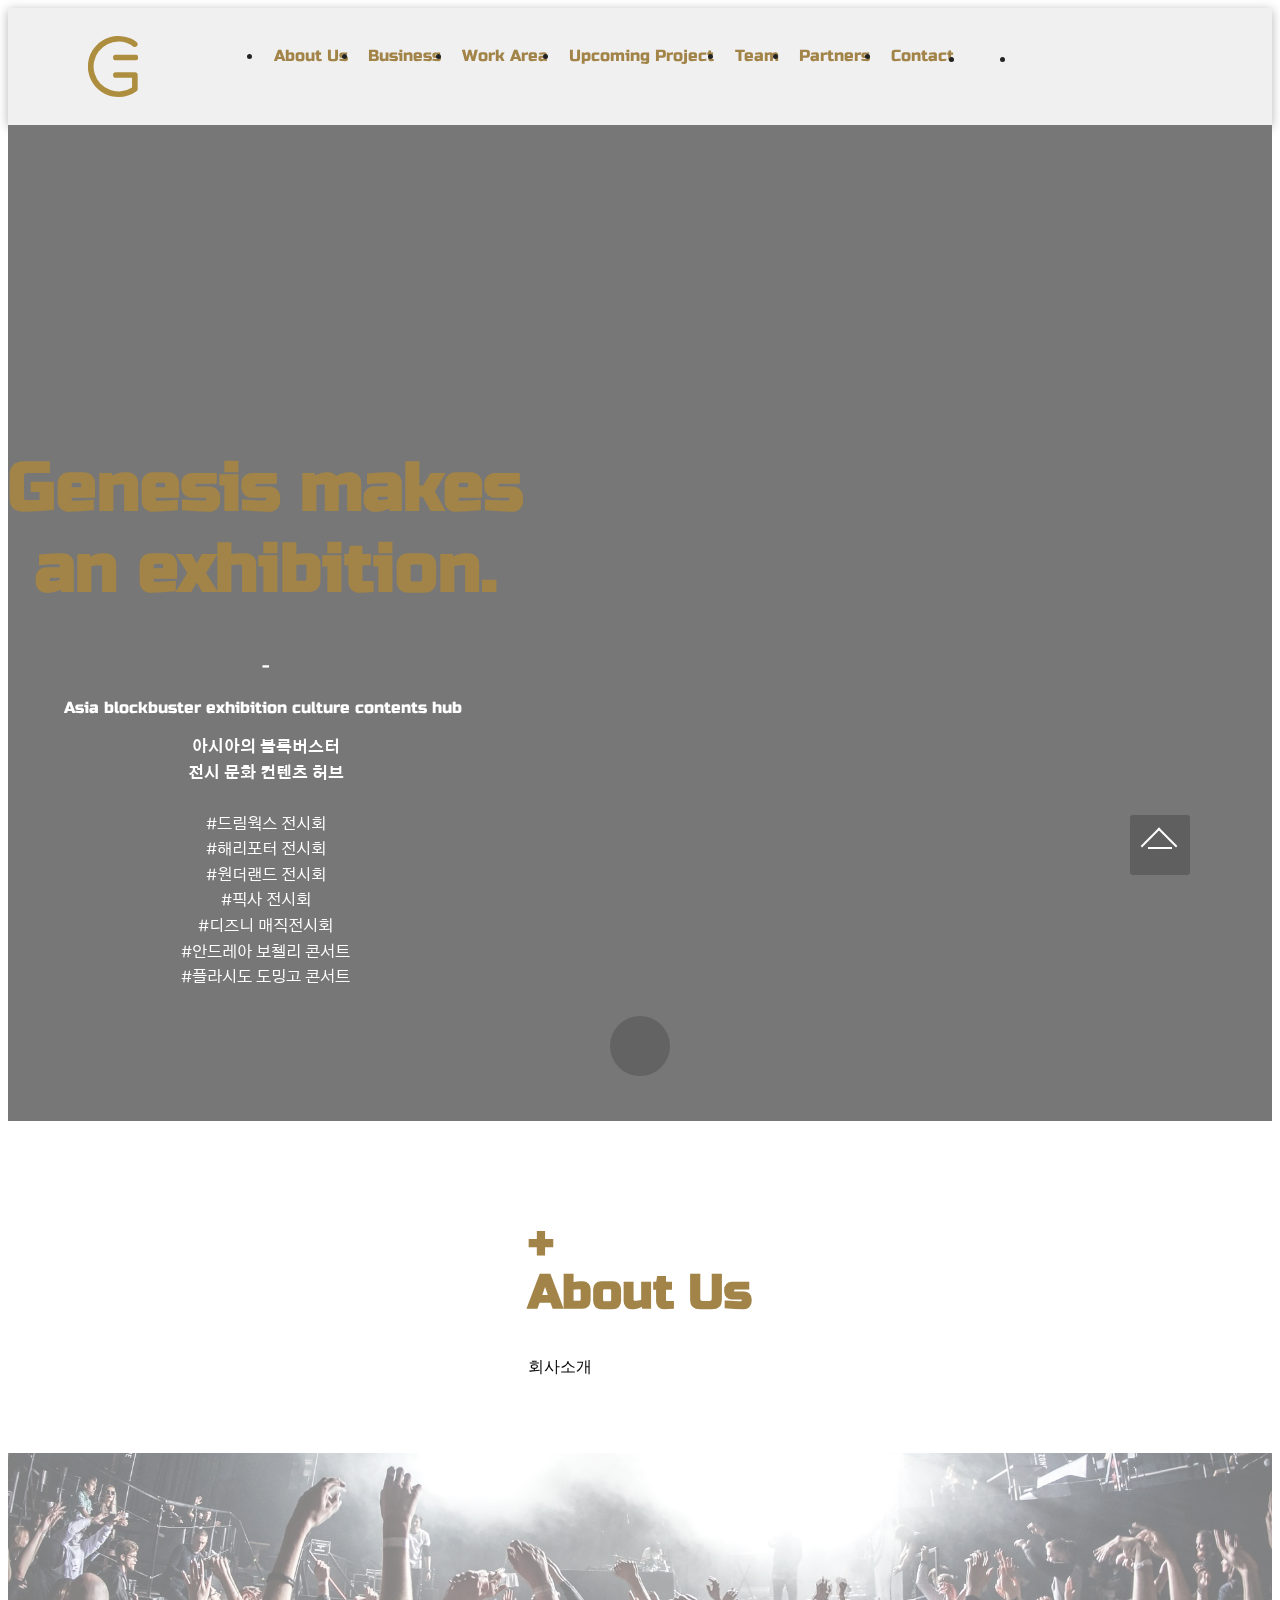
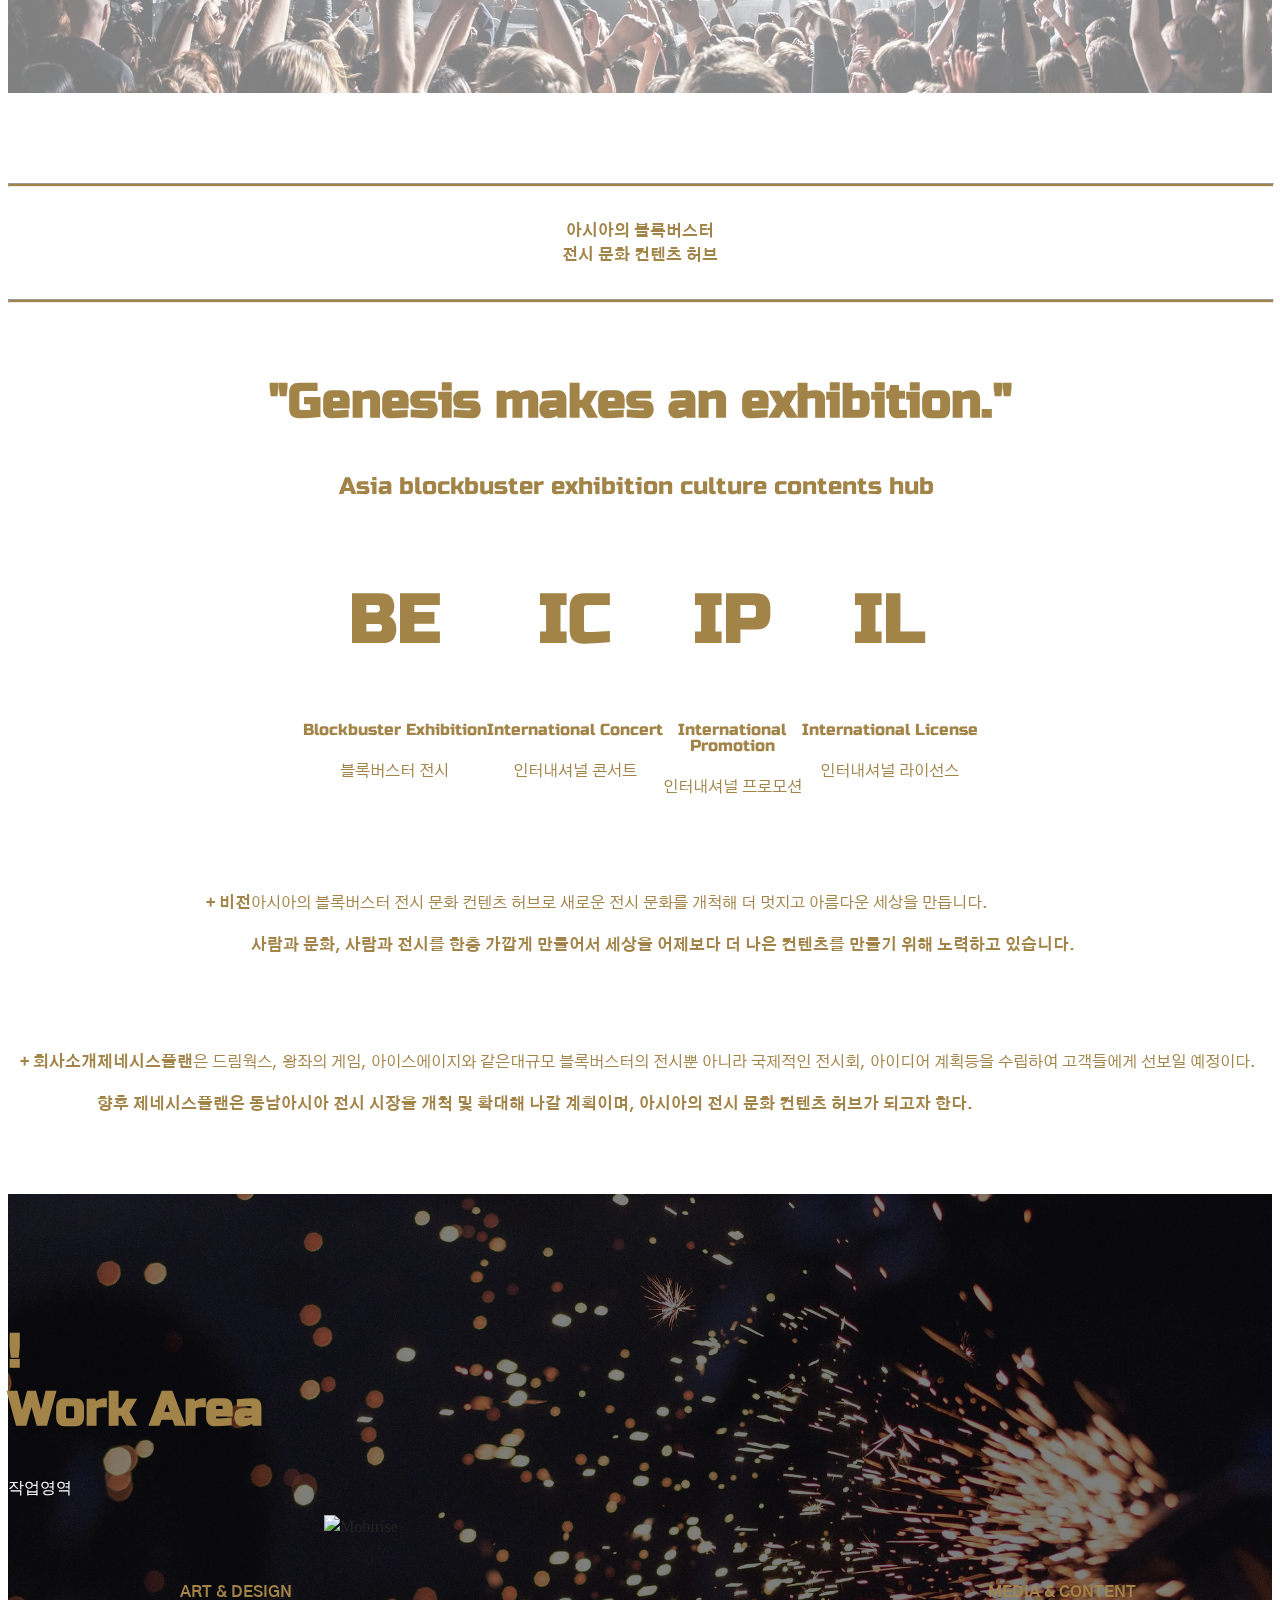
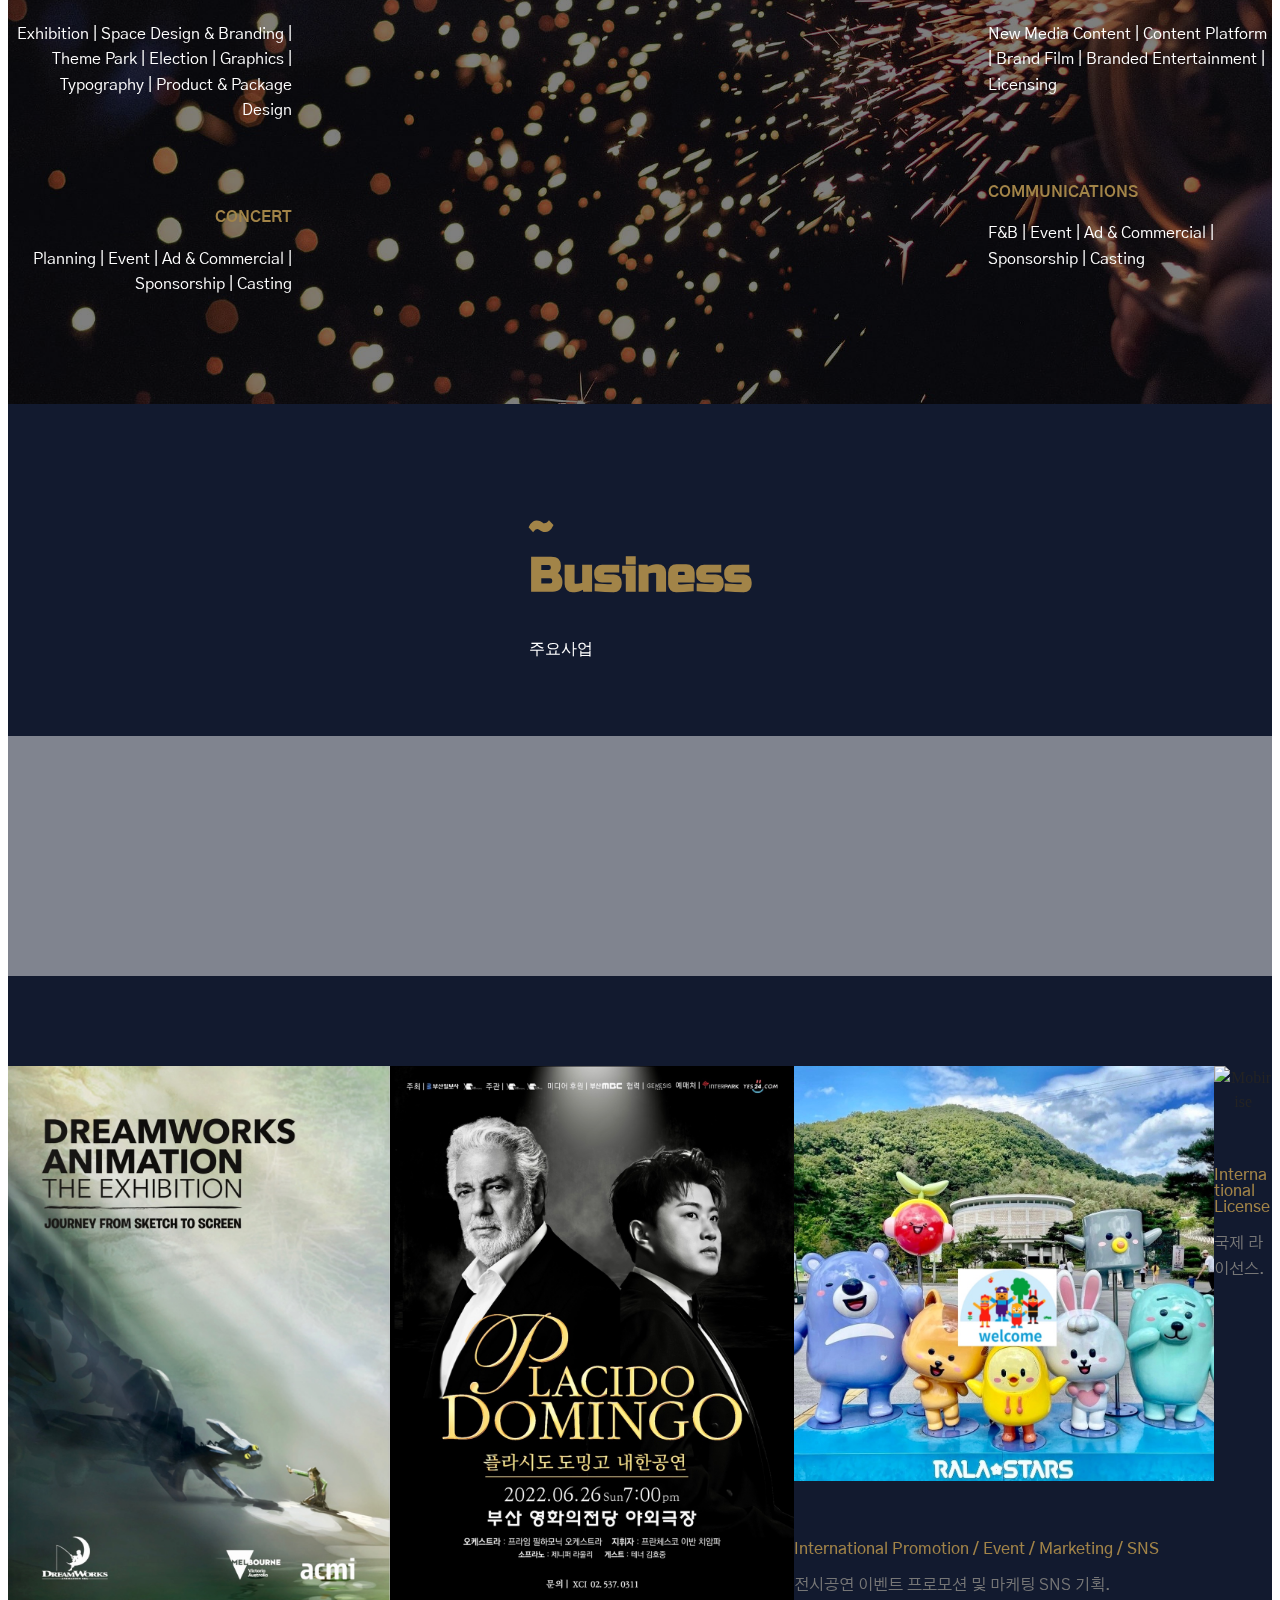
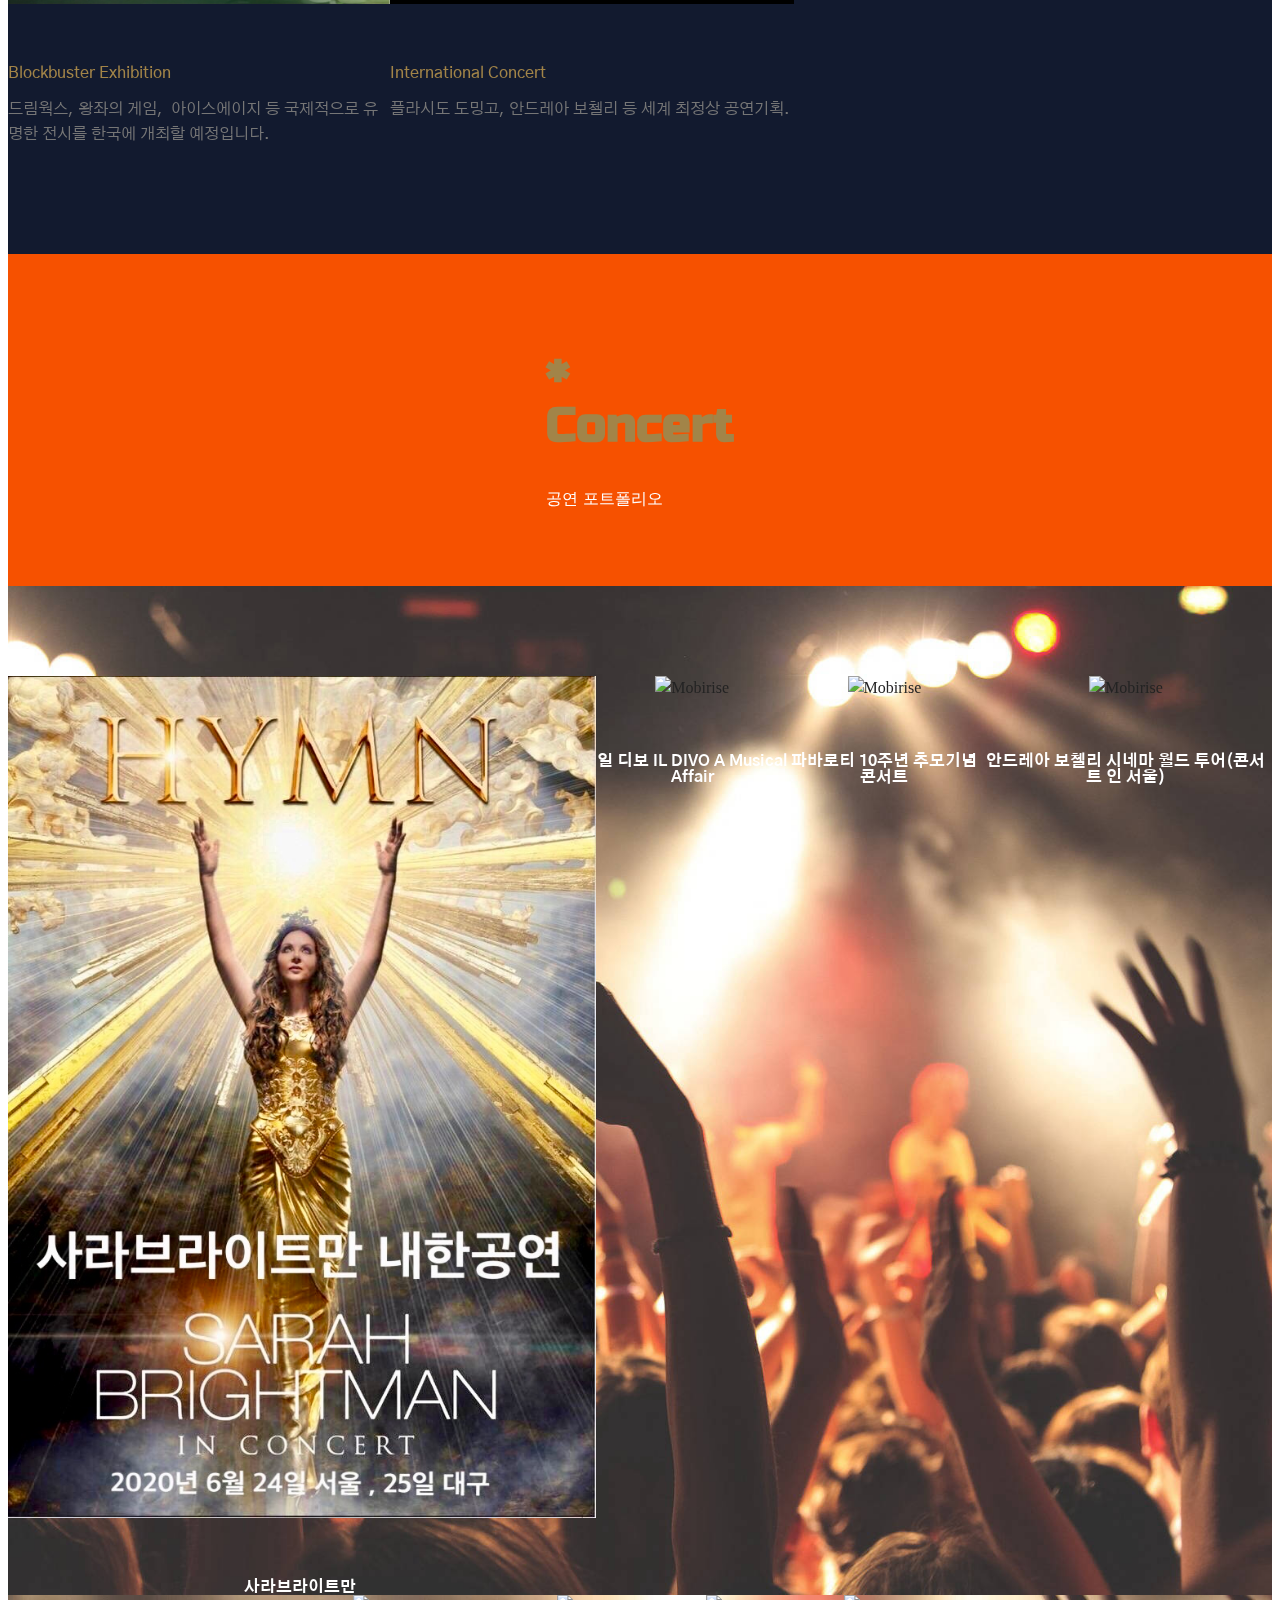
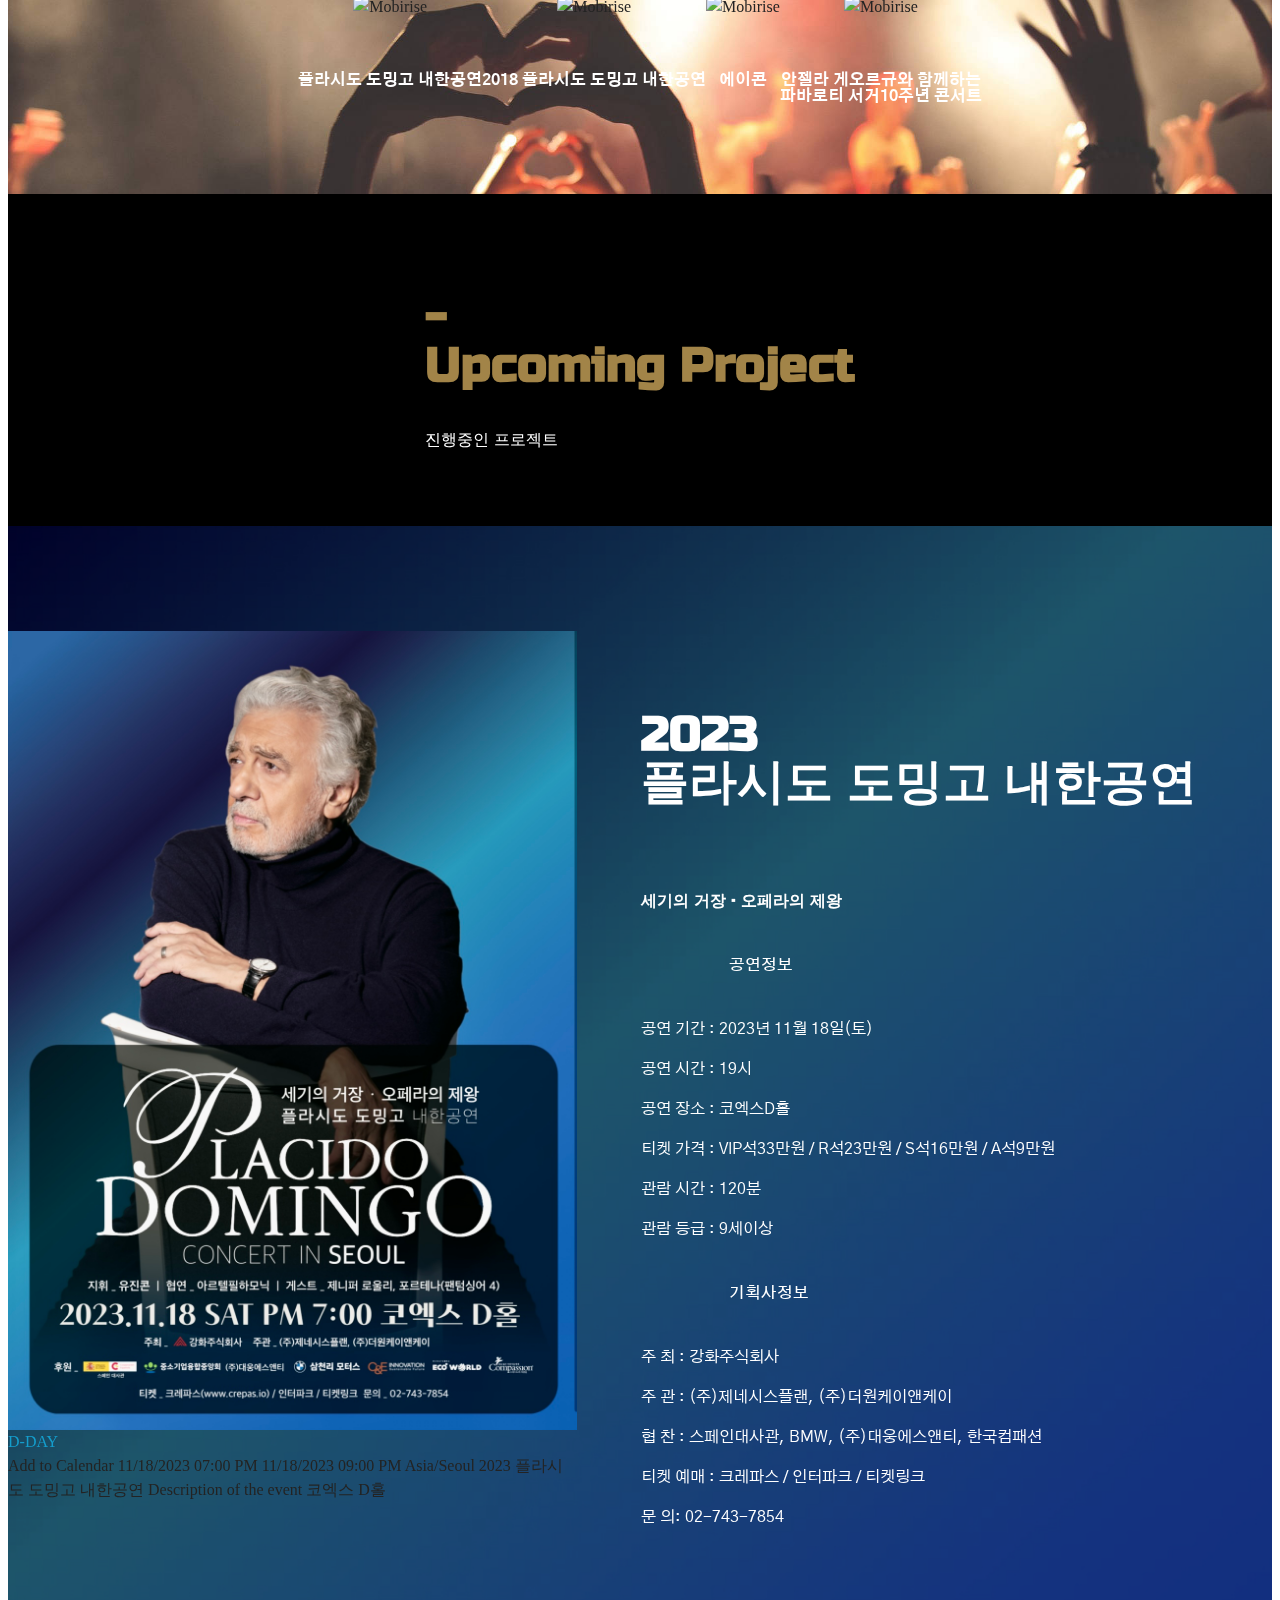
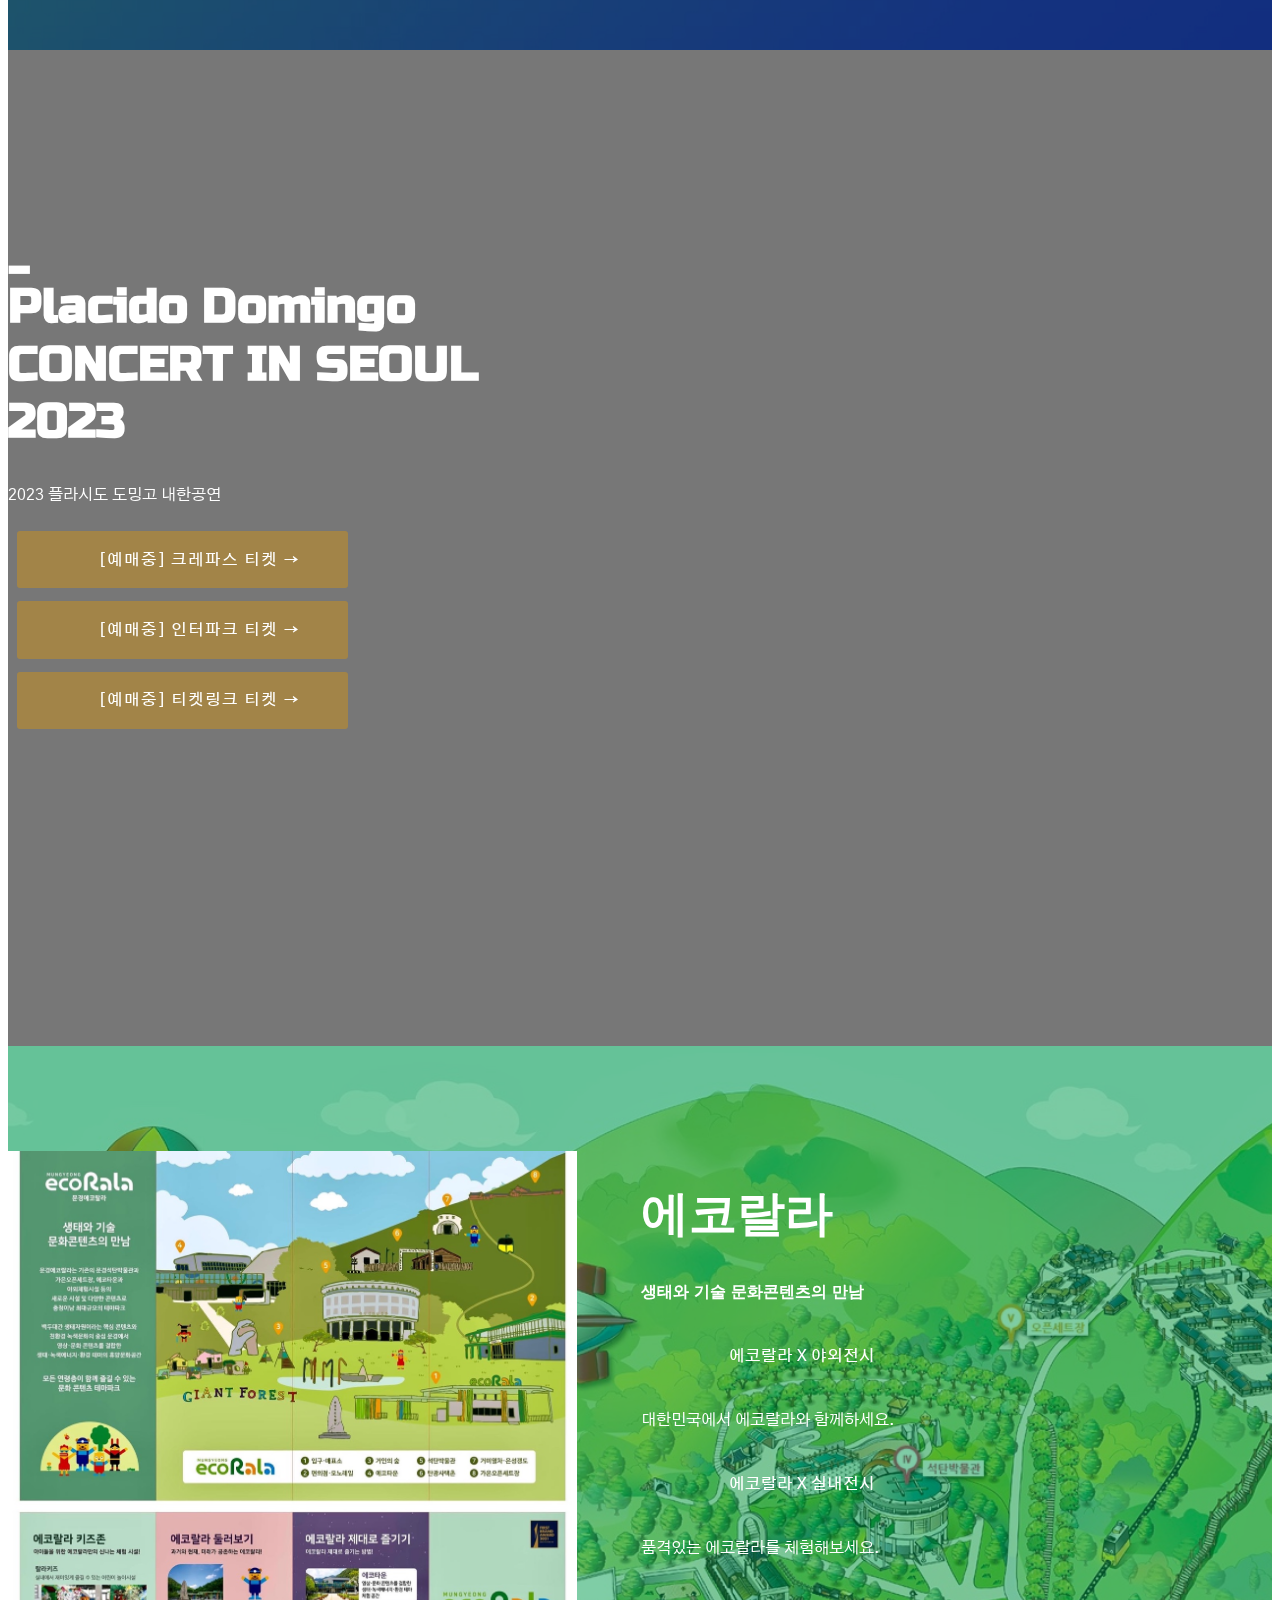
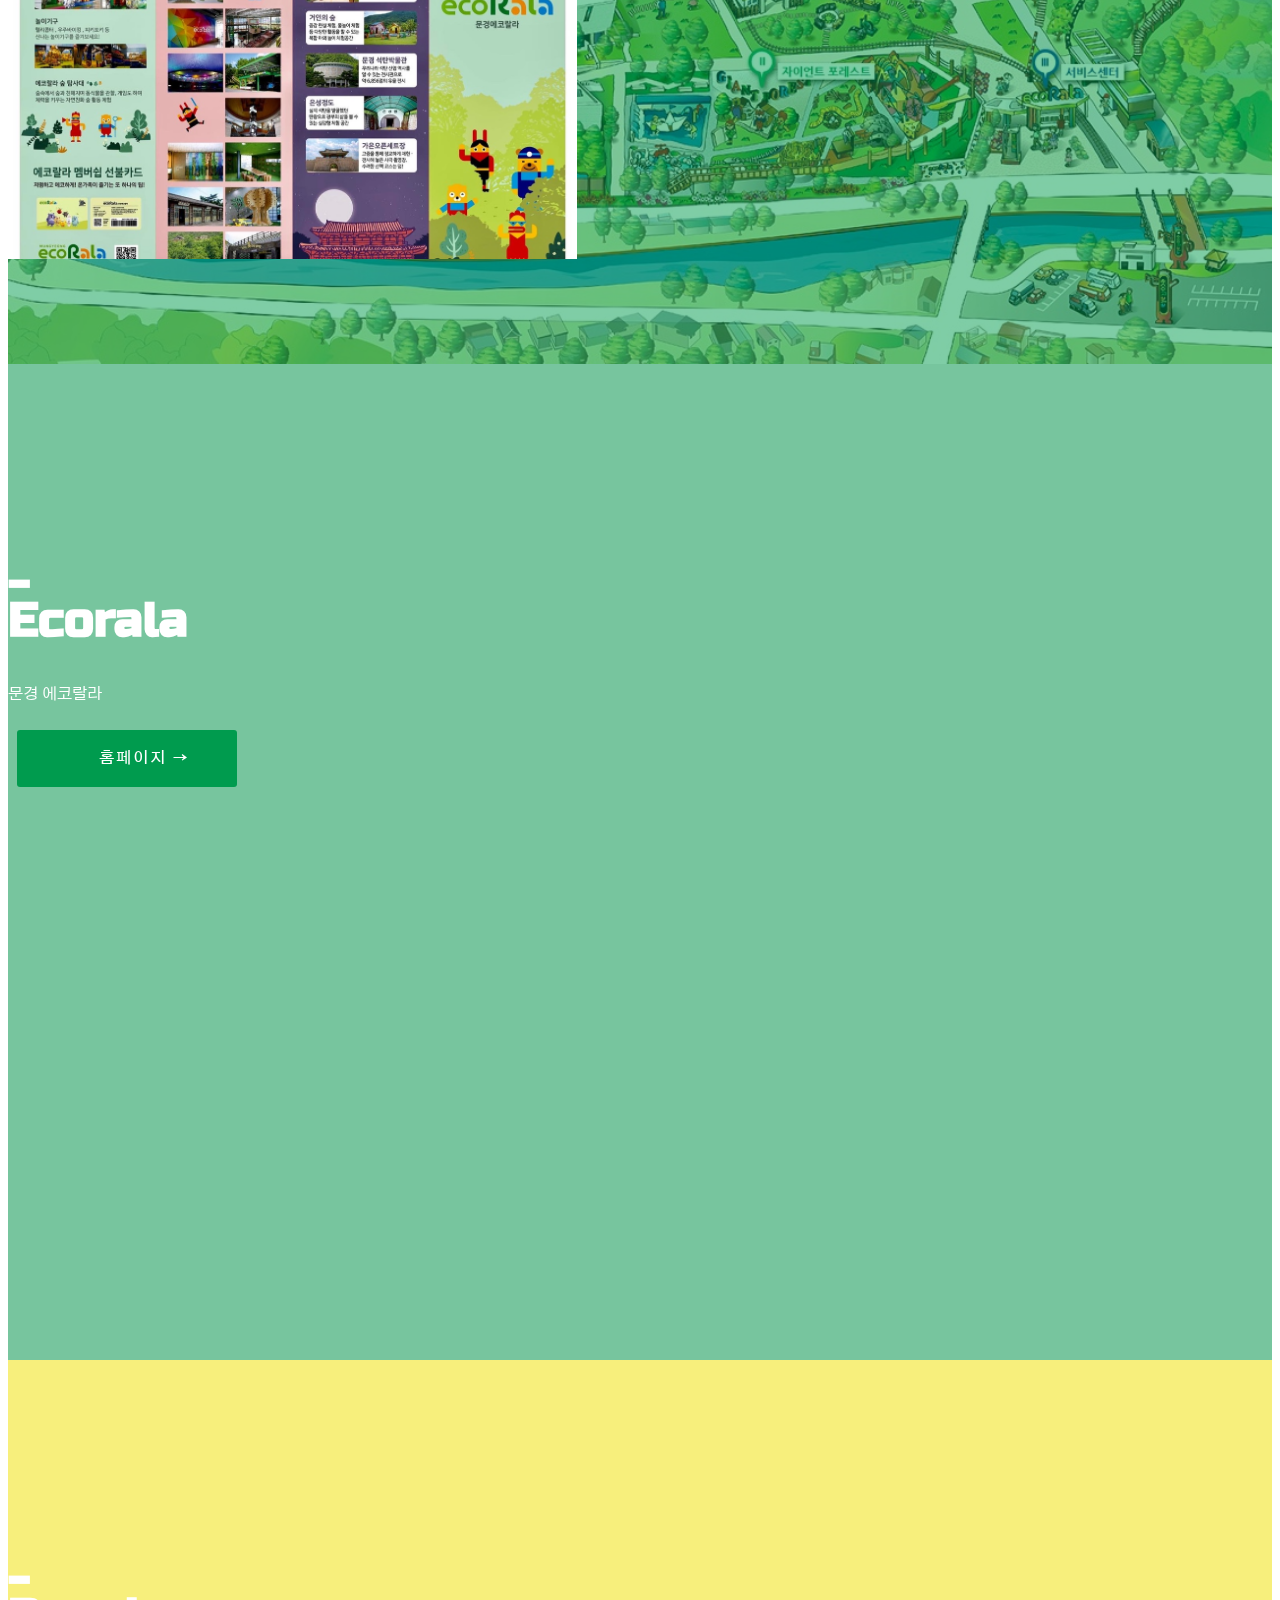
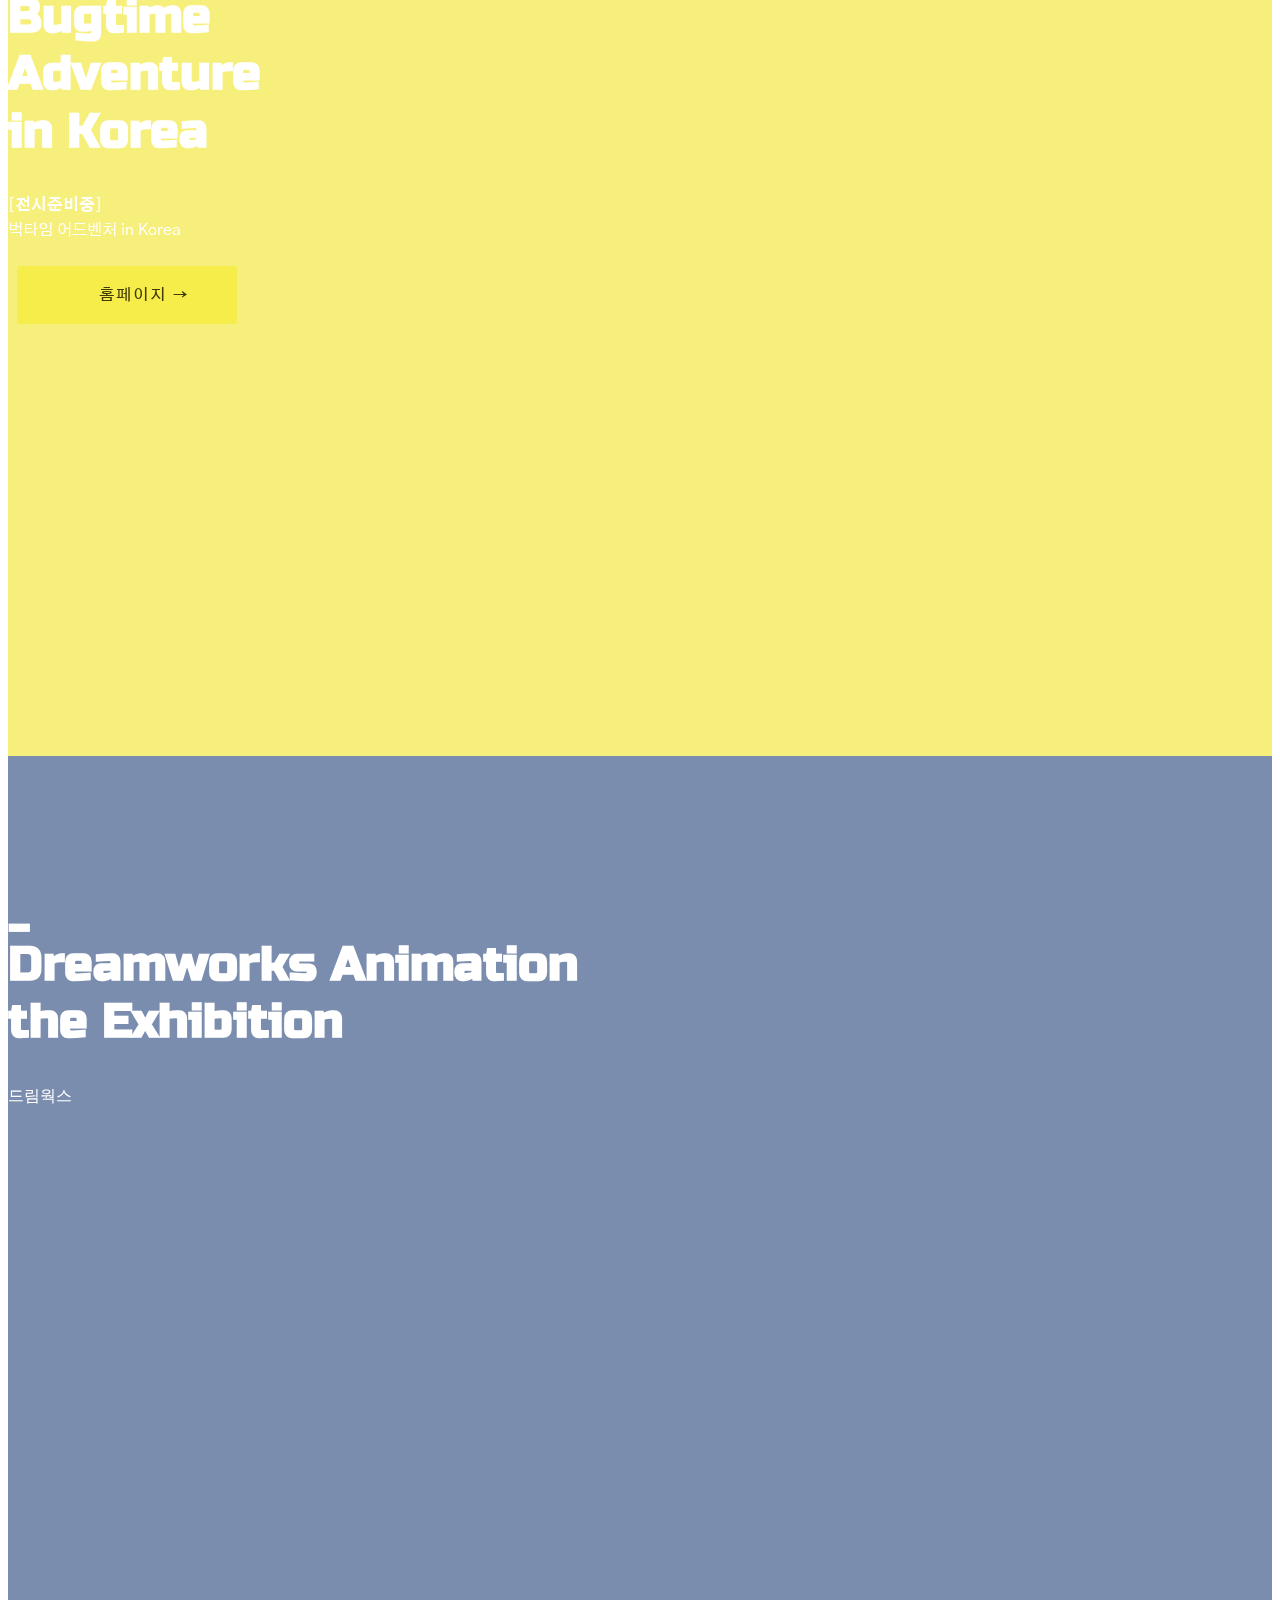
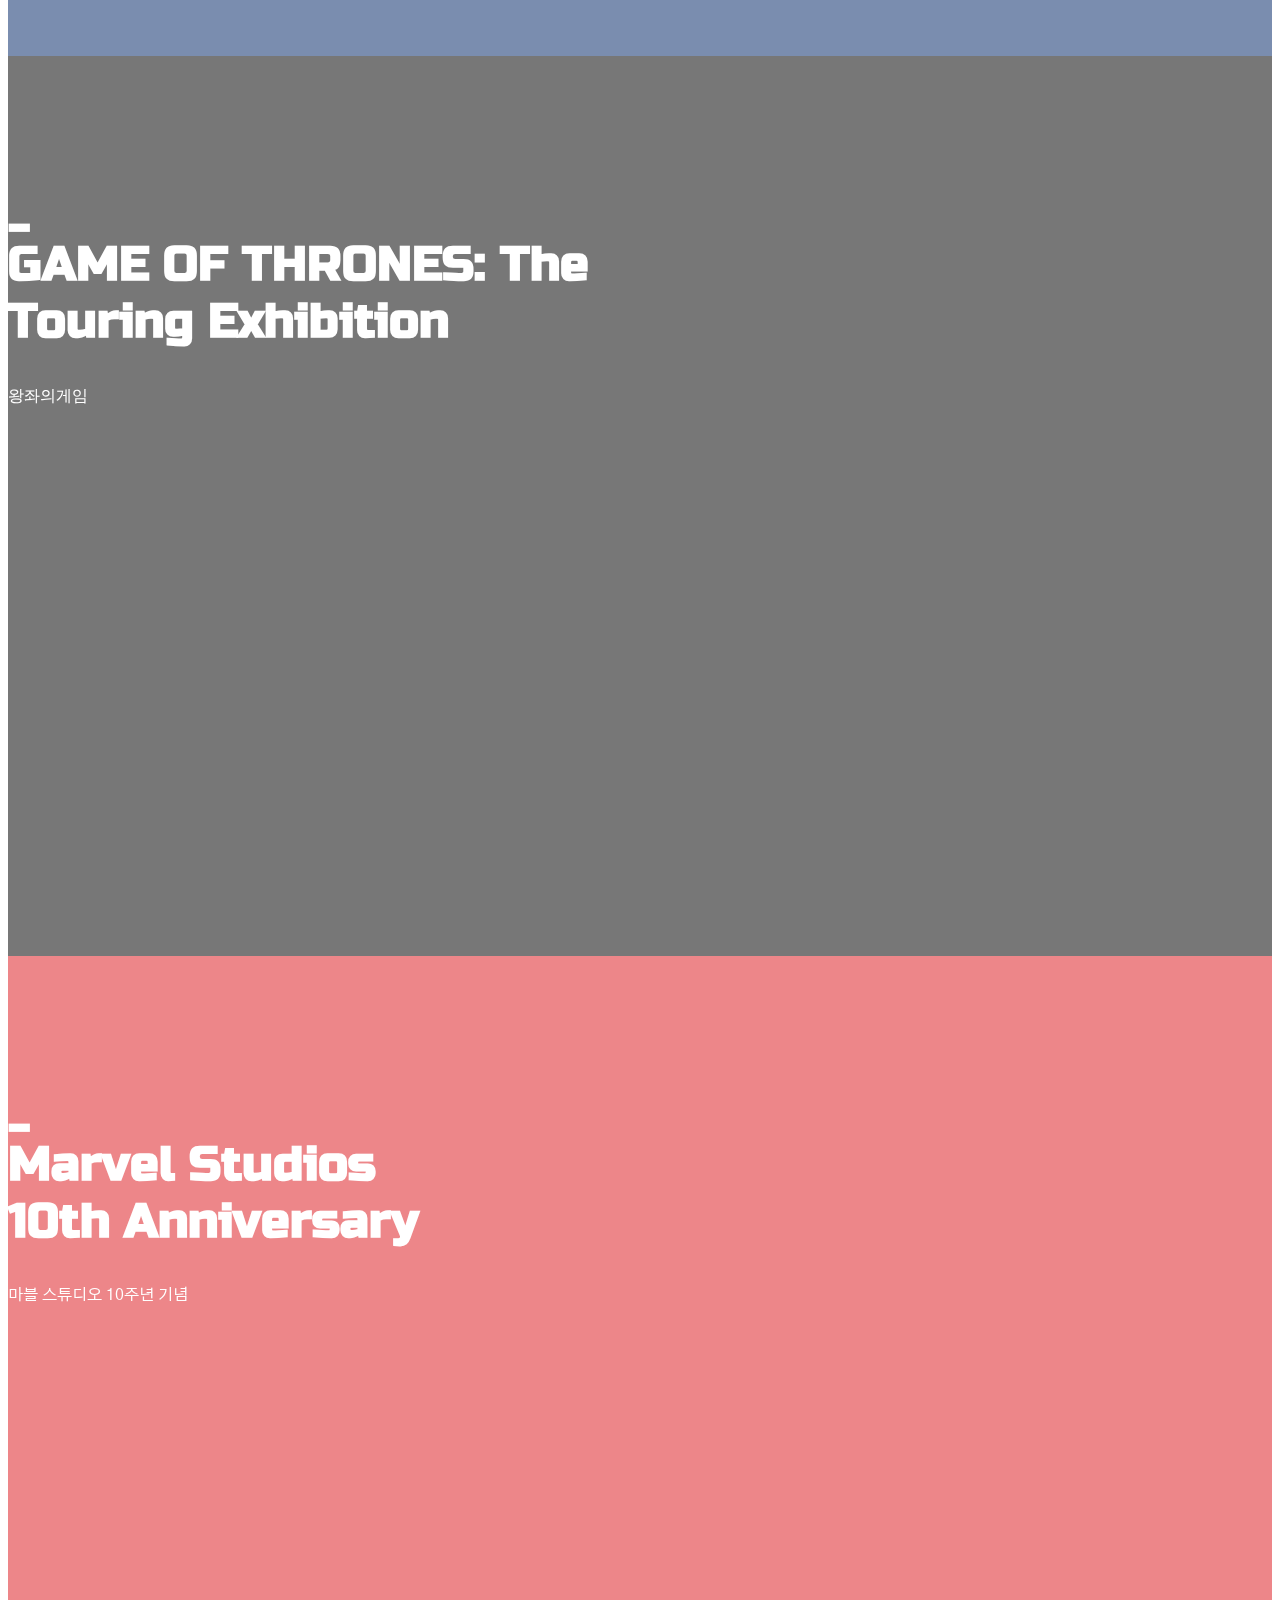
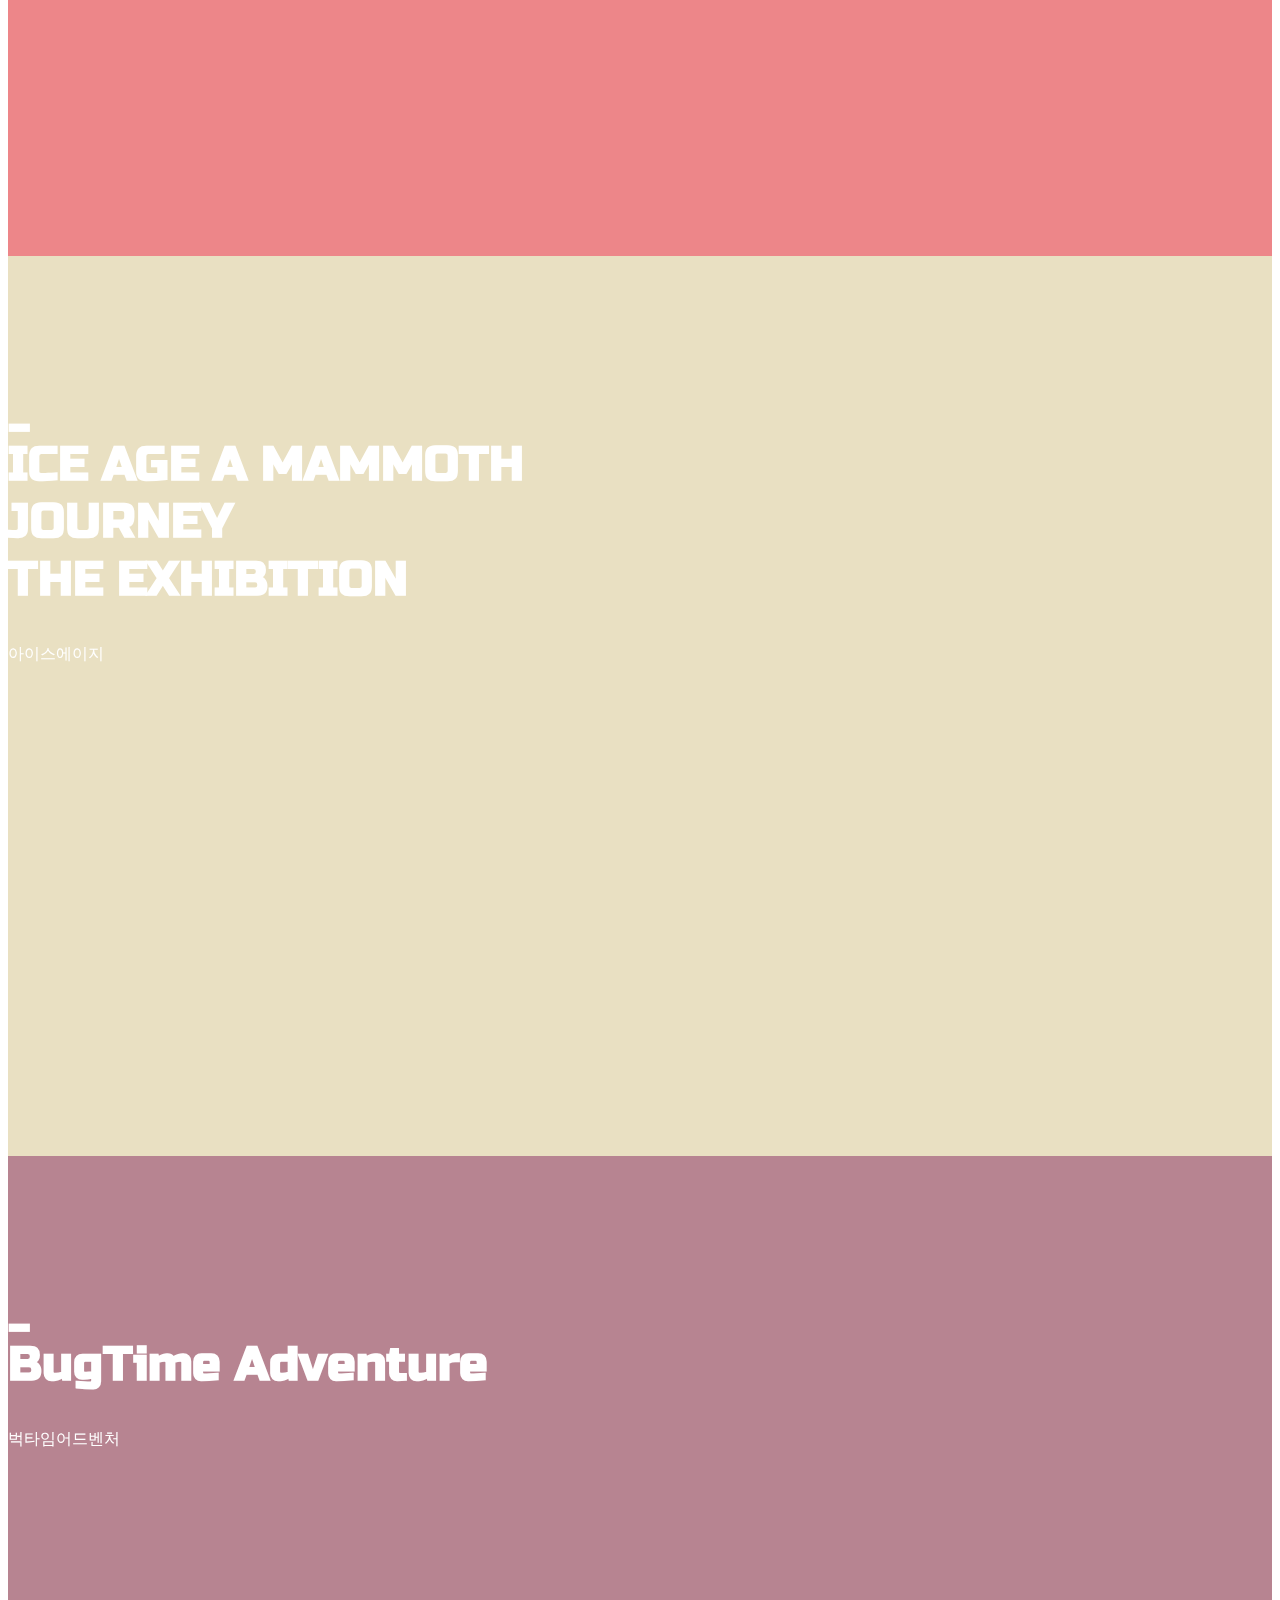
==== index.html @ a164cbe6 "Update index.html" ====
<!DOCTYPE html>
<html>
<head>

  <meta charset="UTF-8">
  <meta http-equiv="X-UA-Compatible" content="IE=edge">  
  <meta name="twitter:card" content="summary_large_image"/>
<meta name="twitter:image:src" content="assets/images/index_meta.jpg"/>
<meta property="og:type" content="website"> 
<meta property="og:title" content="제네시스플랜 GENESIS PLAN">
<meta property="og:description" content="Asia Blockbuster exhibition culture contents hub">  
<meta property="og:image" content="assets/images/index_meta.jpg"/>
<meta property="og:url" content="https://genesisplan.co.kr">  
<meta name="twitter:title" content="제네시스플랜 GENESIS PLAN"/>
<meta name="twitter:description" content="Asia Blockbuster exhibition culture contents hub">
<meta name="viewport" content="width=device-width, initial-scale=1, minimum-scale=1">
  <link rel="shortcut icon" href="assets/images/genesisplan_ci.svg" type="image/x-icon">
  <link rel="canonical" href="https://gensisplan.co.kr">
  <meta name="description" content="Genesis Plan makes an exhibition.
"Asia blockbuster exhibition culture contents hub"">
  
  <title>제네시스플랜</title>
  <link rel="stylesheet" href="assets/web/assets/mobirise-icons/mobirise-icons.css">
  <link rel="stylesheet" href="assets/bootstrap/css/bootstrap.min.css">
  <link rel="stylesheet" href="assets/bootstrap/css/bootstrap-grid.min.css">
  <link rel="stylesheet" href="assets/bootstrap/css/bootstrap-reboot.min.css">
  <link rel="stylesheet" href="assets/dropdown/css/style.css">
  <link rel="stylesheet" href="assets/animatecss/animate.min.css">
  <link rel="stylesheet" href="assets/socicon/css/styles.css">
  <link rel="stylesheet" href="assets/tether/tether.min.css">
  <link rel="stylesheet" href="assets/style.css">
  <link rel="stylesheet" href="assets/slick.css">
  <link rel="stylesheet" href="assets/theme/css/style.css">
  <link rel="stylesheet" href="assets/gallery/style.css">
  <link rel="preload" as="style" href="assets/mobirise/css/mbr-additional.css"><link rel="stylesheet" href="assets/mobirise/css/mbr-additional.css" type="text/css">
  <link rel="stylesheet" href="https://cdn.addevent.com/libs/atc/themes/fff-theme-1/theme.css" type="text/css" media="all" />
  <script data-ad-client="ca-pub-6537751031876429" async src="https://pagead2.googlesyndication.com/pagead/js/adsbygoogle.js"></script>  
  
  
</head>
<body oncontextmenu='return false' ondragstart='return false' onselectstart='return false' >  
<body>

<!-- Analytics -->
<!-- Global site tag (gtag.js) - Google Analytics -->
<script async src="https://www.googletagmanager.com/gtag/js?id=UA-31388158-3"></script>
<script>
  window.dataLayer = window.dataLayer || [];
  function gtag(){dataLayer.push(arguments);}
  gtag('js', new Date());

  gtag('config', 'UA-31388158-3');
</script>
<!-- /Analytics -->


  <section class="menu cid-rniXOTrcAy" once="menu" id="menu1-0">

    

    <nav class="navbar navbar-expand beta-menu navbar-dropdown align-items-center navbar-fixed-top navbar-toggleable-sm bg-color transparent">
        <button class="navbar-toggler navbar-toggler-right" type="button" data-toggle="collapse" data-target="#navbarSupportedContent" aria-controls="navbarSupportedContent" aria-expanded="false" aria-label="Toggle navigation">
            <div class="hamburger">
                <span></span>
                <span></span>
                <span></span>                
            </div>
        </button>
        <div class="menu-logo">
            <div class="navbar-brand">
                <span class="navbar-logo">
                    <a href="http://genesisplan.co.kr">
                         <img src="assets/images/genesisplan_ci.svg" alt="Genesis PLAN" title="" style="height: 3.8rem;">
                    </a>
                </span>
                
            </div>
        </div>
        <div class="collapse navbar-collapse" id="navbarSupportedContent">
            <ul class="navbar-nav nav-dropdown nav-right" data-app-modern-menu="true"><li class="nav-item">
                    <a class="nav-link link text-danger display-4" href="index.html#content4-o">
                        
                        About Us</a>
                </li>
                <li class="nav-item">
                    <a class="nav-link link text-danger display-4" href="index.html#content4-l">
                        
                        Business</a>
                </li><li class="nav-item"><a class="nav-link link text-danger display-4" href="index.html#features12-2b">Work Area</a></li><li class="nav-item"><a class="nav-link link text-danger display-4" href="index.html#content4-u">Upcoming Project</a></li><li class="nav-item"><a class="nav-link link text-danger display-4" href="index.html#testimonials1-33">Team</a></li><li class="nav-item"><a class="nav-link link text-danger display-4" href="index.html#content4-1m">
                        
                        Partners</a></li><li class="nav-item"><a class="nav-link link text-danger display-4" href="index.html#footer1-h">Contact</a></li><li class="nav-item"><a class="nav-link link text-danger display-4" href="https://www.instagram.com/genesis_plan_co/"><span class="socicon socicon-instagram mbr-iconfont mbr-iconfont-btn" style="color: rgb(195, 42, 163);"></span></a></li><li class="nav-item"><a class="nav-link link text-danger display-4" href="index.html#content4-2x"><span class="socicon socicon-youtube mbr-iconfont mbr-iconfont-btn" style="color: rgb(236, 29, 36);"></span></a></li></ul>
            
        </div>
    </nav>
</section>

<section class="cid-rnU60sekxy mbr-fullscreen" data-bg-video="https://www.youtube.com/watch?v=cbiyEJZT6-A?autoplay=1&rel=0" id="header2-t">

    

    <div class="mbr-overlay" style="opacity: 0.5; background-color: rgb(0, 0, 0);"></div>

    <div class="container align-center">
        <div class="row justify-content-md-center">
            <div class="mbr-white col-md-10">
                <h1 class="mbr-section-title mbr-bold pb-3 mbr-fonts-style display-1"><span style="font-weight: normal;"><br></span><br>Genesis makes<br>an exhibition.</h1>
                <h3 class="mbr-section-subtitle align-center mbr-light pb-3 mbr-fonts-style display-5">-<br><br>Asia blockbuster exhibition culture contents hub&nbsp;</h3>
                <p class="mbr-text pb-3 mbr-fonts-style display-7"><strong>아시아의 블록버스터</strong><br><strong>전시 문화 컨텐츠 허브<br></strong><br>#드림웍스 전시회<br>#해리포터 전시회<br>#원더랜드 전시회<br>#픽사 전시회 <br>#디즈니 매직전시회<br>#안드레아 보첼리 콘서트<br>#플라시도 도밍고 콘서트<br></p>
                
            </div>
        </div>
    </div>
    <div class="mbr-arrow hidden-sm-down" aria-hidden="true">
        <a href="#next">
            <i class="mbri-down mbr-iconfont"></i>
        </a>
    </div>
</section>

<section class="mbr-section content4 cid-rnSzmH5vXJ" id="content4-o">

    

    <div class="container">
        <div class="media-container-row">
            <div class="title col-12 col-md-8">
                <h2 class="align-center pb-3 mbr-fonts-style display-2"><strong>+<br>About Us</strong></h2>
                <h3 class="mbr-section-subtitle align-center mbr-light mbr-fonts-style display-5">회사소개</h3>
                
            </div>
        </div>
    </div>
</section>

<section class="mbr-section content5 cid-rBWukeUCNR mbr-parallax-background" id="content5-1z">

    

    <div class="mbr-overlay" style="opacity: 0.5; background-color: rgb(255, 255, 255);">
    </div>

    <div class="container">
        <div class="media-container-row">
            <div class="title col-12 col-md-8">
                
                
                
                
            </div>
        </div>
    </div>
</section>

<section class="mbr-section article content9 cid-rpaSAIxZdH" id="content9-1j">
    
     

    <div class="container">
        <div class="inner-container" style="width: 100%;">
            <hr class="line" style="width: 100%;">
            <div class="section-text align-center mbr-fonts-style display-7"><strong>아시아의 블록버스터</strong><br><strong>전시 문화 컨텐츠 허브</strong></div>
            <hr class="line" style="width: 100%;">
        </div>
        </div>
</section>

<section class="counters6 counters cid-rBWPKprpNX" id="counters6-23">

    

    

    <div class="container pt-4 mt-2">
        <h2 class="mbr-section-title pb-3 align-center mbr-fonts-style display-2"><strong>"Genesis makes
 an exhibition."</strong></h2>
        <h3 class="mbr-section-subtitle pb-5 align-center mbr-fonts-style display-5"><span style="font-size: 1.5rem;">Asia blockbuster exhibition culture contents hub&nbsp;</span></h3>
        <div>
                <div class="cards-container">
                    <div class="card col-12 col-md-6 col-lg-3 pb-md-4">
                        <div class="panel-item align-center">
                            <div class="card-img pb-3">
                                <h3 class="img-text mbr-fonts-style display-1"><strong>BE</strong></h3>
                            </div>
                            <div class="card-text">
                                <h4 class="mbr-content-title mbr-bold mbr-fonts-style display-5"><span style="font-weight: normal;">Blockbuster Exhibition</span></h4>
                                <p class="mbr-content-text mbr-fonts-style display-7">블록버스터 전시</p>
                            </div>
                        </div>
                    </div>
                    <div class="card col-12 col-md-6 col-lg-3 pb-md-4">
                        <div class="panel-item align-center">
                            <div class="card-img pb-3">
                                <h3 class="img-text mbr-fonts-style display-1"><strong>IC</strong></h3>
                            </div>
                            <div class="card-text">
                                <h4 class="mbr-content-title mbr-bold mbr-fonts-style display-5"><span style="font-weight: normal;">International Concert</span></h4>
                                <p class="mbr-content-text mbr-fonts-style display-7">인터내셔널 콘서트</p>
                            </div>
                        </div>
                    </div>
                    <div class="card col-12 col-md-6 col-lg-3">
                        <div class="panel-item align-center">
                            <div class="card-img pb-3">
                                <h3 class="img-text mbr-fonts-style display-1"><strong>IP</strong></h3>
                            </div>
                            <div class="card-text">
                                <h4 class="mbr-content-title mbr-bold mbr-fonts-style display-5"><span style="font-weight: normal;">International<br>Promotion</span></h4>
                                <p class="mbr-content-text mbr-fonts-style display-7">
                                        인터내셔널 프로모션</p>
                            </div>
                        </div>
                    </div>
                    <div class="card col-12 col-md-6 col-lg-3 last-child">
                        <div class="panel-item align-center">
                            <div class="card-img pb-3">
                                <h3 class="img-text mbr-fonts-style display-1"><strong>IL</strong></h3>
                            </div>
                            <div class="card-texts">
                                <h4 class="mbr-content-title mbr-bold mbr-fonts-style display-5"><span style="font-weight: normal;">International License</span></h4>
                                <p class="mbr-content-text mbr-fonts-style display-7">인터내셔널 라이선스</p>
                            </div>
                        </div>
                    </div>
                </div>
            </div>
    </div>
</section>

<section class="mbr-section article content3 cid-rBWB0csbCS" id="content3-20">
      
     

    <div class="container">
        <div class="media-container-row">
            <div class="row col-12 col-md-12">
                <div class="col-12 mbr-text mbr-fonts-style col-md-6 display-7">
                     <p><strong>+ 비전</strong></p>
                </div>
                <div class="col-12 mbr-text mbr-fonts-style display-7 col-md-6">
                     <p><span style="font-size: 1rem;">아시아의 블록버스터 전시 문화 컨텐츠 허브로 새로운 전시 문화를 개척해 더 멋지고 아름다운 세상을 만듭니다.</span><br></p><p><strong>사람과 문화, 사람과 전시를 한층 가깝게 만들어서 세상을 어제보다 더 나은 컨텐츠를 만들기 위해 노력하고 있습니다.</strong></p>
                </div>
                
            </div>
        </div>
    </div>
</section>

<section class="mbr-section article content3 cid-rnSzvTpwyz" id="content3-p">
      
     

    <div class="container">
        <div class="media-container-row">
            <div class="row col-12 col-md-12">
                <div class="col-12 mbr-text mbr-fonts-style col-md-6 display-7">
                     <p><span style="font-size: 1rem;"><strong>+ 회사소개</strong></span><br></p>
                </div>
                <div class="col-12 mbr-text mbr-fonts-style display-7 col-md-6">
                     <p><strong>제네시스플랜</strong>은 드림웍스, 왕좌의 게임, 아이스에이지와 같은대규모 블록버스터의&nbsp;<span style="font-size: 1rem;">전시뿐 아니라 국제적인 전시회, 아이디어 계획등을 수립하여 고객들에게 선보일 예정이다.&nbsp;</span></p><p><span style="font-size: 1rem;"><strong>향후 제네시스플랜은 동남아시아 전시 시장을 개척 및 확대해 나갈 계획이며, 아시아의 전시 문화 컨텐츠 허브가 되고자 한다.</strong></span></p>
                </div>
                
            </div>
        </div>
    </div>
</section>

<section class="features12 cid-rBXq4XMca4 mbr-parallax-background" id="features12-2b">
    
    

    <div class="mbr-overlay" style="opacity: 0.5; background-color: rgb(0, 0, 0);">
    </div>

    <div class="container">
        <h2 class="mbr-section-title pb-2 mbr-fonts-style display-2"><strong>!<br>Work Area</strong></h2>
        <h3 class="mbr-section-subtitle pb-3 mbr-fonts-style display-5">
            작업영역</h3>

        <div class="media-container-row pt-5">
            <div class="block-content align-right">
                <div class="card pl-3 pr-3 pb-5">
                    <div class="mbr-card-img-title">
                        <div class="card-img pb-3">
                             <span class="mbr-iconfont mbri-change-style" style="color: rgb(255, 255, 255); fill: rgb(255, 255, 255);"></span>
                        </div>
                        <div class="mbr-crt-title">
                            <h4 class="card-title py-2 mbr-crt-title mbr-fonts-style display-7"><strong>ART &amp; DESIGN</strong></h4>
                        </div>
                    </div>                

                    <div class="card-box">
                        <p class="mbr-text mbr-section-text mbr-fonts-style display-7">
                            Exhibition | Space Design &amp; Branding | Theme Park  | Election | Graphics | Typography | Product &amp; Package Design
                        </p>
                    </div>
                </div>

                <div class="card pl-3 pr-3">
                    <div class="mbr-card-img-title">
                        <div class="card-img pb-3">
                            <span class="mbr-iconfont mbri-magic-stick" style="color: rgb(255, 255, 255); fill: rgb(255, 255, 255);"></span>
                        </div>
                        <div class="mbr-crt-title">
                            <h4 class="card-title py-2 mbr-crt-title mbr-fonts-style display-7"><strong>
                                CONCERT
                            </strong></h4>
                        </div>
                    </div>
                    <div class="card-box">
                        <p class="mbr-text mbr-section-text mbr-fonts-style display-7">Planning | Event | Ad &amp; Commercial | Sponsorship | Casting
                        </p>
                    </div>
                </div>
            </div>

            <div class="mbr-figure m-auto" style="width: 50%;">
                <img src="assets/images/background6.jpg" alt="Mobirise" title="">
            </div>

            <div class="block-content align-left">
                <div class="card pl-3 pr-3 pb-5">
                    <div class="mbr-card-img-title">
                        <div class="card-img pb-3">
                             <span class="mbr-iconfont mbri-features" style="color: rgb(255, 255, 255); fill: rgb(255, 255, 255);"></span>
                        </div>
                        <div class="mbr-crt-title">
                            <h4 class="card-title py-2 mbr-crt-title mbr-fonts-style display-7"><strong>MEDIA &amp; CONTENT</strong></h4>
                        </div>
                    </div>                

                    <div class="card-box">
                        <p class="mbr-text mbr-section-text mbr-fonts-style display-7">
                            New Media Content | Content Platform | Brand Film | Branded Entertainment | Licensing</p>
                    </div>
                </div>

                <div class="card pl-3 pr-3">
                    <div class="mbr-card-img-title">
                        <div class="card-img pb-3">
                            <span class="mbr-iconfont mbri-globe-2" style="color: rgb(255, 255, 255); fill: rgb(255, 255, 255);"></span>
                        </div>
                        <div class="mbr-crt-title">
                            <h4 class="card-title py-2 mbr-crt-title mbr-fonts-style display-7"><strong>
                                COMMUNICATIONS
                            </strong></h4>
                        </div>
                    </div>
                    <div class="card-box">
                        <p class="mbr-text mbr-section-text mbr-fonts-style display-7">F&amp;B | Event | Ad &amp; Commercial | Sponsorship | Casting
                        </p>
                    </div>
                </div>
            </div>
        </div>
    </div>
</section>

<section class="mbr-section content4 cid-rnSpciDmnf" id="content4-l">

    

    <div class="container">
        <div class="media-container-row">
            <div class="title col-12 col-md-8">
                <h2 class="align-center pb-3 mbr-fonts-style display-2"><strong>~<br>Business</strong></h2>
                <h3 class="mbr-section-subtitle align-center mbr-light mbr-fonts-style display-5">주요사업</h3>
                
            </div>
        </div>
    </div>
</section>

<section class="mbr-section content5 cid-rBWtyerrNN mbr-parallax-background" id="content5-1x">

    

    <div class="mbr-overlay" style="opacity: 0.5; background-color: rgb(18, 26, 47);">
    </div>

    <div class="container">
        <div class="media-container-row">
            <div class="title col-12 col-md-8">
                
                
                
                
            </div>
        </div>
    </div>
</section>

<section class="features2 cid-rnSnoaBQYi" id="features2-k">

    

    
    
    <div class="container">
        <div class="media-container-row">
            <div class="card p-3 col-12 col-md-6 col-lg-3">
                <div class="card-wrapper">
                    <div class="card-img">
                        <img src="assets/images/dreamworks_ex.jpg" alt="Mobirise" title="">
                    </div>
                    <div class="card-box">
                        <h4 class="card-title pb-3 mbr-fonts-style display-7">Blockbuster Exhibition</h4>
                        <p class="mbr-text mbr-fonts-style display-7">
                            드림웍스, 왕좌의 게임, &nbsp;아이스에이지 등 국제적으로 유명한 전시를 한국에 개최할 예정입니다.<br></p>
                    </div>
                </div>
            </div>

            <div class="card p-3 col-12 col-md-6 col-lg-3">
                <div class="card-wrapper">
                    <div class="card-img">
                        <img src="assets/images/placidodomingo_busan.jpg" alt="Mobirise" title="placidodomingo_busan">
                    </div>
                    <div class="card-box ">
                        <h4 class="card-title pb-3 mbr-fonts-style display-7">International Concert</h4>
                        <p class="mbr-text mbr-fonts-style display-7">
                            플라시도 도밍고, 안드레아 보첼리 등 세계 최정상 공연기획.<br></p>
                    </div>
                </div>
            </div>

            <div class="card p-3 col-12 col-md-6 col-lg-3">
                <div class="card-wrapper">
                    <div class="card-img">
                        <img src="assets/images/ecorala_ralastars.jpg" alt="Mobirise" title="">
                    </div>
                    <div class="card-box">
                        <h4 class="card-title pb-3 mbr-fonts-style display-7">International Promotion / Event / Marketing / SNS</h4>
                        <p class="mbr-text mbr-fonts-style display-7">전시공연 이벤트 프로모션 및 마케팅 SNS 기획.</p>
                    </div>
                </div>
            </div>

            <div class="card p-3 col-12 col-md-6 col-lg-3">
                <div class="card-wrapper">
                    <div class="card-img">
                        <img src="assets/images/background4.jpg" alt="Mobirise">
                    </div>
                    <div class="card-box">
                        <h4 class="card-title pb-3 mbr-fonts-style display-7">International License</h4>
                        <p class="mbr-text mbr-fonts-style display-7">
                            국제 라이선스.<br></p>
                    </div>
                </div>
            </div>
        </div>
    </div>
</section>

<section class="mbr-section content4 cid-rCl2MZM4Ng" id="content4-2k">

    

    <div class="container">
        <div class="media-container-row">
            <div class="title col-12 col-md-8">
                <h2 class="align-center pb-3 mbr-fonts-style display-2"><strong>*<br>Concert</strong></h2>
                <h3 class="mbr-section-subtitle align-center mbr-light mbr-fonts-style display-5">공연 포트폴리오</h3>
                
            </div>
        </div>
    </div>
</section>

<section class="features2 cid-rCkZbu0Jrn mbr-parallax-background" id="features2-2i">

    

    
    
    <div class="container">
        <div class="media-container-row">
            <div class="card p-3 col-12 col-md-6 col-lg-3">
                <div class="card-wrapper">
                    <div class="card-img">
                        <img src="assets/images/sarahbrightman.jpg" alt="Mobirise" title="">
                    </div>
                    <div class="card-box">
                        <h4 class="card-title pb-3 mbr-fonts-style display-7"><strong>사라브라이트만&nbsp;</strong></h4>
                        
                    </div>
                </div>
            </div>

            <div class="card p-3 col-12 col-md-6 col-lg-3">
                <div class="card-wrapper">
                    <div class="card-img">
                        <img src="assets/images/13013119-p.gif" alt="Mobirise" title="">
                    </div>
                    <div class="card-box ">
                        <h4 class="card-title pb-3 mbr-fonts-style display-7">
                            
                        <div><strong>일 디보 IL DIVO A Musical Affair</strong><br></div></h4>
                        
                    </div>
                </div>
            </div>

            <div class="card p-3 col-12 col-md-6 col-lg-3">
                <div class="card-wrapper">
                    <div class="card-img">
                        <img src="assets/images/17010834-p.gif" alt="Mobirise" title="">
                    </div>
                    <div class="card-box">
                        <h4 class="card-title pb-3 mbr-fonts-style display-7"><strong>파바로티 10주년 추모기념콘서트</strong></h4>
                        
                    </div>
                </div>
            </div>

            <div class="card p-3 col-12 col-md-6 col-lg-3">
                <div class="card-wrapper">
                    <div class="card-img">
                        <img src="assets/images/16001684-p.gif" alt="Mobirise" title="">
                    </div>
                    <div class="card-box">
                        <h4 class="card-title pb-3 mbr-fonts-style display-7"><strong>안드레아 보첼리 시네마 월드 투어(콘서트 인 서울)</strong></h4>
                        
                    </div>
                </div>
            </div>
        </div>
    </div>
</section>

<section class="features2 cid-rCl1QdrWNe mbr-parallax-background" id="features2-2j">

    

    
    
    <div class="container">
        <div class="media-container-row">
            <div class="card p-3 col-12 col-md-6 col-lg-3">
                <div class="card-wrapper">
                    <div class="card-img">
                        <img src="assets/images/16008779-p.gif" alt="Mobirise" title="">
                    </div>
                    <div class="card-box">
                        <h4 class="card-title pb-3 mbr-fonts-style display-7"><strong>플라시도 도밍고 내한공연</strong></h4>
                        
                    </div>
                </div>
            </div>

            <div class="card p-3 col-12 col-md-6 col-lg-3">
                <div class="card-wrapper">
                    <div class="card-img">
                        <img src="assets/images/18010527-p.gif" alt="Mobirise" title="">
                    </div>
                    <div class="card-box ">
                        <h4 class="card-title pb-3 mbr-fonts-style display-7"><strong>2018 플라시도 도밍고 내한공연</strong></h4>
                        
                    </div>
                </div>
            </div>

            <div class="card p-3 col-12 col-md-6 col-lg-3">
                <div class="card-wrapper">
                    <div class="card-img">
                        <img src="assets/images/14010532-p.gif" alt="Mobirise" title="">
                    </div>
                    <div class="card-box">
                        <h4 class="card-title pb-3 mbr-fonts-style display-7"><strong>
                            에이콘</strong></h4>
                        
                    </div>
                </div>
            </div>

            <div class="card p-3 col-12 col-md-6 col-lg-3">
                <div class="card-wrapper">
                    <div class="card-img">
                        <img src="assets/images/17009388-p.gif" alt="Mobirise" title="">
                    </div>
                    <div class="card-box">
                        <h4 class="card-title pb-3 mbr-fonts-style display-7"><strong>안젤라 게오르규와 함께하는</strong><br><strong>파바로티 서거10주년 콘서트</strong></h4>
                        
                    </div>
                </div>
            </div>
        </div>
    </div>
</section>

<section class="mbr-section content4 cid-rnWCHYtNVD" id="content4-u">

    

    <div class="container">
        <div class="media-container-row">
            <div class="title col-12 col-md-8">
                <h2 class="align-center pb-3 mbr-fonts-style display-2"><strong>-<br>Upcoming Project</strong></h2>
                <h3 class="mbr-section-subtitle align-center mbr-light mbr-fonts-style display-5">진행중인 프로젝트</h3>
                
            </div>
        </div>
    </div>
</section>

<section class="features11 cid-rqZLmn53WZ1 mbr-parallax-background" id="features11-1k">

    

    <div class="mbr-overlay" style="opacity: 0.5; background-color: rgb(0, 0, 0);">
    </div>

    <div class="container">   
        <div class="col-md-12">
            <div class="media-container-row">
                <div class="mbr-figure m-auto" style="width: 45%;">
                    <img src="assets/images/2023_placidodominggo_poster.jpg" alt="ecorala" title="">
                  <a href="https://logwork.com/countdown-1nff" class="countdown-timer" data-timezone="Asia/Seoul" data-language="ko" data-date="2023-11-18 19:00">D-DAY</a>
                  <div title="Add to Calendar" class="addeventatc" data-styling="none">
    Add to Calendar
    <span class="addeventatc_icon"></span>
    <span class="start">11/18/2023 07:00 PM</span>
    <span class="end">11/18/2023 09:00 PM</span>
    <span class="timezone">Asia/Seoul</span>
    <span class="title">2023 플라시도 도밍고 내한공연</span>
    <span class="description">Description of the event</span>
    <span class="location">코엑스 D홀</span>
</div>
                </div>
              
                <div class=" align-left aside-content">
                    <h5 class="mbr-title pt-2 mbr-fonts-style display-2"><font color="#ffffff"><strong>2023<br>플라시도 도밍고 내한공연</strong></h5>
                    <div class="mbr-section-text">
                        <p class="mbr-text mb-5 pt-3 mbr-light mbr-fonts-style display-5"><font color="#ffffff"><strong>세기의 거장 · 오페라의 제왕</strong></font></p>
                    </div>

                    <div class="block-content">
                        <div class="card p-3 pr-3">
                            <div class="media">
                                <div class=" align-self-center card-img pb-3">
                                    <span class="mbr-iconfont mbri-calendar" style="color: rgb(255, 255, 255); fill: rgb(255, 255, 255);"></span>
                                </div>     
                                <div class="media-body">
                                    <h4 class="card-title mbr-fonts-style display-7"><font color="#ffffff">공연정보</h4>
                                </div>
                            </div>                

                            <div class="card-box">
                                <p class="block-text mbr-fonts-style display-7">공연 기간 : 2023년 11월 18일(토)</p>
                                <p class="block-text mbr-fonts-style display-7">공연 시간 : 19시</p>
                                <p class="block-text mbr-fonts-style display-7">공연 장소 : 코엑스D홀</p>
                                <p class="block-text mbr-fonts-style display-7">티켓 가격 : VIP석33만원 / R석23만원 / S석16만원 / A석9만원</p>
                                <p class="block-text mbr-fonts-style display-7">관람 시간 : 120분</p>
                                <p class="block-text mbr-fonts-style display-7">관람 등급 : 9세이상</p>                             
                            </div>
                        </div>

                        <div class="card p-3 pr-3">
                            <div class="media">
                                <div class="align-self-center card-img pb-3">
                                    <span class="mbr-iconfont mbri-sites" style="color: rgb(255, 255, 255); fill: rgb(255, 255, 255);"></span>
                                </div>     
                                <div class="media-body">
                                    <h4 class="card-title mbr-fonts-style display-7"><font color="#ffffff">기획사정보</h4>
                                </div>
                            </div>           

                            <div class="card-box">
                                <p class="block-text mbr-fonts-style display-7">주     최 : 강화주식회사</p>
                                <p class="block-text mbr-fonts-style display-7">주     관 : (주)제네시스플랜, (주)더원케이앤케이 </p>
                                <p class="block-text mbr-fonts-style display-7">협     찬 : 스페인대사관, BMW, (주)대웅에스앤티, 한국컴패션</p>
                                <p class="block-text mbr-fonts-style display-7">티켓 예매 : 크레파스 / 인터파크 / 티켓링크</p>
                                <p class="block-text mbr-fonts-style display-7">문     의: 02-743-7854</p>
                            </div>
                          
                        </div>
                    </div>
                </div>
            </div>
        </div> 
    </div>          
</section>  
  
<section class="header7 cid-rnXXp5BbO7 mbr-fullscreen" data-bg-video="https://www.youtube.com/watch?v=rWO3oj-Mh1w" id="header7-16">

    

    <div class="mbr-overlay" style="opacity: 0.5; background-color: rgb(0, 0, 0);">
    </div>

    <div class="container">
        <div class="media-container-row">

            <div class="media-content align-right">
                <h1 class="mbr-section-title mbr-white pb-3 mbr-fonts-style display-2"><strong>_<br>Placido Domingo CONCERT IN SEOUL 2023</strong></h1>
                <div class="mbr-section-text mbr-white pb-3">
                    <p class="mbr-text mbr-fonts-style display-7">2023 플라시도 도밍고 내한공연</p>
                </div>
                <div class="mbr-section-btn"><a class="btn btn-md btn-danger display-7" href="https://crepas.io/newticket/concertdetail/?tid=1"><span class="mbri-sites mbr-iconfont mbr-iconfont-btn"></span>[예매중] 크레파스 티켓 →</a>
                        </div>
                <div class="mbr-section-btn"><a class="btn btn-md btn-danger display-7" href="https://tickets.interpark.com/goods/23012926"><span class="mbri-sites mbr-iconfont mbr-iconfont-btn"></span>[예매중] 인터파크 티켓 →</a>
                        </div>
                <div class="mbr-section-btn"><a class="btn btn-md btn-danger display-7" href="https://www.ticketlink.co.kr/product/45945"><span class="mbri-sites mbr-iconfont mbr-iconfont-btn"></span>[예매중] 티켓링크 티켓 →</a>
                        </div>
            </div>

            <div class="mbr-figure" style="width: 100%;"><iframe class="mbr-embedded-video" src="https://www.youtube.com/embed/rWO3oj-Mh1w?rel=0&amp;amp;showinfo=0&amp;autoplay=0&amp;loop=0" width="1280" height="720" frameborder="0" allowfullscreen></iframe></div>

        </div>
    </div>
</section>  
  
<section class="features11 cid-rqZLmn53WZ mbr-parallax-background" id="features11-1k">

    

    <div class="mbr-overlay" style="opacity: 0.5; background-color: rgb(0, 155, 78);">
    </div>

    <div class="container">   
        <div class="col-md-12">
            <div class="media-container-row">
                <div class="mbr-figure m-auto" style="width: 45%;">
                    <img src="assets/images/ecorala.jpg" alt="ecorala" title="">
                </div>
                <div class=" align-left aside-content">
                    <h2 class="mbr-title pt-2 mbr-fonts-style display-2"><font color="#ffffff"><strong>에코랄라</strong></h2>
                    <div class="mbr-section-text">
                        <p class="mbr-text mb-5 pt-3 mbr-light mbr-fonts-style display-5"><font color="#ffffff"><strong>생태와 기술 문화콘텐츠의 만남</strong></font></p>
                    </div>

                    <div class="block-content">
                        <div class="card p-3 pr-3">
                            <div class="media">
                                <div class=" align-self-center card-img pb-3">
                                    <span class="mbr-iconfont mbri-photo" style="color: rgb(255, 255, 255); fill: rgb(255, 255, 255);"></span>
                                </div>     
                                <div class="media-body">
                                    <h4 class="card-title mbr-fonts-style display-7"><font color="#ffffff">에코랄라 X 야외전시</h4>
                                </div>
                            </div>                

                            <div class="card-box">
                                <p class="block-text mbr-fonts-style display-7">대한민국에서 에코랄라와 함께하세요.</p>
                            </div>
                        </div>

                        <div class="card p-3 pr-3">
                            <div class="media">
                                <div class="align-self-center card-img pb-3">
                                    <span class="mbr-iconfont mbri-home" style="color: rgb(255, 255, 255); fill: rgb(255, 255, 255);"></span>
                                </div>     
                                <div class="media-body">
                                    <h4 class="card-title mbr-fonts-style display-7"><font color="#ffffff">에코랄라 X 실내전시</h4>
                                </div>
                            </div>                

                            <div class="card-box">
                                <p class="block-text mbr-fonts-style display-7">품격있는 에코랄라를 체험해보세요.</p>
                            </div>
                        </div>
                    </div>
                </div>
            </div>
        </div> 
    </div>          
</section>

<section class="header7 cid-rnXXp5BbO7 mbr-fullscreen" data-bg-video="https://www.youtube.com/watch?v=hhyM8n_QfpI" id="header7-16">

    

    <div class="mbr-overlay" style="opacity: 0.5; background-color: rgb(0, 155, 78);">
    </div>

    <div class="container">
        <div class="media-container-row">

            <div class="media-content align-right">
                <h1 class="mbr-section-title mbr-white pb-3 mbr-fonts-style display-2"><strong>_<br>Ecorala</strong></h1>
                <div class="mbr-section-text mbr-white pb-3">
                    <p class="mbr-text mbr-fonts-style display-7">문경 에코랄라</p>
                </div>
                <div class="mbr-section-btn"><a class="btn btn-md btn-primary display-7" href="http://www.ecorala.com"><span class="mbri-sites mbr-iconfont mbr-iconfont-btn"></span>홈페이지 →</a>
                        </div>
            </div>

            <div class="mbr-figure" style="width: 100%;"><iframe class="mbr-embedded-video" src="https://www.youtube.com/embed/hhyM8n_QfpI?rel=0&amp;amp;showinfo=0&amp;autoplay=0&amp;loop=0" width="1280" height="720" frameborder="0" allowfullscreen></iframe></div>

        </div>
    </div>
</section>
  
 <section class="header7 cid-rnXXp5BbO7 mbr-fullscreen" data-bg-video="https://www.youtube.com/watch?v=RmRwzK6_0gA" id="header7-17">

    

    <div class="mbr-overlay" style="opacity: 0.5; background-color: rgb(255, 239, 9);">
    </div>

    <div class="container">
        <div class="media-container-row">

            <div class="media-content align-right">
                <h1 class="mbr-section-title mbr-white pb-3 mbr-fonts-style display-2"><strong>_<br>Bugtime Adventure<br>in Korea</strong></h1>
                <div class="mbr-section-text mbr-white pb-3">
                    <p class="mbr-text mbr-fonts-style display-7">[<strong>전시준비중</strong>] &nbsp;<br>벅타임 어드벤처 in Korea</p>
                </div>
                <div class="mbr-section-btn"><a class="btn btn-md btn-success display-7" href="http://bugtimekorea.com"><span class="mbri-sites mbr-iconfont mbr-iconfont-btn"></span>홈페이지 →</a>
                        </div>
            </div>

            <div class="mbr-figure" style="width: 100%;"><iframe class="mbr-embedded-video" src="https://www.youtube.com/embed/RmRwzK6_0gA?rel=0&amp;amp;showinfo=0&amp;autoplay=0&amp;loop=0" width="1280" height="720" frameborder="0" allowfullscreen></iframe></div>

        </div>
    </div>
</section> 
<!--
<section class="header7 cid-rnYi5ohfPD" data-bg-video="https://www.youtube.com/watch?v=WXXUNhvec6k" id="header7-1f">

    

    <div class="mbr-overlay" style="opacity: 0.5; background-color: rgb(7, 59, 76);">
    </div>

    <div class="container">
        <div class="media-container-row">

            <div class="media-content align-right">
                <h1 class="mbr-section-title mbr-white pb-3 mbr-fonts-style display-2"><strong>_<br>AVATAR: <br>Discover Pandora</strong></h1>
                <div class="mbr-section-text mbr-white pb-3">
                    <p class="mbr-text mbr-fonts-style display-5">
                        아바타</p>
                </div>
                
            </div>

            <div class="mbr-figure" style="width: 100%;"><iframe class="mbr-embedded-video" src="https://www.youtube.com/embed/WXXUNhvec6k?rel=0&amp;amp;showinfo=0&amp;autoplay=0&amp;loop=0" width="1280" height="720" frameborder="0" allowfullscreen></iframe></div>

        </div>
    </div>
</section>
-->
<section class="header7 cid-rnXXDpjDON" data-bg-video="https://www.youtube.com/watch?v=pjM5o8NFpvY" id="header7-18">

    

    <div class="mbr-overlay" style="opacity: 0.5; background-color: rgb(5, 44, 111);">
    </div>

    <div class="container">
        <div class="media-container-row">

            <div class="media-content align-right">
                <h1 class="mbr-section-title mbr-white pb-3 mbr-fonts-style display-2"><strong>_<br>Dreamworks Animation the Exhibition</strong></h1>
                <div class="mbr-section-text mbr-white pb-3">
                    <p class="mbr-text mbr-fonts-style display-5">
                        드림웍스</p>
                </div>
                
            </div>

            <div class="mbr-figure" style="width: 100%;"><iframe class="mbr-embedded-video" src="https://www.youtube.com/embed/pjM5o8NFpvY?rel=0&amp;amp;showinfo=0&amp;autoplay=0&amp;loop=0" width="1280" height="720" frameborder="0" allowfullscreen></iframe></div>

        </div>
    </div>
</section>
          
<section class="header7 cid-rnXXDpjDON" data-bg-video="https://www.youtube.com/watch?v=d1biS7SjZuQ" id="header7-18">

    

    <div class="mbr-overlay" style="opacity: 0.5; background-color: rgb(0, 0, 0);">
    </div>

    <div class="container">
        <div class="media-container-row">

            <div class="media-content align-right">
                <h1 class="mbr-section-title mbr-white pb-3 mbr-fonts-style display-2"><strong>_<br>GAME OF THRONES: The Touring Exhibition</strong></h1>
                <div class="mbr-section-text mbr-white pb-3">
                    <p class="mbr-text mbr-fonts-style display-5">
                        왕좌의게임</p>
                </div>
                
            </div>

            <div class="mbr-figure" style="width: 100%;"><iframe class="mbr-embedded-video" src="https://www.youtube.com/embed/d1biS7SjZuQ?rel=0&amp;amp;showinfo=0&amp;autoplay=0&amp;loop=0" width="1280" height="720" frameborder="0" allowfullscreen></iframe></div>

        </div>
    </div>
</section>          

<section class="header7 cid-rBLXRWdhz0" data-bg-video="https://www.youtube.com/watch?v=GjwjzIFcX7U" id="header7-1r">

    

    <div class="mbr-overlay" style="opacity: 0.5; background-color: rgb(236, 29, 36);">
    </div>

    <div class="container">
        <div class="media-container-row">

            <div class="media-content align-right">
                <h1 class="mbr-section-title mbr-white pb-3 mbr-fonts-style display-2"><strong>_<br>Marvel Studios</strong><br><strong>10th Anniversary</strong></h1>
                <div class="mbr-section-text mbr-white pb-3">
                    <p class="mbr-text mbr-fonts-style display-7">
                        마블 스튜디오 10주년 기념
                    </p>
                </div>
                
            </div>

            <div class="mbr-figure" style="width: 100%;"><iframe class="mbr-embedded-video" src="https://www.youtube.com/embed/GjwjzIFcX7U?rel=0&amp;amp;showinfo=0&amp;autoplay=0&amp;loop=0" width="1280" height="720" frameborder="0" allowfullscreen></iframe></div>

        </div>
    </div>
</section>

<section class="header7 cid-rnXXEIIirt" data-bg-video="https://www.youtube.com/watch?v=uMuJxd2Gpxo" id="header7-1a">

    

    <div class="mbr-overlay" style="opacity: 0.5; background-color: rgb(228, 210, 149);">
    </div>

    <div class="container">
        <div class="media-container-row">

            <div class="media-content align-right">
                <h1 class="mbr-section-title mbr-white pb-3 mbr-fonts-style display-2"><strong>_<br>ICE AGE A MAMMOTH JOURNEY<br>THE EXHIBITION</strong></h1>
                <div class="mbr-section-text mbr-white pb-3">
                    <p class="mbr-text mbr-fonts-style display-5">
                        아이스에이지</p>
                </div>
                
            </div>

            <div class="mbr-figure" style="width: 100%;"><iframe class="mbr-embedded-video" src="https://www.youtube.com/embed/uMuJxd2Gpxo?rel=0&amp;amp;showinfo=0&amp;autoplay=0&amp;loop=0" width="1280" height="720" frameborder="0" allowfullscreen></iframe></div>

        </div>
    </div>
</section>

<section class="header7 cid-rnXXFkU1WZ" data-bg-video="https://www.youtube.com/watch?v=5H8leQsoRKk" id="header7-1b">

    

    <div class="mbr-overlay" style="opacity: 0.5; background-color: rgb(127, 25, 51);">
    </div>

    <div class="container">
        <div class="media-container-row">

            <div class="media-content align-right">
                <h1 class="mbr-section-title mbr-white pb-3 mbr-fonts-style display-2"><strong>_<br>BugTime Adventure</strong></h1>
                <div class="mbr-section-text mbr-white pb-3">
                    <p class="mbr-text mbr-fonts-style display-5">벅타임어드벤처</p>
                </div>
                
            </div>

            <div class="mbr-figure" style="width: 100%;"><iframe class="mbr-embedded-video" src="https://www.youtube.com/embed/5H8leQsoRKk?rel=0&amp;amp;showinfo=0&amp;autoplay=0&amp;loop=0" width="1280" height="720" frameborder="0" allowfullscreen></iframe></div>

        </div>
    </div>
</section>

<!--<section class="header7 cid-rnXYfddKy8" data-bg-video="https://www.youtube.com/watch?v=EXWEyB85Ids" id="header7-1c">

    

    <div class="mbr-overlay" style="opacity: 0.5; background-color: rgb(177, 163, 116);">
    </div>

    <div class="container">
        <div class="media-container-row">

            <div class="media-content align-right">
                <h1 class="mbr-section-title mbr-white pb-3 mbr-fonts-style display-2"><strong>_<br>WELCOME TO HARRY POTTER<br> THE EXHIBITION</strong></h1>
                <div class="mbr-section-text mbr-white pb-3">
                    <p class="mbr-text mbr-fonts-style display-5">해리포터</p>
                </div>
                
            </div>

            <div class="mbr-figure" style="width: 100%;"><iframe class="mbr-embedded-video" src="https://www.youtube.com/embed/EXWEyB85Ids?rel=0&amp;amp;showinfo=0&amp;autoplay=0&amp;loop=0" width="1280" height="720" frameborder="0" allowfullscreen></iframe></div>

        </div>
    </div>
</section> -->

<section class="header7 cid-rnYgtscuYi" data-bg-video="https://www.youtube.com/watch?v=S51Ogqu3RhA" id="header7-1e">

    

    <div class="mbr-overlay" style="opacity: 0.5; background-color: rgb(246, 81, 0);">
    </div>

    <div class="container">
        <div class="media-container-row">

            <div class="media-content align-right">
                <h1 class="mbr-section-title mbr-white pb-3 mbr-fonts-style display-2"><strong>_<br>Odysseum Das Abenteuermuseum</strong></h1>
                <div class="mbr-section-text mbr-white pb-3">
                    <p class="mbr-text mbr-fonts-style display-5">
                        오디세움</p>
                </div>
                
            </div>

            <div class="mbr-figure" style="width: 100%;"><iframe class="mbr-embedded-video" src="https://www.youtube.com/embed/S51Ogqu3RhA?rel=0&amp;amp;showinfo=0&amp;autoplay=0&amp;loop=0" width="1280" height="720" frameborder="0" allowfullscreen></iframe></div>

        </div>
    </div>
</section>

<section class="header7 cid-rnYgtscuYi" data-bg-video="https://www.youtube.com/watch?v=CFqOOrSB9rM" id="header7-1e">

    

    <div class="mbr-overlay" style="opacity: 0.5; background-color: rgb(254, 20, 12);">
    </div>

    <div class="container">
        <div class="media-container-row">

            <div class="media-content align-right">
                <h1 class="mbr-section-title mbr-white pb-3 mbr-fonts-style display-2"><strong>_<br>MARVEL: UNIVERSE OF SUPER HEROES</strong></h1>
                <div class="mbr-section-text mbr-white pb-3">
                    <p class="mbr-text mbr-fonts-style display-5">
                        마블히어로즈</p>
                </div>
                
            </div>

            <div class="mbr-figure" style="width: 100%;"><iframe class="mbr-embedded-video" src="https://www.youtube.com/embed/CFqOOrSB9rM?rel=0&amp;amp;showinfo=0&amp;autoplay=0&amp;loop=0" width="1280" height="720" frameborder="0" allowfullscreen></iframe></div>

        </div>
    </div>
</section>

<!--
<section class="features11 cid-rDJXDPd1bS" id="features11-32">

    

    

    <div class="container">   
        <div class="col-md-12">
            <div class="media-container-row">
                <div class="mbr-figure m-auto" style="width: 50%;">
                    <img src="assets/images/jurassicpark-860x1171.jpg" alt="Mobirise" title="">
                </div>
                <div class=" align-left aside-content">
                    <h2 class="mbr-title pt-2 mbr-fonts-style display-2"><strong>쥬라기 월드 특별전&nbsp;</strong></h2>
                    <div class="mbr-section-text">
                        <p class="mbr-text mb-5 pt-3 mbr-light mbr-fonts-style display-5">
                        Jurassic World : The Exhibition
                        </p>
                    </div>

                    <div class="block-content">
                        <div class="card p-3 pr-3">
                            <div class="media">
                                <div class=" align-self-center card-img pb-3">
                                    <span class="mbr-iconfont mbri-calendar"></span>
                                </div>     
                                <div class="media-body">
                                    <h4 class="card-title mbr-fonts-style display-7">2019.06.28 ~ 2020.06.28</h4>
                                </div>
                            </div>                

                            <div class="card-box">
                                
                            </div>
                        </div>

                        <div class="card p-3 pr-3">
                            <div class="media">
                                <div class="align-self-center card-img pb-3">
                                    <span class="mbr-iconfont mbri-map-pin"></span>
                                </div>     
                                <div class="media-body">
                                    <h4 class="card-title mbr-fonts-style display-7">롯데백화점&nbsp;김포공항점<br>1층 특별전시장</h4>
                                </div>
                            </div>                

                            <div class="card-box">
                                
                            </div>
                        </div>
                    </div>
                </div>
            </div>
        </div> 
    </div>          
</section>

<section class="header7 cid-rBLTyUtrBF" data-bg-video="https://www.youtube.com/watch?v=jQQjuAzj42k" id="header7-1q">

    

    <div class="mbr-overlay" style="opacity: 0.2; background-color: rgb(0, 0, 0);">
    </div>

    <div class="container">
        <div class="media-container-row">

            <div class="media-content align-right">
                <h1 class="mbr-section-title mbr-white pb-3 mbr-fonts-style display-2"><strong>_<br>Jurassic World<br>The Exhibition
                </strong></h1>
                <div class="mbr-section-text mbr-white pb-3">
                    <p class="mbr-text mbr-fonts-style display-7">[전시중]<br>쥬라기 월드 특별전</p>
                </div>
                <div class="mbr-section-btn"><a class="btn btn-md btn-black display-7" href="http://www.jurassicworldexhibition.kr"><span class="mbri-sites mbr-iconfont mbr-iconfont-btn"></span>홈페이지 →</a> <a class="btn btn-md btn-white-outline display-7" href="http://ticket.11st.co.kr/Product/Detail/262374"><span class="mbri-credit-card mbr-iconfont mbr-iconfont-btn"></span>11번가 티켓구매 →</a> <a class="btn btn-md btn-white-outline display-7" href="https://booking.naver.com/booking/11/bizes/244362?area=bni"><span class="mbri-credit-card mbr-iconfont mbr-iconfont-btn"></span>네이버 예매→</a></div>
            </div>

            <div class="mbr-figure" style="width: 100%;"><iframe class="mbr-embedded-video" src="https://www.youtube.com/embed/jQQjuAzj42k?rel=0&amp;amp;showinfo=0&amp;autoplay=0&amp;loop=0" width="1280" height="720" frameborder="0" allowfullscreen></iframe></div>

        </div>
    </div>
</section>
-->
<section class="testimonials1 cid-rDOwVeTNpI" id="testimonials1-33">

    

    
    <div class="container">
        <div class="media-container-row">
            <div class="title col-12 align-center">
                <h2 class="pb-3 mbr-fonts-style display-2"><strong>*<br>Team</strong></h2>
                <h3 class="mbr-section-subtitle mbr-light pb-3 mbr-fonts-style display-5">팀</h3>
            </div>
        </div>
    </div>

    <div class="container pt-3 mt-2">
        <div class="media-container-row">
            <div class="mbr-testimonial p-3 align-center col-12 col-md-6 col-lg-4">
                <div class="panel-item p-3">
                    <div class="card-block">
                        
                        <p class="mbr-text mbr-fonts-style display-7">Samsung Corning Co., Ltd
<br>Graduated from Manchester College
<br>CEO. Bugtime Korea Co., Ltd<br>CEO, Genesis Holdings Co., Ltd</p>
                    </div>
                    <div class="card-footer">
                        <div class="mbr-author-name mbr-bold mbr-fonts-style display-4">Jay Park</div>
                        <small class="mbr-author-desc mbr-italic mbr-light mbr-fonts-style display-7">
                               Founder - CEO 
                        </small>
                    </div>
                </div>
            </div>

            <div class="mbr-testimonial p-3 align-center col-12 col-md-6 col-lg-4">
                <div class="panel-item p-3">
                    <div class="card-block">
                        
                        <p class="mbr-text mbr-fonts-style display-7">CSO, Vice President at Pax Datatech
<br>B.S degree in Industrial Management AT KAIST
<br>CEO postion in Korea Enterprise Investment Co.,
<br>CEO Korea M&amp;A Co.,
<br>CEO KTB Entertainment CO.,</p>
                    </div>
                    <div class="card-footer">
                        <div class="mbr-author-name mbr-bold mbr-fonts-style display-4">Jae ryun Kwon</div>
                        <small class="mbr-author-desc mbr-italic mbr-light mbr-fonts-style display-7">
                               Advisor
                        </small>
                    </div>
                </div>
            </div>

            <div class="mbr-testimonial p-3 align-center col-12 col-md-6 col-lg-4">
                <div class="panel-item p-3">
                    <div class="card-block">
                        
                        <p class="mbr-text mbr-fonts-style display-7">Waseda University(MBA), Japan
<br>Overseas Marketing Specialist</p>
                    </div>
                    <div class="card-footer">
                        <div class="mbr-author-name mbr-bold mbr-fonts-style display-4">An Seong Min</div>
                        <small class="mbr-author-desc mbr-italic mbr-light mbr-fonts-style display-7">
                               Advisor
                        </small>
                    </div>
                </div>
            </div>

            <div class="mbr-testimonial p-3 align-center col-12 col-md-6 col-lg-4">
                <div class="panel-item p-3">
                    <div class="card-block">
                        
                        <p class="mbr-text mbr-fonts-style display-7">Wien Franz Schubert Conservatory Diplom
<br>Raas Art Entertainment C.E.O
<br>All That Park INC. C.E.O
<br>Mungyeong Coal Museum 
<br>Director
<br>Ecorala Theme Park C.E.O</p>
                    </div>
                    <div class="card-footer">
                        <div class="mbr-author-name mbr-bold mbr-fonts-style display-4">Danny. Yoon</div>
                        <small class="mbr-author-desc mbr-italic mbr-light mbr-fonts-style display-7">
                               Advisor
                        </small>
                    </div>
                </div>
            </div>

            
        </div>
    </div>   
</section>

<section class="mbr-section content4 cid-rrizpWKZIe" id="content4-1m">

    

    <div class="container">
        <div class="media-container-row">
            <div class="title col-12 col-md-8">
                <h2 class="align-center pb-3 mbr-fonts-style display-2"><strong>×<br>Partners</strong></h2>
                <h3 class="mbr-section-subtitle align-center mbr-light mbr-fonts-style display-5">파트너사</h3>
                
            </div>
        </div>
    </div>
</section>

<section class="clients cid-rnYBAt9XMZ" data-interval="false" id="clients-1h">
      

    
        

    <div class="container">
        <div class="carousel slide" role="listbox" data-pause="true" data-keyboard="false" data-ride="carousel" data-interval="5000">
            <div class="carousel-inner" data-visible="6">
                
                
                
                
                
            <div class="carousel-item ">
                    <div class="media-container-row">
                        <div class="col-md-12">
                            <div class="wrap-img ">
                                <img src="assets/images/cecoforma-ci-240x72.jpg" class="img-responsive clients-img" alt="" title="">
                            </div>
                        </div>
                    </div>
                </div><div class="carousel-item ">
                    <div class="media-container-row">
                        <div class="col-md-12">
                            <div class="wrap-img ">
                                <img src="assets/images/logo-smurfs-en-3.svg" class="img-responsive clients-img" alt="" title="">
                            </div>
                        </div>
                    </div>
                </div><div class="carousel-item ">
                    <div class="media-container-row">
                        <div class="col-md-12">
                            <div class="wrap-img ">
                                <img src="assets/images/logo-daoust-smurfs-300x300.png" class="img-responsive clients-img" alt="" title="">
                            </div>
                        </div>
                    </div>
                </div><div class="carousel-item ">
                    <div class="media-container-row">
                        <div class="col-md-12">
                            <div class="wrap-img ">
                                <img src="assets/images/11717559-677947492305046-624170296943548520-o-1500x1125.png" class="img-responsive clients-img" alt="" title="">
                            </div>
                        </div>
                    </div>
                </div><div class="carousel-item ">
                    <div class="media-container-row">
                        <div class="col-md-12">
                            <div class="wrap-img ">
                                <img src="assets/images/uhoda-ci-600x322.png" class="img-responsive clients-img" alt="" title="">
                            </div>
                        </div>
                    </div>
                </div><div class="carousel-item ">
                    <div class="media-container-row">
                        <div class="col-md-12">
                            <div class="wrap-img ">
                                <img src="assets/images/exp-logo-300-300x102.jpg" class="img-responsive clients-img" alt="" title="">
                            </div>
                        </div>
                    </div>
                </div><div class="carousel-item ">
                    <div class="media-container-row">
                        <div class="col-md-12">
                            <div class="wrap-img ">
                                <img src="assets/images/awc-logo-1-200x200.png" class="img-responsive clients-img" alt="" title="">
                            </div>
                        </div>
                    </div>
                </div><div class="carousel-item ">
                    <div class="media-container-row">
                        <div class="col-md-12">
                            <div class="wrap-img ">
                                <img src="assets/images/bugtime-adventures-logo-1-1345x707.png" class="img-responsive clients-img" alt="" title="">
                            </div>
                        </div>
                    </div>
                </div><div class="carousel-item ">
                    <div class="media-container-row">
                        <div class="col-md-12">
                            <div class="wrap-img ">
                                <img src="assets/images/lottedpt-216x62.png" class="img-responsive clients-img" alt="" title="">
                            </div>
                        </div>
                    </div>
                </div><div class="carousel-item ">
                    <div class="media-container-row">
                        <div class="col-md-12">
                            <div class="wrap-img ">
                                <img src="assets/images/babrandarchitects-logo-v.1-398x100.png" class="img-responsive clients-img" alt="" title="">
                            </div>
                        </div>
                    </div>
                </div><!--<div class="carousel-item ">
                    <div class="media-container-row">
                        <div class="col-md-12">
                            <div class="wrap-img ">
                                <img src="assets/images/jurassicworldte-510x464.png" class="img-responsive clients-img" alt="" title="">
                            </div>
                        </div>
                    </div>-->
                </div><div class="carousel-item ">
                    <div class="media-container-row">
                        <div class="col-md-12">
                            <div class="wrap-img ">
                                <img src="assets/images/speedx-301x131.jpg" class="img-responsive clients-img" alt="" title="">
                            </div>
                        </div>
                    </div>
                </div><div class="carousel-item ">
                    <div class="media-container-row">
                        <div class="col-md-12">
                            <div class="wrap-img ">
                                <img src="assets/images/kcn-666x166.jpg" class="img-responsive clients-img" alt="" title="">
                            </div>
                        </div>
                    </div>
                </div><div class="carousel-item ">
                    <div class="media-container-row">
                        <div class="col-md-12">
                            <div class="wrap-img ">
                                <img src="assets/images/doramakorea.png" class="img-responsive clients-img" alt="" title="">
                            </div>
                        </div>
                    </div>
                </div><div class="carousel-item ">
                    <div class="media-container-row">
                        <div class="col-md-12">
                            <div class="wrap-img ">
                                <img src="assets/images/ecorala-ci.jpg" class="img-responsive clients-img" alt="" title="">
                            </div>
                        </div>
                    </div>
                </div></div>
            <div class="carousel-controls">
                <a data-app-prevent-settings="" class="carousel-control carousel-control-prev" role="button" data-slide="prev">
                    <span aria-hidden="true" class="mbri-left mbr-iconfont"></span>
                    <span class="sr-only">Previous</span>
                </a>
                <a data-app-prevent-settings="" class="carousel-control carousel-control-next" role="button" data-slide="next">
                    <span aria-hidden="true" class="mbri-right mbr-iconfont"></span>
                    <span class="sr-only">Next</span>
                </a>
            </div>
        </div>
    </div>
</section>
<!--
<section class="mbr-section content4 cid-rDouWYHqcE" id="content4-2y">

    

    <div class="container">
        <div class="media-container-row">
            <div class="title col-12 col-md-8">
                <h2 class="align-center pb-3 mbr-fonts-style display-2"><strong></strong>#<br><strong>Instagram Feed</strong></h2>
                <h3 class="mbr-section-subtitle align-center mbr-light mbr-fonts-style display-5">인스타그램 피드</h3>
                
            </div>
        </div>
    </div>
</section>

<section class="mbr-instagram-feed" data-rows="" data-per-row-slider="5" data-spacing="3" data-full-width="" data-token="6101885948.727bfe1.0930e408c221406f90fd358397c1ec90" data-per-row-grid="" id="instagram-feed-block-2d" data-rv-view="124" style="background-color: rgb(195, 42, 163); padding-top: 80px; padding-bottom: 80px;">
    
    <div class="container container_toggle">
        <div class="row">
            <div class="col">
                <div class="inst">
                    
                    <div class="inst__content"></div>
                    
                </div>
            </div>
        </div>
    </div>
</section>
-->
<section class="mbr-section content4 cid-rDosgRok33" id="content4-2x">

    

    <div class="container">
        <div class="media-container-row">
            <div class="title col-12 col-md-8">
                <h2 class="align-center pb-3 mbr-fonts-style display-2"><strong>@</strong><br><strong>Youtube Channel</strong></h2>
                <h3 class="mbr-section-subtitle align-center mbr-light mbr-fonts-style display-5">
                    유투브 채널</h3>
                
            </div>
        </div>
    </div>
<!--<center><div class="mbr-figure" style="width: 50%;"><iframe class="mbr-embedded-video" src="https://www.youtube.com/embed/nq3FBZ5VagM?rel=0&amp;amp;showinfo=0&amp;autoplay=0&amp;loop=0&list=UUsqL5MUKW9AxtMOsEzwt5RQ" width="1280" height="720" frameborder="0" allowfullscreen></iframe></div></center>-->
<div class="elfsight-app-cdd56c1a-d514-4106-88b9-bb9e647e3131"></div>
</section>

<section class="mbr-gallery mbr-slider-carousel cid-rE6UAnJZOE" id="gallery3-35">
</section>

<section class="cid-rnS0qC7WnH" id="footer1-h">

<div class="elfsight-app-6c7782e2-22c1-4bd5-9e4a-2e9eb8c1ce98"></div>       

    

    <div class="container">
        <div class="media-container-row content text-white">
            <div class="col-12 col-md-3">
                <div class="media-wrap">
                    <a href="#top">
                        <img src="assets/images/genesisplan-ci-670x278.jpg" alt="Genesis Holidngs" title="Genesis Holidngs">
                    </a>
                </div>
            </div>
            <div class="col-12 col-md-3 mbr-fonts-style display-7">
                <h5 class="pb-3">
                    Address
                </h5>
                <p class="mbr-text">서울시 서초구 강남대로 51길 10,<br>B1층 108-89호<br>(서초동,강남효성해링턴타워)&nbsp;<br></p>
            </div>
            <div class="col-12 col-md-3 mbr-fonts-style display-7">
                <h5 class="pb-3">
                    Contacts
                </h5>
                <p class="mbr-text">
                    Email: jaytogether@daum.net&nbsp;<br>Phone: +82 (10) 5177-2299<br></p>
            </div>
            <div class="col-12 col-md-3 mbr-fonts-style display-7">
                <h5 class="pb-3">
                    Links
                </h5>
                <p class="mbr-text"><strong><a href="http://bugtimekorea.com" class="text-black"># 벅타임 어드벤처</a><br><a href="https://www.superhero-exhibition.com" class="text-black"># 마블 히어로즈</a></strong><br></p>
            </div>
        </div>
        <div class="footer-lower">
            <div class="media-container-row">
                <div class="col-sm-12">
                    <hr>
                </div>
            </div>
            <div class="media-container-row mbr-white">
                <div class="col-sm-6 copyright">
                    <p class="mbr-text mbr-fonts-style display-7">
                        Copyright © 2020 Genesis Plan Co., Ltd.&nbsp; 모든 권리 보유.</p>
                </div>
                <div class="col-md-6">
                    <div class="social-list align-right">
                        <div class="soc-item">
                            
                                <a href="https://www.instagram.com/genesis_plan_co"><span class="mbr-iconfont mbr-iconfont-social socicon-instagram socicon" style="color: rgb(162, 132, 72); fill: rgb(162, 132, 72);"></span></a>
                            
                        </div>
                        <div class="soc-item">
                            
                                <a href="https://www.youtube.com/channel/UCsqL5MUKW9AxtMOsEzwt5RQ"><span class="mbr-iconfont mbr-iconfont-social socicon-youtube socicon" style="color: rgb(162, 132, 72); fill: rgb(162, 132, 72);"></span></a>
                            
                        </div>
                        
                        
                        
                        
                    </div>
                </div>
            </div>
        </div>
    </div>
</section>


  <script src="assets/web/assets/jquery/jquery.min.js"></script>
  <script src="assets/popper/popper.min.js"></script>
  <script src="assets/bootstrap/js/bootstrap.min.js"></script>
  <script src="assets/masonry/masonry.pkgd.min.js"></script>
  <script src="assets/imagesloaded/imagesloaded.pkgd.min.js"></script>
  <script src="assets/smoothscroll/smooth-scroll.js"></script>
  <script src="assets/dropdown/js/nav-dropdown.js"></script>
  <script src="assets/dropdown/js/navbar-dropdown.js"></script>
  <script src="assets/touchswipe/jquery.touch-swipe.min.js"></script>
  <script src="assets/viewportchecker/jquery.viewportchecker.js"></script>
  <script src="assets/vimeoplayer/jquery.mb.vimeo_player.js"></script>
  <script src="assets/parallax/jarallax.min.js"></script>
  <script src="assets/bootstrapcarouselswipe/bootstrap-carousel-swipe.js"></script>
  <script src="assets/mbr-clients-slider/mbr-clients-slider.js"></script>
  <script src="assets/tether/tether.min.js"></script>
  <script src="assets/ytplayer/jquery.mb.ytplayer.min.js"></script>
  <script src="assets/index.js"></script>
  <script src="assets/slick.min.js"></script>
  <script src="assets/theme/js/script.js"></script>
  <script src="assets/gallery/player.min.js"></script>
  <script src="assets/gallery/script.js"></script>
  <script src="assets/slidervideo/script.js"></script>
  <script src="https://static.elfsight.com/platform/platform.js" data-use-service-core defer></script>
  <script type="application/ld+json">
{
 "@context": "http://schema.org",
 "@type": "Exbithion",
 "name": "제네시스플랜",
 "url": "https://www.genesisplan.co.kr",
 "sameAs": [
   "https://www.youtube.com/channel/UCsqL5MUKW9AxtMOsEzwt5RQ",
   "https://www.instagram.com/genesis_plan_co",   
 ]
}
  <script data-ad-client="ca-pub-6537751031876429" async src="https://pagead2.googlesyndication.com/pagead/js/adsbygoogle.js"></script>
  <script type="text/javascript" src="//wcs.naver.net/wcslog.js"></script>
<script type="text/javascript">
if(!wcs_add) var wcs_add = {};
wcs_add["wa"] = "112365385637e70";
if(window.wcs) {
  wcs_do();
}
</script>
   <script async src="https://pagead2.googlesyndication.com/pagead/js/adsbygoogle.js?client=ca-pub-6537751031876429"
     crossorigin="anonymous"></script>

  <script src="https://cdn.logwork.com/widget/countdown.js"></script>
  <script type="text/javascript" src="https://cdn.addevent.com/libs/atc/1.6.1/atc.min.js" async defer></script>
  
 <div id="scrollToTop" class="scrollToTop mbr-arrow-up"><a style="text-align: center;"><i class="mbr-arrow-up-icon mbr-arrow-up-icon-cm cm-icon cm-icon-smallarrow-up"></i></a></div>
    <input name="animation" type="hidden">
  </body>
</html>
---- assets/web/assets/mobirise-icons/mobirise-icons.css ----
@font-face {
  font-family: 'MobiriseIcons';
  src:  url('mobirise-icons.eot?spat4u');
  src:  url('mobirise-icons.eot?spat4u#iefix') format('embedded-opentype'),
    url('mobirise-icons.ttf?spat4u') format('truetype'),
    url('mobirise-icons.woff?spat4u') format('woff'),
    url('mobirise-icons.svg?spat4u#MobiriseIcons') format('svg');
  font-weight: normal;
  font-style: normal;
  font-display: swap;
}

[class^="mbri-"], [class*=" mbri-"] {
  /* use !important to prevent issues with browser extensions that change fonts */
  font-family: MobiriseIcons !important;
  speak: none;
  font-style: normal;
  font-weight: normal;
  font-variant: normal;
  text-transform: none;
  line-height: 1;

  /* Better Font Rendering =========== */
  -webkit-font-smoothing: antialiased;
  -moz-osx-font-smoothing: grayscale;
}

.mbri-add-submenu:before {
  content: "\e900";
}
.mbri-alert:before {
  content: "\e901";
}
.mbri-align-center:before {
  content: "\e902";
}
.mbri-align-justify:before {
  content: "\e903";
}
.mbri-align-left:before {
  content: "\e904";
}
.mbri-align-right:before {
  content: "\e905";
}
.mbri-android:before {
  content: "\e906";
}
.mbri-apple:before {
  content: "\e907";
}
.mbri-arrow-down:before {
  content: "\e908";
}
.mbri-arrow-next:before {
  content: "\e909";
}
.mbri-arrow-prev:before {
  content: "\e90a";
}
.mbri-arrow-up:before {
  content: "\e90b";
}
.mbri-bold:before {
  content: "\e90c";
}
.mbri-bookmark:before {
  content: "\e90d";
}
.mbri-bootstrap:before {
  content: "\e90e";
}
.mbri-briefcase:before {
  content: "\e90f";
}
.mbri-browse:before {
  content: "\e910";
}
.mbri-bulleted-list:before {
  content: "\e911";
}
.mbri-calendar:before {
  content: "\e912";
}
.mbri-camera:before {
  content: "\e913";
}
.mbri-cart-add:before {
  content: "\e914";
}
.mbri-cart-full:before {
  content: "\e915";
}
.mbri-cash:before {
  content: "\e916";
}
.mbri-change-style:before {
  content: "\e917";
}
.mbri-chat:before {
  content: "\e918";
}
.mbri-clock:before {
  content: "\e919";
}
.mbri-close:before {
  content: "\e91a";
}
.mbri-cloud:before {
  content: "\e91b";
}
.mbri-code:before {
  content: "\e91c";
}
.mbri-contact-form:before {
  content: "\e91d";
}
.mbri-credit-card:before {
  content: "\e91e";
}
.mbri-cursor-click:before {
  content: "\e91f";
}
.mbri-cust-feedback:before {
  content: "\e920";
}
.mbri-database:before {
  content: "\e921";
}
.mbri-delivery:before {
  content: "\e922";
}
.mbri-desktop:before {
  content: "\e923";
}
.mbri-devices:before {
  content: "\e924";
}
.mbri-down:before {
  content: "\e925";
}
.mbri-download:before {
  content: "\e989";
}
.mbri-drag-n-drop:before {
  content: "\e927";
}
.mbri-drag-n-drop2:before {
  content: "\e928";
}
.mbri-edit:before {
  content: "\e929";
}
.mbri-edit2:before {
  content: "\e92a";
}
.mbri-error:before {
  content: "\e92b";
}
.mbri-extension:before {
  content: "\e92c";
}
.mbri-features:before {
  content: "\e92d";
}
.mbri-file:before {
  content: "\e92e";
}
.mbri-flag:before {
  content: "\e92f";
}
.mbri-folder:before {
  content: "\e930";
}
.mbri-gift:before {
  content: "\e931";
}
.mbri-github:before {
  content: "\e932";
}
.mbri-globe:before {
  content: "\e933";
}
.mbri-globe-2:before {
  content: "\e934";
}
.mbri-growing-chart:before {
  content: "\e935";
}
.mbri-hearth:before {
  content: "\e936";
}
.mbri-help:before {
  content: "\e937";
}
.mbri-home:before {
  content: "\e938";
}
.mbri-hot-cup:before {
  content: "\e939";
}
.mbri-idea:before {
  content: "\e93a";
}
.mbri-image-gallery:before {
  content: "\e93b";
}
.mbri-image-slider:before {
  content: "\e93c";
}
.mbri-info:before {
  content: "\e93d";
}
.mbri-italic:before {
  content: "\e93e";
}
.mbri-key:before {
  content: "\e93f";
}
.mbri-laptop:before {
  content: "\e940";
}
.mbri-layers:before {
  content: "\e941";
}
.mbri-left-right:before {
  content: "\e942";
}
.mbri-left:before {
  content: "\e943";
}
.mbri-letter:before {
  content: "\e944";
}
.mbri-like:before {
  content: "\e945";
}
.mbri-link:before {
  content: "\e946";
}
.mbri-lock:before {
  content: "\e947";
}
.mbri-login:before {
  content: "\e948";
}
.mbri-logout:before {
  content: "\e949";
}
.mbri-magic-stick:before {
  content: "\e94a";
}
.mbri-map-pin:before {
  content: "\e94b";
}
.mbri-menu:before {
  content: "\e94c";
}
.mbri-mobile:before {
  content: "\e94d";
}
.mbri-mobile2:before {
  content: "\e94e";
}
.mbri-mobirise:before {
  content: "\e94f";
}
.mbri-more-horizontal:before {
  content: "\e950";
}
.mbri-more-vertical:before {
  content: "\e951";
}
.mbri-music:before {
  content: "\e952";
}
.mbri-new-file:before {
  content: "\e953";
}
.mbri-numbered-list:before {
  content: "\e954";
}
.mbri-opened-folder:before {
  content: "\e955";
}
.mbri-pages:before {
  content: "\e956";
}
.mbri-paper-plane:before {
  content: "\e957";
}
.mbri-paperclip:before {
  content: "\e958";
}
.mbri-photo:before {
  content: "\e959";
}
.mbri-photos:before {
  content: "\e95a";
}
.mbri-pin:before {
  content: "\e95b";
}
.mbri-play:before {
  content: "\e95c";
}
.mbri-plus:before {
  content: "\e95d";
}
.mbri-preview:before {
  content: "\e95e";
}
.mbri-print:before {
  content: "\e95f";
}
.mbri-protect:before {
  content: "\e960";
}
.mbri-question:before {
  content: "\e961";
}
.mbri-quote-left:before {
  content: "\e962";
}
.mbri-quote-right:before {
  content: "\e963";
}
.mbri-refresh:before {
  content: "\e964";
}
.mbri-responsive:before {
  content: "\e965";
}
.mbri-right:before {
  content: "\e966";
}
.mbri-rocket:before {
  content: "\e967";
}
.mbri-sad-face:before {
  content: "\e968";
}
.mbri-sale:before {
  content: "\e969";
}
.mbri-save:before {
  content: "\e96a";
}
.mbri-search:before {
  content: "\e96b";
}
.mbri-setting:before {
  content: "\e96c";
}
.mbri-setting2:before {
  content: "\e96d";
}
.mbri-setting3:before {
  content: "\e96e";
}
.mbri-share:before {
  content: "\e96f";
}
.mbri-shopping-bag:before {
  content: "\e970";
}
.mbri-shopping-basket:before {
  content: "\e971";
}
.mbri-shopping-cart:before {
  content: "\e972";
}
.mbri-sites:before {
  content: "\e973";
}
.mbri-smile-face:before {
  content: "\e974";
}
.mbri-speed:before {
  content: "\e975";
}
.mbri-star:before {
  content: "\e976";
}
.mbri-success:before {
  content: "\e977";
}
.mbri-sun:before {
  content: "\e978";
}
.mbri-sun2:before {
  content: "\e979";
}
.mbri-tablet:before {
  content: "\e97a";
}
.mbri-tablet-vertical:before {
  content: "\e97b";
}
.mbri-target:before {
  content: "\e97c";
}
.mbri-timer:before {
  content: "\e97d";
}
.mbri-to-ftp:before {
  content: "\e97e";
}
.mbri-to-local-drive:before {
  content: "\e97f";
}
.mbri-touch-swipe:before {
  content: "\e980";
}
.mbri-touch:before {
  content: "\e981";
}
.mbri-trash:before {
  content: "\e982";
}
.mbri-underline:before {
  content: "\e983";
}
.mbri-unlink:before {
  content: "\e984";
}
.mbri-unlock:before {
  content: "\e985";
}
.mbri-up-down:before {
  content: "\e986";
}
.mbri-up:before {
  content: "\e987";
}
.mbri-update:before {
  content: "\e988";
}
.mbri-upload:before {
 content: "\e926"; 
}
.mbri-user:before {
  content: "\e98a";
}
.mbri-user2:before {
  content: "\e98b";
}
.mbri-users:before {
  content: "\e98c";
}
.mbri-video:before {
  content: "\e98d";
}
.mbri-video-play:before {
  content: "\e98e";
}
.mbri-watch:before {
  content: "\e98f";
}
.mbri-website-theme:before {
  content: "\e990";
}
.mbri-wifi:before {
  content: "\e991";
}
.mbri-windows:before {
  content: "\e992";
}
.mbri-zoom-out:before {
  content: "\e993";
}
.mbri-redo:before {
  content: "\e994";
}
.mbri-undo:before {
  content: "\e995";
}
---- assets/socicon/css/styles.css ----
@charset "UTF-8";

@font-face {
  font-family: "socicon";
  src:url("../fonts/socicon.eot");
  src:url("../fonts/socicon.eot?#iefix") format("embedded-opentype"),
    url("../fonts/socicon.woff") format("woff"),
    url("../fonts/socicon.ttf") format("truetype"),
    url("../fonts/socicon.svg#socicon") format("svg");
  font-weight: normal;
  font-style: normal;
  font-display:swap;
}

[data-icon]:before {
  font-family: "socicon" !important;
  content: attr(data-icon);
  font-style: normal !important;
  font-weight: normal !important;
  font-variant: normal !important;
  text-transform: none !important;
  speak: none;
  line-height: 1;
  -webkit-font-smoothing: antialiased;
  -moz-osx-font-smoothing: grayscale;
}

[class^="socicon-"]:before,
[class*=" socicon-"]:before {
  font-family: "socicon" !important;
  font-style: normal !important;
  font-weight: normal !important;
  font-variant: normal !important;
  text-transform: none !important;
  speak: none;
  line-height: 1;
  -webkit-font-smoothing: antialiased;
  -moz-osx-font-smoothing: grayscale;
}

.socicon-modelmayhem:before {
  content: "\e000";
}
.socicon-mixcloud:before {
  content: "\e001";
}
.socicon-drupal:before {
  content: "\e002";
}
.socicon-swarm:before {
  content: "\e003";
}
.socicon-istock:before {
  content: "\e004";
}
.socicon-yammer:before {
  content: "\e005";
}
.socicon-ello:before {
  content: "\e006";
}
.socicon-stackoverflow:before {
  content: "\e007";
}
.socicon-persona:before {
  content: "\e008";
}
.socicon-triplej:before {
  content: "\e009";
}
.socicon-houzz:before {
  content: "\e00a";
}
.socicon-rss:before {
  content: "\e00b";
}
.socicon-paypal:before {
  content: "\e00c";
}
.socicon-odnoklassniki:before {
  content: "\e00d";
}
.socicon-airbnb:before {
  content: "\e00e";
}
.socicon-periscope:before {
  content: "\e00f";
}
.socicon-outlook:before {
  content: "\e010";
}
.socicon-coderwall:before {
  content: "\e011";
}
.socicon-tripadvisor:before {
  content: "\e012";
}
.socicon-appnet:before {
  content: "\e013";
}
.socicon-goodreads:before {
  content: "\e014";
}
.socicon-tripit:before {
  content: "\e015";
}
.socicon-lanyrd:before {
  content: "\e016";
}
.socicon-slideshare:before {
  content: "\e017";
}
.socicon-buffer:before {
  content: "\e018";
}
.socicon-disqus:before {
  content: "\e019";
}
.socicon-vkontakte:before {
  content: "\e01a";
}
.socicon-whatsapp:before {
  content: "\e01b";
}
.socicon-patreon:before {
  content: "\e01c";
}
.socicon-storehouse:before {
  content: "\e01d";
}
.socicon-pocket:before {
  content: "\e01e";
}
.socicon-mail:before {
  content: "\e01f";
}
.socicon-blogger:before {
  content: "\e020";
}
.socicon-technorati:before {
  content: "\e021";
}
.socicon-reddit:before {
  content: "\e022";
}
.socicon-dribbble:before {
  content: "\e023";
}
.socicon-stumbleupon:before {
  content: "\e024";
}
.socicon-digg:before {
  content: "\e025";
}
.socicon-envato:before {
  content: "\e026";
}
.socicon-behance:before {
  content: "\e027";
}
.socicon-delicious:before {
  content: "\e028";
}
.socicon-deviantart:before {
  content: "\e029";
}
.socicon-forrst:before {
  content: "\e02a";
}
.socicon-play:before {
  content: "\e02b";
}
.socicon-zerply:before {
  content: "\e02c";
}
.socicon-wikipedia:before {
  content: "\e02d";
}
.socicon-apple:before {
  content: "\e02e";
}
.socicon-flattr:before {
  content: "\e02f";
}
.socicon-github:before {
  content: "\e030";
}
.socicon-renren:before {
  content: "\e031";
}
.socicon-friendfeed:before {
  content: "\e032";
}
.socicon-newsvine:before {
  content: "\e033";
}
.socicon-identica:before {
  content: "\e034";
}
.socicon-bebo:before {
  content: "\e035";
}
.socicon-zynga:before {
  content: "\e036";
}
.socicon-steam:before {
  content: "\e037";
}
.socicon-xbox:before {
  content: "\e038";
}
.socicon-windows:before {
  content: "\e039";
}
.socicon-qq:before {
  content: "\e03a";
}
.socicon-douban:before {
  content: "\e03b";
}
.socicon-meetup:before {
  content: "\e03c";
}
.socicon-playstation:before {
  content: "\e03d";
}
.socicon-android:before {
  content: "\e03e";
}
.socicon-snapchat:before {
  content: "\e03f";
}
.socicon-twitter:before {
  content: "\e040";
}
.socicon-facebook:before {
  content: "\e041";
}
.socicon-googleplus:before {
  content: "\e042";
}
.socicon-pinterest:before {
  content: "\e043";
}
.socicon-foursquare:before {
  content: "\e044";
}
.socicon-yahoo:before {
  content: "\e045";
}
.socicon-skype:before {
  content: "\e046";
}
.socicon-yelp:before {
  content: "\e047";
}
.socicon-feedburner:before {
  content: "\e048";
}
.socicon-linkedin:before {
  content: "\e049";
}
.socicon-viadeo:before {
  content: "\e04a";
}
.socicon-xing:before {
  content: "\e04b";
}
.socicon-myspace:before {
  content: "\e04c";
}
.socicon-soundcloud:before {
  content: "\e04d";
}
.socicon-spotify:before {
  content: "\e04e";
}
.socicon-grooveshark:before {
  content: "\e04f";
}
.socicon-lastfm:before {
  content: "\e050";
}
.socicon-youtube:before {
  content: "\e051";
}
.socicon-vimeo:before {
  content: "\e052";
}
.socicon-dailymotion:before {
  content: "\e053";
}
.socicon-vine:before {
  content: "\e054";
}
.socicon-flickr:before {
  content: "\e055";
}
.socicon-500px:before {
  content: "\e056";
}
.socicon-wordpress:before {
  content: "\e058";
}
.socicon-tumblr:before {
  content: "\e059";
}
.socicon-twitch:before {
  content: "\e05a";
}
.socicon-8tracks:before {
  content: "\e05b";
}
.socicon-amazon:before {
  content: "\e05c";
}
.socicon-icq:before {
  content: "\e05d";
}
.socicon-smugmug:before {
  content: "\e05e";
}
.socicon-ravelry:before {
  content: "\e05f";
}
.socicon-weibo:before {
  content: "\e060";
}
.socicon-baidu:before {
  content: "\e061";
}
.socicon-angellist:before {
  content: "\e062";
}
.socicon-ebay:before {
  content: "\e063";
}
.socicon-imdb:before {
  content: "\e064";
}
.socicon-stayfriends:before {
  content: "\e065";
}
.socicon-residentadvisor:before {
  content: "\e066";
}
.socicon-google:before {
  content: "\e067";
}
.socicon-yandex:before {
  content: "\e068";
}
.socicon-sharethis:before {
  content: "\e069";
}
.socicon-bandcamp:before {
  content: "\e06a";
}
.socicon-itunes:before {
  content: "\e06b";
}
.socicon-deezer:before {
  content: "\e06c";
}
.socicon-telegram:before {
  content: "\e06e";
}
.socicon-openid:before {
  content: "\e06f";
}
.socicon-amplement:before {
  content: "\e070";
}
.socicon-viber:before {
  content: "\e071";
}
.socicon-zomato:before {
  content: "\e072";
}
.socicon-draugiem:before {
  content: "\e074";
}
.socicon-endomodo:before {
  content: "\e075";
}
.socicon-filmweb:before {
  content: "\e076";
}
.socicon-stackexchange:before {
  content: "\e077";
}
.socicon-wykop:before {
  content: "\e078";
}
.socicon-teamspeak:before {
  content: "\e079";
}
.socicon-teamviewer:before {
  content: "\e07a";
}
.socicon-ventrilo:before {
  content: "\e07b";
}
.socicon-younow:before {
  content: "\e07c";
}
.socicon-raidcall:before {
  content: "\e07d";
}
.socicon-mumble:before {
  content: "\e07e";
}
.socicon-medium:before {
  content: "\e06d";
}
.socicon-bebee:before {
  content: "\e07f";
}
.socicon-hitbox:before {
  content: "\e080";
}
.socicon-reverbnation:before {
  content: "\e081";
}
.socicon-formulr:before {
  content: "\e082";
}
.socicon-instagram:before {
  content: "\e057";
}
.socicon-battlenet:before {
  content: "\e083";
}
.socicon-chrome:before {
  content: "\e084";
}
.socicon-discord:before {
  content: "\e086";
}
.socicon-issuu:before {
  content: "\e087";
}
.socicon-macos:before {
  content: "\e088";
}
.socicon-firefox:before {
  content: "\e089";
}
.socicon-opera:before {
  content: "\e08d";
}
.socicon-keybase:before {
  content: "\e090";
}
.socicon-alliance:before {
  content: "\e091";
}
.socicon-livejournal:before {
  content: "\e092";
}
.socicon-googlephotos:before {
  content: "\e093";
}
.socicon-horde:before {
  content: "\e094";
}
.socicon-etsy:before {
  content: "\e095";
}
.socicon-zapier:before {
  content: "\e096";
}
.socicon-google-scholar:before {
  content: "\e097";
}
.socicon-researchgate:before {
  content: "\e098";
}
.socicon-wechat:before {
  content: "\e099";
}
.socicon-strava:before {
  content: "\e09a";
}
.socicon-line:before {
  content: "\e09b";
}
.socicon-lyft:before {
  content: "\e09c";
}
.socicon-uber:before {
  content: "\e09d";
}
.socicon-songkick:before {
  content: "\e09e";
}
.socicon-viewbug:before {
  content: "\e09f";
}
.socicon-googlegroups:before {
  content: "\e0a0";
}
.socicon-quora:before {
  content: "\e073";
}
.socicon-diablo:before {
  content: "\e085";
}
.socicon-blizzard:before {
  content: "\e0a1";
}
.socicon-hearthstone:before {
  content: "\e08b";
}
.socicon-heroes:before {
  content: "\e08a";
}
.socicon-overwatch:before {
  content: "\e08c";
}
.socicon-warcraft:before {
  content: "\e08e";
}
.socicon-starcraft:before {
  content: "\e08f";
}
.socicon-beam:before {
  content: "\e0a2";
}
.socicon-curse:before {
  content: "\e0a3";
}
.socicon-player:before {
  content: "\e0a4";
}
.socicon-streamjar:before {
  content: "\e0a5";
}
.socicon-nintendo:before {
  content: "\e0a6";
}
.socicon-hellocoton:before {
  content: "\e0a7";
}
---- assets/theme/css/style.css ----
/*!
 * Mobirise v4 theme (https://mobirise.com/)
 * Copyright 2017 Mobirise
 */
section {
  background-color: #eeeeee; }

body {
  font-style: normal;
  line-height: 1.5; }

section,
.container,
.container-fluid {
  position: relative;
  word-wrap: break-word; }

a.mbr-iconfont:hover {
  text-decoration: none; }

.article .lead p,
.article .lead ul,
.article .lead ol,
.article .lead pre,
.article .lead blockquote {
  margin-bottom: 0; }

ul,
ol,
pre,
blockquote {
  margin-bottom: 2.3125rem; }

pre {
  background: #f4f4f4;
  padding: 10px 24px;
  white-space: pre-wrap; }

.inactive {
  -webkit-user-select: none;
  -moz-user-select: none;
  -ms-user-select: none;
  user-select: none;
  pointer-events: none;
  -webkit-user-drag: none;
  user-drag: none; }

.mbr-section__comments .row {
  justify-content: center;
  -webkit-justify-content: center; }

a {
  font-style: normal;
  font-weight: 400;
  cursor: pointer; }
  a, a:hover {
    text-decoration: none; }

figure {
  margin-bottom: 0; }

body {
  color: #232323; }

h1,
h2,
h3,
h4,
h5,
h6,
.h1,
.h2,
.h3,
.h4,
.h5,
.h6,
.display-1,
.display-2,
.display-3,
.display-4 {
  line-height: 1;
  word-break: break-word;
  word-wrap: break-word; }

.mbr-section-title {
  font-style: normal;
  line-height: 1.2; }

.mbr-section-subtitle {
  line-height: 1.3; }

.mbr-text {
  font-style: normal;
  line-height: 1.6; }

b,
strong {
  font-weight: bold; }

blockquote {
  padding: 10px 0 10px 20px;
  position: relative;
  border-left: 2px solid;
  border-color: #ff3366; }

input:-webkit-autofill, input:-webkit-autofill:hover, input:-webkit-autofill:focus, input:-webkit-autofill:active {
  transition-delay: 9999s;
  transition-property: background-color, color; }

textarea[type='hidden'] {
  display: none; }

body {
  position: relative; }

section {
  background-position: 50% 50%;
  background-repeat: no-repeat;
  background-size: cover; }
  section .mbr-background-video,
  section .mbr-background-video-preview {
    position: absolute;
    bottom: 0;
    left: 0;
    right: 0;
    top: 0; }

.hidden {
  visibility: hidden; }

.mbr-z-index20 {
  z-index: 20; }

/*! Base colors */
.mbr-white {
  color: #ffffff; }

.mbr-black {
  color: #000000; }

.mbr-bg-white {
  background-color: #ffffff; }

.mbr-bg-black {
  background-color: #000000; }

/*! Text-aligns */
.align-left {
  text-align: left; }

.align-center {
  text-align: center; }

.align-right {
  text-align: right; }

@media (max-width: 767px) {
  .align-left,
  .align-center,
  .align-right,
  .mbr-section-btn,
  .mbr-section-title {
    text-align: center; } }
/*! Font-weight  */
.mbr-light {
  font-weight: 300; }

.mbr-regular {
  font-weight: 400; }

.mbr-semibold {
  font-weight: 500; }

.mbr-bold {
  font-weight: 700; }

/*! Media  */
.media-size-item {
  -webkit-flex: 1 1 auto;
  -moz-flex: 1 1 auto;
  -ms-flex: 1 1 auto;
  -o-flex: 1 1 auto;
  flex: 1 1 auto; }

.media-content {
  -webkit-flex-basis: 100%;
  flex-basis: 100%; }

.media-container-row {
  display: -ms-flexbox;
  display: -webkit-flex;
  display: flex;
  -webkit-flex-direction: row;
  -ms-flex-direction: row;
  flex-direction: row;
  -webkit-flex-wrap: wrap;
  -ms-flex-wrap: wrap;
  flex-wrap: wrap;
  -webkit-justify-content: center;
  -ms-flex-pack: center;
  justify-content: center;
  -webkit-align-content: center;
  -ms-flex-line-pack: center;
  align-content: center;
  -webkit-align-items: start;
  -ms-flex-align: start;
  align-items: start; }
  .media-container-row .media-size-item {
    width: 400px; }

.media-container-column {
  display: -ms-flexbox;
  display: -webkit-flex;
  display: flex;
  -webkit-flex-direction: column;
  -ms-flex-direction: column;
  flex-direction: column;
  -webkit-flex-wrap: wrap;
  -ms-flex-wrap: wrap;
  flex-wrap: wrap;
  -webkit-justify-content: center;
  -ms-flex-pack: center;
  justify-content: center;
  -webkit-align-content: center;
  -ms-flex-line-pack: center;
  align-content: center;
  -webkit-align-items: stretch;
  -ms-flex-align: stretch;
  align-items: stretch; }
  .media-container-column > * {
    width: 100%; }

@media (min-width: 992px) {
  .media-container-row {
    -webkit-flex-wrap: nowrap;
    -ms-flex-wrap: nowrap;
    flex-wrap: nowrap; } }
figure {
  overflow: hidden; }

figure[mbr-media-size] {
  transition: width 0.1s; }

.mbr-figure img,
.mbr-figure iframe {
  display: block;
  width: 100%; }

.card {
  background-color: transparent;
  border: none; }

.card-box {
  width: 100%; }

.card-img {
  text-align: center;
  flex-shrink: 0;
  -webkit-flex-shrink: 0; }

.media {
  max-width: 100%;
  margin: 0 auto; }

.mbr-figure {
  -ms-flex-item-align: center;
  -ms-grid-row-align: center;
  -webkit-align-self: center;
  align-self: center; }

.media-container > div {
  max-width: 100%; }

.mbr-figure img,
.card-img img {
  width: 100%; }

@media (max-width: 991px) {
  .media-size-item {
    width: auto !important; }

  .media {
    width: auto; }

  .mbr-figure {
    width: 100% !important; } }
/*! Buttons */
.btn {
  font-weight: 500;
  border-width: 2px;
  font-style: normal;
  letter-spacing: 1px;
  margin: .4rem .8rem;
  white-space: normal;
  -webkit-transition: all .3s ease-in-out;
  -moz-transition: all .3s ease-in-out;
  transition: all .3s ease-in-out;
  display: inline-flex;
  align-items: center;
  justify-content: center;
  word-break: break-word;
  -webkit-align-items: center;
  -webkit-justify-content: center;
  display: -webkit-inline-flex; }

.btn-sm {
  font-weight: 500;
  letter-spacing: 1px;
  -webkit-transition: all .3s ease-in-out;
  -moz-transition: all .3s ease-in-out;
  transition: all .3s ease-in-out; }

.btn-md {
  font-weight: 500;
  letter-spacing: 1px;
  margin: .4rem .8rem !important;
  -webkit-transition: all .3s ease-in-out;
  -moz-transition: all .3s ease-in-out;
  transition: all .3s ease-in-out; }

.btn-lg {
  font-weight: 500;
  letter-spacing: 1px;
  margin: .4rem .8rem !important;
  -webkit-transition: all .3s ease-in-out;
  -moz-transition: all .3s ease-in-out;
  transition: all .3s ease-in-out; }

.mbr-section-btn {
  margin-left: -0.25rem;
  margin-right: -0.25rem;
  font-size: 0; }

nav .mbr-section-btn {
  margin-left: 0rem;
  margin-right: 0rem; }

.btn-form {
  border-radius: 0; }
  .btn-form:hover {
    cursor: pointer; }

/*! Btn icon margin */
.btn .mbr-iconfont,
.btn.btn-sm .mbr-iconfont {
  cursor: pointer;
  margin-right: 0.5rem; }

.btn.btn-md .mbr-iconfont,
.btn.btn-md .mbr-iconfont {
  margin-right: 0.8rem; }

.mbr-regular {
  font-weight: 400; }

.mbr-semibold {
  font-weight: 500; }

.mbr-bold {
  font-weight: 700; }

[type='submit'] {
  -webkit-appearance: none; }

/*! Full-screen */
.mbr-fullscreen .mbr-overlay {
  min-height: 100vh; }

.mbr-fullscreen {
  display: flex;
  display: -webkit-flex;
  display: -moz-flex;
  display: -ms-flex;
  display: -o-flex;
  align-items: center;
  -webkit-align-items: center;
  min-height: 100vh;
  padding-top: 3rem;
  padding-bottom: 3rem; }

/*! Map */
.map {
  height: 25rem;
  position: relative; }
  .map iframe {
    width: 100%;
    height: 100%; }

.mbr-overlay {
  background-color: #000;
  bottom: 0;
  left: 0;
  opacity: .5;
  position: absolute;
  right: 0;
  top: 0;
  z-index: 0;
  pointer-events: none; }

/* Form */
blockquote {
  font-style: italic;
  padding: 10px 0 10px 20px;
  font-size: 1.09rem;
  position: relative;
  border-width: 3px; }

.form-control {
  background-color: #f5f5f5;
  box-shadow: none;
  color: #565656;
  line-height: 1.43;
  min-height: 3.5em;
  padding: 1.07em .5em; }
  .form-control, .form-control:focus {
    border: 1px solid #e8e8e8; }
  .form-active .form-control:invalid {
    border-color: red; }

.form-control-label {
  position: relative;
  cursor: pointer;
  margin-bottom: .357em;
  padding: 0; }

.alert {
  color: #ffffff;
  border-radius: 0;
  border: 0;
  font-size: .875rem;
  line-height: 1.5;
  margin-bottom: 1.875rem;
  padding: 1.25rem;
  position: relative; }
  .alert.alert-form::after {
    background-color: inherit;
    bottom: -7px;
    content: "";
    display: block;
    height: 14px;
    left: 50%;
    margin-left: -7px;
    position: absolute;
    transform: rotate(45deg);
    width: 14px;
    -webkit-transform: rotate(45deg); }

.form-asterisk {
  font-family: initial;
  position: absolute;
  top: -2px;
  font-weight: normal; }

/*! Scroll to top arrow */
#scrollToTop a i:before {
  content: '';
  position: absolute;
  height: 40%;
  top: 25%;
  background: #fff;
  width: 2px;
  left: calc(50% - 1px); }
#scrollToTop a i:after {
  content: '';
  position: absolute;
  display: block;
  border-top: 2px solid #fff;
  border-right: 2px solid #fff;
  width: 40%;
  height: 40%;
  left: 30%;
  bottom: 30%;
  transform: rotate(135deg);
  -webkit-transform: rotate(135deg); }

.mbr-arrow-up {
  bottom: 25px;
  right: 90px;
  position: fixed;
  text-align: right;
  z-index: 5000;
  color: #ffffff;
  font-size: 32px;
  transform: rotate(180deg);
  -webkit-transform: rotate(180deg); }

.mbr-arrow-up a {
  background: rgba(0, 0, 0, 0.2);
  border-radius: 3px;
  color: #fff;
  display: inline-block;
  height: 60px;
  width: 60px;
  outline-style: none !important;
  position: relative;
  text-decoration: none;
  transition: all 0.3s ease-in-out;
  cursor: pointer;
  text-align: center; }
  .mbr-arrow-up a:hover {
    background-color: rgba(0, 0, 0, 0.4); }
  .mbr-arrow-up a i {
    line-height: 60px; }

.mbr-arrow-up-icon {
  display: block;
  color: #fff; }

.mbr-arrow-up-icon::before {
  content: '\203a';
  display: inline-block;
  font-family: serif;
  font-size: 32px;
  line-height: 1;
  font-style: normal;
  position: relative;
  top: 6px;
  left: -4px;
  -webkit-transform: rotate(-90deg);
  transform: rotate(-90deg); }

/*! Arrow Down */
.mbr-arrow {
  position: absolute;
  bottom: 45px;
  left: 50%;
  width: 60px;
  height: 60px;
  cursor: pointer;
  background-color: rgba(80, 80, 80, 0.5);
  border-radius: 50%;
  -webkit-transform: translateX(-50%);
  transform: translateX(-50%); }
  .mbr-arrow > a {
    display: inline-block;
    text-decoration: none;
    outline-style: none;
    -webkit-animation: arrowdown 1.7s ease-in-out infinite;
    animation: arrowdown 1.7s ease-in-out infinite; }
    .mbr-arrow > a > i {
      position: absolute;
      top: -2px;
      left: 15px;
      font-size: 2rem; }

@keyframes arrowdown {
  0% {
    transform: translateY(0px);
    -webkit-transform: translateY(0px); }
  50% {
    transform: translateY(-5px);
    -webkit-transform: translateY(-5px); }
  100% {
    transform: translateY(0px);
    -webkit-transform: translateY(0px); } }
@-webkit-keyframes arrowdown {
  0% {
    transform: translateY(0px);
    -webkit-transform: translateY(0px); }
  50% {
    transform: translateY(-5px);
    -webkit-transform: translateY(-5px); }
  100% {
    transform: translateY(0px);
    -webkit-transform: translateY(0px); } }
@media (max-width: 500px) {
  .mbr-arrow-up {
    left: 50%;
    right: auto;
    transform: translateX(-50%) rotate(180deg);
    -webkit-transform: translateX(-50%) rotate(180deg); } }
/*Gradients animation*/
@keyframes gradient-animation {
  from {
    background-position: 0% 100%;
    animation-timing-function: ease-in-out; }
  to {
    background-position: 100% 0%;
    animation-timing-function: ease-in-out; } }
@-webkit-keyframes gradient-animation {
  from {
    background-position: 0% 100%;
    animation-timing-function: ease-in-out; }
  to {
    background-position: 100% 0%;
    animation-timing-function: ease-in-out; } }
.bg-gradient {
  background-size: 200% 200%;
  animation: gradient-animation 5s infinite alternate;
  -webkit-animation: gradient-animation 5s infinite alternate; }

.menu .navbar-brand {
  display: -webkit-flex; }
  .menu .navbar-brand span {
    display: flex;
    display: -webkit-flex; }
  .menu .navbar-brand .navbar-caption-wrap {
    display: -webkit-flex; }
  .menu .navbar-brand .navbar-logo img {
    display: -webkit-flex; }
@media (min-width: 768px) and (max-width: 1023px) {
  .menu .navbar-toggleable-sm .navbar-nav {
    display: -webkit-box;
    display: -webkit-flex;
    display: -ms-flexbox; } }
@media (max-width: 1023px) {
  .menu .navbar-collapse {
    max-height: 93.5vh; }
    .menu .navbar-collapse.show {
      overflow: auto; } }
@media (min-width: 1024px) {
  .menu .navbar-nav.nav-dropdown {
    display: -webkit-flex; }
  .menu .navbar-toggleable-sm .navbar-collapse {
    display: -webkit-flex !important; }
  .menu .collapsed .navbar-collapse {
    max-height: 93.5vh; }
    .menu .collapsed .navbar-collapse.show {
      overflow: auto; } }
@media (max-width: 767px) {
  .menu .navbar-collapse {
    max-height: 80vh; } }

/* Others*/
.note-check a[data-value=Rubik] {
  font-style: normal; }

.mbr-arrow a {
  color: #ffffff; }

@media (max-width: 767px) {
  .mbr-arrow {
    display: none; } }
.navbar {
  display: -webkit-flex;
  -webkit-flex-wrap: wrap;
  -webkit-align-items: center;
  -webkit-justify-content: space-between; }

.navbar-collapse {
  -webkit-flex-basis: 100%;
  -webkit-flex-grow: 1;
  -webkit-align-items: center; }

.nav-dropdown .link {
  padding: 0.667em 1.667em !important;
  margin: 0 !important; }

.nav {
  display: -webkit-flex;
  -webkit-flex-wrap: wrap; }

.row {
  display: -webkit-flex;
  -webkit-flex-wrap: wrap; }

.justify-content-center {
  -webkit-justify-content: center; }

.form-inline {
  display: -webkit-flex;
  -webkit-flex-flow: row wrap;
  -webkit-align-items: center; }

.card-wrapper {
  -webkit-flex: 1; }

.carousel-control {
  z-index: 10;
  display: -webkit-flex;
  -webkit-align-items: center;
  -webkit-justify-content: center; }

.carousel-controls {
  display: -webkit-flex; }

.media {
  display: -webkit-flex; }

.form-group:focus {
  outline: none; }

.jq-selectbox__select {
  padding: 1.07em 0.5em;
  position: absolute;
  top: 0;
  left: 0;
  width: 100%; }

.jq-selectbox__dropdown {
  position: absolute;
  top: 100% !important;
  left: 0 !important;
  width: 100% !important; }

.jq-selectbox__trigger-arrow {
  transform: translateY(-50%); }

.jq-selectbox li {
  padding: 1.07em 0.5em; }

input[type='range'] {
  padding-left: 0 !important;
  padding-right: 0 !important; }

.modal-dialog,
.modal-content {
  height: 100%; }

.modal-dialog .carousel-inner {
  height: calc(100vh - 1.75rem); }
  @media (max-width: 575px) {
    .modal-dialog .carousel-inner {
      height: calc(100vh - 1rem); } }

.carousel-item {
  text-align: center; }

.carousel-item img {
  margin: auto; }

.navbar-toggler {
  -webkit-align-self: flex-start;
  -ms-flex-item-align: start;
  align-self: flex-start;
  padding: 0.25rem 0.75rem;
  font-size: 1.25rem;
  line-height: 1;
  background: transparent;
  border: 1px solid transparent;
  -webkit-border-radius: 0.25rem;
  border-radius: 0.25rem; }

.navbar-toggler:focus,
.navbar-toggler:hover {
  text-decoration: none; }

.navbar-toggler-icon {
  display: inline-block;
  width: 1.5em;
  height: 1.5em;
  vertical-align: middle;
  content: '';
  background: no-repeat center center;
  -webkit-background-size: 100% 100%;
  -o-background-size: 100% 100%;
  background-size: 100% 100%; }

.navbar-toggler-left {
  position: absolute;
  left: 1rem; }

.navbar-toggler-right {
  position: absolute;
  right: 1rem; }

@media (max-width: 575px) {
  .navbar-toggleable .navbar-nav .dropdown-menu {
    position: static;
    float: none; }

  .navbar-toggleable > .container {
    padding-right: 0;
    padding-left: 0; } }
@media (min-width: 576px) {
  .navbar-toggleable {
    -webkit-box-orient: horizontal;
    -webkit-box-direction: normal;
    -webkit-flex-direction: row;
    -ms-flex-direction: row;
    flex-direction: row;
    -webkit-flex-wrap: nowrap;
    -ms-flex-wrap: nowrap;
    flex-wrap: nowrap;
    -webkit-box-align: center;
    -webkit-align-items: center;
    -ms-flex-align: center;
    align-items: center; }

  .navbar-toggleable .navbar-nav {
    -webkit-box-orient: horizontal;
    -webkit-box-direction: normal;
    -webkit-flex-direction: row;
    -ms-flex-direction: row;
    flex-direction: row; }

  .navbar-toggleable .navbar-nav .nav-link {
    padding-right: 0.5rem;
    padding-left: 0.5rem; }

  .navbar-toggleable > .container {
    display: -webkit-box;
    display: -webkit-flex;
    display: -ms-flexbox;
    display: flex;
    -webkit-flex-wrap: nowrap;
    -ms-flex-wrap: nowrap;
    flex-wrap: nowrap;
    -webkit-box-align: center;
    -webkit-align-items: center;
    -ms-flex-align: center;
    align-items: center; }

  .navbar-toggleable .navbar-collapse {
    display: -webkit-box !important;
    display: -webkit-flex !important;
    display: -ms-flexbox !important;
    display: flex !important;
    width: 100%; }

  .navbar-toggleable .navbar-toggler {
    display: none; } }
@media (max-width: 767px) {
  .navbar-toggleable-sm .navbar-nav .dropdown-menu {
    position: static;
    float: none; }

  .navbar-toggleable-sm > .container {
    padding-right: 0;
    padding-left: 0; } }
@media (min-width: 768px) {
  .navbar-toggleable-sm {
    -webkit-box-orient: horizontal;
    -webkit-box-direction: normal;
    -webkit-flex-direction: row;
    -ms-flex-direction: row;
    flex-direction: row;
    -webkit-flex-wrap: nowrap;
    -ms-flex-wrap: nowrap;
    flex-wrap: nowrap;
    -webkit-box-align: center;
    -webkit-align-items: center;
    -ms-flex-align: center;
    align-items: center; }

  .navbar-toggleable-sm .navbar-nav {
    -webkit-box-orient: horizontal;
    -webkit-box-direction: normal;
    -webkit-flex-direction: row;
    -ms-flex-direction: row;
    flex-direction: row; }

  .navbar-toggleable-sm .navbar-nav .nav-link {
    padding-right: 0.5rem;
    padding-left: 0.5rem; }

  .navbar-toggleable-sm > .container {
    display: -webkit-box;
    display: -webkit-flex;
    display: -ms-flexbox;
    display: flex;
    -webkit-flex-wrap: nowrap;
    -ms-flex-wrap: nowrap;
    flex-wrap: nowrap;
    -webkit-box-align: center;
    -webkit-align-items: center;
    -ms-flex-align: center;
    align-items: center; }

  .navbar-toggleable-sm .navbar-collapse {
    display: none;
    width: 100%; }

  .navbar-toggleable-sm .navbar-toggler {
    display: none; } }
@media (max-width: 1023px) {
  .navbar-toggleable-md .navbar-nav .dropdown-menu {
    position: static;
    float: none; }

  .navbar-toggleable-md > .container {
    padding-right: 0;
    padding-left: 0; } }
@media (min-width: 1024px) {
  .navbar-toggleable-md {
    -webkit-box-orient: horizontal;
    -webkit-box-direction: normal;
    -webkit-flex-direction: row;
    -ms-flex-direction: row;
    flex-direction: row;
    -webkit-flex-wrap: nowrap;
    -ms-flex-wrap: nowrap;
    flex-wrap: nowrap;
    -webkit-box-align: center;
    -webkit-align-items: center;
    -ms-flex-align: center;
    align-items: center; }

  .navbar-toggleable-md .navbar-nav {
    -webkit-box-orient: horizontal;
    -webkit-box-direction: normal;
    -webkit-flex-direction: row;
    -ms-flex-direction: row;
    flex-direction: row; }

  .navbar-toggleable-md .navbar-nav .nav-link {
    padding-right: 0.5rem;
    padding-left: 0.5rem; }

  .navbar-toggleable-md > .container {
    display: -webkit-box;
    display: -webkit-flex;
    display: -ms-flexbox;
    display: flex;
    -webkit-flex-wrap: nowrap;
    -ms-flex-wrap: nowrap;
    flex-wrap: nowrap;
    -webkit-box-align: center;
    -webkit-align-items: center;
    -ms-flex-align: center;
    align-items: center; }

  .navbar-toggleable-md .navbar-collapse {
    display: -webkit-box !important;
    display: -webkit-flex !important;
    display: -ms-flexbox !important;
    display: flex !important;
    width: 100%; }

  .navbar-toggleable-md .navbar-toggler {
    display: none; } }
@media (max-width: 1199px) {
  .navbar-toggleable-lg .navbar-nav .dropdown-menu {
    position: static;
    float: none; }

  .navbar-toggleable-lg > .container {
    padding-right: 0;
    padding-left: 0; } }
@media (min-width: 1200px) {
  .navbar-toggleable-lg {
    -webkit-box-orient: horizontal;
    -webkit-box-direction: normal;
    -webkit-flex-direction: row;
    -ms-flex-direction: row;
    flex-direction: row;
    -webkit-flex-wrap: nowrap;
    -ms-flex-wrap: nowrap;
    flex-wrap: nowrap;
    -webkit-box-align: center;
    -webkit-align-items: center;
    -ms-flex-align: center;
    align-items: center; }

  .navbar-toggleable-lg .navbar-nav {
    -webkit-box-orient: horizontal;
    -webkit-box-direction: normal;
    -webkit-flex-direction: row;
    -ms-flex-direction: row;
    flex-direction: row; }

  .navbar-toggleable-lg .navbar-nav .nav-link {
    padding-right: 0.5rem;
    padding-left: 0.5rem; }

  .navbar-toggleable-lg > .container {
    display: -webkit-box;
    display: -webkit-flex;
    display: -ms-flexbox;
    display: flex;
    -webkit-flex-wrap: nowrap;
    -ms-flex-wrap: nowrap;
    flex-wrap: nowrap;
    -webkit-box-align: center;
    -webkit-align-items: center;
    -ms-flex-align: center;
    align-items: center; }

  .navbar-toggleable-lg .navbar-collapse {
    display: -webkit-box !important;
    display: -webkit-flex !important;
    display: -ms-flexbox !important;
    display: flex !important;
    width: 100%; }

  .navbar-toggleable-lg .navbar-toggler {
    display: none; } }
.navbar-toggleable-xl {
  -webkit-box-orient: horizontal;
  -webkit-box-direction: normal;
  -webkit-flex-direction: row;
  -ms-flex-direction: row;
  flex-direction: row;
  -webkit-flex-wrap: nowrap;
  -ms-flex-wrap: nowrap;
  flex-wrap: nowrap;
  -webkit-box-align: center;
  -webkit-align-items: center;
  -ms-flex-align: center;
  align-items: center; }

.navbar-toggleable-xl .navbar-nav .dropdown-menu {
  position: static;
  float: none; }

.navbar-toggleable-xl > .container {
  padding-right: 0;
  padding-left: 0; }

.navbar-toggleable-xl .navbar-nav {
  -webkit-box-orient: horizontal;
  -webkit-box-direction: normal;
  -webkit-flex-direction: row;
  -ms-flex-direction: row;
  flex-direction: row; }

.navbar-toggleable-xl .navbar-nav .nav-link {
  padding-right: 0.5rem;
  padding-left: 0.5rem; }

.navbar-toggleable-xl > .container {
  display: -webkit-box;
  display: -webkit-flex;
  display: -ms-flexbox;
  display: flex;
  -webkit-flex-wrap: nowrap;
  -ms-flex-wrap: nowrap;
  flex-wrap: nowrap;
  -webkit-box-align: center;
  -webkit-align-items: center;
  -ms-flex-align: center;
  align-items: center; }

.navbar-toggleable-xl .navbar-collapse {
  display: -webkit-box !important;
  display: -webkit-flex !important;
  display: -ms-flexbox !important;
  display: flex !important;
  width: 100%; }

.navbar-toggleable-xl .navbar-toggler {
  display: none; }

.card-img {
  width: auto; }

.menu .navbar.collapsed:not(.beta-menu) {
  flex-direction: column;
  -webkit-flex-direction: column; }

.carousel-item.active,
.carousel-item-next,
.carousel-item-prev {
  display: -webkit-box;
  display: -webkit-flex;
  display: -ms-flexbox;
  display: flex; }

.note-air-layout .dropup .dropdown-menu,
.note-air-layout .navbar-fixed-bottom .dropdown .dropdown-menu {
  bottom: initial !important; }

html,
body {
  height: auto;
  min-height: 100vh; }

.dropup .dropdown-toggle::after {
  display: none; }

/*# sourceMappingURL=style.css.map */
.engine {
	position: absolute;
	text-indent: -2400px;
	text-align: center;
	padding: 0;
	top: 0;
	left: -2400px;
}
---- assets/gallery/style.css ----
/*-------

   Gallery

-------*/
.mbr-gallery .mbr-gallery-item {
  position: relative;
  display: inline-block;
  width: 25%;
  cursor: pointer; }

@media (max-width: 768px) {
  .mbr-gallery .mbr-gallery-item {
    width: 50%; } }
@media (max-width: 400px) {
  .mbr-gallery .mbr-gallery-item {
    width: 100%; } }
.mbr-gallery .icon-focus,
.mbr-gallery .icon-video {
  position: absolute;
  top: calc(50% - 32px);
  left: calc(50% - 24px);
  font-family: 'MobiriseIcons' !important;
  font-size: 3rem !important;
  color: #fff;
  opacity: 0;
  transition: .2s opacity ease-in-out;
  z-index: 5; }

.mbr-gallery .icon-focus::before {
  content: '\e96b'; }

.mbr-gallery .icon-video::before {
  content: '\e95c'; }

.mbr-gallery .mbr-gallery-item > div:hover .icon-focus,
.mbr-gallery .mbr-gallery-item > div:hover .icon-video {
  opacity: 1; }

.mbr-gallery .mbr-gallery-item img {
  width: 100%;
  opacity: 1;
  -webkit-transition: .2s opacity ease-in-out;
  transition: .2s opacity ease-in-out; }

.mbr-gallery .mbr-gallery-item > div:hover img {
  opacity: 1; }

.mbr-gallery .mbr-gallery-item > div {
  background: #fff;
  display: block;
  outline: none;
  position: relative; }

.mbr-gallery .mbr-gallery-item .icon {
  -webkit-transform: translateX(-50%) translateY(-50%);
  -webkit-transition: .2s opacity ease-in-out;
  color: #000;
  font-size: 30px;
  height: 69px;
  left: 50%;
  opacity: 0;
  position: absolute;
  top: 50%;
  transform: translateX(-50%) translateY(-50%);
  transition: .2s opacity ease-in-out;
  width: 69px; }

.mbr-gallery .mbr-gallery-item .icon::after,
.mbr-gallery .mbr-gallery-item .icon::before {
  content: '';
  display: block;
  position: absolute;
  height: 69px;
  width: 1px;
  margin-left: 34.5px;
  background-color: #fff; }

.mbr-gallery .mbr-gallery-item .icon::after {
  width: 69px;
  height: 1px;
  margin-left: 0;
  margin-top: 34.5px; }

.mbr-gallery .mbr-gallery-item > div:hover .icon {
  opacity: 1; }

.mbr-gallery .mbr-gallery-item > div:hover::before {
  opacity: .9; }

.mbr-gallery .mbr-gallery-item > div:hover .mbr-gallery-title {
  background: transparent !important; }

/* remove spacing */
.mbr-gallery .mbr-gallery-row.no-gutter {
  margin: 0; }

.mbr-gallery .mbr-gallery-row.no-gutter .mbr-gallery-item {
  padding: 0; }

/* container */
.mbr-gallery .container.mbr-gallery-layout-default {
  padding: 93px 0; }

/* fix horizontal scrollbar */
.mbr-gallery .mbr-gallery-layout-article,
.mbr-gallery .mbr-gallery-layout-default {
  overflow: hidden; }

/* lightbox */
.mbr-gallery .modal {
  position: fixed;
  overflow: hidden;
  padding-right: 0 !important; }

.mbr-gallery .modal-content {
  border-radius: 0;
  border: none;
  background: transparent; }

.mbr-gallery .modal-body {
  padding: 0; }

.mbr-gallery .modal-body img {
  width: 100%; }

.mbr-gallery .modal .close {
  position: fixed;
  background: #1b1b1b;
  opacity: .5;
  font-size: 35px;
  font-weight: 300;
  width: 70px;
  height: 70px;
  border-radius: 50%;
  color: #fff;
  top: 2.5rem;
  right: 2.5rem;
  line-height: 70px;
  border: none;
  text-align: center;
  text-shadow: none;
  z-index: 5;
  -webkit-transition: opacity .3s ease;
  -moz-transition: opacity .3s ease;
  -o-transition: opacity .3s ease;
  transition: opacity .3s ease;
  font-family: 'MobiriseIcons'; }
  .mbr-gallery .modal .close::before {
    content: '\e91a'; }

.mbr-gallery .modal .close:hover {
  opacity: 1;
  background: #000;
  color: #fff; }

.mbr-gallery .modal-dialog {
  max-width: 100% !important; }

.mbr-gallery .modal.in .modal-dialog {
  margin: 0 auto; }

/* modal back color opacity */
.modal-backdrop.in {
  opacity: .8;
  filter: alpha(opacity=80); }

@media (max-width: 768px) {
  .mbr-gallery .carousel-control,
  .mbr-gallery .carousel-indicators,
  .mbr-gallery .modal .close {
    position: fixed; } }
/* fix fade in effect */
.mbr-gallery .modal.fade .modal-dialog {
  -webkit-transition: margin-top .3s ease-out;
  -moz-transition: margin-top .3s ease-out;
  -o-transition: margin-top .3s ease-out;
  transition: margin-top .3s ease-out; }

.mbr-gallery .modal.fade .modal-dialog,
.mbr-gallery .modal.in .modal-dialog {
  -webkit-transform: none;
  -ms-transform: none;
  -o-transform: none;
  transform: none; }

/*-------

   Slider

-------*/
.mbr-slider .carousel-inner > .active,
.mbr-slider .carousel-inner > .next,
.mbr-slider .carousel-inner > .prev {
  display: table; }

.mbr-slider .carousel-control {
  position: absolute;
  width: 70px;
  height: 70px;
  top: 50%;
  margin-top: -35px;
  line-height: 70px;
  border-radius: 50%;
  font-size: 35px;
  border: 0;
  opacity: .5;
  text-shadow: none;
  z-index: 5;
  color: #fff;
  -webkit-transition: all .2s ease-in-out 0s;
  -o-transition: all .2s ease-in-out 0s;
  transition: all .2s ease-in-out 0s; }

.mbr-gallery .mbr-slider .carousel-control {
  position: fixed; }

@media (max-width: 991px) {
  .mbr-gallery .mbr-slider .carousel-control {
    bottom: 2.5rem;
    margin-top: 0;
    top: auto;
    z-index: 17; } }
.mbr-gallery .mbr-slider .carousel-inner > .active {
  display: block; }

.mbr-slider .carousel-control.left {
  left: 0;
  margin-left: 2.5rem; }

.mbr-slider .carousel-control.right {
  right: 0;
  margin-right: 2.5rem; }

.mbr-slider .carousel-control .icon-next,
.mbr-slider .carousel-control .icon-prev {
  margin-top: -18px;
  font-size: 40px;
  line-height: 27px; }

.mbr-slider .carousel-control:hover {
  background: #1b1b1b;
  color: #fff;
  opacity: 1; }

.mbr-slider .carousel-indicators {
  position: absolute;
  bottom: 0;
  margin-bottom: 1.5rem !important; }

@media (max-width: 543px) {
  .mbr-slider .carousel-indicators {
    display: none; } }
.carousel-indicators .active,
.carousel-indicators li {
  width: 15px;
  height: 15px;
  margin: 3px;
  background: #1b1b1b;
  opacity: .5; }

.carousel-indicators .active {
  background: #fff; }

.carousel-indicators li {
  max-width: 15px;
  max-height: 15px;
  border-radius: 50%; }

.container .carousel-indicators {
  margin-bottom: 3px; }

.mbr-gallery .mbr-slider .carousel-indicators {
  position: fixed;
  margin-bottom: 2.5rem !important; }

@media (max-width: 991px) {
  .mbr-gallery .mbr-slider .carousel-indicators {
    margin-bottom: 3.625rem !important;
    padding-left: 2.5rem;
    padding-right: 2.5rem; } }
.mbr-slider .carousel-indicators .active,
.mbr-slider .carousel-indicators li {
  width: 7px;
  height: 7px;
  margin: 3px;
  background: #1b1b1b;
  border: 4px solid #1b1b1b;
  opacity: .5; }

.mbr-slider .carousel-indicators .active {
  background: #fff; }

@media (max-width: 767px) {
  .mbr-slider .carousel-control {
    top: auto;
    bottom: 20px; }

  .mbr-slider > .container .carousel-control {
    margin-bottom: 0; } }
/* boxed slider */
.mbr-slider > .boxed-slider {
  position: relative;
  padding: 93px 0; }

.mbr-slider > .boxed-slider > div {
  position: relative; }

.mbr-slider > .container img {
  width: 100%; }

.mbr-slider > .container img + .row {
  position: absolute;
  top: 50%;
  left: 0;
  right: 0;
  -webkit-transform: translateY(-50%);
  -moz-transform: translateY(-50%);
  transform: translateY(-50%);
  z-index: 2; }

.mbr-slider .mbr-section {
  padding: 0;
  background-attachment: scroll; }

.mbr-slider .mbr-table-cell {
  padding: 0; }

.mbr-slider > .container .carousel-indicators {
  margin-bottom: 3px; }

/* article slider */
.mbr-slider > .article-slider .mbr-section,
.mbr-slider > .article-slider .mbr-section .mbr-table-cell {
  padding-top: 0;
  padding-bottom: 0; }

.modal-backdrop.show {
  opacity: .7; }

.video-container .mbr-background-video iframe {
  width: 100%;
  height: 100%; }

.mbr-gallery-item__hided {
  position: absolute !important;
  left: 0 !important;
  width: 0 !important;
  height: 0;
  padding: 0 !important; }

.mbr-gallery-item__hided img {
  display: none !important; }

.mbr-gallery-item__hided span {
  display: none !important; }

.mbr-gallery-filter {
  padding-top: 30px;
  padding-bottom: 30px;
  text-align: center; }
  .mbr-gallery-filter li {
    display: inline-block;
    padding: 5px 0;
    transition: all .3s ease-out; }
    .mbr-gallery-filter li .btn {
      cursor: pointer; }
  .mbr-gallery-filter.gallery-filter__bg li {
    color: #fff; }
  .mbr-gallery-filter.gallery-filter__bg .active {
    color: #000;
    background-color: #fff; }
  .mbr-gallery-filter ul {
    display: inline-block;
    width: 100%;
    padding-left: 0;
    margin-bottom: 0;
    list-style: none; }

.mbr-gallery-item > div {
  position: relative; }

.mbr-gallery-item--p1 {
  padding: 0.5rem; }

.mbr-gallery-item--p2 {
  padding: 1rem; }

.mbr-gallery-item--p3 {
  padding: 1.5rem; }

.mbr-gallery-item--p4 {
  padding: 2rem; }

.mbr-gallery-item--p5 {
  padding: 2.5rem; }

.mbr-gallery-item--p6 {
  padding: 3rem; }

.mbr-gallery .mbr-gallery-item--p4 {
  width: 33.333%; }

.mbr-gallery .mbr-gallery-item--p6, .mbr-gallery .mbr-gallery-item--p5 {
  width: 50%; }

@media (max-width: 992px) {
  .mbr-gallery-item--p1 {
    padding: 0.5rem; }

  .mbr-gallery-item--p2 {
    padding: 0.8rem; }

  .mbr-gallery-item--p3 {
    padding: 1rem; }

  .mbr-gallery-item--p4 {
    padding: 1.5rem; }

  .mbr-gallery-item--p5 {
    padding: 1.8rem; }

  .mbr-gallery-item--p6 {
    padding: 2rem; }

  .mbr-gallery .mbr-gallery-item--p2,
  .mbr-gallery .mbr-gallery-item--p3 {
    width: 50%; }

  .mbr-gallery .mbr-gallery-item--p6,
  .mbr-gallery .mbr-gallery-item--p5,
  .mbr-gallery .mbr-gallery-item--p4 {
    width: 100%; } }
@media (max-width: 400px) {
  .mbr-gallery .mbr-gallery-item--p3,
  .mbr-gallery .mbr-gallery-item--p2,
  .mbr-gallery .mbr-gallery-item--p1 {
    width: 100%; } }

/*# sourceMappingURL=style.css.map */
---- assets/mobirise/css/mbr-additional.css ----
@import url(https://fonts.googleapis.com/css?family=Russo+One:400&display=swap);
@import url(https://fonts.googleapis.com/css?family=Gothic+A1:100,200,300,400,500,600,700,800,900&display=swap);





body {
  font-family: Rubik;
}
.display-1 {
  font-family: 'Russo One', sans-serif;
  font-size: 4.25rem;
  font-display: swap;
}
.display-1 > .mbr-iconfont {
  font-size: 6.8rem;
}
.display-2 {
  font-family: 'Russo One', sans-serif;
  font-size: 3rem;
  font-display: swap;
}
.display-2 > .mbr-iconfont {
  font-size: 4.8rem;
}
.display-4 {
  font-family: 'Russo One', sans-serif;
  font-size: 1rem;
  font-display: swap;
}
.display-4 > .mbr-iconfont {
  font-size: 1.6rem;
}
.display-5 {
  font-family: 'Russo One', sans-serif;
  font-size: 1rem;
  font-display: swap;
}
.display-5 > .mbr-iconfont {
  font-size: 1.6rem;
}
.display-7 {
  font-family: 'Gothic A1', sans-serif;
  font-size: 1rem;
  font-display: swap;
}
.display-7 > .mbr-iconfont {
  font-size: 1.6rem;
}
/* ---- Fluid typography for mobile devices ---- */
/* 1.4 - font scale ratio ( bootstrap == 1.42857 ) */
/* 100vw - current viewport width */
/* (48 - 20)  48 == 48rem == 768px, 20 == 20rem == 320px(minimal supported viewport) */
/* 0.65 - min scale variable, may vary */
@media (max-width: 768px) {
  .display-1 {
    font-size: 3.4rem;
    font-size: calc( 2.1374999999999997rem + (4.25 - 2.1374999999999997) * ((100vw - 20rem) / (48 - 20)));
    line-height: calc( 1.4 * (2.1374999999999997rem + (4.25 - 2.1374999999999997) * ((100vw - 20rem) / (48 - 20))));
  }
  .display-2 {
    font-size: 2.4rem;
    font-size: calc( 1.7rem + (3 - 1.7) * ((100vw - 20rem) / (48 - 20)));
    line-height: calc( 1.4 * (1.7rem + (3 - 1.7) * ((100vw - 20rem) / (48 - 20))));
  }
  .display-4 {
    font-size: 0.8rem;
    font-size: calc( 1rem + (1 - 1) * ((100vw - 20rem) / (48 - 20)));
    line-height: calc( 1.4 * (1rem + (1 - 1) * ((100vw - 20rem) / (48 - 20))));
  }
  .display-5 {
    font-size: 0.8rem;
    font-size: calc( 1rem + (1 - 1) * ((100vw - 20rem) / (48 - 20)));
    line-height: calc( 1.4 * (1rem + (1 - 1) * ((100vw - 20rem) / (48 - 20))));
  }
}
/* Buttons */
.btn {
  padding: 1rem 3rem;
  border-radius: 3px;
}
.btn-sm {
  padding: 0.6rem 1.5rem;
  border-radius: 3px;
}
.btn-md {
  padding: 1rem 3rem;
  border-radius: 3px;
}
.btn-lg {
  padding: 1.2rem 3.2rem;
  border-radius: 3px;
}
.bg-primary {
  background-color: #149dcc !important;
}
.bg-success {
  background-color: #f7ed4a !important;
}
.bg-info {
  background-color: #82786e !important;
}
.bg-warning {
  background-color: #879a9f !important;
}
.bg-danger {
  background-color: #a28448 !important;
}
.btn-primary,
.btn-primary:active {
  background-color: #009b4e !important;
  border-color: #009b4e !important;
  color: #ffffff !important;
}
.btn-primary:hover,
.btn-primary:focus,
.btn-primary.focus,
.btn-primary.active {
  color: #ffffff !important;
  background-color: #0d6786 !important;
  border-color: #0d6786 !important;
}
.btn-primary.disabled,
.btn-primary:disabled {
  color: #ffffff !important;
  background-color: #0d6786 !important;
  border-color: #0d6786 !important;
}
.btn-secondary,
.btn-secondary:active {
  background-color: #a28448 !important;
  border-color: #a28448 !important;
  color: #ffffff !important;
}
.btn-secondary:hover,
.btn-secondary:focus,
.btn-secondary.focus,
.btn-secondary.active {
  color: #ffffff !important;
  background-color: #6d5930 !important;
  border-color: #6d5930 !important;
}
.btn-secondary.disabled,
.btn-secondary:disabled {
  color: #ffffff !important;
  background-color: #6d5930 !important;
  border-color: #6d5930 !important;
}
.btn-info,
.btn-info:active {
  background-color: #82786e !important;
  border-color: #82786e !important;
  color: #ffffff !important;
}
.btn-info:hover,
.btn-info:focus,
.btn-info.focus,
.btn-info.active {
  color: #ffffff !important;
  background-color: #59524b !important;
  border-color: #59524b !important;
}
.btn-info.disabled,
.btn-info:disabled {
  color: #ffffff !important;
  background-color: #59524b !important;
  border-color: #59524b !important;
}
.btn-success,
.btn-success:active {
  background-color: #f7ed4a !important;
  border-color: #f7ed4a !important;
  color: #3f3c03 !important;
}
.btn-success:hover,
.btn-success:focus,
.btn-success.focus,
.btn-success.active {
  color: #3f3c03 !important;
  background-color: #eadd0a !important;
  border-color: #eadd0a !important;
}
.btn-success.disabled,
.btn-success:disabled {
  color: #3f3c03 !important;
  background-color: #eadd0a !important;
  border-color: #eadd0a !important;
}
.btn-warning,
.btn-warning:active {
  background-color: #879a9f !important;
  border-color: #879a9f !important;
  color: #ffffff !important;
}
.btn-warning:hover,
.btn-warning:focus,
.btn-warning.focus,
.btn-warning.active {
  color: #ffffff !important;
  background-color: #617479 !important;
  border-color: #617479 !important;
}
.btn-warning.disabled,
.btn-warning:disabled {
  color: #ffffff !important;
  background-color: #617479 !important;
  border-color: #617479 !important;
}
.btn-danger,
.btn-danger:active {
  background-color: #a28448 !important;
  border-color: #a28448 !important;
  color: #ffffff !important;
}
.btn-danger:hover,
.btn-danger:focus,
.btn-danger.focus,
.btn-danger.active {
  color: #ffffff !important;
  background-color: #6d5930 !important;
  border-color: #6d5930 !important;
}
.btn-danger.disabled,
.btn-danger:disabled {
  color: #ffffff !important;
  background-color: #6d5930 !important;
  border-color: #6d5930 !important;
}
.btn-white {
  color: #333333 !important;
}
.btn-white,
.btn-white:active {
  background-color: #ffffff !important;
  border-color: #ffffff !important;
  color: #808080 !important;
}
.btn-white:hover,
.btn-white:focus,
.btn-white.focus,
.btn-white.active {
  color: #808080 !important;
  background-color: #d9d9d9 !important;
  border-color: #d9d9d9 !important;
}
.btn-white.disabled,
.btn-white:disabled {
  color: #808080 !important;
  background-color: #d9d9d9 !important;
  border-color: #d9d9d9 !important;
}
.btn-black,
.btn-black:active {
  background-color: #333333 !important;
  border-color: #333333 !important;
  color: #ffffff !important;
}
.btn-black:hover,
.btn-black:focus,
.btn-black.focus,
.btn-black.active {
  color: #ffffff !important;
  background-color: #0d0d0d !important;
  border-color: #0d0d0d !important;
}
.btn-black.disabled,
.btn-black:disabled {
  color: #ffffff !important;
  background-color: #0d0d0d !important;
  border-color: #0d0d0d !important;
}
.btn-primary-outline,
.btn-primary-outline:active {
  background: none;
  border-color: #0b566f;
  color: #0b566f;
}
.btn-primary-outline:hover,
.btn-primary-outline:focus,
.btn-primary-outline.focus,
.btn-primary-outline.active {
  color: #ffffff;
  background-color: #149dcc;
  border-color: #149dcc;
}
.btn-primary-outline.disabled,
.btn-primary-outline:disabled {
  color: #ffffff !important;
  background-color: #149dcc !important;
  border-color: #149dcc !important;
}
.btn-secondary-outline,
.btn-secondary-outline:active {
  background: none;
  border-color: #5b4a29;
  color: #5b4a29;
}
.btn-secondary-outline:hover,
.btn-secondary-outline:focus,
.btn-secondary-outline.focus,
.btn-secondary-outline.active {
  color: #ffffff;
  background-color: #a28448;
  border-color: #a28448;
}
.btn-secondary-outline.disabled,
.btn-secondary-outline:disabled {
  color: #ffffff !important;
  background-color: #a28448 !important;
  border-color: #a28448 !important;
}
.btn-info-outline,
.btn-info-outline:active {
  background: none;
  border-color: #4b453f;
  color: #4b453f;
}
.btn-info-outline:hover,
.btn-info-outline:focus,
.btn-info-outline.focus,
.btn-info-outline.active {
  color: #ffffff;
  background-color: #82786e;
  border-color: #82786e;
}
.btn-info-outline.disabled,
.btn-info-outline:disabled {
  color: #ffffff !important;
  background-color: #82786e !important;
  border-color: #82786e !important;
}
.btn-success-outline,
.btn-success-outline:active {
  background: none;
  border-color: #d2c609;
  color: #d2c609;
}
.btn-success-outline:hover,
.btn-success-outline:focus,
.btn-success-outline.focus,
.btn-success-outline.active {
  color: #3f3c03;
  background-color: #f7ed4a;
  border-color: #f7ed4a;
}
.btn-success-outline.disabled,
.btn-success-outline:disabled {
  color: #3f3c03 !important;
  background-color: #f7ed4a !important;
  border-color: #f7ed4a !important;
}
.btn-warning-outline,
.btn-warning-outline:active {
  background: none;
  border-color: #55666b;
  color: #55666b;
}
.btn-warning-outline:hover,
.btn-warning-outline:focus,
.btn-warning-outline.focus,
.btn-warning-outline.active {
  color: #ffffff;
  background-color: #879a9f;
  border-color: #879a9f;
}
.btn-warning-outline.disabled,
.btn-warning-outline:disabled {
  color: #ffffff !important;
  background-color: #879a9f !important;
  border-color: #879a9f !important;
}
.btn-danger-outline,
.btn-danger-outline:active {
  background: none;
  border-color: #5b4a29;
  color: #5b4a29;
}
.btn-danger-outline:hover,
.btn-danger-outline:focus,
.btn-danger-outline.focus,
.btn-danger-outline.active {
  color: #ffffff;
  background-color: #a28448;
  border-color: #a28448;
}
.btn-danger-outline.disabled,
.btn-danger-outline:disabled {
  color: #ffffff !important;
  background-color: #a28448 !important;
  border-color: #a28448 !important;
}
.btn-black-outline,
.btn-black-outline:active {
  background: none;
  border-color: #000000;
  color: #000000;
}
.btn-black-outline:hover,
.btn-black-outline:focus,
.btn-black-outline.focus,
.btn-black-outline.active {
  color: #ffffff;
  background-color: #333333;
  border-color: #333333;
}
.btn-black-outline.disabled,
.btn-black-outline:disabled {
  color: #ffffff !important;
  background-color: #333333 !important;
  border-color: #333333 !important;
}
.btn-white-outline,
.btn-white-outline:active,
.btn-white-outline.active {
  background: none;
  border-color: #ffffff;
  color: #ffffff;
}
.btn-white-outline:hover,
.btn-white-outline:focus,
.btn-white-outline.focus {
  color: #333333;
  background-color: #ffffff;
  border-color: #ffffff;
}
.text-primary {
  color: #149dcc !important;
}
.text-secondary {
  color: #a28448 !important;
}
.text-success {
  color: #f7ed4a !important;
}
.text-info {
  color: #82786e !important;
}
.text-warning {
  color: #879a9f !important;
}
.text-danger {
  color: #a28448 !important;
}
.text-white {
  color: #ffffff !important;
}
.text-black {
  color: #000000 !important;
}
a.text-primary:hover,
a.text-primary:focus {
  color: #0b566f !important;
}
a.text-secondary:hover,
a.text-secondary:focus {
  color: #5b4a29 !important;
}
a.text-success:hover,
a.text-success:focus {
  color: #d2c609 !important;
}
a.text-info:hover,
a.text-info:focus {
  color: #4b453f !important;
}
a.text-warning:hover,
a.text-warning:focus {
  color: #55666b !important;
}
a.text-danger:hover,
a.text-danger:focus {
  color: #5b4a29 !important;
}
a.text-white:hover,
a.text-white:focus {
  color: #b3b3b3 !important;
}
a.text-black:hover,
a.text-black:focus {
  color: #4d4d4d !important;
}
.alert-success {
  background-color: #70c770;
}
.alert-info {
  background-color: #82786e;
}
.alert-warning {
  background-color: #879a9f;
}
.alert-danger {
  background-color: #a28448;
}
.mbr-section-btn a.btn:not(.btn-form):hover,
.mbr-section-btn a.btn:not(.btn-form):focus {
  box-shadow: none !important;
}
.mbr-gallery-filter li.active .btn {
  background-color: #149dcc;
  border-color: #149dcc;
  color: #ffffff;
}
.mbr-gallery-filter li.active .btn:focus {
  box-shadow: none;
}
a,
a:hover {
  color: #149dcc;
}
.mbr-plan-header.bg-primary .mbr-plan-subtitle,
.mbr-plan-header.bg-primary .mbr-plan-price-desc {
  color: #b4e6f8;
}
.mbr-plan-header.bg-success .mbr-plan-subtitle,
.mbr-plan-header.bg-success .mbr-plan-price-desc {
  color: #ffffff;
}
.mbr-plan-header.bg-info .mbr-plan-subtitle,
.mbr-plan-header.bg-info .mbr-plan-price-desc {
  color: #beb8b2;
}
.mbr-plan-header.bg-warning .mbr-plan-subtitle,
.mbr-plan-header.bg-warning .mbr-plan-price-desc {
  color: #ced6d8;
}
.mbr-plan-header.bg-danger .mbr-plan-subtitle,
.mbr-plan-header.bg-danger .mbr-plan-price-desc {
  color: #d1be98;
}
/* Scroll to top button*/
.form-control {
  font-family: 'Gothic A1', sans-serif;
  font-size: 1rem;
  font-display: swap;
}
.form-control > .mbr-iconfont {
  font-size: 1.6rem;
}
blockquote {
  border-color: #149dcc;
}
/* Forms */
.mbr-form .btn {
  margin: .4rem 0;
}
@media (max-width: 767px) {
  .btn {
    font-size: .75rem !important;
  }
  .btn .mbr-iconfont {
    font-size: 1rem !important;
  }
}
/* Footer */
.mbr-footer-content li::before,
.mbr-footer .mbr-contacts li::before {
  background: #149dcc;
}
.mbr-footer-content li a:hover,
.mbr-footer .mbr-contacts li a:hover {
  color: #149dcc;
}
/* Headers*/
@media screen and (-ms-high-contrast: active), (-ms-high-contrast: none) {
  .card-wrapper {
    flex: auto !important;
  }
}
.jq-selectbox li:hover,
.jq-selectbox li.selected {
  background-color: #149dcc;
  color: #ffffff;
}
.jq-selectbox .jq-selectbox__trigger-arrow,
.jq-number__spin.minus:after,
.jq-number__spin.plus:after {
  transition: 0.4s;
  border-top-color: currentColor;
  border-bottom-color: currentColor;
}
.jq-selectbox:hover .jq-selectbox__trigger-arrow,
.jq-number__spin.minus:hover:after,
.jq-number__spin.plus:hover:after {
  border-top-color: #149dcc;
  border-bottom-color: #149dcc;
}
.xdsoft_datetimepicker .xdsoft_calendar td.xdsoft_default,
.xdsoft_datetimepicker .xdsoft_calendar td.xdsoft_current,
.xdsoft_datetimepicker .xdsoft_timepicker .xdsoft_time_box > div > div.xdsoft_current {
  color: #ffffff !important;
  background-color: #149dcc !important;
  box-shadow: none !important;
}
.xdsoft_datetimepicker .xdsoft_calendar td:hover,
.xdsoft_datetimepicker .xdsoft_timepicker .xdsoft_time_box > div > div:hover {
  color: #ffffff !important;
  background: #a28448 !important;
  box-shadow: none !important;
}
.lazy-bg {
  background-image: none !important;
}
.lazy-placeholder:not(section),
.lazy-none {
  display: block;
  position: relative;
  padding-bottom: 56.25%;
}
iframe.lazy-placeholder,
.lazy-placeholder:after {
  content: '';
  position: absolute;
  width: 100px;
  height: 100px;
  background: transparent no-repeat center;
  background-size: contain;
  top: 50%;
  left: 50%;
  transform: translateX(-50%) translateY(-50%);
  background-image: url("data:image/svg+xml;charset=UTF-8,%3csvg width='32' height='32' viewBox='0 0 64 64' xmlns='http://www.w3.org/2000/svg' stroke='%23149dcc' %3e%3cg fill='none' fill-rule='evenodd'%3e%3cg transform='translate(16 16)' stroke-width='2'%3e%3ccircle stroke-opacity='.5' cx='16' cy='16' r='16'/%3e%3cpath d='M32 16c0-9.94-8.06-16-16-16'%3e%3canimateTransform attributeName='transform' type='rotate' from='0 16 16' to='360 16 16' dur='1s' repeatCount='indefinite'/%3e%3c/path%3e%3c/g%3e%3c/g%3e%3c/svg%3e");
}
section.lazy-placeholder:after {
  opacity: 0.3;
}
.cid-rniXOTrcAy .navbar {
  padding: .5rem 0;
  background: rgba(240,240,240,0.8);
  backdrop-filter: saturate(180%) blur(20px);
  box-shadow: 0px 2px 10px 0px rgba(0, 0, 0, 0.3);
  transition: none;
  min-height: 77px;
}
.cid-rniXOTrcAy .navbar-dropdown.bg-color.transparent.opened {
  background: rgba(240,240,240,0.8);
  backdrop-filter: saturate(180%) blur(20px);
  box-shadow: 0px 2px 10px 0px rgba(0, 0, 0, 0.3);
}
.cid-rniXOTrcAy a {
  font-style: normal;
}
.cid-rniXOTrcAy .nav-item span {
  padding-right: 0.4em;
  line-height: 0.5em;
  vertical-align: text-bottom;
  position: relative;
  text-decoration: none;
}
.cid-rniXOTrcAy .nav-item a {
  display: -webkit-flex;
  align-items: center;
  justify-content: center;
  padding: 0.7rem 0 !important;
  margin: 0rem .65rem !important;
  -webkit-align-items: center;
  -webkit-justify-content: center;
}
.cid-rniXOTrcAy .nav-item:focus,
.cid-rniXOTrcAy .nav-link:focus {
  outline: none;
}
.cid-rniXOTrcAy .btn {
  padding: 0.4rem 1.5rem;
  display: -webkit-inline-flex;
  align-items: center;
  -webkit-align-items: center;
}
.cid-rniXOTrcAy .btn .mbr-iconfont {
  font-size: 1.6rem;
}
.cid-rniXOTrcAy .menu-logo {
  margin-right: auto;
}
.cid-rniXOTrcAy .menu-logo .navbar-brand {
  display: flex;
  margin-left: 5rem;
  padding: 0;
  transition: padding .2s;
  min-height: 3.8rem;
  -webkit-align-items: center;
  align-items: center;
}
.cid-rniXOTrcAy .menu-logo .navbar-brand .navbar-caption-wrap {
  display: flex;
  -webkit-align-items: center;
  align-items: center;
  word-break: break-word;
  min-width: 7rem;
  margin: .3rem 0;
}
.cid-rniXOTrcAy .menu-logo .navbar-brand .navbar-caption-wrap .navbar-caption {
  line-height: 1.2rem !important;
  padding-right: 2rem;
}
.cid-rniXOTrcAy .menu-logo .navbar-brand .navbar-logo {
  font-size: 4rem;
  transition: font-size 0.25s;
}
.cid-rniXOTrcAy .menu-logo .navbar-brand .navbar-logo img {
  display: flex;
}
.cid-rniXOTrcAy .menu-logo .navbar-brand .navbar-logo .mbr-iconfont {
  transition: font-size 0.25s;
}
.cid-rniXOTrcAy .menu-logo .navbar-brand .navbar-logo a {
  display: inline-flex;
}
.cid-rniXOTrcAy .navbar-toggleable-sm .navbar-collapse {
  justify-content: center;
  -webkit-justify-content: center;
  padding-right: 5rem;
  width: auto;
}
.cid-rniXOTrcAy .navbar-toggleable-sm .navbar-collapse .navbar-nav {
  flex-wrap: wrap;
  -webkit-flex-wrap: wrap;
  padding-left: 0;
}
.cid-rniXOTrcAy .navbar-toggleable-sm .navbar-collapse .navbar-nav .nav-item {
  -webkit-align-self: center;
  align-self: center;
}
.cid-rniXOTrcAy .navbar-toggleable-sm .navbar-collapse .navbar-buttons {
  padding-left: 0;
  padding-bottom: 0;
}
.cid-rniXOTrcAy .dropdown .dropdown-menu {
  background: #ffffff;
  display: none;
  position: absolute;
  min-width: 5rem;
  padding-top: 1.4rem;
  padding-bottom: 1.4rem;
  text-align: left;
}
.cid-rniXOTrcAy .dropdown .dropdown-menu .dropdown-item {
  width: auto;
  padding: 0.235em 1.5385em 0.235em 1.5385em !important;
}
.cid-rniXOTrcAy .dropdown .dropdown-menu .dropdown-item::after {
  right: 0.5rem;
}
.cid-rniXOTrcAy .dropdown .dropdown-menu .dropdown-submenu {
  margin: 0;
}
.cid-rniXOTrcAy .dropdown.open > .dropdown-menu {
  display: block;
}
.cid-rniXOTrcAy .navbar-toggleable-sm.opened:after {
  position: absolute;
  width: 100vw;
  height: 100vh;
  content: '';
  background-color: rgba(0, 0, 0, 0.1);
  left: 0;
  bottom: 0;
  transform: translateY(100%);
  -webkit-transform: translateY(100%);
  z-index: 1000;
}
.cid-rniXOTrcAy .navbar.navbar-short {
  min-height: 60px;
  transition: all .2s;
}
.cid-rniXOTrcAy .navbar.navbar-short .navbar-toggler-right {
  top: 20px;
}
.cid-rniXOTrcAy .navbar.navbar-short .navbar-logo a {
  font-size: 2.5rem !important;
  line-height: 2.5rem;
  transition: font-size 0.25s;
}
.cid-rniXOTrcAy .navbar.navbar-short .navbar-logo a .mbr-iconfont {
  font-size: 2.5rem !important;
}
.cid-rniXOTrcAy .navbar.navbar-short .navbar-logo a img {
  height: 3rem !important;
}
.cid-rniXOTrcAy .navbar.navbar-short .navbar-brand {
  min-height: 3rem;
}
.cid-rniXOTrcAy button.navbar-toggler {
  width: 31px;
  height: 18px;
  cursor: pointer;
  transition: all .2s;
  top: 1.5rem;
  right: 1rem;
}
.cid-rniXOTrcAy button.navbar-toggler:focus {
  outline: none;
}
.cid-rniXOTrcAy button.navbar-toggler .hamburger span {
  position: absolute;
  right: 0;
  width: 17px;
  height: 1px;
  border-right: 5px;
  background-color: #a28448;
}
.cid-rniXOTrcAy button.navbar-toggler .hamburger span:nth-child(1) {
  top: 0;
  transition: all .2s;
}
.cid-rniXOTrcAy button.navbar-toggler .hamburger span:nth-child(2) {
  top: 8px;
  transition: all .15s;
}
.cid-rniXOTrcAy button.navbar-toggler .hamburger span:nth-child(3) {
  top: 8px;
  transition: all .15s;
}
.cid-rniXOTrcAy button.navbar-toggler .hamburger span:nth-child(4) {
  top: 16px;
  transition: all .2s;
}
.cid-rniXOTrcAy nav.opened .hamburger span:nth-child(1) {
  top: 8px;
  width: 0;
  opacity: 0;
  right: 50%;
  transition: all .2s;
}
.cid-rniXOTrcAy nav.opened .hamburger span:nth-child(2) {
  -webkit-transform: rotate(45deg);
  transform: rotate(45deg);
  transition: all .25s;
}
.cid-rniXOTrcAy nav.opened .hamburger span:nth-child(3) {
  -webkit-transform: rotate(-45deg);
  transform: rotate(-45deg);
  transition: all .25s;
}
.cid-rniXOTrcAy nav.opened .hamburger span:nth-child(4) {
  top: 8px;
  width: 0;
  opacity: 0;
  right: 50%;
  transition: all .2s;
}
.cid-rniXOTrcAy .collapsed.navbar-expand {
  flex-direction: column;
  -webkit-flex-direction: column;
}
.cid-rniXOTrcAy .collapsed .btn {
  display: -webkit-flex;
}
.cid-rniXOTrcAy .collapsed .navbar-collapse {
  display: none !important;
  padding-right: 0 !important;
}
.cid-rniXOTrcAy .collapsed .navbar-collapse.collapsing,
.cid-rniXOTrcAy .collapsed .navbar-collapse.show {
  display: block !important;
}
.cid-rniXOTrcAy .collapsed .navbar-collapse.collapsing .navbar-nav,
.cid-rniXOTrcAy .collapsed .navbar-collapse.show .navbar-nav {
  display: block;
  text-align: center;
}
.cid-rniXOTrcAy .collapsed .navbar-collapse.collapsing .navbar-nav .nav-item,
.cid-rniXOTrcAy .collapsed .navbar-collapse.show .navbar-nav .nav-item {
  clear: both;
}
.cid-rniXOTrcAy .collapsed .navbar-collapse.collapsing .navbar-nav .nav-item:last-child,
.cid-rniXOTrcAy .collapsed .navbar-collapse.show .navbar-nav .nav-item:last-child {
  margin-bottom: 1rem;
}
.cid-rniXOTrcAy .collapsed .navbar-collapse.collapsing .navbar-buttons,
.cid-rniXOTrcAy .collapsed .navbar-collapse.show .navbar-buttons {
  text-align: center;
}
.cid-rniXOTrcAy .collapsed .navbar-collapse.collapsing .navbar-buttons:last-child,
.cid-rniXOTrcAy .collapsed .navbar-collapse.show .navbar-buttons:last-child {
  margin-bottom: 1rem;
}
@media (min-width: 992px) {
  .cid-rniXOTrcAy .collapsed:not(.navbar-short) .navbar-collapse {
    max-height: calc(98.5vh - 3.8rem);
  }
}
.cid-rniXOTrcAy .collapsed button.navbar-toggler {
  display: block;
}
.cid-rniXOTrcAy .collapsed .navbar-brand {
  margin-left: 1rem !important;
}
.cid-rniXOTrcAy .collapsed .navbar-toggleable-sm {
  flex-direction: column;
  -webkit-flex-direction: column;
}
.cid-rniXOTrcAy .collapsed .dropdown .dropdown-menu {
  width: 100%;
  text-align: center;
  position: relative;
  opacity: 0;
  overflow: hidden;
  display: block;
  height: 0;
  visibility: hidden;
  padding: 0;
  transition-duration: .5s;
  transition-property: opacity,padding,height;
}
.cid-rniXOTrcAy .collapsed .dropdown.open > .dropdown-menu {
  position: relative;
  opacity: 1;
  height: auto;
  padding: 1.4rem 0;
  visibility: visible;
}
.cid-rniXOTrcAy .collapsed .dropdown .dropdown-submenu {
  left: 0;
  text-align: center;
  width: 100%;
}
.cid-rniXOTrcAy .collapsed .dropdown .dropdown-toggle[data-toggle="dropdown-submenu"]::after {
  margin-top: 0;
  position: inherit;
  right: 0;
  top: 50%;
  display: inline-block;
  width: 0;
  height: 0;
  margin-left: .3em;
  vertical-align: middle;
  content: "";
  border-top: .30em solid;
  border-right: .30em solid transparent;
  border-left: .30em solid transparent;
}
@media (max-width: 991px) {
  .cid-rniXOTrcAy .navbar-expand {
    flex-direction: column;
    -webkit-flex-direction: column;
  }
  .cid-rniXOTrcAy img {
    height: 3.8rem !important;
  }
  .cid-rniXOTrcAy .btn {
    display: -webkit-flex;
  }
  .cid-rniXOTrcAy button.navbar-toggler {
    display: block;
  }
  .cid-rniXOTrcAy .navbar-brand {
    margin-left: 1rem !important;
  }
  .cid-rniXOTrcAy .navbar-toggleable-sm {
    flex-direction: column;
    -webkit-flex-direction: column;
  }
  .cid-rniXOTrcAy .navbar-collapse {
    display: none !important;
    padding-right: 0 !important;
  }
  .cid-rniXOTrcAy .navbar-collapse.collapsing,
  .cid-rniXOTrcAy .navbar-collapse.show {
    display: block !important;
  }
  .cid-rniXOTrcAy .navbar-collapse.collapsing .navbar-nav,
  .cid-rniXOTrcAy .navbar-collapse.show .navbar-nav {
    display: block;
    text-align: center;
  }
  .cid-rniXOTrcAy .navbar-collapse.collapsing .navbar-nav .nav-item,
  .cid-rniXOTrcAy .navbar-collapse.show .navbar-nav .nav-item {
    clear: both;
  }
  .cid-rniXOTrcAy .navbar-collapse.collapsing .navbar-nav .nav-item:last-child,
  .cid-rniXOTrcAy .navbar-collapse.show .navbar-nav .nav-item:last-child {
    margin-bottom: 1rem;
  }
  .cid-rniXOTrcAy .navbar-collapse.collapsing .navbar-buttons,
  .cid-rniXOTrcAy .navbar-collapse.show .navbar-buttons {
    text-align: center;
  }
  .cid-rniXOTrcAy .navbar-collapse.collapsing .navbar-buttons:last-child,
  .cid-rniXOTrcAy .navbar-collapse.show .navbar-buttons:last-child {
    margin-bottom: 1rem;
  }
  .cid-rniXOTrcAy .dropdown .dropdown-menu {
    width: 100%;
    text-align: center;
    position: relative;
    opacity: 0;
    overflow: hidden;
    display: block;
    height: 0;
    visibility: hidden;
    padding: 0;
    transition-duration: .5s;
    transition-property: opacity,padding,height;
  }
  .cid-rniXOTrcAy .dropdown.open > .dropdown-menu {
    position: relative;
    opacity: 1;
    height: auto;
    padding: 1.4rem 0;
    visibility: visible;
  }
  .cid-rniXOTrcAy .dropdown .dropdown-submenu {
    left: 0;
    text-align: center;
    width: 100%;
  }
  .cid-rniXOTrcAy .dropdown .dropdown-toggle[data-toggle="dropdown-submenu"]::after {
    margin-top: 0;
    position: inherit;
    right: 0;
    top: 50%;
    display: inline-block;
    width: 0;
    height: 0;
    margin-left: .3em;
    vertical-align: middle;
    content: "";
    border-top: .30em solid;
    border-right: .30em solid transparent;
    border-left: .30em solid transparent;
  }
}
@media (min-width: 767px) {
  .cid-rniXOTrcAy .menu-logo {
    flex-shrink: 0;
    -webkit-flex-shrink: 0;
  }
}
.cid-rniXOTrcAy .navbar-collapse {
  flex-basis: auto;
  -webkit-flex-basis: auto;
}
.cid-rniXOTrcAy .nav-link:hover,
.cid-rniXOTrcAy .dropdown-item:hover {
  color: #000000 !important;
}
.cid-rnU60sekxy H1 {
  text-align: center;
  color: #a28448;
}
.cid-rnU60sekxy SPAN {
  color: #000000;
}
.cid-rnU60sekxy .mbr-text,
.cid-rnU60sekxy .mbr-section-btn {
  color: #ffffff;
  text-align: center;
}
.cid-rnU60sekxy H3 {
  color: #ffffff;
  text-align: center;
}
.cid-rnSzmH5vXJ {
  padding-top: 60px;
  padding-bottom: 60px;
  background-color: #ffffff;
}
.cid-rnSzmH5vXJ .mbr-section-subtitle {
  color: #000000;
  text-align: left;
}
.cid-rnSzmH5vXJ H2 {
  color: #a28448;
  text-align: left;
}
.cid-rBWukeUCNR {
  padding-top: 120px;
  padding-bottom: 120px;
  background-image: url("../../../assets/images/genesis_style.jpg");
}
.cid-rpaSAIxZdH {
  padding-top: 90px;
  padding-bottom: 30px;
  background-color: #ffffff;
}
.cid-rpaSAIxZdH .line {
  background-color: #a28448;
  color: #a28448;
  align: center;
  height: 2px;
  margin: 0 auto;
}
.cid-rpaSAIxZdH .section-text {
  padding: 2rem 0;
  color: #a28448;
}
.cid-rpaSAIxZdH .inner-container {
  margin: 0 auto;
}
@media (max-width: 768px) {
  .cid-rpaSAIxZdH .inner-container {
    width: 100% !important;
  }
}
.cid-rpaSAIxZdH .section-text DIV {
  text-align: center;
}
.cid-rBWPKprpNX {
  padding-top: 0px;
  padding-bottom: 0px;
  background-color: #ffffff;
}
.cid-rBWPKprpNX .mbr-section-subtitle {
  color: #a28448;
  font-weight: 300;
  text-align: center;
}
.cid-rBWPKprpNX .mbr-content-text {
  color: #a28448;
}
.cid-rBWPKprpNX .card {
  word-wrap: break-word;
  flex-shrink: 0;
  -webkit-flex-shrink: 0;
}
.cid-rBWPKprpNX .cards-container {
  display: flex;
  -webkit-flex-direction: row;
  flex-direction: row;
  -webkit-flex-wrap: wrap;
  flex-wrap: wrap;
  -webkit-justify-content: center;
  justify-content: center;
  word-break: break-word;
}
@media (max-width: 767px) {
  .cid-rBWPKprpNX .card:not(.last-child) {
    padding-bottom: 1.5rem;
  }
}
.cid-rBWPKprpNX .img-text {
  color: #a28448;
  text-align: center;
}
.cid-rBWPKprpNX H4 {
  text-align: center;
  color: #a28448;
}
.cid-rBWPKprpNX .mbr-section-title {
  text-align: center;
  color: #a28448;
}
.cid-rBWB0csbCS {
  padding-top: 60px;
  padding-bottom: 0px;
  background-color: #ffffff;
}
.cid-rBWB0csbCS .mbr-text {
  color: #a28448;
}
.cid-rnSzvTpwyz {
  padding-top: 60px;
  padding-bottom: 60px;
  background-color: #ffffff;
}
.cid-rnSzvTpwyz .mbr-text {
  color: #a28448;
}
.cid-rBXq4XMca4 {
  padding-top: 90px;
  padding-bottom: 90px;
  background-image: url("../../../assets/images/mbr-3-1920x1280.jpg");
}
.cid-rBXq4XMca4 h2 {
  text-align: center;
}
.cid-rBXq4XMca4 h3 {
  text-align: center;
  font-weight: 300;
}
.cid-rBXq4XMca4 p {
  color: #767676;
}
.cid-rBXq4XMca4 img {
  object-fit: cover;
}
.cid-rBXq4XMca4 .block-content {
  display: -webkit-flex;
  flex-direction: column;
  -webkit-flex-direction: column;
  flex-basis: 100%;
  -webkit-flex-basis: 100%;
}
.cid-rBXq4XMca4 .mbr-figure {
  align-self: flex-start;
  -webkit-align-self: flex-start;
  flex-shrink: 0;
  -webkit-flex-shrink: 0;
}
.cid-rBXq4XMca4 .media-container-row {
  word-wrap: break-word;
  word-break: break-word;
}
.cid-rBXq4XMca4 .mbr-section-subtitle {
  color: #ffffff;
  text-align: left;
}
.cid-rBXq4XMca4 .card-title {
  font-weight: 500;
}
.cid-rBXq4XMca4 .card-img {
  text-align: inherit;
}
.cid-rBXq4XMca4 .card-img span {
  font-size: 48px;
  color: #707070;
}
@media (min-width: 992px) {
  .cid-rBXq4XMca4 .mbr-figure {
    padding-right: 2rem;
    padding-left: 2rem;
    height: 100%;
  }
}
@media (max-width: 991px) {
  .cid-rBXq4XMca4 .mbr-figure {
    padding-bottom: 2rem;
    padding-top: 1rem;
  }
}
@media (max-width: 991px) and (min-width: 768px) {
  .cid-rBXq4XMca4 .block-content {
    flex-direction: row;
    -webkit-flex-direction: row;
    text-align: center;
  }
  .cid-rBXq4XMca4 .block-content .card {
    flex-basis: 100%;
    -webkit-flex-basis: 100%;
  }
  .cid-rBXq4XMca4 .card:nth-child(1) {
    padding-bottom: 0!important;
  }
}
.cid-rBXq4XMca4 .mbr-section-title {
  text-align: left;
  color: #a28448;
}
.cid-rBXq4XMca4 .mbr-section-text {
  color: #ffffff;
}
.cid-rBXq4XMca4 .mbr-crt-title {
  color: #a28448;
}
.cid-rnSpciDmnf {
  padding-top: 60px;
  padding-bottom: 60px;
  background-color: #121a2f;
}
.cid-rnSpciDmnf .mbr-section-subtitle {
  color: #ffffff;
  text-align: left;
}
.cid-rnSpciDmnf H2 {
  color: #a28448;
  text-align: left;
}
.cid-rBWtyerrNN {
  padding-top: 120px;
  padding-bottom: 120px;
  background-image: url("../../../assets/images/background4.jpg");
}
.cid-rnSnoaBQYi {
  padding-top: 90px;
  padding-bottom: 90px;
  background-color: #121a2f;
}
.cid-rnSnoaBQYi h4 {
  font-weight: 500;
  margin-bottom: 0;
  text-align: left;
}
.cid-rnSnoaBQYi p {
  color: #767676;
  text-align: left;
}
.cid-rnSnoaBQYi .card-box {
  padding-top: 2rem;
}
.cid-rnSnoaBQYi .card-wrapper {
  height: 100%;
}
.cid-rnSnoaBQYi .card-title B {
  color: #000000;
}
.cid-rnSnoaBQYi .card-title {
  color: #a28448;
}
.cid-rCl2MZM4Ng {
  padding-top: 60px;
  padding-bottom: 60px;
  background-color: #f65100;
}
.cid-rCl2MZM4Ng .mbr-section-subtitle {
  color: #ffffff;
  text-align: left;
}
.cid-rCl2MZM4Ng H2 {
  color: #a28448;
  text-align: left;
}
.cid-rCkZbu0Jrn {
  padding-top: 90px;
  padding-bottom: 0px;
  background-image: url("../../../assets/images/mbr-4-1920x1280.jpg");
}
.cid-rCkZbu0Jrn h4 {
  font-weight: 500;
  margin-bottom: 0;
  text-align: left;
}
.cid-rCkZbu0Jrn p {
  color: #767676;
  text-align: left;
}
.cid-rCkZbu0Jrn .card-box {
  padding-top: 2rem;
}
.cid-rCkZbu0Jrn .card-wrapper {
  height: 100%;
}
.cid-rCkZbu0Jrn .card-title {
  text-align: center;
  color: #ffffff;
}
.cid-rCl1QdrWNe {
  padding-top: 0px;
  padding-bottom: 90px;
  background-image: url("../../../assets/images/mbr-4-1920x1280.jpg");
}
.cid-rCl1QdrWNe h4 {
  font-weight: 500;
  margin-bottom: 0;
  text-align: left;
}
.cid-rCl1QdrWNe p {
  color: #767676;
  text-align: left;
}
.cid-rCl1QdrWNe .card-box {
  padding-top: 2rem;
}
.cid-rCl1QdrWNe .card-wrapper {
  height: 100%;
}
.cid-rCl1QdrWNe .card-title {
  text-align: center;
  color: #ffffff;
}
.cid-rnWCHYtNVD {
  padding-top: 60px;
  padding-bottom: 60px;
  background-color: #000000;
}
.cid-rnWCHYtNVD .mbr-section-subtitle {
  color: #ffffff;
  text-align: left;
}
.cid-rnWCHYtNVD H2 {
  color: #a28448;
  text-align: left;
}
.cid-rqZLmn53WZ {
  padding-top: 105px;
  padding-bottom: 105px;
  background-image: url("../../../assets/images/ecorala_map.jpg");
}
.cid-rqZLmn53WZ h2 {
  text-align: left;
}
.cid-rqZLmn53WZ h4 {
  text-align: left;
  font-weight: 500;
}
.cid-rqZLmn53WZ p {
  color: #767676;
  text-align: left;
}
.cid-rqZLmn53WZ .aside-content {
  flex-basis: 100%;
  -webkit-flex-basis: 100%;
}
.cid-rqZLmn53WZ .block-content {
  display: -webkit-flex;
  flex-direction: column;
  -webkit-flex-direction: column;
  word-break: break-word;
}
.cid-rqZLmn53WZ .media {
  margin: initial;
  align-items: center;
  -webkit-align-items: center;
}
.cid-rqZLmn53WZ .mbr-figure {
  align-self: flex-start;
  -webkit-align-self: flex-start;
  -webkit-flex-shrink: 0;
  flex-shrink: 0;
}
.cid-rqZLmn53WZ .card-img {
  padding-right: 2rem;
  width: auto;
}
.cid-rqZLmn53WZ .card-img span {
  font-size: 72px;
  color: #707070;
}
@media (min-width: 992px) {
  .cid-rqZLmn53WZ .mbr-figure {
    padding-right: 4rem;
  }
}
@media (max-width: 991px) {
  .cid-rqZLmn53WZ .mbr-figure {
    padding-right: 0;
    padding-bottom: 1rem;
    margin-bottom: 2rem;
  }
}
@media (max-width: 300px) {
  .cid-rqZLmn53WZ .card-img span {
    font-size: 40px !important;
  }
}
.cid-rqZLmn53WZ .mbr-text B {
  color: #20baed;
}
.cid-rqZLmn53WZ B {
  color: #20baed;
}
.cid-rqZLmn53WZ P {
  color: #ffffff;
}
.cid-rqZLmn53WZ H4 {
  color: #20baed;
}
.cid-rqZLmn53WZ H2 {
  color: #20baed;
  text-align: left;
}
.cid-rqZLmn53WZ .mbr-text {
  text-align: left;
  color: #20baed;
}
@media (min-width: 992px) {
  .cid-rnXXp5BbO7 .mbr-figure {
    padding-left: 4rem;
  }
}
@media (max-width: 991px) {
  .cid-rnXXp5BbO7 .mbr-figure {
    padding-top: 3rem;
  }
}
.cid-rnXXp5BbO7 .mbr-text,
.cid-rnXXp5BbO7 .mbr-section-btn {
  text-align: left;
}
.cid-rnXXp5BbO7 .mbr-section-title {
  text-align: left;
  color: #ffffff;
}
.cid-rnYi5ohfPD {
  padding-top: 90px;
  padding-bottom: 90px;
}
@media (min-width: 992px) {
  .cid-rnYi5ohfPD .mbr-figure {
    padding-left: 4rem;
  }
}
@media (max-width: 991px) {
  .cid-rnYi5ohfPD .mbr-figure {
    padding-top: 3rem;
  }
}
.cid-rnYi5ohfPD .mbr-section-title {
  text-align: left;
  color: #ffffff;
}
.cid-rnYi5ohfPD .mbr-text,
.cid-rnYi5ohfPD .mbr-section-btn {
  text-align: left;
}
.cid-rnXXDpjDON {
  padding-top: 90px;
  padding-bottom: 90px;
}
@media (min-width: 992px) {
  .cid-rnXXDpjDON .mbr-figure {
    padding-left: 4rem;
  }
}
@media (max-width: 991px) {
  .cid-rnXXDpjDON .mbr-figure {
    padding-top: 3rem;
  }
}
.cid-rnXXDpjDON .mbr-section-title {
  text-align: left;
  color: #ffffff;
}
.cid-rnXXDpjDON .mbr-text,
.cid-rnXXDpjDON .mbr-section-btn {
  text-align: left;
}
.cid-rBLXRWdhz0 {
  padding-top: 90px;
  padding-bottom: 90px;
}
@media (min-width: 992px) {
  .cid-rBLXRWdhz0 .mbr-figure {
    padding-left: 4rem;
  }
}
@media (max-width: 991px) {
  .cid-rBLXRWdhz0 .mbr-figure {
    padding-top: 3rem;
  }
}
.cid-rBLXRWdhz0 .mbr-section-title {
  text-align: left;
}
.cid-rBLXRWdhz0 .mbr-text,
.cid-rBLXRWdhz0 .mbr-section-btn {
  text-align: left;
}
.cid-rnXXEIIirt {
  padding-top: 90px;
  padding-bottom: 90px;
}
@media (min-width: 992px) {
  .cid-rnXXEIIirt .mbr-figure {
    padding-left: 4rem;
  }
}
@media (max-width: 991px) {
  .cid-rnXXEIIirt .mbr-figure {
    padding-top: 3rem;
  }
}
.cid-rnXXEIIirt .mbr-section-title {
  text-align: left;
  color: #ffffff;
}
.cid-rnXXEIIirt .mbr-text,
.cid-rnXXEIIirt .mbr-section-btn {
  text-align: left;
}
.cid-rnXXFkU1WZ {
  padding-top: 90px;
  padding-bottom: 90px;
}
@media (min-width: 992px) {
  .cid-rnXXFkU1WZ .mbr-figure {
    padding-left: 4rem;
  }
}
@media (max-width: 991px) {
  .cid-rnXXFkU1WZ .mbr-figure {
    padding-top: 3rem;
  }
}
.cid-rnXXFkU1WZ .mbr-section-title {
  text-align: left;
  color: #ffffff;
}
.cid-rnXXFkU1WZ .mbr-text,
.cid-rnXXFkU1WZ .mbr-section-btn {
  text-align: left;
}
.cid-rnXYfddKy8 {
  padding-top: 90px;
  padding-bottom: 90px;
}
@media (min-width: 992px) {
  .cid-rnXYfddKy8 .mbr-figure {
    padding-left: 4rem;
  }
}
@media (max-width: 991px) {
  .cid-rnXYfddKy8 .mbr-figure {
    padding-top: 3rem;
  }
}
.cid-rnXYfddKy8 .mbr-section-title {
  text-align: left;
  color: #ffffff;
}
.cid-rnXYfddKy8 .mbr-text,
.cid-rnXYfddKy8 .mbr-section-btn {
  text-align: left;
}
.cid-rnYgtscuYi {
  padding-top: 90px;
  padding-bottom: 90px;
}
@media (min-width: 992px) {
  .cid-rnYgtscuYi .mbr-figure {
    padding-left: 4rem;
  }
}
@media (max-width: 991px) {
  .cid-rnYgtscuYi .mbr-figure {
    padding-top: 3rem;
  }
}
.cid-rnYgtscuYi .mbr-text,
.cid-rnYgtscuYi .mbr-section-btn {
  text-align: left;
}
.cid-rnYgtscuYi .mbr-section-title {
  text-align: left;
  color: #ffffff;
}
.cid-rDJXDPd1bS {
  padding-top: 90px;
  padding-bottom: 90px;
  background-color: #000000;
}
.cid-rDJXDPd1bS h2 {
  text-align: left;
}
.cid-rDJXDPd1bS h4 {
  text-align: left;
  font-weight: 500;
}
.cid-rDJXDPd1bS p {
  color: #767676;
  text-align: left;
}
.cid-rDJXDPd1bS .aside-content {
  flex-basis: 100%;
  -webkit-flex-basis: 100%;
}
.cid-rDJXDPd1bS .block-content {
  display: -webkit-flex;
  flex-direction: column;
  -webkit-flex-direction: column;
  word-break: break-word;
}
.cid-rDJXDPd1bS .media {
  margin: initial;
  align-items: center;
  -webkit-align-items: center;
}
.cid-rDJXDPd1bS .mbr-figure {
  align-self: flex-start;
  -webkit-align-self: flex-start;
  -webkit-flex-shrink: 0;
  flex-shrink: 0;
}
.cid-rDJXDPd1bS .card-img {
  padding-right: 2rem;
  width: auto;
}
.cid-rDJXDPd1bS .card-img span {
  font-size: 72px;
  color: #707070;
}
@media (min-width: 992px) {
  .cid-rDJXDPd1bS .mbr-figure {
    padding-right: 4rem;
  }
}
@media (max-width: 991px) {
  .cid-rDJXDPd1bS .mbr-figure {
    padding-right: 0;
    padding-bottom: 1rem;
    margin-bottom: 2rem;
  }
}
@media (max-width: 300px) {
  .cid-rDJXDPd1bS .card-img span {
    font-size: 40px !important;
  }
}
.cid-rDJXDPd1bS H2 {
  color: #ffffff;
}
.cid-rDJXDPd1bS H4 {
  color: #ffffff;
}
.cid-rBLTyUtrBF {
  padding-top: 90px;
  padding-bottom: 90px;
}
@media (min-width: 992px) {
  .cid-rBLTyUtrBF .mbr-figure {
    padding-left: 4rem;
  }
}
@media (max-width: 991px) {
  .cid-rBLTyUtrBF .mbr-figure {
    padding-top: 3rem;
  }
}
.cid-rBLTyUtrBF .mbr-section-title {
  text-align: left;
}
.cid-rBLTyUtrBF .mbr-text,
.cid-rBLTyUtrBF .mbr-section-btn {
  text-align: left;
}
.cid-rDOwVeTNpI {
  padding-top: 90px;
  padding-bottom: 90px;
  background-color: #a28448;
}
.cid-rDOwVeTNpI .mbr-section-subtitle {
  color: #ffffff;
  text-align: left;
}
.cid-rDOwVeTNpI .media-container-row {
  -webkit-flex-wrap: wrap;
  -ms-flex-wrap: wrap;
  flex-wrap: wrap;
}
.cid-rDOwVeTNpI .mbr-text {
  color: #767676;
}
.cid-rDOwVeTNpI .mbr-author-desc {
  display: block;
  color: #767676;
}
.cid-rDOwVeTNpI .mbr-author-name {
  color: #a28448;
}
.cid-rDOwVeTNpI .mbr-testimonial .panel-item {
  background-color: #ffffff;
}
.cid-rDOwVeTNpI .mbr-testimonial .card-block {
  -webkit-flex-grow: 0;
  flex-grow: 0;
  padding: 2.4rem 2.4rem 0 2.4rem;
}
.cid-rDOwVeTNpI .mbr-testimonial .card-block .testimonial-photo {
  display: inline-block;
  width: 120px;
  height: 120px;
  margin-bottom: 1.6rem;
  overflow: hidden;
  border-radius: 50%;
}
.cid-rDOwVeTNpI .mbr-testimonial .card-block .testimonial-photo img {
  width: 100%;
  min-width: 100%;
  min-height: 100%;
}
.cid-rDOwVeTNpI .mbr-testimonial .card-footer {
  padding-bottom: 2.4rem;
  border-top: 0;
  padding-top: 1rem;
  word-wrap: break-word;
  word-break: break-word;
  background: none;
}
@media (max-width: 300px) {
  .cid-rDOwVeTNpI .testimonial-photo {
    width: 100% !important;
    height: auto !important;
  }
}
.cid-rDOwVeTNpI H2 {
  text-align: left;
  color: #ffffff;
}
.cid-rrizpWKZIe {
  padding-top: 60px;
  padding-bottom: 60px;
  background-color: #ffffff;
}
.cid-rrizpWKZIe .mbr-section-subtitle {
  color: #000000;
  text-align: left;
}
.cid-rrizpWKZIe H2 {
  text-align: left;
  color: #a28448;
}
.cid-rnYBAt9XMZ {
  padding-top: 90px;
  padding-bottom: 90px;
  background-color: #ffffff;
}
.cid-rnYBAt9XMZ .carousel-control {
  background: #000;
}
.cid-rnYBAt9XMZ .mbr-section-subtitle {
  color: #767676;
}
.cid-rnYBAt9XMZ .carousel-item {
  -webkit-justify-content: center;
  justify-content: center;
}
.cid-rnYBAt9XMZ .carousel-item .media-container-row {
  -webkit-flex-grow: 1;
  flex-grow: 1;
}
.cid-rnYBAt9XMZ .carousel-item .wrap-img {
  text-align: center;
}
.cid-rnYBAt9XMZ .carousel-item .wrap-img img {
  max-height: 150px;
  width: auto;
  max-width: 100%;
}
.cid-rnYBAt9XMZ .carousel-controls {
  display: flex;
  -webkit-justify-content: center;
  justify-content: center;
}
.cid-rnYBAt9XMZ .carousel-controls .carousel-control {
  background: #000;
  border-radius: 50%;
  position: static;
  width: 40px;
  height: 40px;
  margin-top: 2rem;
  border-width: 1px;
}
.cid-rnYBAt9XMZ .carousel-controls .carousel-control.carousel-control-prev {
  left: auto;
  margin-right: 20px;
  margin-left: 0;
}
.cid-rnYBAt9XMZ .carousel-controls .carousel-control.carousel-control-next {
  right: auto;
  margin-right: 0;
}
.cid-rnYBAt9XMZ .carousel-controls .carousel-control .mbr-iconfont {
  font-size: 1rem;
}
.cid-rnYBAt9XMZ .cloneditem-1,
.cid-rnYBAt9XMZ .cloneditem-2,
.cid-rnYBAt9XMZ .cloneditem-3,
.cid-rnYBAt9XMZ .cloneditem-4,
.cid-rnYBAt9XMZ .cloneditem-5 {
  display: none;
}
.cid-rnYBAt9XMZ .col-lg-15 {
  -webkit-box-flex: 0;
  -ms-flex: 0 0 100%;
  -webkit-flex: 0 0 100%;
  flex: 0 0 100%;
  max-width: 100%;
  position: relative;
  min-height: 1px;
  padding-right: 10px;
  padding-left: 10px;
  width: 100%;
}
@media (min-width: 992px) {
  .cid-rnYBAt9XMZ .col-lg-15 {
    -ms-flex: 0 0 20%;
    -webkit-flex: 0 0 20%;
    flex: 0 0 20%;
    max-width: 20%;
    width: 20%;
  }
  .cid-rnYBAt9XMZ .carousel-inner.slides2 > .carousel-item.active.carousel-item-right,
  .cid-rnYBAt9XMZ .carousel-inner.slides2 > .carousel-item.carousel-item-next {
    left: 0;
    -webkit-transform: translate3d(50%, 0, 0);
    transform: translate3d(50%, 0, 0);
  }
  .cid-rnYBAt9XMZ .carousel-inner.slides2 > .carousel-item.active.carousel-item-left,
  .cid-rnYBAt9XMZ .carousel-inner.slides2 > .carousel-item.carousel-item-prev {
    left: 0;
    -webkit-transform: translate3d(-50%, 0, 0);
    transform: translate3d(-50%, 0, 0);
  }
  .cid-rnYBAt9XMZ .carousel-inner.slides2 > .carousel-item.carousel-item-left,
  .cid-rnYBAt9XMZ .carousel-inner.slides2 > .carousel-item.carousel-item-prev.carousel-item-right,
  .cid-rnYBAt9XMZ .carousel-inner.slides2 > .carousel-item.active {
    left: 0;
    -webkit-transform: translate3d(0, 0, 0);
    transform: translate3d(0, 0, 0);
  }
  .cid-rnYBAt9XMZ .carousel-inner.slides2 .cloneditem-1,
  .cid-rnYBAt9XMZ .carousel-inner.slides2 .cloneditem-2,
  .cid-rnYBAt9XMZ .carousel-inner.slides2 .cloneditem-3 {
    display: block;
  }
  .cid-rnYBAt9XMZ .carousel-inner.slides3 > .carousel-item.active.carousel-item-right,
  .cid-rnYBAt9XMZ .carousel-inner.slides3 > .carousel-item.carousel-item-next {
    left: 0;
    -webkit-transform: translate3d(33.333333%, 0, 0);
    transform: translate3d(33.333333%, 0, 0);
  }
  .cid-rnYBAt9XMZ .carousel-inner.slides3 > .carousel-item.active.carousel-item-left,
  .cid-rnYBAt9XMZ .carousel-inner.slides3 > .carousel-item.carousel-item-prev {
    left: 0;
    -webkit-transform: translate3d(-33.333333%, 0, 0);
    transform: translate3d(-33.333333%, 0, 0);
  }
  .cid-rnYBAt9XMZ .carousel-inner.slides3 > .carousel-item.carousel-item-left,
  .cid-rnYBAt9XMZ .carousel-inner.slides3 > .carousel-item.carousel-item-prev.carousel-item-right,
  .cid-rnYBAt9XMZ .carousel-inner.slides3 > .carousel-item.active {
    left: 0;
    -webkit-transform: translate3d(0, 0, 0);
    transform: translate3d(0, 0, 0);
  }
  .cid-rnYBAt9XMZ .carousel-inner.slides3 .cloneditem-1,
  .cid-rnYBAt9XMZ .carousel-inner.slides3 .cloneditem-2,
  .cid-rnYBAt9XMZ .carousel-inner.slides3 .cloneditem-3 {
    display: block;
  }
  .cid-rnYBAt9XMZ .carousel-inner.slides4 > .carousel-item.active.carousel-item-right,
  .cid-rnYBAt9XMZ .carousel-inner.slides4 > .carousel-item.carousel-item-next {
    left: 0;
    -webkit-transform: translate3d(25%, 0, 0);
    transform: translate3d(25%, 0, 0);
  }
  .cid-rnYBAt9XMZ .carousel-inner.slides4 > .carousel-item.active.carousel-item-left,
  .cid-rnYBAt9XMZ .carousel-inner.slides4 > .carousel-item.carousel-item-prev {
    left: 0;
    -webkit-transform: translate3d(-25%, 0, 0);
    transform: translate3d(-25%, 0, 0);
  }
  .cid-rnYBAt9XMZ .carousel-inner.slides4 > .carousel-item.carousel-item-left,
  .cid-rnYBAt9XMZ .carousel-inner.slides4 > .carousel-item.carousel-item-prev.carousel-item-right,
  .cid-rnYBAt9XMZ .carousel-inner.slides4 > .carousel-item.active {
    left: 0;
    -webkit-transform: translate3d(0, 0, 0);
    transform: translate3d(0, 0, 0);
  }
  .cid-rnYBAt9XMZ .carousel-inner.slides4 .cloneditem-1,
  .cid-rnYBAt9XMZ .carousel-inner.slides4 .cloneditem-2,
  .cid-rnYBAt9XMZ .carousel-inner.slides4 .cloneditem-3 {
    display: block;
  }
  .cid-rnYBAt9XMZ .carousel-inner.slides5 > .carousel-item.active.carousel-item-right,
  .cid-rnYBAt9XMZ .carousel-inner.slides5 > .carousel-item.carousel-item-next {
    left: 0;
    -webkit-transform: translate3d(20%, 0, 0);
    transform: translate3d(20%, 0, 0);
  }
  .cid-rnYBAt9XMZ .carousel-inner.slides5 > .carousel-item.active.carousel-item-left,
  .cid-rnYBAt9XMZ .carousel-inner.slides5 > .carousel-item.carousel-item-prev {
    left: 0;
    -webkit-transform: translate3d(-20%, 0, 0);
    transform: translate3d(-20%, 0, 0);
  }
  .cid-rnYBAt9XMZ .carousel-inner.slides5 > .carousel-item.carousel-item-left,
  .cid-rnYBAt9XMZ .carousel-inner.slides5 > .carousel-item.carousel-item-prev.carousel-item-right,
  .cid-rnYBAt9XMZ .carousel-inner.slides5 > .carousel-item.active {
    left: 0;
    -webkit-transform: translate3d(0, 0, 0);
    transform: translate3d(0, 0, 0);
  }
  .cid-rnYBAt9XMZ .carousel-inner.slides5 .cloneditem-1,
  .cid-rnYBAt9XMZ .carousel-inner.slides5 .cloneditem-2,
  .cid-rnYBAt9XMZ .carousel-inner.slides5 .cloneditem-3,
  .cid-rnYBAt9XMZ .carousel-inner.slides5 .cloneditem-4 {
    display: block;
  }
  .cid-rnYBAt9XMZ .carousel-inner.slides6 > .carousel-item.active.carousel-item-right,
  .cid-rnYBAt9XMZ .carousel-inner.slides6 > .carousel-item.carousel-item-next {
    left: 0;
    -webkit-transform: translate3d(16.666667%, 0, 0);
    transform: translate3d(16.666667%, 0, 0);
  }
  .cid-rnYBAt9XMZ .carousel-inner.slides6 > .carousel-item.active.carousel-item-left,
  .cid-rnYBAt9XMZ .carousel-inner.slides6 > .carousel-item.carousel-item-prev {
    left: 0;
    -webkit-transform: translate3d(-16.666667%, 0, 0);
    transform: translate3d(-16.666667%, 0, 0);
  }
  .cid-rnYBAt9XMZ .carousel-inner.slides6 > .carousel-item.carousel-item-left,
  .cid-rnYBAt9XMZ .carousel-inner.slides6 > .carousel-item.carousel-item-prev.carousel-item-right,
  .cid-rnYBAt9XMZ .carousel-inner.slides6 > .carousel-item.active {
    left: 0;
    -webkit-transform: translate3d(0, 0, 0);
    transform: translate3d(0, 0, 0);
  }
  .cid-rnYBAt9XMZ .carousel-inner.slides6 .cloneditem-1,
  .cid-rnYBAt9XMZ .carousel-inner.slides6 .cloneditem-2,
  .cid-rnYBAt9XMZ .carousel-inner.slides6 .cloneditem-3,
  .cid-rnYBAt9XMZ .carousel-inner.slides6 .cloneditem-4,
  .cid-rnYBAt9XMZ .carousel-inner.slides6 .cloneditem-5 {
    display: block;
  }
}
.cid-rnYBAt9XMZ H2 {
  color: #767676;
}
.cid-rDouWYHqcE {
  padding-top: 60px;
  padding-bottom: 60px;
  background-color: #c32aa3;
}
.cid-rDouWYHqcE .mbr-section-subtitle {
  color: #ffffff;
  text-align: left;
}
.cid-rDouWYHqcE H2 {
  color: #ffffff;
  text-align: left;
}
.cid-rDosgRok33 {
  padding-top: 60px;
  padding-bottom: 45px;
  background-color: #333;
}
.cid-rDosgRok33 .mbr-section-subtitle {
  color: #ffffff;
  text-align: left;
}
.cid-rDosgRok33 H2 {
  color: #ffffff;
  text-align: left;
}
.cid-rE6UAnJZOE {
  padding-top: 0px;
  padding-bottom: 60px;
  background-color: #333333;
}
.cid-rE6UAnJZOE .mbr-slider .carousel-control {
  background: #1b1b1b;
}
.cid-rE6UAnJZOE .mbr-slider .carousel-control-prev {
  left: 0;
  margin-left: 2.5rem;
}
.cid-rE6UAnJZOE .mbr-slider .carousel-control-next {
  right: 0;
  margin-right: 2.5rem;
}
.cid-rE6UAnJZOE .mbr-slider .modal-body .close {
  background: #1b1b1b;
}
.cid-rE6UAnJZOE .mbr-gallery-item > div::before {
  content: '';
  position: absolute;
  left: 0;
  top: 0;
  width: 100%;
  height: 100%;
  background: #ffffff;
  opacity: 0;
  -webkit-transition: 0.2s opacity ease-in-out;
  transition: 0.2s opacity ease-in-out;
  background: linear-gradient(to left, #ffffff, #ffffff) !important;
}
.cid-rE6UAnJZOE .mbr-gallery-item > div:hover .mbr-gallery-title::before {
  background: transparent !important;
}
.cid-rE6UAnJZOE .mbr-gallery-item > div:hover:before {
  opacity: 0.8 !important;
}
.cid-rE6UAnJZOE .mbr-gallery-title {
  font-size: .9em;
  position: absolute;
  display: block;
  width: 100%;
  bottom: 0;
  padding: 1rem;
  color: #fff;
  z-index: 2;
}
.cid-rE6UAnJZOE .mbr-gallery-title:before {
  content: " ";
  width: 100%;
  height: 100%;
  top: 0;
  left: 0;
  z-index: -1;
  position: absolute;
  background: #ffffff !important;
  opacity: 0.8;
  -webkit-transition: 0.2s background ease-in-out;
  transition: 0.2s background ease-in-out;
  background: linear-gradient(to left, #ffffff, #ffffff) !important;
}
.cid-rE6UAnJZOE .mbr-gallery-item > div > span {
  color: #a28448;
}
.cid-rnS0qC7WnH {
  padding-top: 60px;
  padding-bottom: 60px;
  background-color: #ffffff;
}
@media (max-width: 767px) {
  .cid-rnS0qC7WnH .content {
    text-align: center;
  }
  .cid-rnS0qC7WnH .content > div:not(:last-child) {
    margin-bottom: 2rem;
  }
}
@media (max-width: 767px) {
  .cid-rnS0qC7WnH .media-wrap {
    margin-bottom: 1rem;
  }
}
.cid-rnS0qC7WnH .media-wrap .mbr-iconfont-logo {
  font-size: 7.5rem;
  color: #f36;
}
.cid-rnS0qC7WnH .media-wrap img {
  height: 6rem;
}
@media (max-width: 767px) {
  .cid-rnS0qC7WnH .footer-lower .copyright {
    margin-bottom: 1rem;
    text-align: center;
  }
}
.cid-rnS0qC7WnH .footer-lower hr {
  margin: 1rem 0;
  border-color: #fff;
  opacity: .05;
}
.cid-rnS0qC7WnH .footer-lower .social-list {
  padding-left: 0;
  margin-bottom: 0;
  list-style: none;
  display: flex;
  -webkit-flex-wrap: wrap;
  flex-wrap: wrap;
  -webkit-justify-content: flex-end;
  justify-content: flex-end;
}
.cid-rnS0qC7WnH .footer-lower .social-list .mbr-iconfont-social {
  font-size: 1.3rem;
  color: #fff;
}
.cid-rnS0qC7WnH .footer-lower .social-list .soc-item {
  margin: 0 .5rem;
}
.cid-rnS0qC7WnH .footer-lower .social-list a {
  margin: 0;
  opacity: .5;
  -webkit-transition: .2s linear;
  transition: .2s linear;
}
.cid-rnS0qC7WnH .footer-lower .social-list a:hover {
  opacity: 1;
}
@media (max-width: 767px) {
  .cid-rnS0qC7WnH .footer-lower .social-list {
    -webkit-justify-content: center;
    justify-content: center;
  }
}
.cid-rnS0qC7WnH H5 {
  color: #a28448;
}
.cid-rnS0qC7WnH P {
  color: #a28448;
}
.cid-rnS0qC7WnH B {
  color: #f65100;
}
.cid-rnS0qC7WnH .copyright > p {
  color: #a28448;
}
.cid-rBUIXvteA9 .mbr-section-subtitle {
  letter-spacing: .2rem;
}
.cid-rBUIXvteA9 .media-container-column {
  background-color: #000000;
}
@media (max-width: 767px) {
  .cid-rBUIXvteA9 .media-container-column {
    padding: 1rem !important;
  }
}
.cid-rBUIXvteA9 H1 {
  text-align: left;
}
.cid-rBUIXvteA9 .mbr-text,
.cid-rBUIXvteA9 .mbr-section-btn {
  text-align: left;
}
.cid-rBUIXvteA9 H3 {
  text-align: left;
}
.cid-rBXEvscMom {
  padding-top: 30px;
  padding-bottom: 30px;
  background-color: #ffffff;
}
.cid-rBXEvscMom .media-container-row .mbr-text {
  color: #000000;
  text-align: left;
}
/*scroll bar styling*/

::-webkit-scrollbar-track {
    background-color: #515252
}

::-webkit-scrollbar {
    width: 7px;
    background-color: #a28448;
}

::-webkit-scrollbar-thumb {
    background: #a28448;
}

::-webkit-scrollbar-thumb:hover {
    box-shadow: inset 0 0 100px 20px #a28448;
}
.cid-rqZLmn53WZ1 {
  padding-top: 105px;
  padding-bottom: 105px;
  background-image: url("../../../assets/images/placdiodomingo_back.jpg");
}
.cid-rqZLmn53WZ1 h2 {
  text-align: left;
}
.cid-rqZLmn53WZ1 h4 {
  text-align: left;
  font-weight: 500;
}
.cid-rqZLmn53WZ1 p {
  color: #767676;
  text-align: left;
}
.cid-rqZLmn53WZ1 .aside-content {
  flex-basis: 100%;
  -webkit-flex-basis: 100%;
}
.cid-rqZLmn53WZ .block-content {
  display: -webkit-flex;
  flex-direction: column;
  -webkit-flex-direction: column;
  word-break: break-word;
}
.cid-rqZLmn53WZ1 .media {
  margin: initial;
  align-items: center;
  -webkit-align-items: center;
}
.cid-rqZLmn53WZ1 .mbr-figure {
  align-self: flex-start;
  -webkit-align-self: flex-start;
  -webkit-flex-shrink: 0;
  flex-shrink: 0;
}
.cid-rqZLmn53WZ1 .card-img {
  padding-right: 2rem;
  width: auto;
}
.cid-rqZLmn53WZ1 .card-img span {
  font-size: 72px;
  color: #707070;
}
@media (min-width: 992px) {
  .cid-rqZLmn53WZ1 .mbr-figure {
    padding-right: 4rem;
  }
}
@media (max-width: 991px) {
  .cid-rqZLmn53WZ1 .mbr-figure {
    padding-right: 0;
    padding-bottom: 1rem;
    margin-bottom: 2rem;
  }
}
@media (max-width: 300px) {
  .cid-rqZLmn53WZ1 .card-img span {
    font-size: 40px !important;
  }
}
.cid-rqZLmn53WZ1 .mbr-text B {
  color: #20baed;
}
.cid-rqZLmn53WZ1 B {
  color: #20baed;
}
.cid-rqZLmn53WZ1 P {
  color: #ffffff;
}
.cid-rqZLmn53WZ H4 {
  color: #20baed;
}
.cid-rqZLmn53WZ1 H2 {
  color: #20baed;
  text-align: left;
}
.cid-rqZLmn53WZ1 .mbr-text {
  text-align: left;
  color: #20baed;
}
---- assets/mobirise/css/mbr-additional.css ----
@import url(https://fonts.googleapis.com/css?family=Russo+One:400&display=swap);
@import url(https://fonts.googleapis.com/css?family=Gothic+A1:100,200,300,400,500,600,700,800,900&display=swap);





body {
  font-family: Rubik;
}
.display-1 {
  font-family: 'Russo One', sans-serif;
  font-size: 4.25rem;
  font-display: swap;
}
.display-1 > .mbr-iconfont {
  font-size: 6.8rem;
}
.display-2 {
  font-family: 'Russo One', sans-serif;
  font-size: 3rem;
  font-display: swap;
}
.display-2 > .mbr-iconfont {
  font-size: 4.8rem;
}
.display-4 {
  font-family: 'Russo One', sans-serif;
  font-size: 1rem;
  font-display: swap;
}
.display-4 > .mbr-iconfont {
  font-size: 1.6rem;
}
.display-5 {
  font-family: 'Russo One', sans-serif;
  font-size: 1rem;
  font-display: swap;
}
.display-5 > .mbr-iconfont {
  font-size: 1.6rem;
}
.display-7 {
  font-family: 'Gothic A1', sans-serif;
  font-size: 1rem;
  font-display: swap;
}
.display-7 > .mbr-iconfont {
  font-size: 1.6rem;
}
/* ---- Fluid typography for mobile devices ---- */
/* 1.4 - font scale ratio ( bootstrap == 1.42857 ) */
/* 100vw - current viewport width */
/* (48 - 20)  48 == 48rem == 768px, 20 == 20rem == 320px(minimal supported viewport) */
/* 0.65 - min scale variable, may vary */
@media (max-width: 768px) {
  .display-1 {
    font-size: 3.4rem;
    font-size: calc( 2.1374999999999997rem + (4.25 - 2.1374999999999997) * ((100vw - 20rem) / (48 - 20)));
    line-height: calc( 1.4 * (2.1374999999999997rem + (4.25 - 2.1374999999999997) * ((100vw - 20rem) / (48 - 20))));
  }
  .display-2 {
    font-size: 2.4rem;
    font-size: calc( 1.7rem + (3 - 1.7) * ((100vw - 20rem) / (48 - 20)));
    line-height: calc( 1.4 * (1.7rem + (3 - 1.7) * ((100vw - 20rem) / (48 - 20))));
  }
  .display-4 {
    font-size: 0.8rem;
    font-size: calc( 1rem + (1 - 1) * ((100vw - 20rem) / (48 - 20)));
    line-height: calc( 1.4 * (1rem + (1 - 1) * ((100vw - 20rem) / (48 - 20))));
  }
  .display-5 {
    font-size: 0.8rem;
    font-size: calc( 1rem + (1 - 1) * ((100vw - 20rem) / (48 - 20)));
    line-height: calc( 1.4 * (1rem + (1 - 1) * ((100vw - 20rem) / (48 - 20))));
  }
}
/* Buttons */
.btn {
  padding: 1rem 3rem;
  border-radius: 3px;
}
.btn-sm {
  padding: 0.6rem 1.5rem;
  border-radius: 3px;
}
.btn-md {
  padding: 1rem 3rem;
  border-radius: 3px;
}
.btn-lg {
  padding: 1.2rem 3.2rem;
  border-radius: 3px;
}
.bg-primary {
  background-color: #149dcc !important;
}
.bg-success {
  background-color: #f7ed4a !important;
}
.bg-info {
  background-color: #82786e !important;
}
.bg-warning {
  background-color: #879a9f !important;
}
.bg-danger {
  background-color: #a28448 !important;
}
.btn-primary,
.btn-primary:active {
  background-color: #009b4e !important;
  border-color: #009b4e !important;
  color: #ffffff !important;
}
.btn-primary:hover,
.btn-primary:focus,
.btn-primary.focus,
.btn-primary.active {
  color: #ffffff !important;
  background-color: #0d6786 !important;
  border-color: #0d6786 !important;
}
.btn-primary.disabled,
.btn-primary:disabled {
  color: #ffffff !important;
  background-color: #0d6786 !important;
  border-color: #0d6786 !important;
}
.btn-secondary,
.btn-secondary:active {
  background-color: #a28448 !important;
  border-color: #a28448 !important;
  color: #ffffff !important;
}
.btn-secondary:hover,
.btn-secondary:focus,
.btn-secondary.focus,
.btn-secondary.active {
  color: #ffffff !important;
  background-color: #6d5930 !important;
  border-color: #6d5930 !important;
}
.btn-secondary.disabled,
.btn-secondary:disabled {
  color: #ffffff !important;
  background-color: #6d5930 !important;
  border-color: #6d5930 !important;
}
.btn-info,
.btn-info:active {
  background-color: #82786e !important;
  border-color: #82786e !important;
  color: #ffffff !important;
}
.btn-info:hover,
.btn-info:focus,
.btn-info.focus,
.btn-info.active {
  color: #ffffff !important;
  background-color: #59524b !important;
  border-color: #59524b !important;
}
.btn-info.disabled,
.btn-info:disabled {
  color: #ffffff !important;
  background-color: #59524b !important;
  border-color: #59524b !important;
}
.btn-success,
.btn-success:active {
  background-color: #f7ed4a !important;
  border-color: #f7ed4a !important;
  color: #3f3c03 !important;
}
.btn-success:hover,
.btn-success:focus,
.btn-success.focus,
.btn-success.active {
  color: #3f3c03 !important;
  background-color: #eadd0a !important;
  border-color: #eadd0a !important;
}
.btn-success.disabled,
.btn-success:disabled {
  color: #3f3c03 !important;
  background-color: #eadd0a !important;
  border-color: #eadd0a !important;
}
.btn-warning,
.btn-warning:active {
  background-color: #879a9f !important;
  border-color: #879a9f !important;
  color: #ffffff !important;
}
.btn-warning:hover,
.btn-warning:focus,
.btn-warning.focus,
.btn-warning.active {
  color: #ffffff !important;
  background-color: #617479 !important;
  border-color: #617479 !important;
}
.btn-warning.disabled,
.btn-warning:disabled {
  color: #ffffff !important;
  background-color: #617479 !important;
  border-color: #617479 !important;
}
.btn-danger,
.btn-danger:active {
  background-color: #a28448 !important;
  border-color: #a28448 !important;
  color: #ffffff !important;
}
.btn-danger:hover,
.btn-danger:focus,
.btn-danger.focus,
.btn-danger.active {
  color: #ffffff !important;
  background-color: #6d5930 !important;
  border-color: #6d5930 !important;
}
.btn-danger.disabled,
.btn-danger:disabled {
  color: #ffffff !important;
  background-color: #6d5930 !important;
  border-color: #6d5930 !important;
}
.btn-white {
  color: #333333 !important;
}
.btn-white,
.btn-white:active {
  background-color: #ffffff !important;
  border-color: #ffffff !important;
  color: #808080 !important;
}
.btn-white:hover,
.btn-white:focus,
.btn-white.focus,
.btn-white.active {
  color: #808080 !important;
  background-color: #d9d9d9 !important;
  border-color: #d9d9d9 !important;
}
.btn-white.disabled,
.btn-white:disabled {
  color: #808080 !important;
  background-color: #d9d9d9 !important;
  border-color: #d9d9d9 !important;
}
.btn-black,
.btn-black:active {
  background-color: #333333 !important;
  border-color: #333333 !important;
  color: #ffffff !important;
}
.btn-black:hover,
.btn-black:focus,
.btn-black.focus,
.btn-black.active {
  color: #ffffff !important;
  background-color: #0d0d0d !important;
  border-color: #0d0d0d !important;
}
.btn-black.disabled,
.btn-black:disabled {
  color: #ffffff !important;
  background-color: #0d0d0d !important;
  border-color: #0d0d0d !important;
}
.btn-primary-outline,
.btn-primary-outline:active {
  background: none;
  border-color: #0b566f;
  color: #0b566f;
}
.btn-primary-outline:hover,
.btn-primary-outline:focus,
.btn-primary-outline.focus,
.btn-primary-outline.active {
  color: #ffffff;
  background-color: #149dcc;
  border-color: #149dcc;
}
.btn-primary-outline.disabled,
.btn-primary-outline:disabled {
  color: #ffffff !important;
  background-color: #149dcc !important;
  border-color: #149dcc !important;
}
.btn-secondary-outline,
.btn-secondary-outline:active {
  background: none;
  border-color: #5b4a29;
  color: #5b4a29;
}
.btn-secondary-outline:hover,
.btn-secondary-outline:focus,
.btn-secondary-outline.focus,
.btn-secondary-outline.active {
  color: #ffffff;
  background-color: #a28448;
  border-color: #a28448;
}
.btn-secondary-outline.disabled,
.btn-secondary-outline:disabled {
  color: #ffffff !important;
  background-color: #a28448 !important;
  border-color: #a28448 !important;
}
.btn-info-outline,
.btn-info-outline:active {
  background: none;
  border-color: #4b453f;
  color: #4b453f;
}
.btn-info-outline:hover,
.btn-info-outline:focus,
.btn-info-outline.focus,
.btn-info-outline.active {
  color: #ffffff;
  background-color: #82786e;
  border-color: #82786e;
}
.btn-info-outline.disabled,
.btn-info-outline:disabled {
  color: #ffffff !important;
  background-color: #82786e !important;
  border-color: #82786e !important;
}
.btn-success-outline,
.btn-success-outline:active {
  background: none;
  border-color: #d2c609;
  color: #d2c609;
}
.btn-success-outline:hover,
.btn-success-outline:focus,
.btn-success-outline.focus,
.btn-success-outline.active {
  color: #3f3c03;
  background-color: #f7ed4a;
  border-color: #f7ed4a;
}
.btn-success-outline.disabled,
.btn-success-outline:disabled {
  color: #3f3c03 !important;
  background-color: #f7ed4a !important;
  border-color: #f7ed4a !important;
}
.btn-warning-outline,
.btn-warning-outline:active {
  background: none;
  border-color: #55666b;
  color: #55666b;
}
.btn-warning-outline:hover,
.btn-warning-outline:focus,
.btn-warning-outline.focus,
.btn-warning-outline.active {
  color: #ffffff;
  background-color: #879a9f;
  border-color: #879a9f;
}
.btn-warning-outline.disabled,
.btn-warning-outline:disabled {
  color: #ffffff !important;
  background-color: #879a9f !important;
  border-color: #879a9f !important;
}
.btn-danger-outline,
.btn-danger-outline:active {
  background: none;
  border-color: #5b4a29;
  color: #5b4a29;
}
.btn-danger-outline:hover,
.btn-danger-outline:focus,
.btn-danger-outline.focus,
.btn-danger-outline.active {
  color: #ffffff;
  background-color: #a28448;
  border-color: #a28448;
}
.btn-danger-outline.disabled,
.btn-danger-outline:disabled {
  color: #ffffff !important;
  background-color: #a28448 !important;
  border-color: #a28448 !important;
}
.btn-black-outline,
.btn-black-outline:active {
  background: none;
  border-color: #000000;
  color: #000000;
}
.btn-black-outline:hover,
.btn-black-outline:focus,
.btn-black-outline.focus,
.btn-black-outline.active {
  color: #ffffff;
  background-color: #333333;
  border-color: #333333;
}
.btn-black-outline.disabled,
.btn-black-outline:disabled {
  color: #ffffff !important;
  background-color: #333333 !important;
  border-color: #333333 !important;
}
.btn-white-outline,
.btn-white-outline:active,
.btn-white-outline.active {
  background: none;
  border-color: #ffffff;
  color: #ffffff;
}
.btn-white-outline:hover,
.btn-white-outline:focus,
.btn-white-outline.focus {
  color: #333333;
  background-color: #ffffff;
  border-color: #ffffff;
}
.text-primary {
  color: #149dcc !important;
}
.text-secondary {
  color: #a28448 !important;
}
.text-success {
  color: #f7ed4a !important;
}
.text-info {
  color: #82786e !important;
}
.text-warning {
  color: #879a9f !important;
}
.text-danger {
  color: #a28448 !important;
}
.text-white {
  color: #ffffff !important;
}
.text-black {
  color: #000000 !important;
}
a.text-primary:hover,
a.text-primary:focus {
  color: #0b566f !important;
}
a.text-secondary:hover,
a.text-secondary:focus {
  color: #5b4a29 !important;
}
a.text-success:hover,
a.text-success:focus {
  color: #d2c609 !important;
}
a.text-info:hover,
a.text-info:focus {
  color: #4b453f !important;
}
a.text-warning:hover,
a.text-warning:focus {
  color: #55666b !important;
}
a.text-danger:hover,
a.text-danger:focus {
  color: #5b4a29 !important;
}
a.text-white:hover,
a.text-white:focus {
  color: #b3b3b3 !important;
}
a.text-black:hover,
a.text-black:focus {
  color: #4d4d4d !important;
}
.alert-success {
  background-color: #70c770;
}
.alert-info {
  background-color: #82786e;
}
.alert-warning {
  background-color: #879a9f;
}
.alert-danger {
  background-color: #a28448;
}
.mbr-section-btn a.btn:not(.btn-form):hover,
.mbr-section-btn a.btn:not(.btn-form):focus {
  box-shadow: none !important;
}
.mbr-gallery-filter li.active .btn {
  background-color: #149dcc;
  border-color: #149dcc;
  color: #ffffff;
}
.mbr-gallery-filter li.active .btn:focus {
  box-shadow: none;
}
a,
a:hover {
  color: #149dcc;
}
.mbr-plan-header.bg-primary .mbr-plan-subtitle,
.mbr-plan-header.bg-primary .mbr-plan-price-desc {
  color: #b4e6f8;
}
.mbr-plan-header.bg-success .mbr-plan-subtitle,
.mbr-plan-header.bg-success .mbr-plan-price-desc {
  color: #ffffff;
}
.mbr-plan-header.bg-info .mbr-plan-subtitle,
.mbr-plan-header.bg-info .mbr-plan-price-desc {
  color: #beb8b2;
}
.mbr-plan-header.bg-warning .mbr-plan-subtitle,
.mbr-plan-header.bg-warning .mbr-plan-price-desc {
  color: #ced6d8;
}
.mbr-plan-header.bg-danger .mbr-plan-subtitle,
.mbr-plan-header.bg-danger .mbr-plan-price-desc {
  color: #d1be98;
}
/* Scroll to top button*/
.form-control {
  font-family: 'Gothic A1', sans-serif;
  font-size: 1rem;
  font-display: swap;
}
.form-control > .mbr-iconfont {
  font-size: 1.6rem;
}
blockquote {
  border-color: #149dcc;
}
/* Forms */
.mbr-form .btn {
  margin: .4rem 0;
}
@media (max-width: 767px) {
  .btn {
    font-size: .75rem !important;
  }
  .btn .mbr-iconfont {
    font-size: 1rem !important;
  }
}
/* Footer */
.mbr-footer-content li::before,
.mbr-footer .mbr-contacts li::before {
  background: #149dcc;
}
.mbr-footer-content li a:hover,
.mbr-footer .mbr-contacts li a:hover {
  color: #149dcc;
}
/* Headers*/
@media screen and (-ms-high-contrast: active), (-ms-high-contrast: none) {
  .card-wrapper {
    flex: auto !important;
  }
}
.jq-selectbox li:hover,
.jq-selectbox li.selected {
  background-color: #149dcc;
  color: #ffffff;
}
.jq-selectbox .jq-selectbox__trigger-arrow,
.jq-number__spin.minus:after,
.jq-number__spin.plus:after {
  transition: 0.4s;
  border-top-color: currentColor;
  border-bottom-color: currentColor;
}
.jq-selectbox:hover .jq-selectbox__trigger-arrow,
.jq-number__spin.minus:hover:after,
.jq-number__spin.plus:hover:after {
  border-top-color: #149dcc;
  border-bottom-color: #149dcc;
}
.xdsoft_datetimepicker .xdsoft_calendar td.xdsoft_default,
.xdsoft_datetimepicker .xdsoft_calendar td.xdsoft_current,
.xdsoft_datetimepicker .xdsoft_timepicker .xdsoft_time_box > div > div.xdsoft_current {
  color: #ffffff !important;
  background-color: #149dcc !important;
  box-shadow: none !important;
}
.xdsoft_datetimepicker .xdsoft_calendar td:hover,
.xdsoft_datetimepicker .xdsoft_timepicker .xdsoft_time_box > div > div:hover {
  color: #ffffff !important;
  background: #a28448 !important;
  box-shadow: none !important;
}
.lazy-bg {
  background-image: none !important;
}
.lazy-placeholder:not(section),
.lazy-none {
  display: block;
  position: relative;
  padding-bottom: 56.25%;
}
iframe.lazy-placeholder,
.lazy-placeholder:after {
  content: '';
  position: absolute;
  width: 100px;
  height: 100px;
  background: transparent no-repeat center;
  background-size: contain;
  top: 50%;
  left: 50%;
  transform: translateX(-50%) translateY(-50%);
  background-image: url("data:image/svg+xml;charset=UTF-8,%3csvg width='32' height='32' viewBox='0 0 64 64' xmlns='http://www.w3.org/2000/svg' stroke='%23149dcc' %3e%3cg fill='none' fill-rule='evenodd'%3e%3cg transform='translate(16 16)' stroke-width='2'%3e%3ccircle stroke-opacity='.5' cx='16' cy='16' r='16'/%3e%3cpath d='M32 16c0-9.94-8.06-16-16-16'%3e%3canimateTransform attributeName='transform' type='rotate' from='0 16 16' to='360 16 16' dur='1s' repeatCount='indefinite'/%3e%3c/path%3e%3c/g%3e%3c/g%3e%3c/svg%3e");
}
section.lazy-placeholder:after {
  opacity: 0.3;
}
.cid-rniXOTrcAy .navbar {
  padding: .5rem 0;
  background: rgba(240,240,240,0.8);
  backdrop-filter: saturate(180%) blur(20px);
  box-shadow: 0px 2px 10px 0px rgba(0, 0, 0, 0.3);
  transition: none;
  min-height: 77px;
}
.cid-rniXOTrcAy .navbar-dropdown.bg-color.transparent.opened {
  background: rgba(240,240,240,0.8);
  backdrop-filter: saturate(180%) blur(20px);
  box-shadow: 0px 2px 10px 0px rgba(0, 0, 0, 0.3);
}
.cid-rniXOTrcAy a {
  font-style: normal;
}
.cid-rniXOTrcAy .nav-item span {
  padding-right: 0.4em;
  line-height: 0.5em;
  vertical-align: text-bottom;
  position: relative;
  text-decoration: none;
}
.cid-rniXOTrcAy .nav-item a {
  display: -webkit-flex;
  align-items: center;
  justify-content: center;
  padding: 0.7rem 0 !important;
  margin: 0rem .65rem !important;
  -webkit-align-items: center;
  -webkit-justify-content: center;
}
.cid-rniXOTrcAy .nav-item:focus,
.cid-rniXOTrcAy .nav-link:focus {
  outline: none;
}
.cid-rniXOTrcAy .btn {
  padding: 0.4rem 1.5rem;
  display: -webkit-inline-flex;
  align-items: center;
  -webkit-align-items: center;
}
.cid-rniXOTrcAy .btn .mbr-iconfont {
  font-size: 1.6rem;
}
.cid-rniXOTrcAy .menu-logo {
  margin-right: auto;
}
.cid-rniXOTrcAy .menu-logo .navbar-brand {
  display: flex;
  margin-left: 5rem;
  padding: 0;
  transition: padding .2s;
  min-height: 3.8rem;
  -webkit-align-items: center;
  align-items: center;
}
.cid-rniXOTrcAy .menu-logo .navbar-brand .navbar-caption-wrap {
  display: flex;
  -webkit-align-items: center;
  align-items: center;
  word-break: break-word;
  min-width: 7rem;
  margin: .3rem 0;
}
.cid-rniXOTrcAy .menu-logo .navbar-brand .navbar-caption-wrap .navbar-caption {
  line-height: 1.2rem !important;
  padding-right: 2rem;
}
.cid-rniXOTrcAy .menu-logo .navbar-brand .navbar-logo {
  font-size: 4rem;
  transition: font-size 0.25s;
}
.cid-rniXOTrcAy .menu-logo .navbar-brand .navbar-logo img {
  display: flex;
}
.cid-rniXOTrcAy .menu-logo .navbar-brand .navbar-logo .mbr-iconfont {
  transition: font-size 0.25s;
}
.cid-rniXOTrcAy .menu-logo .navbar-brand .navbar-logo a {
  display: inline-flex;
}
.cid-rniXOTrcAy .navbar-toggleable-sm .navbar-collapse {
  justify-content: center;
  -webkit-justify-content: center;
  padding-right: 5rem;
  width: auto;
}
.cid-rniXOTrcAy .navbar-toggleable-sm .navbar-collapse .navbar-nav {
  flex-wrap: wrap;
  -webkit-flex-wrap: wrap;
  padding-left: 0;
}
.cid-rniXOTrcAy .navbar-toggleable-sm .navbar-collapse .navbar-nav .nav-item {
  -webkit-align-self: center;
  align-self: center;
}
.cid-rniXOTrcAy .navbar-toggleable-sm .navbar-collapse .navbar-buttons {
  padding-left: 0;
  padding-bottom: 0;
}
.cid-rniXOTrcAy .dropdown .dropdown-menu {
  background: #ffffff;
  display: none;
  position: absolute;
  min-width: 5rem;
  padding-top: 1.4rem;
  padding-bottom: 1.4rem;
  text-align: left;
}
.cid-rniXOTrcAy .dropdown .dropdown-menu .dropdown-item {
  width: auto;
  padding: 0.235em 1.5385em 0.235em 1.5385em !important;
}
.cid-rniXOTrcAy .dropdown .dropdown-menu .dropdown-item::after {
  right: 0.5rem;
}
.cid-rniXOTrcAy .dropdown .dropdown-menu .dropdown-submenu {
  margin: 0;
}
.cid-rniXOTrcAy .dropdown.open > .dropdown-menu {
  display: block;
}
.cid-rniXOTrcAy .navbar-toggleable-sm.opened:after {
  position: absolute;
  width: 100vw;
  height: 100vh;
  content: '';
  background-color: rgba(0, 0, 0, 0.1);
  left: 0;
  bottom: 0;
  transform: translateY(100%);
  -webkit-transform: translateY(100%);
  z-index: 1000;
}
.cid-rniXOTrcAy .navbar.navbar-short {
  min-height: 60px;
  transition: all .2s;
}
.cid-rniXOTrcAy .navbar.navbar-short .navbar-toggler-right {
  top: 20px;
}
.cid-rniXOTrcAy .navbar.navbar-short .navbar-logo a {
  font-size: 2.5rem !important;
  line-height: 2.5rem;
  transition: font-size 0.25s;
}
.cid-rniXOTrcAy .navbar.navbar-short .navbar-logo a .mbr-iconfont {
  font-size: 2.5rem !important;
}
.cid-rniXOTrcAy .navbar.navbar-short .navbar-logo a img {
  height: 3rem !important;
}
.cid-rniXOTrcAy .navbar.navbar-short .navbar-brand {
  min-height: 3rem;
}
.cid-rniXOTrcAy button.navbar-toggler {
  width: 31px;
  height: 18px;
  cursor: pointer;
  transition: all .2s;
  top: 1.5rem;
  right: 1rem;
}
.cid-rniXOTrcAy button.navbar-toggler:focus {
  outline: none;
}
.cid-rniXOTrcAy button.navbar-toggler .hamburger span {
  position: absolute;
  right: 0;
  width: 17px;
  height: 1px;
  border-right: 5px;
  background-color: #a28448;
}
.cid-rniXOTrcAy button.navbar-toggler .hamburger span:nth-child(1) {
  top: 0;
  transition: all .2s;
}
.cid-rniXOTrcAy button.navbar-toggler .hamburger span:nth-child(2) {
  top: 8px;
  transition: all .15s;
}
.cid-rniXOTrcAy button.navbar-toggler .hamburger span:nth-child(3) {
  top: 8px;
  transition: all .15s;
}
.cid-rniXOTrcAy button.navbar-toggler .hamburger span:nth-child(4) {
  top: 16px;
  transition: all .2s;
}
.cid-rniXOTrcAy nav.opened .hamburger span:nth-child(1) {
  top: 8px;
  width: 0;
  opacity: 0;
  right: 50%;
  transition: all .2s;
}
.cid-rniXOTrcAy nav.opened .hamburger span:nth-child(2) {
  -webkit-transform: rotate(45deg);
  transform: rotate(45deg);
  transition: all .25s;
}
.cid-rniXOTrcAy nav.opened .hamburger span:nth-child(3) {
  -webkit-transform: rotate(-45deg);
  transform: rotate(-45deg);
  transition: all .25s;
}
.cid-rniXOTrcAy nav.opened .hamburger span:nth-child(4) {
  top: 8px;
  width: 0;
  opacity: 0;
  right: 50%;
  transition: all .2s;
}
.cid-rniXOTrcAy .collapsed.navbar-expand {
  flex-direction: column;
  -webkit-flex-direction: column;
}
.cid-rniXOTrcAy .collapsed .btn {
  display: -webkit-flex;
}
.cid-rniXOTrcAy .collapsed .navbar-collapse {
  display: none !important;
  padding-right: 0 !important;
}
.cid-rniXOTrcAy .collapsed .navbar-collapse.collapsing,
.cid-rniXOTrcAy .collapsed .navbar-collapse.show {
  display: block !important;
}
.cid-rniXOTrcAy .collapsed .navbar-collapse.collapsing .navbar-nav,
.cid-rniXOTrcAy .collapsed .navbar-collapse.show .navbar-nav {
  display: block;
  text-align: center;
}
.cid-rniXOTrcAy .collapsed .navbar-collapse.collapsing .navbar-nav .nav-item,
.cid-rniXOTrcAy .collapsed .navbar-collapse.show .navbar-nav .nav-item {
  clear: both;
}
.cid-rniXOTrcAy .collapsed .navbar-collapse.collapsing .navbar-nav .nav-item:last-child,
.cid-rniXOTrcAy .collapsed .navbar-collapse.show .navbar-nav .nav-item:last-child {
  margin-bottom: 1rem;
}
.cid-rniXOTrcAy .collapsed .navbar-collapse.collapsing .navbar-buttons,
.cid-rniXOTrcAy .collapsed .navbar-collapse.show .navbar-buttons {
  text-align: center;
}
.cid-rniXOTrcAy .collapsed .navbar-collapse.collapsing .navbar-buttons:last-child,
.cid-rniXOTrcAy .collapsed .navbar-collapse.show .navbar-buttons:last-child {
  margin-bottom: 1rem;
}
@media (min-width: 992px) {
  .cid-rniXOTrcAy .collapsed:not(.navbar-short) .navbar-collapse {
    max-height: calc(98.5vh - 3.8rem);
  }
}
.cid-rniXOTrcAy .collapsed button.navbar-toggler {
  display: block;
}
.cid-rniXOTrcAy .collapsed .navbar-brand {
  margin-left: 1rem !important;
}
.cid-rniXOTrcAy .collapsed .navbar-toggleable-sm {
  flex-direction: column;
  -webkit-flex-direction: column;
}
.cid-rniXOTrcAy .collapsed .dropdown .dropdown-menu {
  width: 100%;
  text-align: center;
  position: relative;
  opacity: 0;
  overflow: hidden;
  display: block;
  height: 0;
  visibility: hidden;
  padding: 0;
  transition-duration: .5s;
  transition-property: opacity,padding,height;
}
.cid-rniXOTrcAy .collapsed .dropdown.open > .dropdown-menu {
  position: relative;
  opacity: 1;
  height: auto;
  padding: 1.4rem 0;
  visibility: visible;
}
.cid-rniXOTrcAy .collapsed .dropdown .dropdown-submenu {
  left: 0;
  text-align: center;
  width: 100%;
}
.cid-rniXOTrcAy .collapsed .dropdown .dropdown-toggle[data-toggle="dropdown-submenu"]::after {
  margin-top: 0;
  position: inherit;
  right: 0;
  top: 50%;
  display: inline-block;
  width: 0;
  height: 0;
  margin-left: .3em;
  vertical-align: middle;
  content: "";
  border-top: .30em solid;
  border-right: .30em solid transparent;
  border-left: .30em solid transparent;
}
@media (max-width: 991px) {
  .cid-rniXOTrcAy .navbar-expand {
    flex-direction: column;
    -webkit-flex-direction: column;
  }
  .cid-rniXOTrcAy img {
    height: 3.8rem !important;
  }
  .cid-rniXOTrcAy .btn {
    display: -webkit-flex;
  }
  .cid-rniXOTrcAy button.navbar-toggler {
    display: block;
  }
  .cid-rniXOTrcAy .navbar-brand {
    margin-left: 1rem !important;
  }
  .cid-rniXOTrcAy .navbar-toggleable-sm {
    flex-direction: column;
    -webkit-flex-direction: column;
  }
  .cid-rniXOTrcAy .navbar-collapse {
    display: none !important;
    padding-right: 0 !important;
  }
  .cid-rniXOTrcAy .navbar-collapse.collapsing,
  .cid-rniXOTrcAy .navbar-collapse.show {
    display: block !important;
  }
  .cid-rniXOTrcAy .navbar-collapse.collapsing .navbar-nav,
  .cid-rniXOTrcAy .navbar-collapse.show .navbar-nav {
    display: block;
    text-align: center;
  }
  .cid-rniXOTrcAy .navbar-collapse.collapsing .navbar-nav .nav-item,
  .cid-rniXOTrcAy .navbar-collapse.show .navbar-nav .nav-item {
    clear: both;
  }
  .cid-rniXOTrcAy .navbar-collapse.collapsing .navbar-nav .nav-item:last-child,
  .cid-rniXOTrcAy .navbar-collapse.show .navbar-nav .nav-item:last-child {
    margin-bottom: 1rem;
  }
  .cid-rniXOTrcAy .navbar-collapse.collapsing .navbar-buttons,
  .cid-rniXOTrcAy .navbar-collapse.show .navbar-buttons {
    text-align: center;
  }
  .cid-rniXOTrcAy .navbar-collapse.collapsing .navbar-buttons:last-child,
  .cid-rniXOTrcAy .navbar-collapse.show .navbar-buttons:last-child {
    margin-bottom: 1rem;
  }
  .cid-rniXOTrcAy .dropdown .dropdown-menu {
    width: 100%;
    text-align: center;
    position: relative;
    opacity: 0;
    overflow: hidden;
    display: block;
    height: 0;
    visibility: hidden;
    padding: 0;
    transition-duration: .5s;
    transition-property: opacity,padding,height;
  }
  .cid-rniXOTrcAy .dropdown.open > .dropdown-menu {
    position: relative;
    opacity: 1;
    height: auto;
    padding: 1.4rem 0;
    visibility: visible;
  }
  .cid-rniXOTrcAy .dropdown .dropdown-submenu {
    left: 0;
    text-align: center;
    width: 100%;
  }
  .cid-rniXOTrcAy .dropdown .dropdown-toggle[data-toggle="dropdown-submenu"]::after {
    margin-top: 0;
    position: inherit;
    right: 0;
    top: 50%;
    display: inline-block;
    width: 0;
    height: 0;
    margin-left: .3em;
    vertical-align: middle;
    content: "";
    border-top: .30em solid;
    border-right: .30em solid transparent;
    border-left: .30em solid transparent;
  }
}
@media (min-width: 767px) {
  .cid-rniXOTrcAy .menu-logo {
    flex-shrink: 0;
    -webkit-flex-shrink: 0;
  }
}
.cid-rniXOTrcAy .navbar-collapse {
  flex-basis: auto;
  -webkit-flex-basis: auto;
}
.cid-rniXOTrcAy .nav-link:hover,
.cid-rniXOTrcAy .dropdown-item:hover {
  color: #000000 !important;
}
.cid-rnU60sekxy H1 {
  text-align: center;
  color: #a28448;
}
.cid-rnU60sekxy SPAN {
  color: #000000;
}
.cid-rnU60sekxy .mbr-text,
.cid-rnU60sekxy .mbr-section-btn {
  color: #ffffff;
  text-align: center;
}
.cid-rnU60sekxy H3 {
  color: #ffffff;
  text-align: center;
}
.cid-rnSzmH5vXJ {
  padding-top: 60px;
  padding-bottom: 60px;
  background-color: #ffffff;
}
.cid-rnSzmH5vXJ .mbr-section-subtitle {
  color: #000000;
  text-align: left;
}
.cid-rnSzmH5vXJ H2 {
  color: #a28448;
  text-align: left;
}
.cid-rBWukeUCNR {
  padding-top: 120px;
  padding-bottom: 120px;
  background-image: url("../../../assets/images/genesis_style.jpg");
}
.cid-rpaSAIxZdH {
  padding-top: 90px;
  padding-bottom: 30px;
  background-color: #ffffff;
}
.cid-rpaSAIxZdH .line {
  background-color: #a28448;
  color: #a28448;
  align: center;
  height: 2px;
  margin: 0 auto;
}
.cid-rpaSAIxZdH .section-text {
  padding: 2rem 0;
  color: #a28448;
}
.cid-rpaSAIxZdH .inner-container {
  margin: 0 auto;
}
@media (max-width: 768px) {
  .cid-rpaSAIxZdH .inner-container {
    width: 100% !important;
  }
}
.cid-rpaSAIxZdH .section-text DIV {
  text-align: center;
}
.cid-rBWPKprpNX {
  padding-top: 0px;
  padding-bottom: 0px;
  background-color: #ffffff;
}
.cid-rBWPKprpNX .mbr-section-subtitle {
  color: #a28448;
  font-weight: 300;
  text-align: center;
}
.cid-rBWPKprpNX .mbr-content-text {
  color: #a28448;
}
.cid-rBWPKprpNX .card {
  word-wrap: break-word;
  flex-shrink: 0;
  -webkit-flex-shrink: 0;
}
.cid-rBWPKprpNX .cards-container {
  display: flex;
  -webkit-flex-direction: row;
  flex-direction: row;
  -webkit-flex-wrap: wrap;
  flex-wrap: wrap;
  -webkit-justify-content: center;
  justify-content: center;
  word-break: break-word;
}
@media (max-width: 767px) {
  .cid-rBWPKprpNX .card:not(.last-child) {
    padding-bottom: 1.5rem;
  }
}
.cid-rBWPKprpNX .img-text {
  color: #a28448;
  text-align: center;
}
.cid-rBWPKprpNX H4 {
  text-align: center;
  color: #a28448;
}
.cid-rBWPKprpNX .mbr-section-title {
  text-align: center;
  color: #a28448;
}
.cid-rBWB0csbCS {
  padding-top: 60px;
  padding-bottom: 0px;
  background-color: #ffffff;
}
.cid-rBWB0csbCS .mbr-text {
  color: #a28448;
}
.cid-rnSzvTpwyz {
  padding-top: 60px;
  padding-bottom: 60px;
  background-color: #ffffff;
}
.cid-rnSzvTpwyz .mbr-text {
  color: #a28448;
}
.cid-rBXq4XMca4 {
  padding-top: 90px;
  padding-bottom: 90px;
  background-image: url("../../../assets/images/mbr-3-1920x1280.jpg");
}
.cid-rBXq4XMca4 h2 {
  text-align: center;
}
.cid-rBXq4XMca4 h3 {
  text-align: center;
  font-weight: 300;
}
.cid-rBXq4XMca4 p {
  color: #767676;
}
.cid-rBXq4XMca4 img {
  object-fit: cover;
}
.cid-rBXq4XMca4 .block-content {
  display: -webkit-flex;
  flex-direction: column;
  -webkit-flex-direction: column;
  flex-basis: 100%;
  -webkit-flex-basis: 100%;
}
.cid-rBXq4XMca4 .mbr-figure {
  align-self: flex-start;
  -webkit-align-self: flex-start;
  flex-shrink: 0;
  -webkit-flex-shrink: 0;
}
.cid-rBXq4XMca4 .media-container-row {
  word-wrap: break-word;
  word-break: break-word;
}
.cid-rBXq4XMca4 .mbr-section-subtitle {
  color: #ffffff;
  text-align: left;
}
.cid-rBXq4XMca4 .card-title {
  font-weight: 500;
}
.cid-rBXq4XMca4 .card-img {
  text-align: inherit;
}
.cid-rBXq4XMca4 .card-img span {
  font-size: 48px;
  color: #707070;
}
@media (min-width: 992px) {
  .cid-rBXq4XMca4 .mbr-figure {
    padding-right: 2rem;
    padding-left: 2rem;
    height: 100%;
  }
}
@media (max-width: 991px) {
  .cid-rBXq4XMca4 .mbr-figure {
    padding-bottom: 2rem;
    padding-top: 1rem;
  }
}
@media (max-width: 991px) and (min-width: 768px) {
  .cid-rBXq4XMca4 .block-content {
    flex-direction: row;
    -webkit-flex-direction: row;
    text-align: center;
  }
  .cid-rBXq4XMca4 .block-content .card {
    flex-basis: 100%;
    -webkit-flex-basis: 100%;
  }
  .cid-rBXq4XMca4 .card:nth-child(1) {
    padding-bottom: 0!important;
  }
}
.cid-rBXq4XMca4 .mbr-section-title {
  text-align: left;
  color: #a28448;
}
.cid-rBXq4XMca4 .mbr-section-text {
  color: #ffffff;
}
.cid-rBXq4XMca4 .mbr-crt-title {
  color: #a28448;
}
.cid-rnSpciDmnf {
  padding-top: 60px;
  padding-bottom: 60px;
  background-color: #121a2f;
}
.cid-rnSpciDmnf .mbr-section-subtitle {
  color: #ffffff;
  text-align: left;
}
.cid-rnSpciDmnf H2 {
  color: #a28448;
  text-align: left;
}
.cid-rBWtyerrNN {
  padding-top: 120px;
  padding-bottom: 120px;
  background-image: url("../../../assets/images/background4.jpg");
}
.cid-rnSnoaBQYi {
  padding-top: 90px;
  padding-bottom: 90px;
  background-color: #121a2f;
}
.cid-rnSnoaBQYi h4 {
  font-weight: 500;
  margin-bottom: 0;
  text-align: left;
}
.cid-rnSnoaBQYi p {
  color: #767676;
  text-align: left;
}
.cid-rnSnoaBQYi .card-box {
  padding-top: 2rem;
}
.cid-rnSnoaBQYi .card-wrapper {
  height: 100%;
}
.cid-rnSnoaBQYi .card-title B {
  color: #000000;
}
.cid-rnSnoaBQYi .card-title {
  color: #a28448;
}
.cid-rCl2MZM4Ng {
  padding-top: 60px;
  padding-bottom: 60px;
  background-color: #f65100;
}
.cid-rCl2MZM4Ng .mbr-section-subtitle {
  color: #ffffff;
  text-align: left;
}
.cid-rCl2MZM4Ng H2 {
  color: #a28448;
  text-align: left;
}
.cid-rCkZbu0Jrn {
  padding-top: 90px;
  padding-bottom: 0px;
  background-image: url("../../../assets/images/mbr-4-1920x1280.jpg");
}
.cid-rCkZbu0Jrn h4 {
  font-weight: 500;
  margin-bottom: 0;
  text-align: left;
}
.cid-rCkZbu0Jrn p {
  color: #767676;
  text-align: left;
}
.cid-rCkZbu0Jrn .card-box {
  padding-top: 2rem;
}
.cid-rCkZbu0Jrn .card-wrapper {
  height: 100%;
}
.cid-rCkZbu0Jrn .card-title {
  text-align: center;
  color: #ffffff;
}
.cid-rCl1QdrWNe {
  padding-top: 0px;
  padding-bottom: 90px;
  background-image: url("../../../assets/images/mbr-4-1920x1280.jpg");
}
.cid-rCl1QdrWNe h4 {
  font-weight: 500;
  margin-bottom: 0;
  text-align: left;
}
.cid-rCl1QdrWNe p {
  color: #767676;
  text-align: left;
}
.cid-rCl1QdrWNe .card-box {
  padding-top: 2rem;
}
.cid-rCl1QdrWNe .card-wrapper {
  height: 100%;
}
.cid-rCl1QdrWNe .card-title {
  text-align: center;
  color: #ffffff;
}
.cid-rnWCHYtNVD {
  padding-top: 60px;
  padding-bottom: 60px;
  background-color: #000000;
}
.cid-rnWCHYtNVD .mbr-section-subtitle {
  color: #ffffff;
  text-align: left;
}
.cid-rnWCHYtNVD H2 {
  color: #a28448;
  text-align: left;
}
.cid-rqZLmn53WZ {
  padding-top: 105px;
  padding-bottom: 105px;
  background-image: url("../../../assets/images/ecorala_map.jpg");
}
.cid-rqZLmn53WZ h2 {
  text-align: left;
}
.cid-rqZLmn53WZ h4 {
  text-align: left;
  font-weight: 500;
}
.cid-rqZLmn53WZ p {
  color: #767676;
  text-align: left;
}
.cid-rqZLmn53WZ .aside-content {
  flex-basis: 100%;
  -webkit-flex-basis: 100%;
}
.cid-rqZLmn53WZ .block-content {
  display: -webkit-flex;
  flex-direction: column;
  -webkit-flex-direction: column;
  word-break: break-word;
}
.cid-rqZLmn53WZ .media {
  margin: initial;
  align-items: center;
  -webkit-align-items: center;
}
.cid-rqZLmn53WZ .mbr-figure {
  align-self: flex-start;
  -webkit-align-self: flex-start;
  -webkit-flex-shrink: 0;
  flex-shrink: 0;
}
.cid-rqZLmn53WZ .card-img {
  padding-right: 2rem;
  width: auto;
}
.cid-rqZLmn53WZ .card-img span {
  font-size: 72px;
  color: #707070;
}
@media (min-width: 992px) {
  .cid-rqZLmn53WZ .mbr-figure {
    padding-right: 4rem;
  }
}
@media (max-width: 991px) {
  .cid-rqZLmn53WZ .mbr-figure {
    padding-right: 0;
    padding-bottom: 1rem;
    margin-bottom: 2rem;
  }
}
@media (max-width: 300px) {
  .cid-rqZLmn53WZ .card-img span {
    font-size: 40px !important;
  }
}
.cid-rqZLmn53WZ .mbr-text B {
  color: #20baed;
}
.cid-rqZLmn53WZ B {
  color: #20baed;
}
.cid-rqZLmn53WZ P {
  color: #ffffff;
}
.cid-rqZLmn53WZ H4 {
  color: #20baed;
}
.cid-rqZLmn53WZ H2 {
  color: #20baed;
  text-align: left;
}
.cid-rqZLmn53WZ .mbr-text {
  text-align: left;
  color: #20baed;
}
@media (min-width: 992px) {
  .cid-rnXXp5BbO7 .mbr-figure {
    padding-left: 4rem;
  }
}
@media (max-width: 991px) {
  .cid-rnXXp5BbO7 .mbr-figure {
    padding-top: 3rem;
  }
}
.cid-rnXXp5BbO7 .mbr-text,
.cid-rnXXp5BbO7 .mbr-section-btn {
  text-align: left;
}
.cid-rnXXp5BbO7 .mbr-section-title {
  text-align: left;
  color: #ffffff;
}
.cid-rnYi5ohfPD {
  padding-top: 90px;
  padding-bottom: 90px;
}
@media (min-width: 992px) {
  .cid-rnYi5ohfPD .mbr-figure {
    padding-left: 4rem;
  }
}
@media (max-width: 991px) {
  .cid-rnYi5ohfPD .mbr-figure {
    padding-top: 3rem;
  }
}
.cid-rnYi5ohfPD .mbr-section-title {
  text-align: left;
  color: #ffffff;
}
.cid-rnYi5ohfPD .mbr-text,
.cid-rnYi5ohfPD .mbr-section-btn {
  text-align: left;
}
.cid-rnXXDpjDON {
  padding-top: 90px;
  padding-bottom: 90px;
}
@media (min-width: 992px) {
  .cid-rnXXDpjDON .mbr-figure {
    padding-left: 4rem;
  }
}
@media (max-width: 991px) {
  .cid-rnXXDpjDON .mbr-figure {
    padding-top: 3rem;
  }
}
.cid-rnXXDpjDON .mbr-section-title {
  text-align: left;
  color: #ffffff;
}
.cid-rnXXDpjDON .mbr-text,
.cid-rnXXDpjDON .mbr-section-btn {
  text-align: left;
}
.cid-rBLXRWdhz0 {
  padding-top: 90px;
  padding-bottom: 90px;
}
@media (min-width: 992px) {
  .cid-rBLXRWdhz0 .mbr-figure {
    padding-left: 4rem;
  }
}
@media (max-width: 991px) {
  .cid-rBLXRWdhz0 .mbr-figure {
    padding-top: 3rem;
  }
}
.cid-rBLXRWdhz0 .mbr-section-title {
  text-align: left;
}
.cid-rBLXRWdhz0 .mbr-text,
.cid-rBLXRWdhz0 .mbr-section-btn {
  text-align: left;
}
.cid-rnXXEIIirt {
  padding-top: 90px;
  padding-bottom: 90px;
}
@media (min-width: 992px) {
  .cid-rnXXEIIirt .mbr-figure {
    padding-left: 4rem;
  }
}
@media (max-width: 991px) {
  .cid-rnXXEIIirt .mbr-figure {
    padding-top: 3rem;
  }
}
.cid-rnXXEIIirt .mbr-section-title {
  text-align: left;
  color: #ffffff;
}
.cid-rnXXEIIirt .mbr-text,
.cid-rnXXEIIirt .mbr-section-btn {
  text-align: left;
}
.cid-rnXXFkU1WZ {
  padding-top: 90px;
  padding-bottom: 90px;
}
@media (min-width: 992px) {
  .cid-rnXXFkU1WZ .mbr-figure {
    padding-left: 4rem;
  }
}
@media (max-width: 991px) {
  .cid-rnXXFkU1WZ .mbr-figure {
    padding-top: 3rem;
  }
}
.cid-rnXXFkU1WZ .mbr-section-title {
  text-align: left;
  color: #ffffff;
}
.cid-rnXXFkU1WZ .mbr-text,
.cid-rnXXFkU1WZ .mbr-section-btn {
  text-align: left;
}
.cid-rnXYfddKy8 {
  padding-top: 90px;
  padding-bottom: 90px;
}
@media (min-width: 992px) {
  .cid-rnXYfddKy8 .mbr-figure {
    padding-left: 4rem;
  }
}
@media (max-width: 991px) {
  .cid-rnXYfddKy8 .mbr-figure {
    padding-top: 3rem;
  }
}
.cid-rnXYfddKy8 .mbr-section-title {
  text-align: left;
  color: #ffffff;
}
.cid-rnXYfddKy8 .mbr-text,
.cid-rnXYfddKy8 .mbr-section-btn {
  text-align: left;
}
.cid-rnYgtscuYi {
  padding-top: 90px;
  padding-bottom: 90px;
}
@media (min-width: 992px) {
  .cid-rnYgtscuYi .mbr-figure {
    padding-left: 4rem;
  }
}
@media (max-width: 991px) {
  .cid-rnYgtscuYi .mbr-figure {
    padding-top: 3rem;
  }
}
.cid-rnYgtscuYi .mbr-text,
.cid-rnYgtscuYi .mbr-section-btn {
  text-align: left;
}
.cid-rnYgtscuYi .mbr-section-title {
  text-align: left;
  color: #ffffff;
}
.cid-rDJXDPd1bS {
  padding-top: 90px;
  padding-bottom: 90px;
  background-color: #000000;
}
.cid-rDJXDPd1bS h2 {
  text-align: left;
}
.cid-rDJXDPd1bS h4 {
  text-align: left;
  font-weight: 500;
}
.cid-rDJXDPd1bS p {
  color: #767676;
  text-align: left;
}
.cid-rDJXDPd1bS .aside-content {
  flex-basis: 100%;
  -webkit-flex-basis: 100%;
}
.cid-rDJXDPd1bS .block-content {
  display: -webkit-flex;
  flex-direction: column;
  -webkit-flex-direction: column;
  word-break: break-word;
}
.cid-rDJXDPd1bS .media {
  margin: initial;
  align-items: center;
  -webkit-align-items: center;
}
.cid-rDJXDPd1bS .mbr-figure {
  align-self: flex-start;
  -webkit-align-self: flex-start;
  -webkit-flex-shrink: 0;
  flex-shrink: 0;
}
.cid-rDJXDPd1bS .card-img {
  padding-right: 2rem;
  width: auto;
}
.cid-rDJXDPd1bS .card-img span {
  font-size: 72px;
  color: #707070;
}
@media (min-width: 992px) {
  .cid-rDJXDPd1bS .mbr-figure {
    padding-right: 4rem;
  }
}
@media (max-width: 991px) {
  .cid-rDJXDPd1bS .mbr-figure {
    padding-right: 0;
    padding-bottom: 1rem;
    margin-bottom: 2rem;
  }
}
@media (max-width: 300px) {
  .cid-rDJXDPd1bS .card-img span {
    font-size: 40px !important;
  }
}
.cid-rDJXDPd1bS H2 {
  color: #ffffff;
}
.cid-rDJXDPd1bS H4 {
  color: #ffffff;
}
.cid-rBLTyUtrBF {
  padding-top: 90px;
  padding-bottom: 90px;
}
@media (min-width: 992px) {
  .cid-rBLTyUtrBF .mbr-figure {
    padding-left: 4rem;
  }
}
@media (max-width: 991px) {
  .cid-rBLTyUtrBF .mbr-figure {
    padding-top: 3rem;
  }
}
.cid-rBLTyUtrBF .mbr-section-title {
  text-align: left;
}
.cid-rBLTyUtrBF .mbr-text,
.cid-rBLTyUtrBF .mbr-section-btn {
  text-align: left;
}
.cid-rDOwVeTNpI {
  padding-top: 90px;
  padding-bottom: 90px;
  background-color: #a28448;
}
.cid-rDOwVeTNpI .mbr-section-subtitle {
  color: #ffffff;
  text-align: left;
}
.cid-rDOwVeTNpI .media-container-row {
  -webkit-flex-wrap: wrap;
  -ms-flex-wrap: wrap;
  flex-wrap: wrap;
}
.cid-rDOwVeTNpI .mbr-text {
  color: #767676;
}
.cid-rDOwVeTNpI .mbr-author-desc {
  display: block;
  color: #767676;
}
.cid-rDOwVeTNpI .mbr-author-name {
  color: #a28448;
}
.cid-rDOwVeTNpI .mbr-testimonial .panel-item {
  background-color: #ffffff;
}
.cid-rDOwVeTNpI .mbr-testimonial .card-block {
  -webkit-flex-grow: 0;
  flex-grow: 0;
  padding: 2.4rem 2.4rem 0 2.4rem;
}
.cid-rDOwVeTNpI .mbr-testimonial .card-block .testimonial-photo {
  display: inline-block;
  width: 120px;
  height: 120px;
  margin-bottom: 1.6rem;
  overflow: hidden;
  border-radius: 50%;
}
.cid-rDOwVeTNpI .mbr-testimonial .card-block .testimonial-photo img {
  width: 100%;
  min-width: 100%;
  min-height: 100%;
}
.cid-rDOwVeTNpI .mbr-testimonial .card-footer {
  padding-bottom: 2.4rem;
  border-top: 0;
  padding-top: 1rem;
  word-wrap: break-word;
  word-break: break-word;
  background: none;
}
@media (max-width: 300px) {
  .cid-rDOwVeTNpI .testimonial-photo {
    width: 100% !important;
    height: auto !important;
  }
}
.cid-rDOwVeTNpI H2 {
  text-align: left;
  color: #ffffff;
}
.cid-rrizpWKZIe {
  padding-top: 60px;
  padding-bottom: 60px;
  background-color: #ffffff;
}
.cid-rrizpWKZIe .mbr-section-subtitle {
  color: #000000;
  text-align: left;
}
.cid-rrizpWKZIe H2 {
  text-align: left;
  color: #a28448;
}
.cid-rnYBAt9XMZ {
  padding-top: 90px;
  padding-bottom: 90px;
  background-color: #ffffff;
}
.cid-rnYBAt9XMZ .carousel-control {
  background: #000;
}
.cid-rnYBAt9XMZ .mbr-section-subtitle {
  color: #767676;
}
.cid-rnYBAt9XMZ .carousel-item {
  -webkit-justify-content: center;
  justify-content: center;
}
.cid-rnYBAt9XMZ .carousel-item .media-container-row {
  -webkit-flex-grow: 1;
  flex-grow: 1;
}
.cid-rnYBAt9XMZ .carousel-item .wrap-img {
  text-align: center;
}
.cid-rnYBAt9XMZ .carousel-item .wrap-img img {
  max-height: 150px;
  width: auto;
  max-width: 100%;
}
.cid-rnYBAt9XMZ .carousel-controls {
  display: flex;
  -webkit-justify-content: center;
  justify-content: center;
}
.cid-rnYBAt9XMZ .carousel-controls .carousel-control {
  background: #000;
  border-radius: 50%;
  position: static;
  width: 40px;
  height: 40px;
  margin-top: 2rem;
  border-width: 1px;
}
.cid-rnYBAt9XMZ .carousel-controls .carousel-control.carousel-control-prev {
  left: auto;
  margin-right: 20px;
  margin-left: 0;
}
.cid-rnYBAt9XMZ .carousel-controls .carousel-control.carousel-control-next {
  right: auto;
  margin-right: 0;
}
.cid-rnYBAt9XMZ .carousel-controls .carousel-control .mbr-iconfont {
  font-size: 1rem;
}
.cid-rnYBAt9XMZ .cloneditem-1,
.cid-rnYBAt9XMZ .cloneditem-2,
.cid-rnYBAt9XMZ .cloneditem-3,
.cid-rnYBAt9XMZ .cloneditem-4,
.cid-rnYBAt9XMZ .cloneditem-5 {
  display: none;
}
.cid-rnYBAt9XMZ .col-lg-15 {
  -webkit-box-flex: 0;
  -ms-flex: 0 0 100%;
  -webkit-flex: 0 0 100%;
  flex: 0 0 100%;
  max-width: 100%;
  position: relative;
  min-height: 1px;
  padding-right: 10px;
  padding-left: 10px;
  width: 100%;
}
@media (min-width: 992px) {
  .cid-rnYBAt9XMZ .col-lg-15 {
    -ms-flex: 0 0 20%;
    -webkit-flex: 0 0 20%;
    flex: 0 0 20%;
    max-width: 20%;
    width: 20%;
  }
  .cid-rnYBAt9XMZ .carousel-inner.slides2 > .carousel-item.active.carousel-item-right,
  .cid-rnYBAt9XMZ .carousel-inner.slides2 > .carousel-item.carousel-item-next {
    left: 0;
    -webkit-transform: translate3d(50%, 0, 0);
    transform: translate3d(50%, 0, 0);
  }
  .cid-rnYBAt9XMZ .carousel-inner.slides2 > .carousel-item.active.carousel-item-left,
  .cid-rnYBAt9XMZ .carousel-inner.slides2 > .carousel-item.carousel-item-prev {
    left: 0;
    -webkit-transform: translate3d(-50%, 0, 0);
    transform: translate3d(-50%, 0, 0);
  }
  .cid-rnYBAt9XMZ .carousel-inner.slides2 > .carousel-item.carousel-item-left,
  .cid-rnYBAt9XMZ .carousel-inner.slides2 > .carousel-item.carousel-item-prev.carousel-item-right,
  .cid-rnYBAt9XMZ .carousel-inner.slides2 > .carousel-item.active {
    left: 0;
    -webkit-transform: translate3d(0, 0, 0);
    transform: translate3d(0, 0, 0);
  }
  .cid-rnYBAt9XMZ .carousel-inner.slides2 .cloneditem-1,
  .cid-rnYBAt9XMZ .carousel-inner.slides2 .cloneditem-2,
  .cid-rnYBAt9XMZ .carousel-inner.slides2 .cloneditem-3 {
    display: block;
  }
  .cid-rnYBAt9XMZ .carousel-inner.slides3 > .carousel-item.active.carousel-item-right,
  .cid-rnYBAt9XMZ .carousel-inner.slides3 > .carousel-item.carousel-item-next {
    left: 0;
    -webkit-transform: translate3d(33.333333%, 0, 0);
    transform: translate3d(33.333333%, 0, 0);
  }
  .cid-rnYBAt9XMZ .carousel-inner.slides3 > .carousel-item.active.carousel-item-left,
  .cid-rnYBAt9XMZ .carousel-inner.slides3 > .carousel-item.carousel-item-prev {
    left: 0;
    -webkit-transform: translate3d(-33.333333%, 0, 0);
    transform: translate3d(-33.333333%, 0, 0);
  }
  .cid-rnYBAt9XMZ .carousel-inner.slides3 > .carousel-item.carousel-item-left,
  .cid-rnYBAt9XMZ .carousel-inner.slides3 > .carousel-item.carousel-item-prev.carousel-item-right,
  .cid-rnYBAt9XMZ .carousel-inner.slides3 > .carousel-item.active {
    left: 0;
    -webkit-transform: translate3d(0, 0, 0);
    transform: translate3d(0, 0, 0);
  }
  .cid-rnYBAt9XMZ .carousel-inner.slides3 .cloneditem-1,
  .cid-rnYBAt9XMZ .carousel-inner.slides3 .cloneditem-2,
  .cid-rnYBAt9XMZ .carousel-inner.slides3 .cloneditem-3 {
    display: block;
  }
  .cid-rnYBAt9XMZ .carousel-inner.slides4 > .carousel-item.active.carousel-item-right,
  .cid-rnYBAt9XMZ .carousel-inner.slides4 > .carousel-item.carousel-item-next {
    left: 0;
    -webkit-transform: translate3d(25%, 0, 0);
    transform: translate3d(25%, 0, 0);
  }
  .cid-rnYBAt9XMZ .carousel-inner.slides4 > .carousel-item.active.carousel-item-left,
  .cid-rnYBAt9XMZ .carousel-inner.slides4 > .carousel-item.carousel-item-prev {
    left: 0;
    -webkit-transform: translate3d(-25%, 0, 0);
    transform: translate3d(-25%, 0, 0);
  }
  .cid-rnYBAt9XMZ .carousel-inner.slides4 > .carousel-item.carousel-item-left,
  .cid-rnYBAt9XMZ .carousel-inner.slides4 > .carousel-item.carousel-item-prev.carousel-item-right,
  .cid-rnYBAt9XMZ .carousel-inner.slides4 > .carousel-item.active {
    left: 0;
    -webkit-transform: translate3d(0, 0, 0);
    transform: translate3d(0, 0, 0);
  }
  .cid-rnYBAt9XMZ .carousel-inner.slides4 .cloneditem-1,
  .cid-rnYBAt9XMZ .carousel-inner.slides4 .cloneditem-2,
  .cid-rnYBAt9XMZ .carousel-inner.slides4 .cloneditem-3 {
    display: block;
  }
  .cid-rnYBAt9XMZ .carousel-inner.slides5 > .carousel-item.active.carousel-item-right,
  .cid-rnYBAt9XMZ .carousel-inner.slides5 > .carousel-item.carousel-item-next {
    left: 0;
    -webkit-transform: translate3d(20%, 0, 0);
    transform: translate3d(20%, 0, 0);
  }
  .cid-rnYBAt9XMZ .carousel-inner.slides5 > .carousel-item.active.carousel-item-left,
  .cid-rnYBAt9XMZ .carousel-inner.slides5 > .carousel-item.carousel-item-prev {
    left: 0;
    -webkit-transform: translate3d(-20%, 0, 0);
    transform: translate3d(-20%, 0, 0);
  }
  .cid-rnYBAt9XMZ .carousel-inner.slides5 > .carousel-item.carousel-item-left,
  .cid-rnYBAt9XMZ .carousel-inner.slides5 > .carousel-item.carousel-item-prev.carousel-item-right,
  .cid-rnYBAt9XMZ .carousel-inner.slides5 > .carousel-item.active {
    left: 0;
    -webkit-transform: translate3d(0, 0, 0);
    transform: translate3d(0, 0, 0);
  }
  .cid-rnYBAt9XMZ .carousel-inner.slides5 .cloneditem-1,
  .cid-rnYBAt9XMZ .carousel-inner.slides5 .cloneditem-2,
  .cid-rnYBAt9XMZ .carousel-inner.slides5 .cloneditem-3,
  .cid-rnYBAt9XMZ .carousel-inner.slides5 .cloneditem-4 {
    display: block;
  }
  .cid-rnYBAt9XMZ .carousel-inner.slides6 > .carousel-item.active.carousel-item-right,
  .cid-rnYBAt9XMZ .carousel-inner.slides6 > .carousel-item.carousel-item-next {
    left: 0;
    -webkit-transform: translate3d(16.666667%, 0, 0);
    transform: translate3d(16.666667%, 0, 0);
  }
  .cid-rnYBAt9XMZ .carousel-inner.slides6 > .carousel-item.active.carousel-item-left,
  .cid-rnYBAt9XMZ .carousel-inner.slides6 > .carousel-item.carousel-item-prev {
    left: 0;
    -webkit-transform: translate3d(-16.666667%, 0, 0);
    transform: translate3d(-16.666667%, 0, 0);
  }
  .cid-rnYBAt9XMZ .carousel-inner.slides6 > .carousel-item.carousel-item-left,
  .cid-rnYBAt9XMZ .carousel-inner.slides6 > .carousel-item.carousel-item-prev.carousel-item-right,
  .cid-rnYBAt9XMZ .carousel-inner.slides6 > .carousel-item.active {
    left: 0;
    -webkit-transform: translate3d(0, 0, 0);
    transform: translate3d(0, 0, 0);
  }
  .cid-rnYBAt9XMZ .carousel-inner.slides6 .cloneditem-1,
  .cid-rnYBAt9XMZ .carousel-inner.slides6 .cloneditem-2,
  .cid-rnYBAt9XMZ .carousel-inner.slides6 .cloneditem-3,
  .cid-rnYBAt9XMZ .carousel-inner.slides6 .cloneditem-4,
  .cid-rnYBAt9XMZ .carousel-inner.slides6 .cloneditem-5 {
    display: block;
  }
}
.cid-rnYBAt9XMZ H2 {
  color: #767676;
}
.cid-rDouWYHqcE {
  padding-top: 60px;
  padding-bottom: 60px;
  background-color: #c32aa3;
}
.cid-rDouWYHqcE .mbr-section-subtitle {
  color: #ffffff;
  text-align: left;
}
.cid-rDouWYHqcE H2 {
  color: #ffffff;
  text-align: left;
}
.cid-rDosgRok33 {
  padding-top: 60px;
  padding-bottom: 45px;
  background-color: #333;
}
.cid-rDosgRok33 .mbr-section-subtitle {
  color: #ffffff;
  text-align: left;
}
.cid-rDosgRok33 H2 {
  color: #ffffff;
  text-align: left;
}
.cid-rE6UAnJZOE {
  padding-top: 0px;
  padding-bottom: 60px;
  background-color: #333333;
}
.cid-rE6UAnJZOE .mbr-slider .carousel-control {
  background: #1b1b1b;
}
.cid-rE6UAnJZOE .mbr-slider .carousel-control-prev {
  left: 0;
  margin-left: 2.5rem;
}
.cid-rE6UAnJZOE .mbr-slider .carousel-control-next {
  right: 0;
  margin-right: 2.5rem;
}
.cid-rE6UAnJZOE .mbr-slider .modal-body .close {
  background: #1b1b1b;
}
.cid-rE6UAnJZOE .mbr-gallery-item > div::before {
  content: '';
  position: absolute;
  left: 0;
  top: 0;
  width: 100%;
  height: 100%;
  background: #ffffff;
  opacity: 0;
  -webkit-transition: 0.2s opacity ease-in-out;
  transition: 0.2s opacity ease-in-out;
  background: linear-gradient(to left, #ffffff, #ffffff) !important;
}
.cid-rE6UAnJZOE .mbr-gallery-item > div:hover .mbr-gallery-title::before {
  background: transparent !important;
}
.cid-rE6UAnJZOE .mbr-gallery-item > div:hover:before {
  opacity: 0.8 !important;
}
.cid-rE6UAnJZOE .mbr-gallery-title {
  font-size: .9em;
  position: absolute;
  display: block;
  width: 100%;
  bottom: 0;
  padding: 1rem;
  color: #fff;
  z-index: 2;
}
.cid-rE6UAnJZOE .mbr-gallery-title:before {
  content: " ";
  width: 100%;
  height: 100%;
  top: 0;
  left: 0;
  z-index: -1;
  position: absolute;
  background: #ffffff !important;
  opacity: 0.8;
  -webkit-transition: 0.2s background ease-in-out;
  transition: 0.2s background ease-in-out;
  background: linear-gradient(to left, #ffffff, #ffffff) !important;
}
.cid-rE6UAnJZOE .mbr-gallery-item > div > span {
  color: #a28448;
}
.cid-rnS0qC7WnH {
  padding-top: 60px;
  padding-bottom: 60px;
  background-color: #ffffff;
}
@media (max-width: 767px) {
  .cid-rnS0qC7WnH .content {
    text-align: center;
  }
  .cid-rnS0qC7WnH .content > div:not(:last-child) {
    margin-bottom: 2rem;
  }
}
@media (max-width: 767px) {
  .cid-rnS0qC7WnH .media-wrap {
    margin-bottom: 1rem;
  }
}
.cid-rnS0qC7WnH .media-wrap .mbr-iconfont-logo {
  font-size: 7.5rem;
  color: #f36;
}
.cid-rnS0qC7WnH .media-wrap img {
  height: 6rem;
}
@media (max-width: 767px) {
  .cid-rnS0qC7WnH .footer-lower .copyright {
    margin-bottom: 1rem;
    text-align: center;
  }
}
.cid-rnS0qC7WnH .footer-lower hr {
  margin: 1rem 0;
  border-color: #fff;
  opacity: .05;
}
.cid-rnS0qC7WnH .footer-lower .social-list {
  padding-left: 0;
  margin-bottom: 0;
  list-style: none;
  display: flex;
  -webkit-flex-wrap: wrap;
  flex-wrap: wrap;
  -webkit-justify-content: flex-end;
  justify-content: flex-end;
}
.cid-rnS0qC7WnH .footer-lower .social-list .mbr-iconfont-social {
  font-size: 1.3rem;
  color: #fff;
}
.cid-rnS0qC7WnH .footer-lower .social-list .soc-item {
  margin: 0 .5rem;
}
.cid-rnS0qC7WnH .footer-lower .social-list a {
  margin: 0;
  opacity: .5;
  -webkit-transition: .2s linear;
  transition: .2s linear;
}
.cid-rnS0qC7WnH .footer-lower .social-list a:hover {
  opacity: 1;
}
@media (max-width: 767px) {
  .cid-rnS0qC7WnH .footer-lower .social-list {
    -webkit-justify-content: center;
    justify-content: center;
  }
}
.cid-rnS0qC7WnH H5 {
  color: #a28448;
}
.cid-rnS0qC7WnH P {
  color: #a28448;
}
.cid-rnS0qC7WnH B {
  color: #f65100;
}
.cid-rnS0qC7WnH .copyright > p {
  color: #a28448;
}
.cid-rBUIXvteA9 .mbr-section-subtitle {
  letter-spacing: .2rem;
}
.cid-rBUIXvteA9 .media-container-column {
  background-color: #000000;
}
@media (max-width: 767px) {
  .cid-rBUIXvteA9 .media-container-column {
    padding: 1rem !important;
  }
}
.cid-rBUIXvteA9 H1 {
  text-align: left;
}
.cid-rBUIXvteA9 .mbr-text,
.cid-rBUIXvteA9 .mbr-section-btn {
  text-align: left;
}
.cid-rBUIXvteA9 H3 {
  text-align: left;
}
.cid-rBXEvscMom {
  padding-top: 30px;
  padding-bottom: 30px;
  background-color: #ffffff;
}
.cid-rBXEvscMom .media-container-row .mbr-text {
  color: #000000;
  text-align: left;
}
/*scroll bar styling*/

::-webkit-scrollbar-track {
    background-color: #515252
}

::-webkit-scrollbar {
    width: 7px;
    background-color: #a28448;
}

::-webkit-scrollbar-thumb {
    background: #a28448;
}

::-webkit-scrollbar-thumb:hover {
    box-shadow: inset 0 0 100px 20px #a28448;
}
.cid-rqZLmn53WZ1 {
  padding-top: 105px;
  padding-bottom: 105px;
  background-image: url("../../../assets/images/placdiodomingo_back.jpg");
}
.cid-rqZLmn53WZ1 h2 {
  text-align: left;
}
.cid-rqZLmn53WZ1 h4 {
  text-align: left;
  font-weight: 500;
}
.cid-rqZLmn53WZ1 p {
  color: #767676;
  text-align: left;
}
.cid-rqZLmn53WZ1 .aside-content {
  flex-basis: 100%;
  -webkit-flex-basis: 100%;
}
.cid-rqZLmn53WZ .block-content {
  display: -webkit-flex;
  flex-direction: column;
  -webkit-flex-direction: column;
  word-break: break-word;
}
.cid-rqZLmn53WZ1 .media {
  margin: initial;
  align-items: center;
  -webkit-align-items: center;
}
.cid-rqZLmn53WZ1 .mbr-figure {
  align-self: flex-start;
  -webkit-align-self: flex-start;
  -webkit-flex-shrink: 0;
  flex-shrink: 0;
}
.cid-rqZLmn53WZ1 .card-img {
  padding-right: 2rem;
  width: auto;
}
.cid-rqZLmn53WZ1 .card-img span {
  font-size: 72px;
  color: #707070;
}
@media (min-width: 992px) {
  .cid-rqZLmn53WZ1 .mbr-figure {
    padding-right: 4rem;
  }
}
@media (max-width: 991px) {
  .cid-rqZLmn53WZ1 .mbr-figure {
    padding-right: 0;
    padding-bottom: 1rem;
    margin-bottom: 2rem;
  }
}
@media (max-width: 300px) {
  .cid-rqZLmn53WZ1 .card-img span {
    font-size: 40px !important;
  }
}
.cid-rqZLmn53WZ1 .mbr-text B {
  color: #20baed;
}
.cid-rqZLmn53WZ1 B {
  color: #20baed;
}
.cid-rqZLmn53WZ1 P {
  color: #ffffff;
}
.cid-rqZLmn53WZ H4 {
  color: #20baed;
}
.cid-rqZLmn53WZ1 H2 {
  color: #20baed;
  text-align: left;
}
.cid-rqZLmn53WZ1 .mbr-text {
  text-align: left;
  color: #20baed;
}
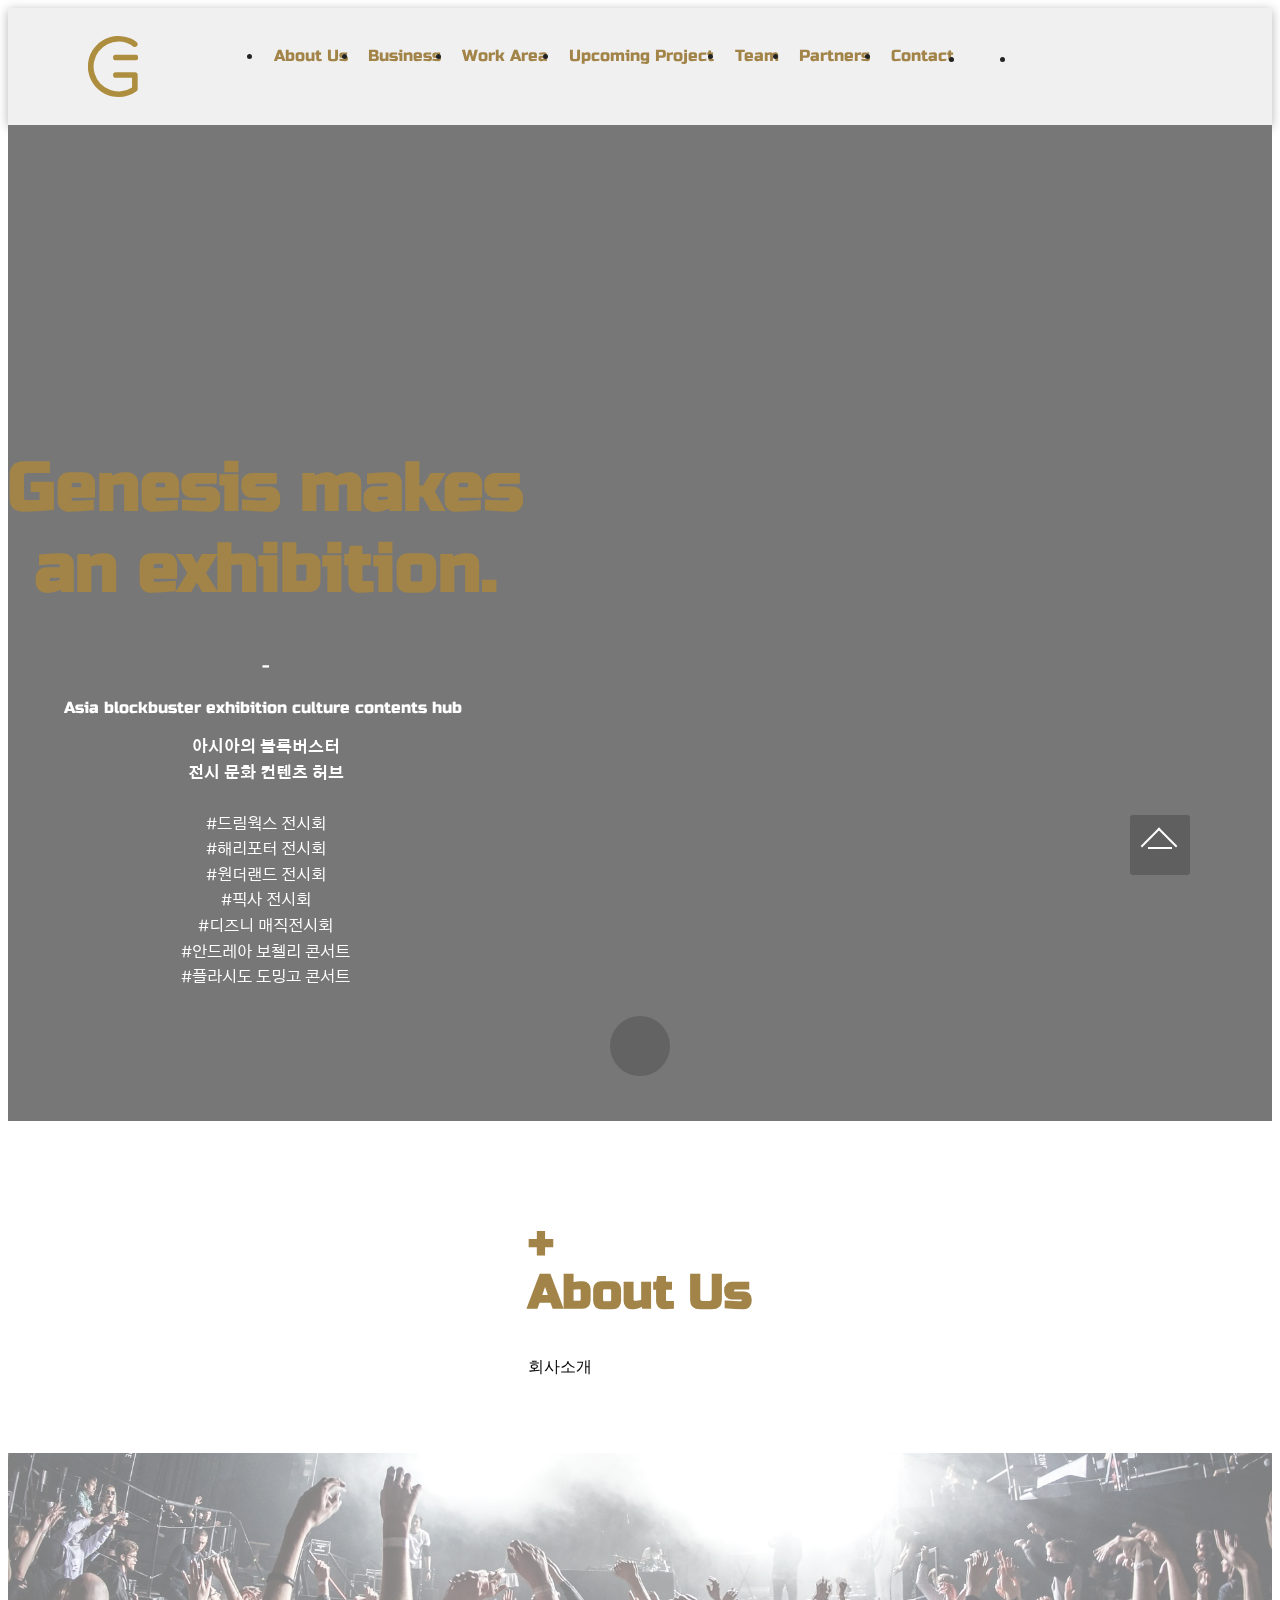
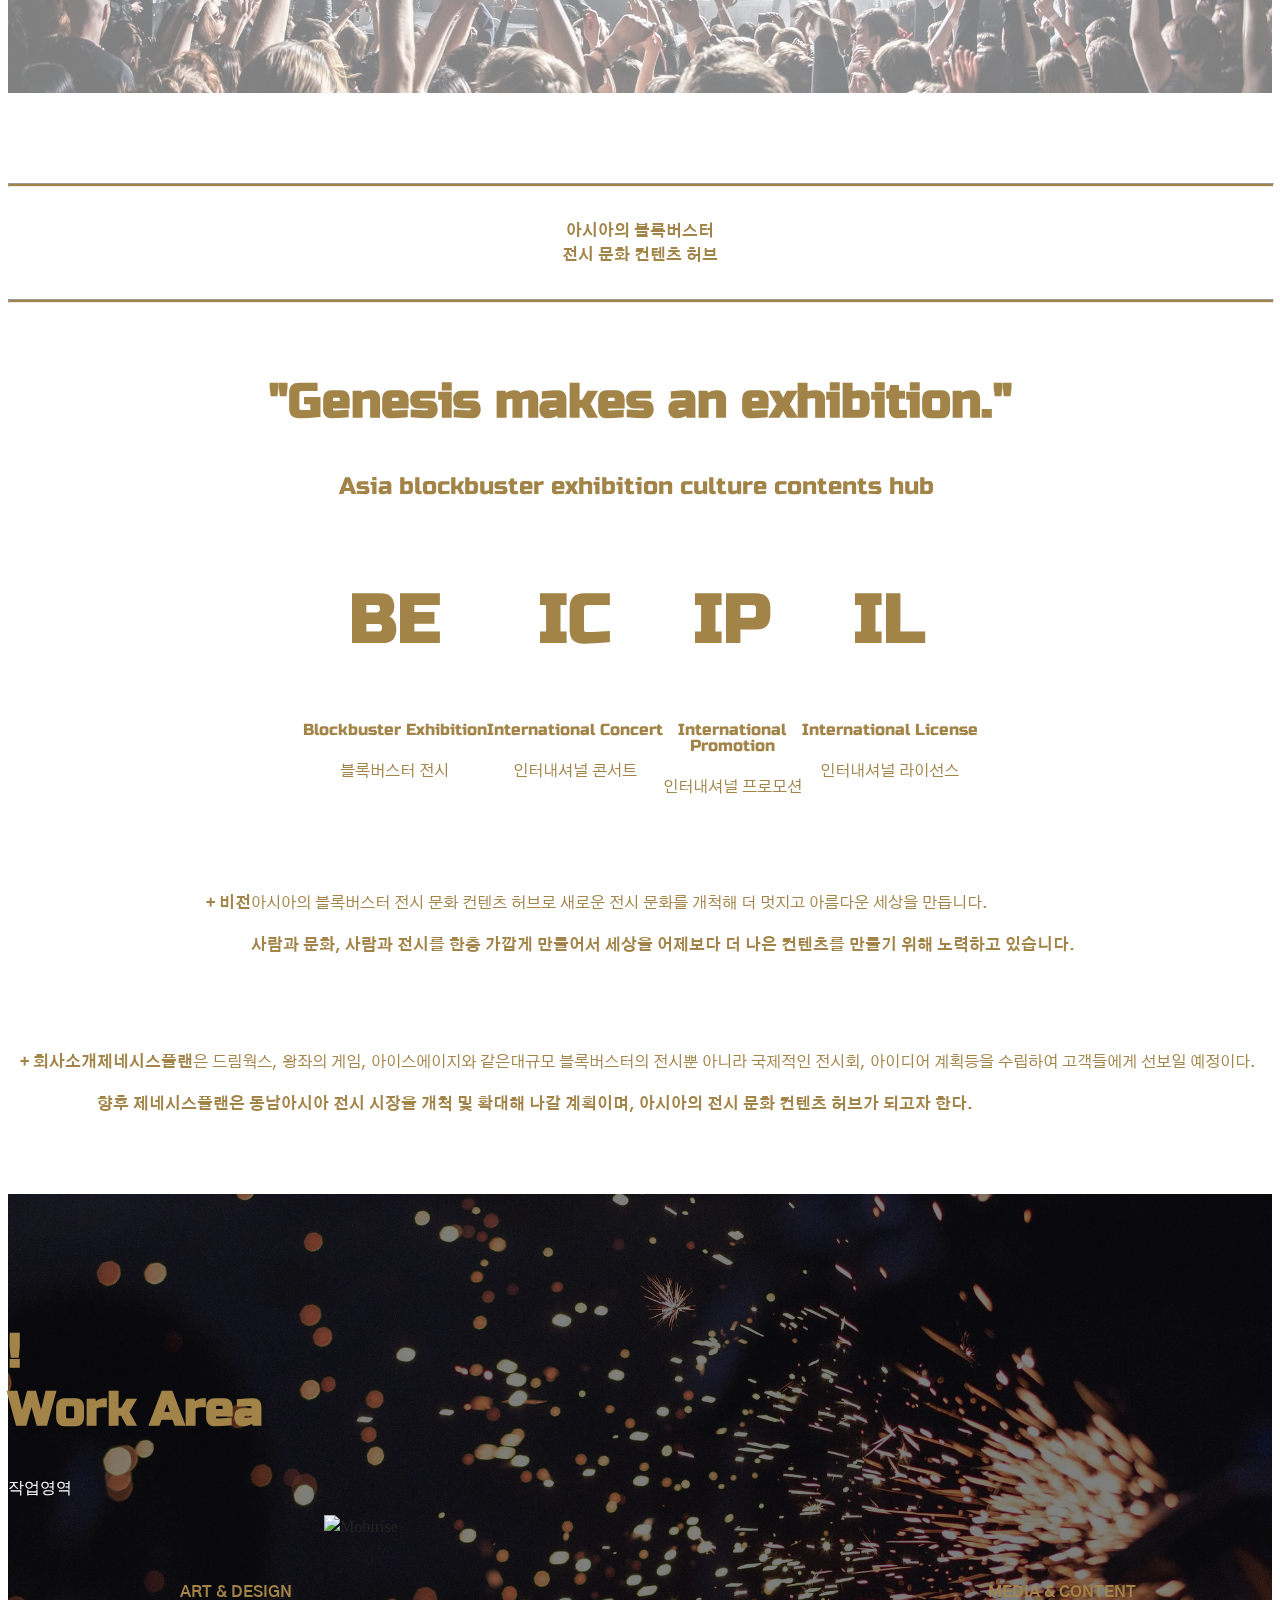
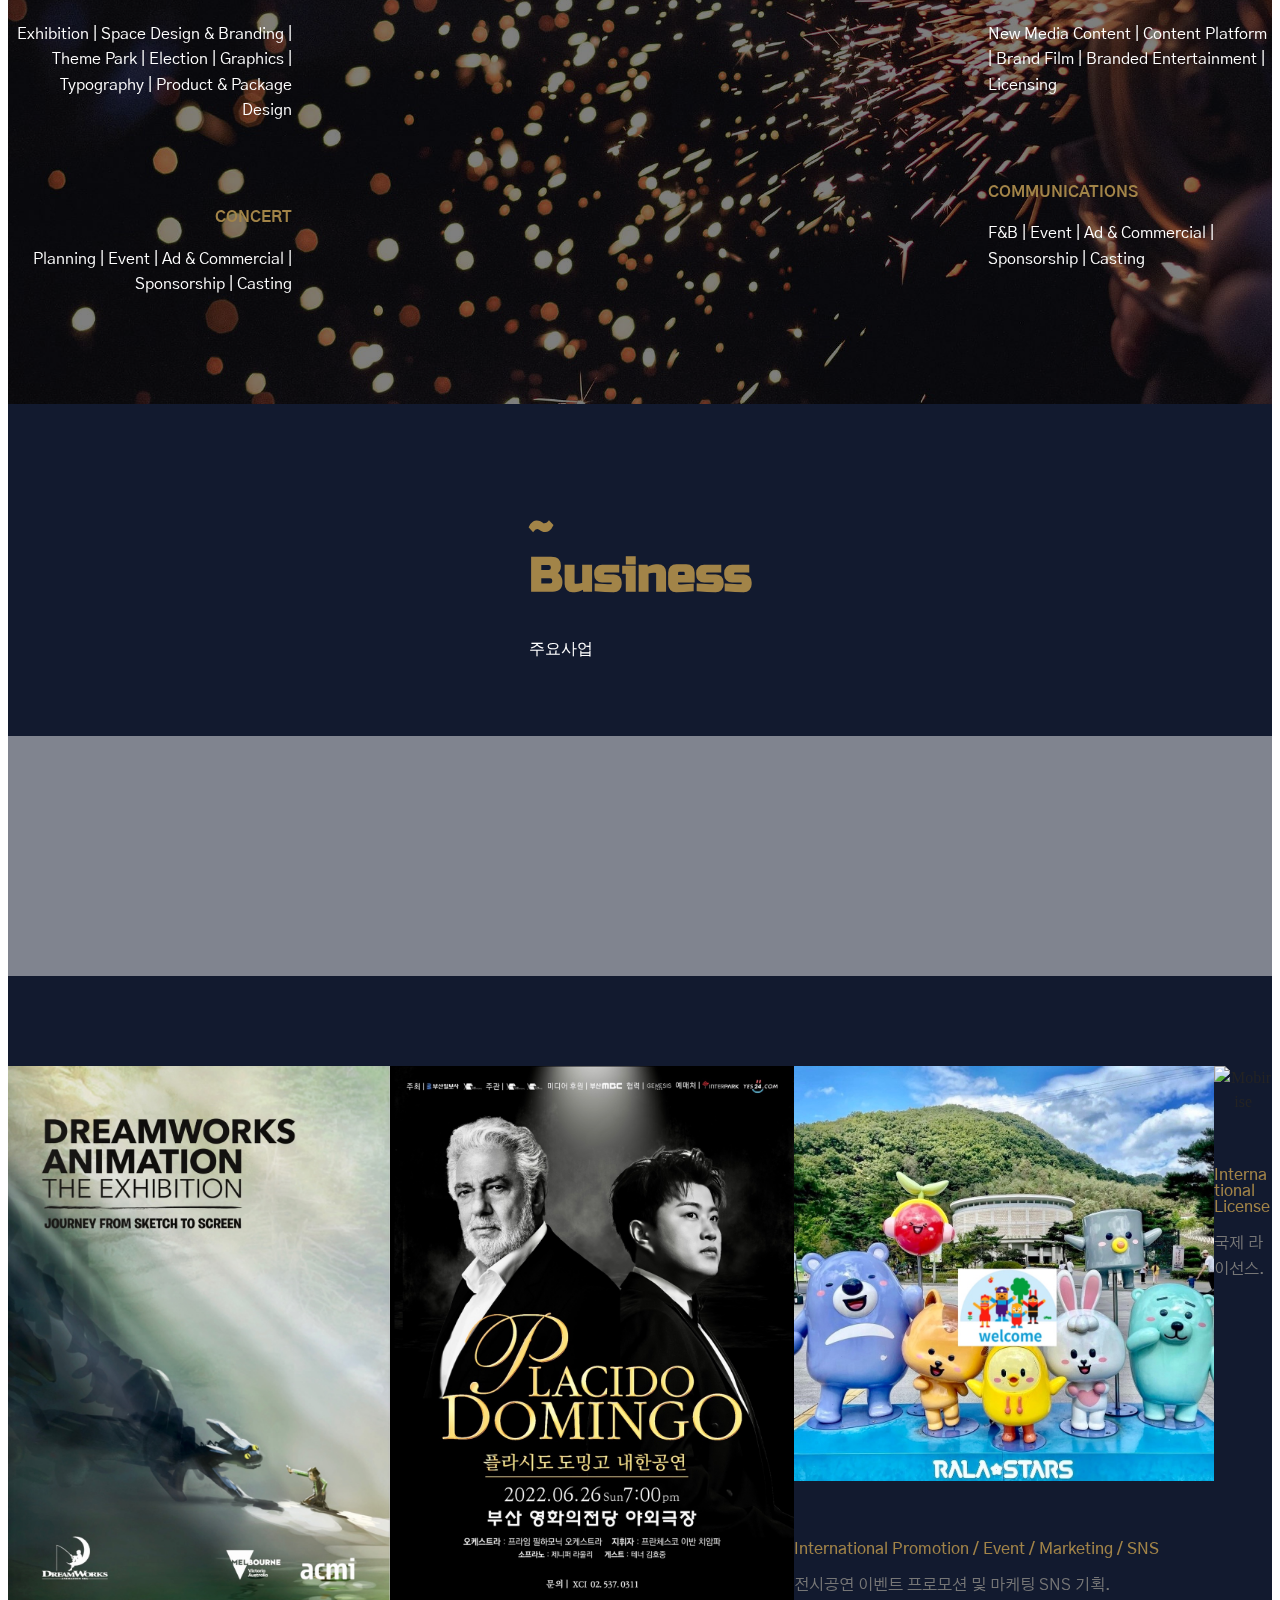
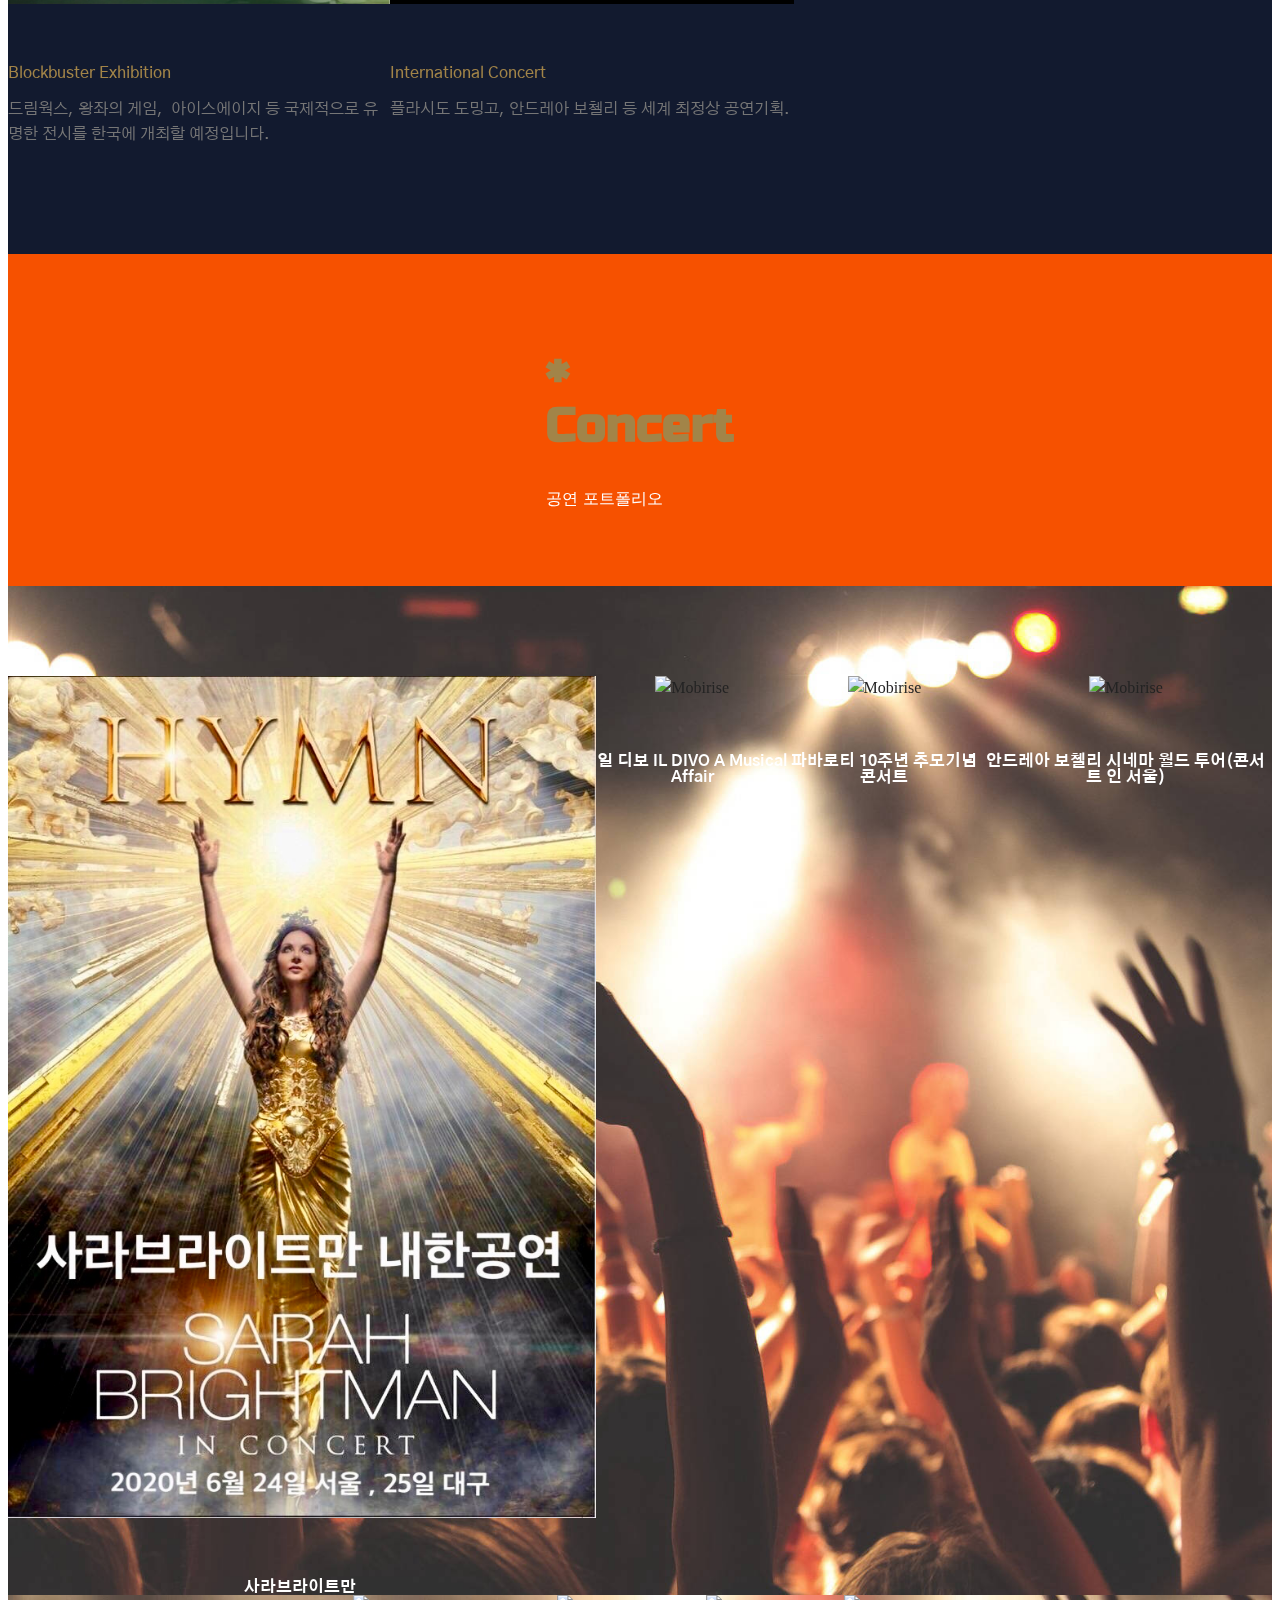
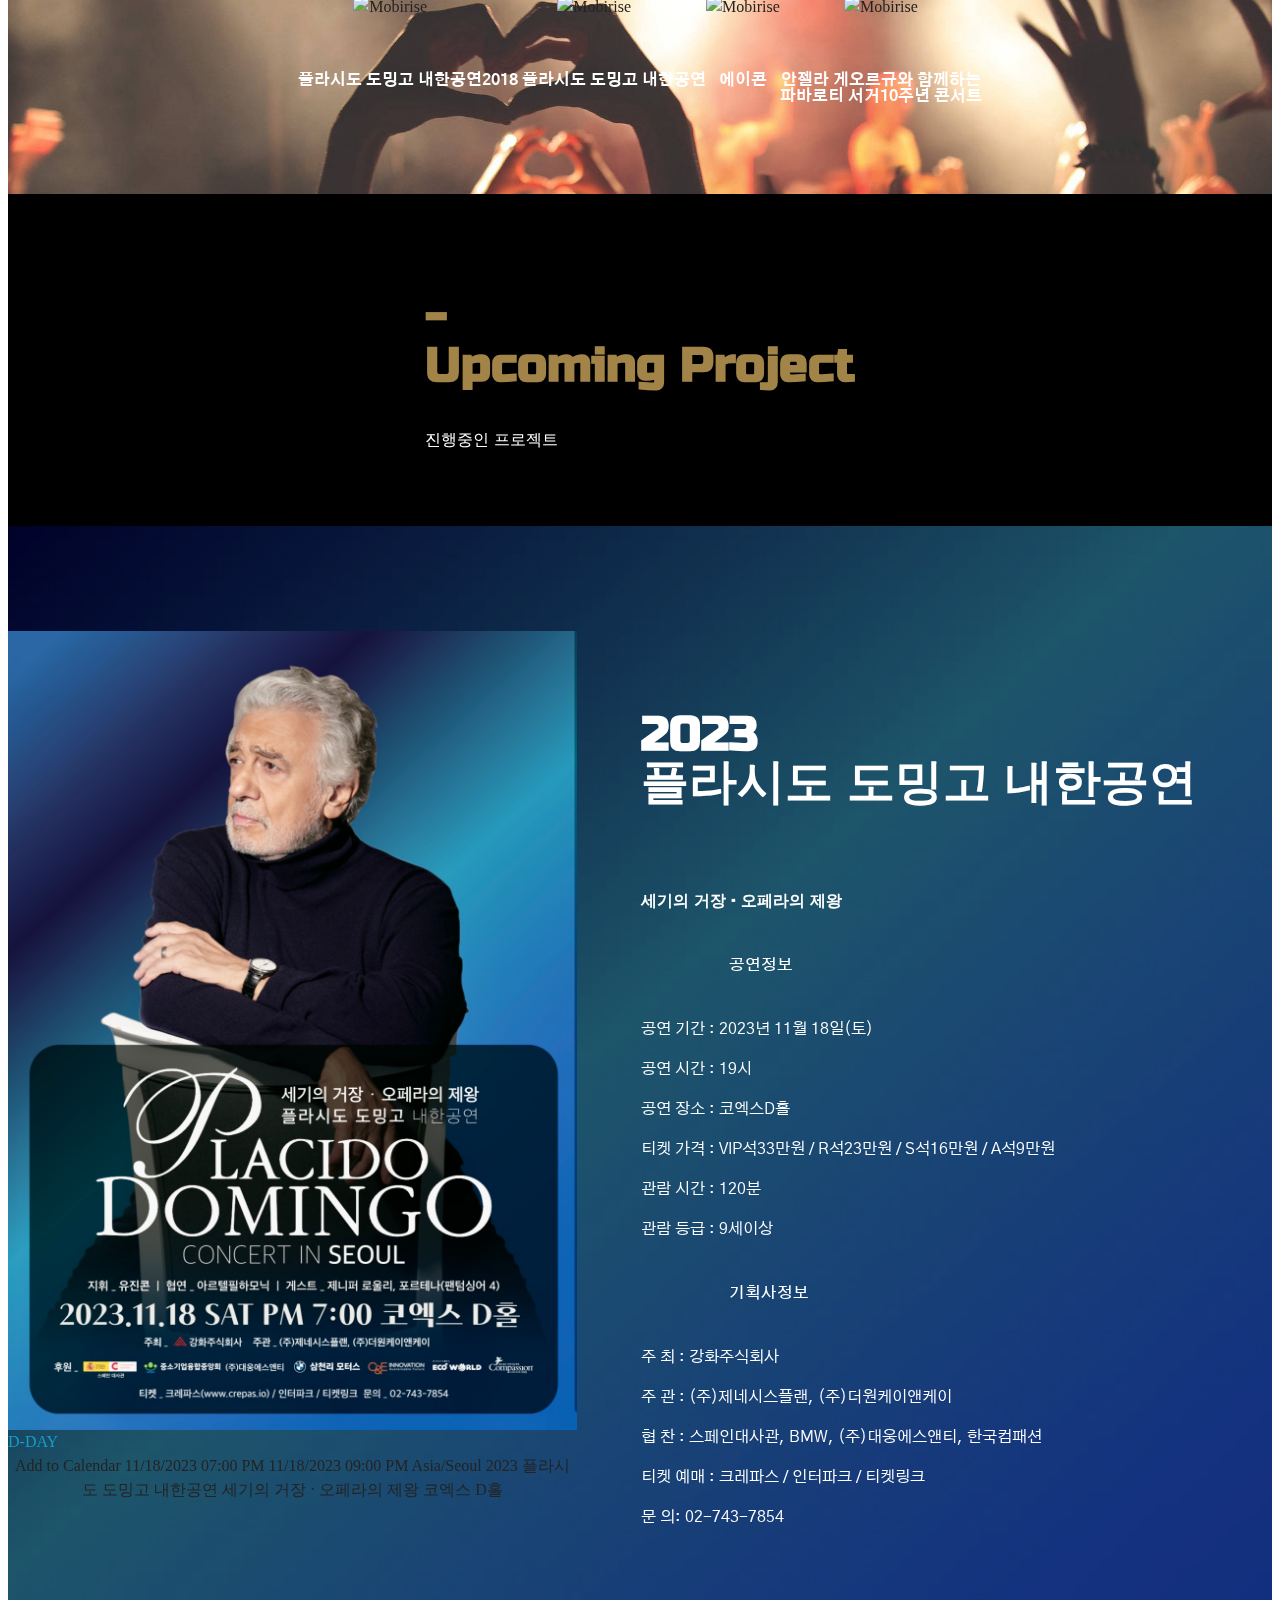
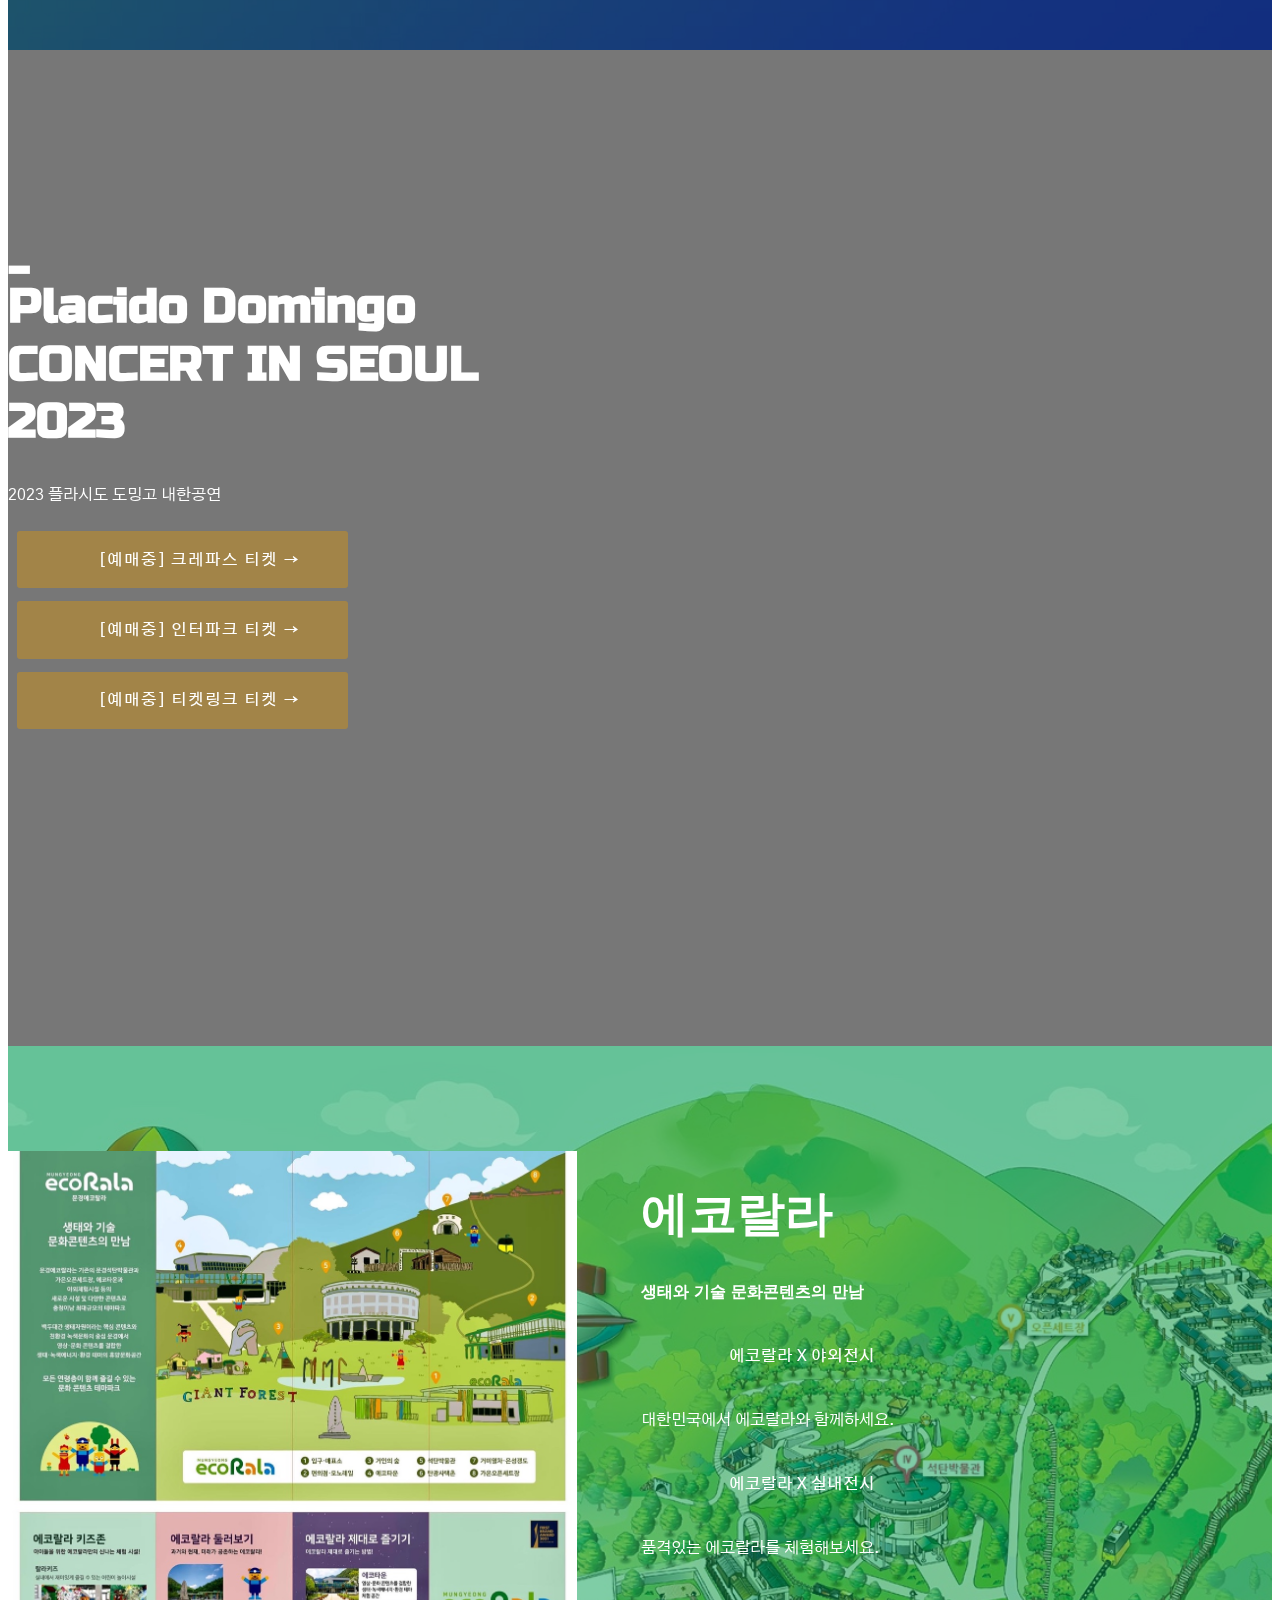
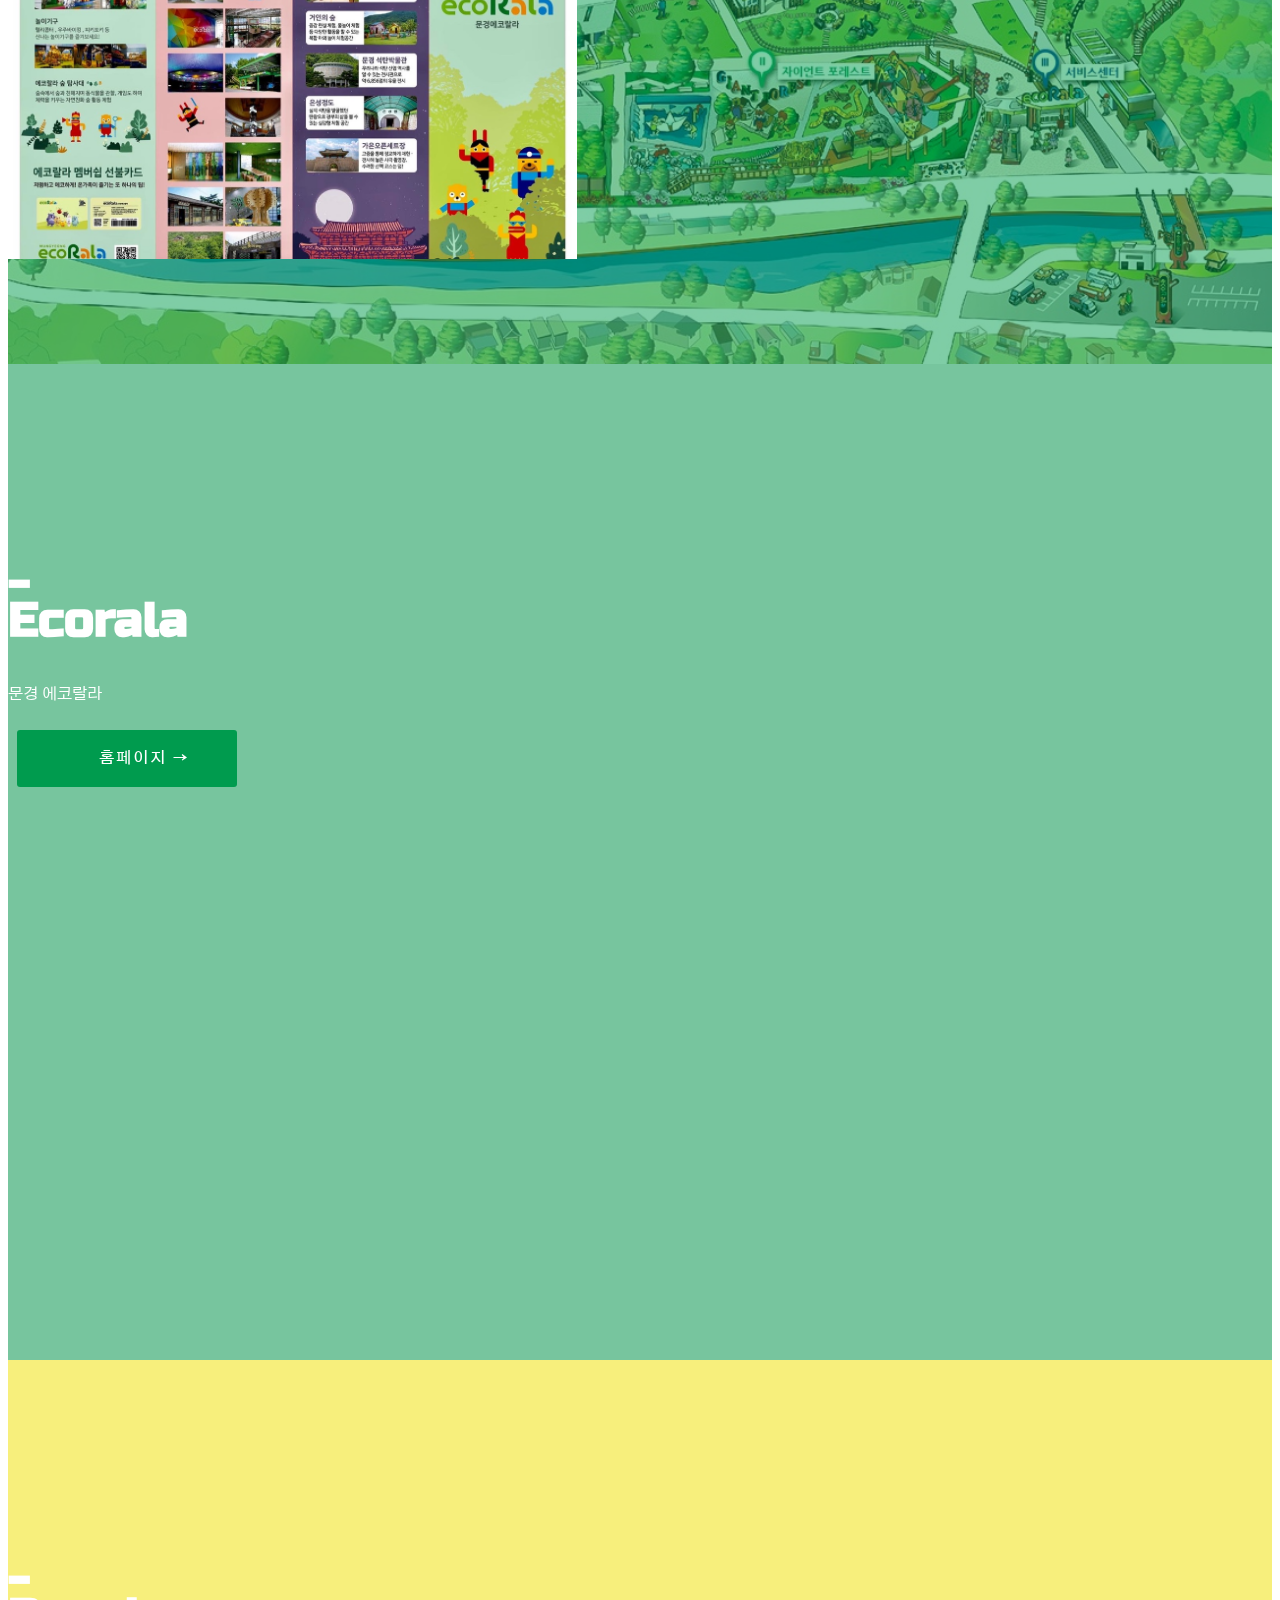
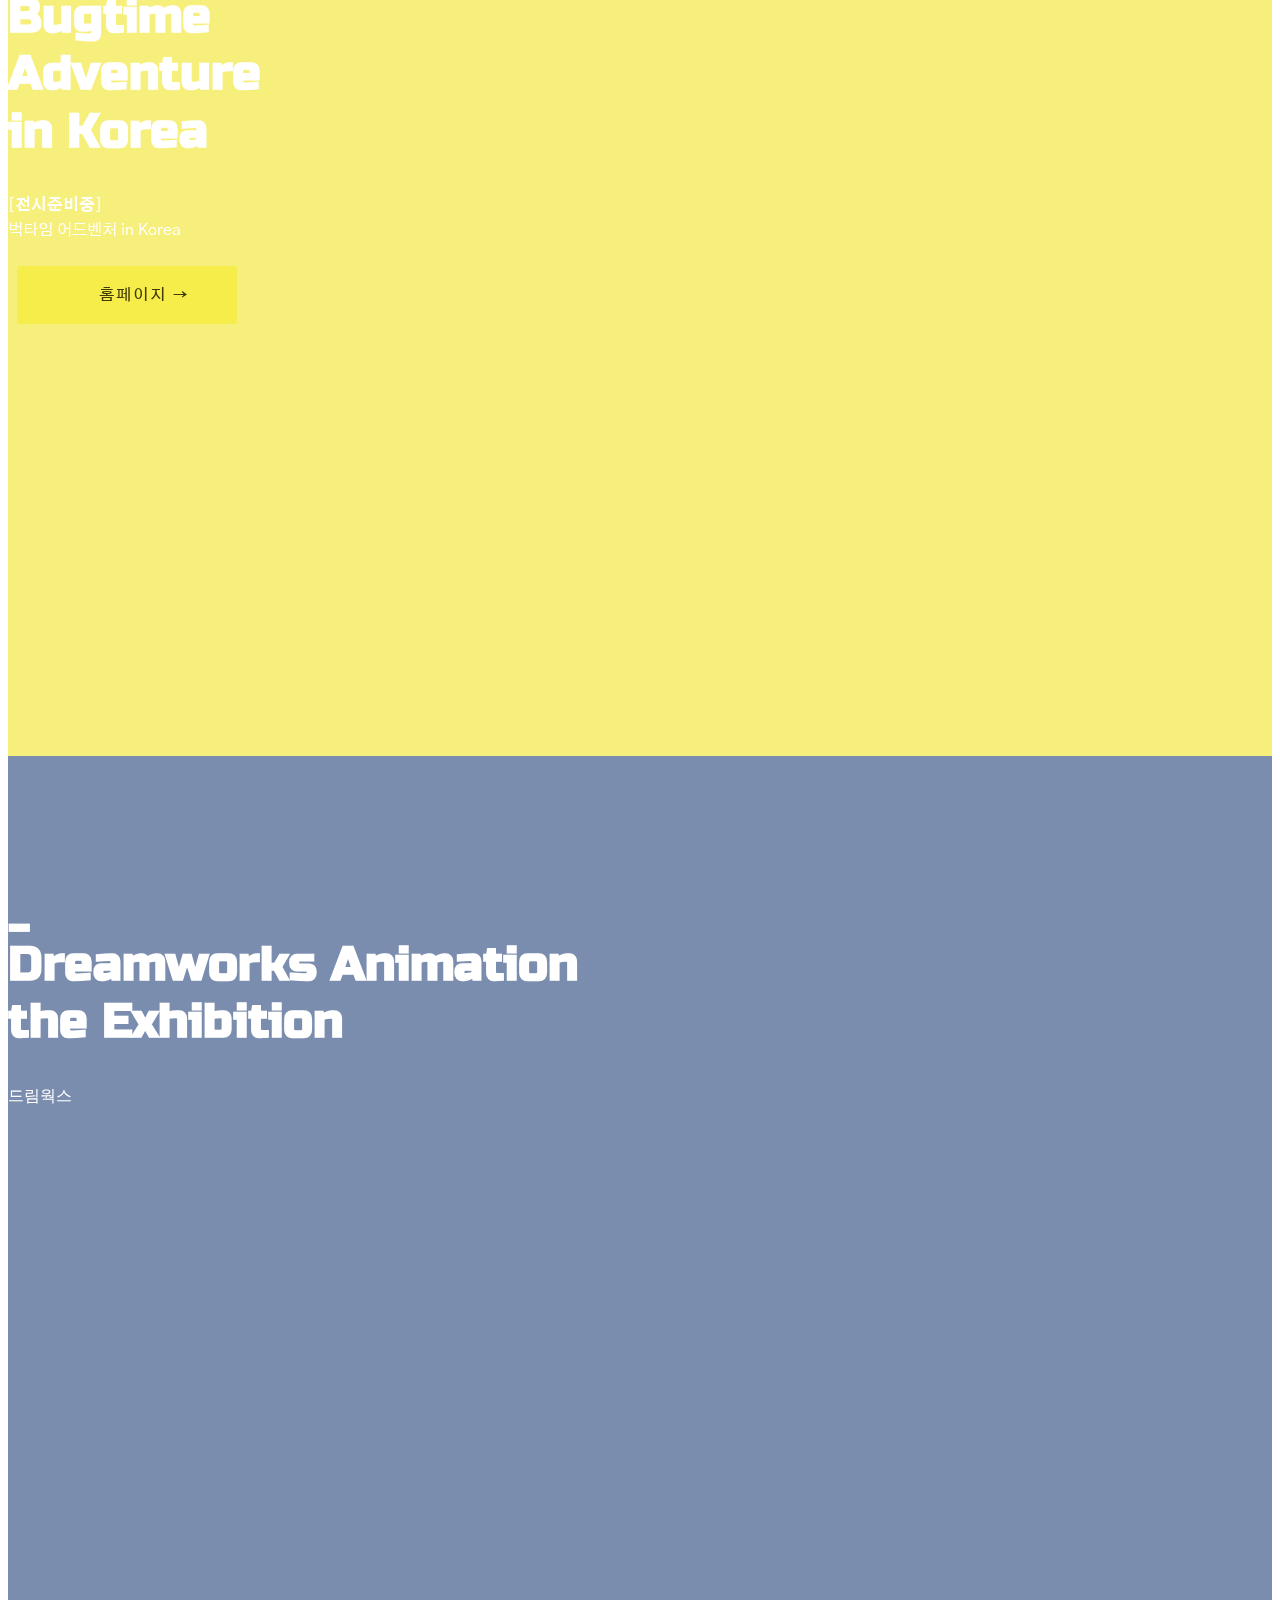
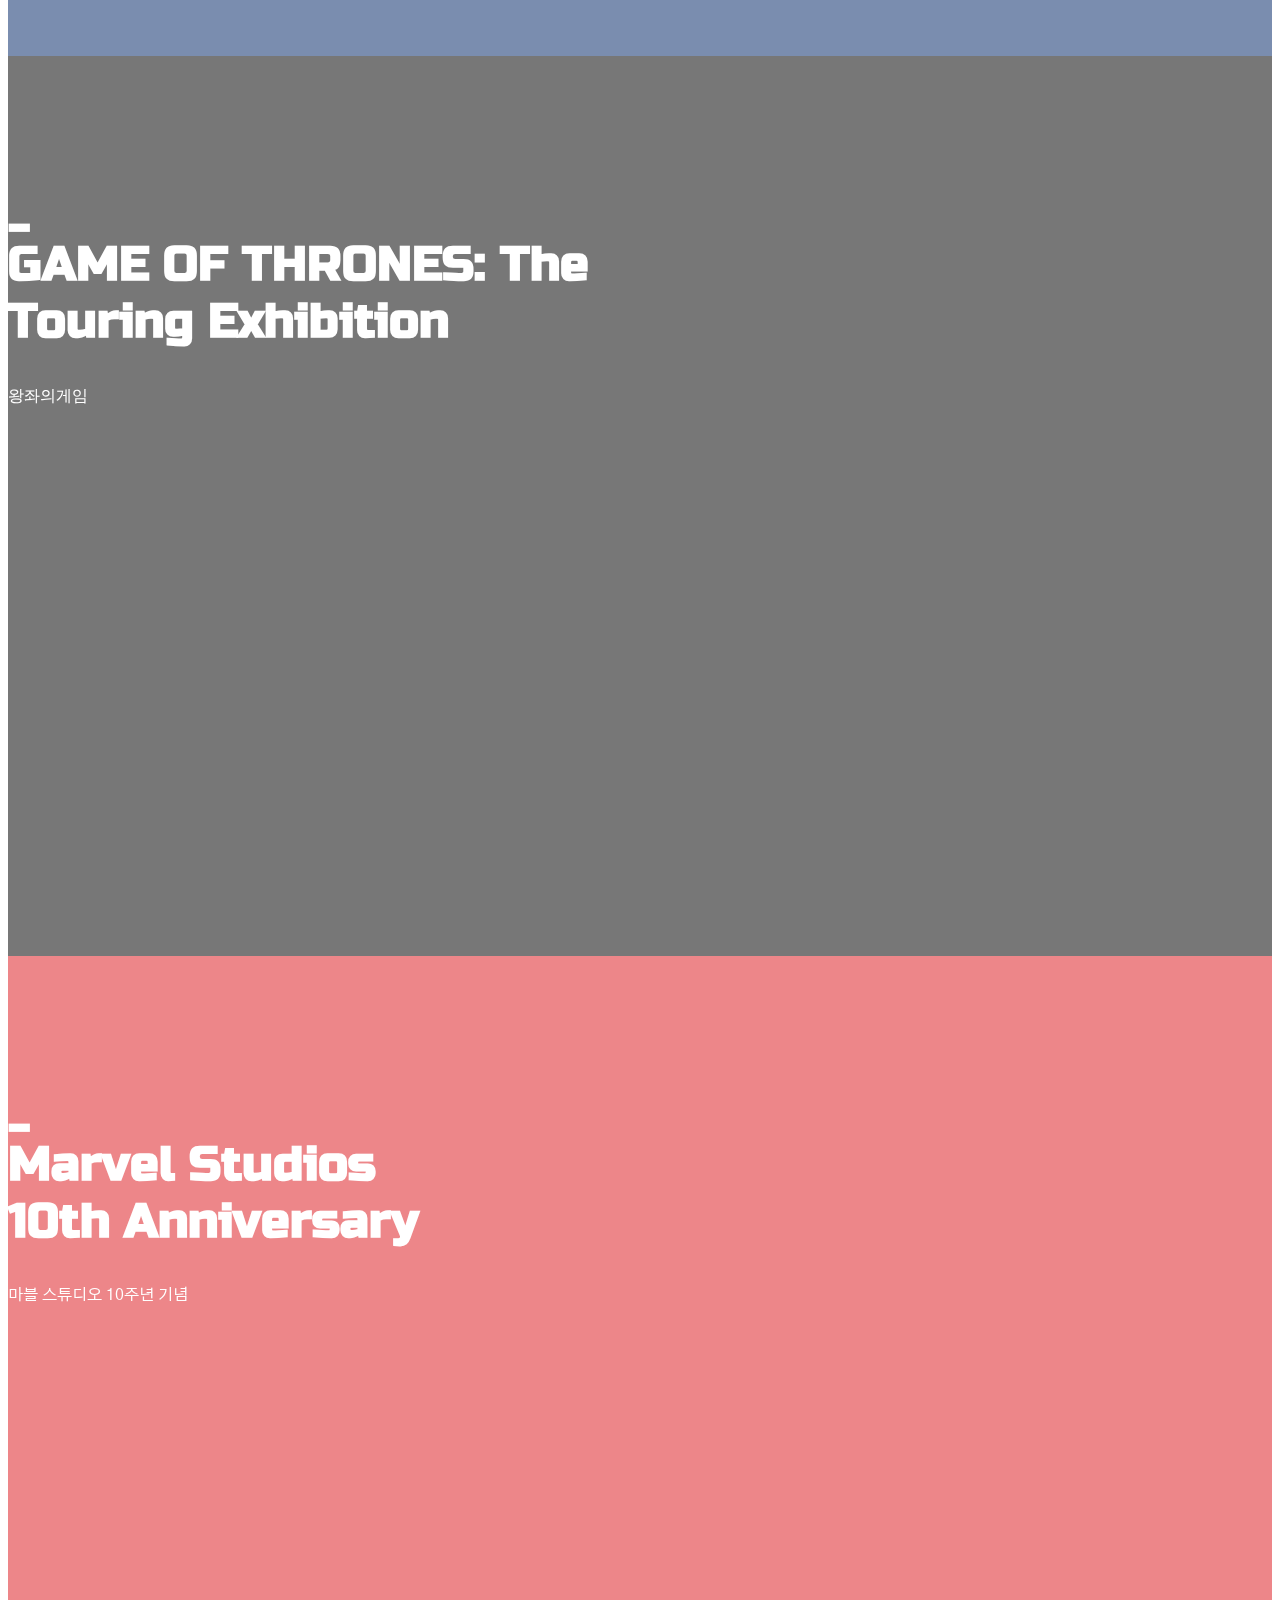
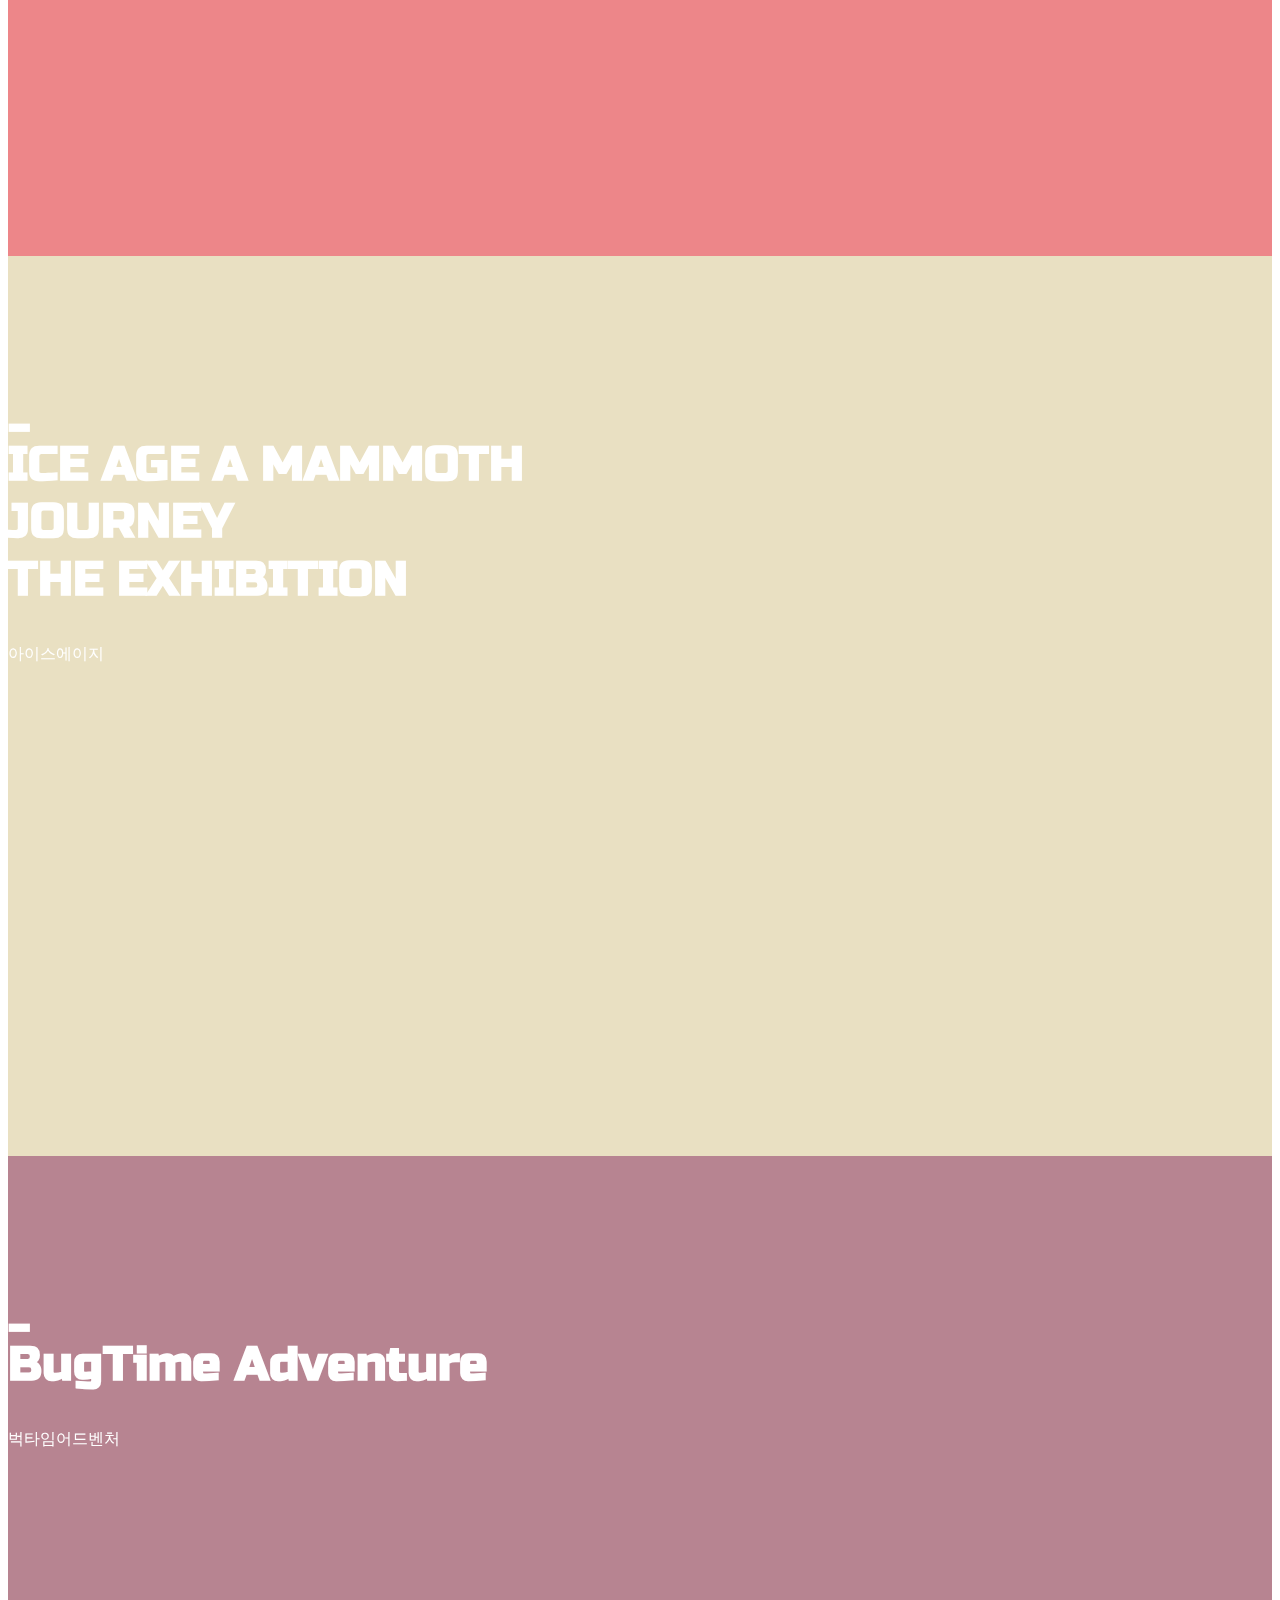
==== commit 3eb57e53: "Update index.html" ====
--- a/index.html
+++ b/index.html
@@ -615,14 +615,14 @@
                 <div class="mbr-figure m-auto" style="width: 45%;">
                     <img src="assets/images/2023_placidodominggo_poster.jpg" alt="ecorala" title="">
                   <a href="https://logwork.com/countdown-1nff" class="countdown-timer" data-timezone="Asia/Seoul" data-language="ko" data-date="2023-11-18 19:00">D-DAY</a>
-                  <div title="Add to Calendar" class="addeventatc" data-styling="none">
+                  <div title="Add to Calendar" class=" align-center addeventatc" data-styling="none">
     Add to Calendar
     <span class="addeventatc_icon"></span>
     <span class="start">11/18/2023 07:00 PM</span>
     <span class="end">11/18/2023 09:00 PM</span>
     <span class="timezone">Asia/Seoul</span>
     <span class="title">2023 플라시도 도밍고 내한공연</span>
-    <span class="description">Description of the event</span>
+    <span class="description">세기의 거장 · 오페라의 제왕</span>
     <span class="location">코엑스 D홀</span>
 </div>
                 </div>
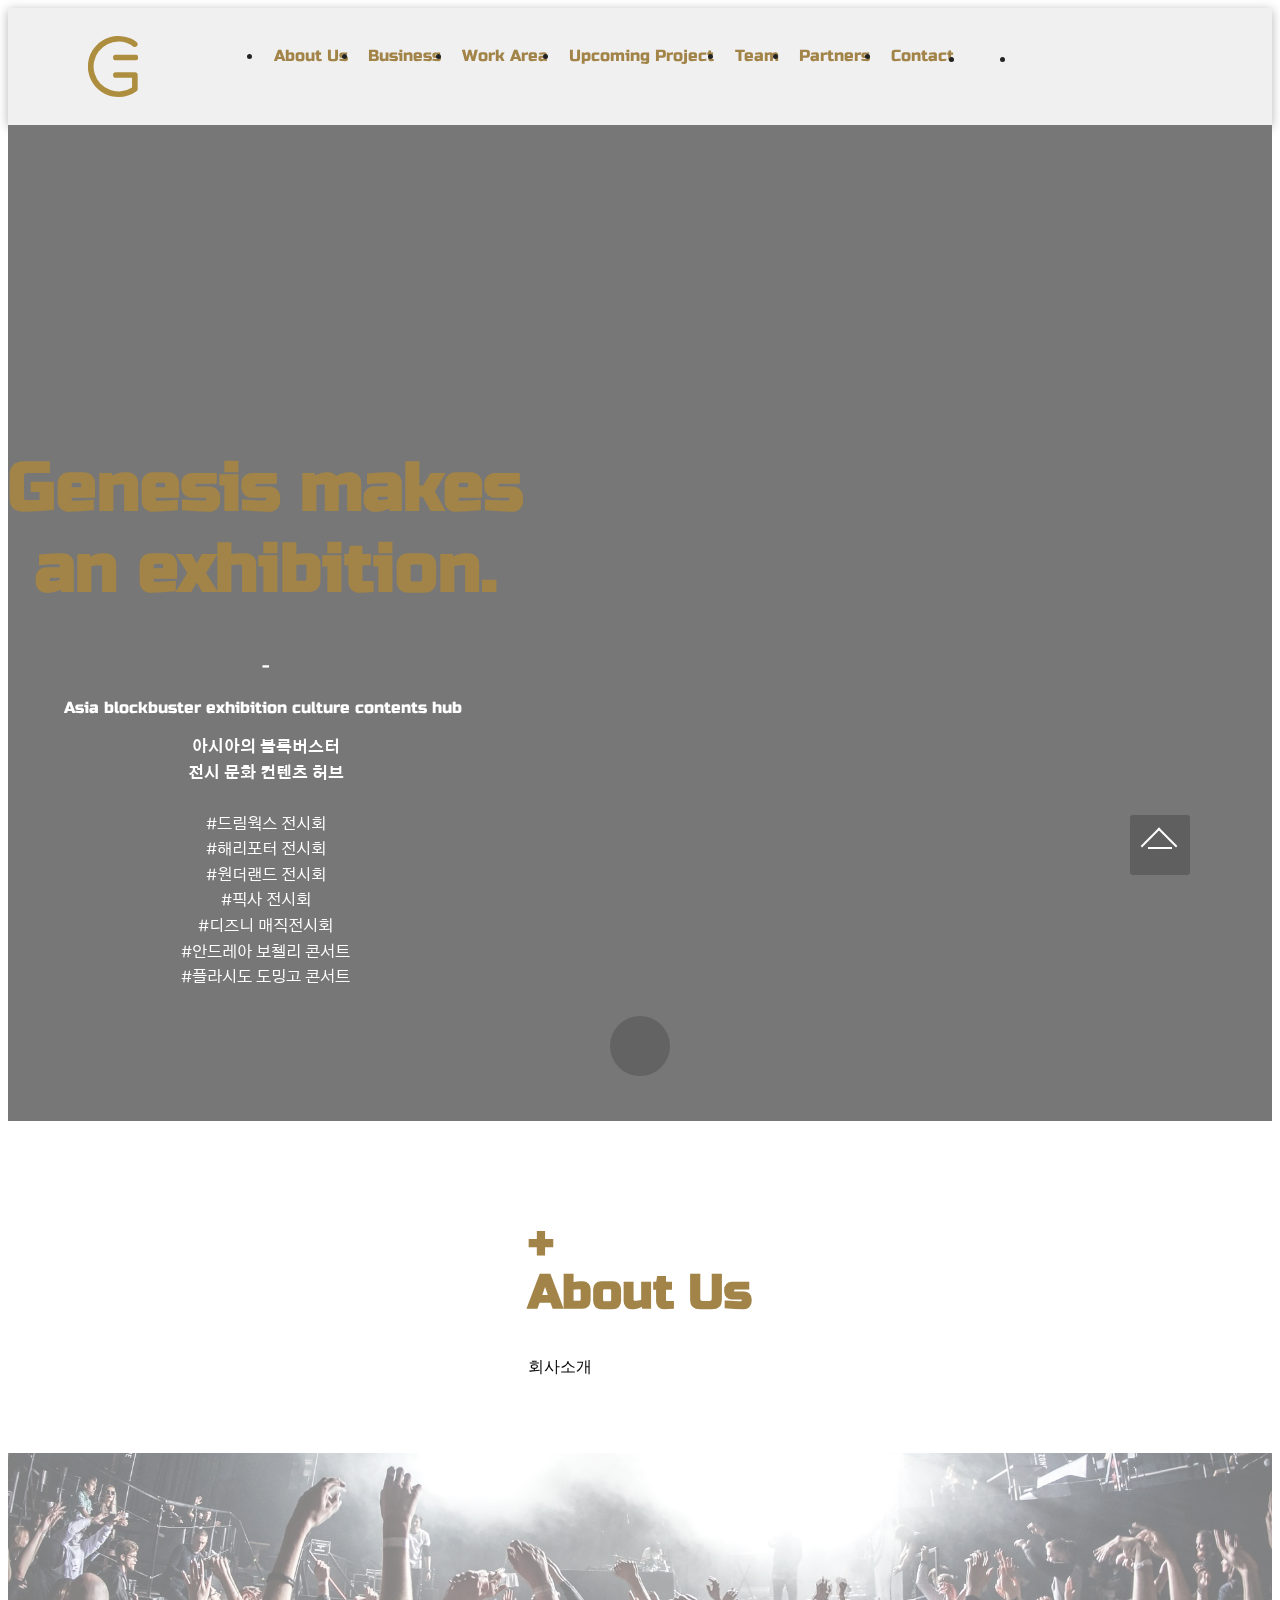
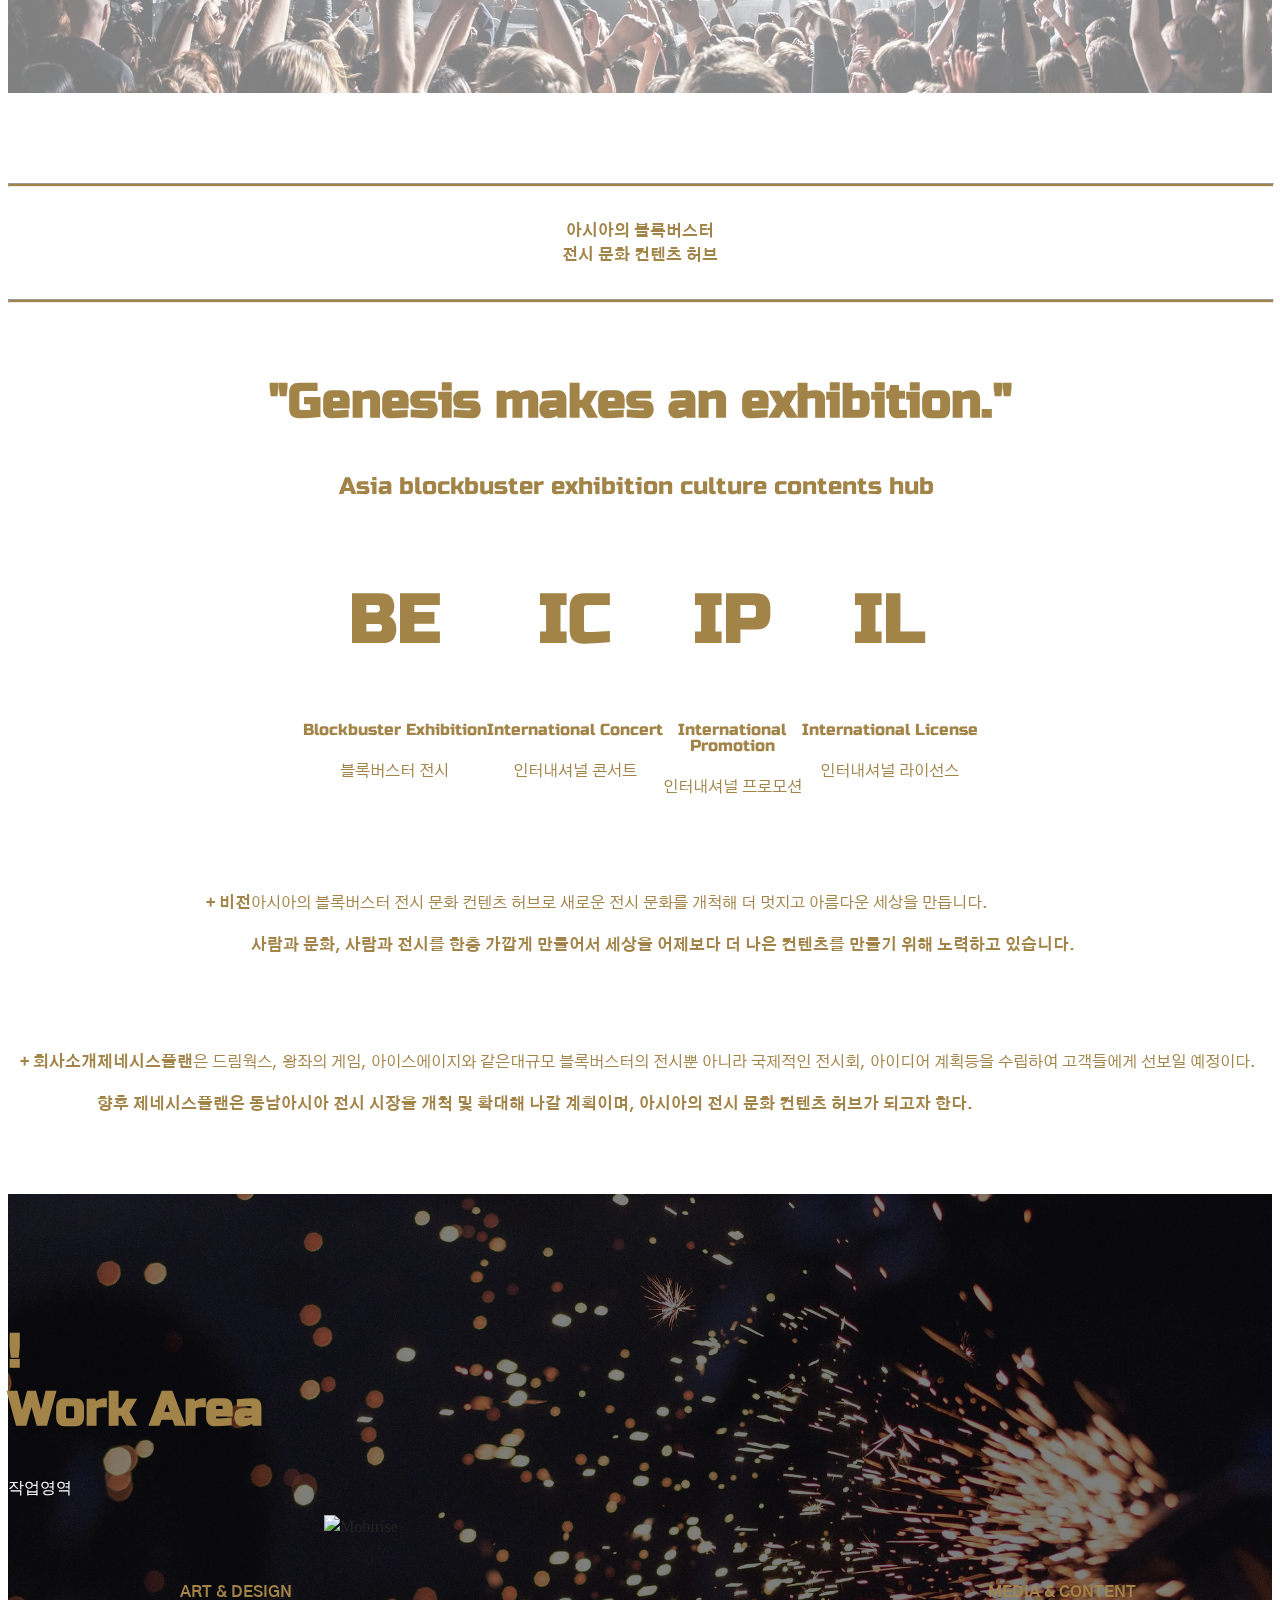
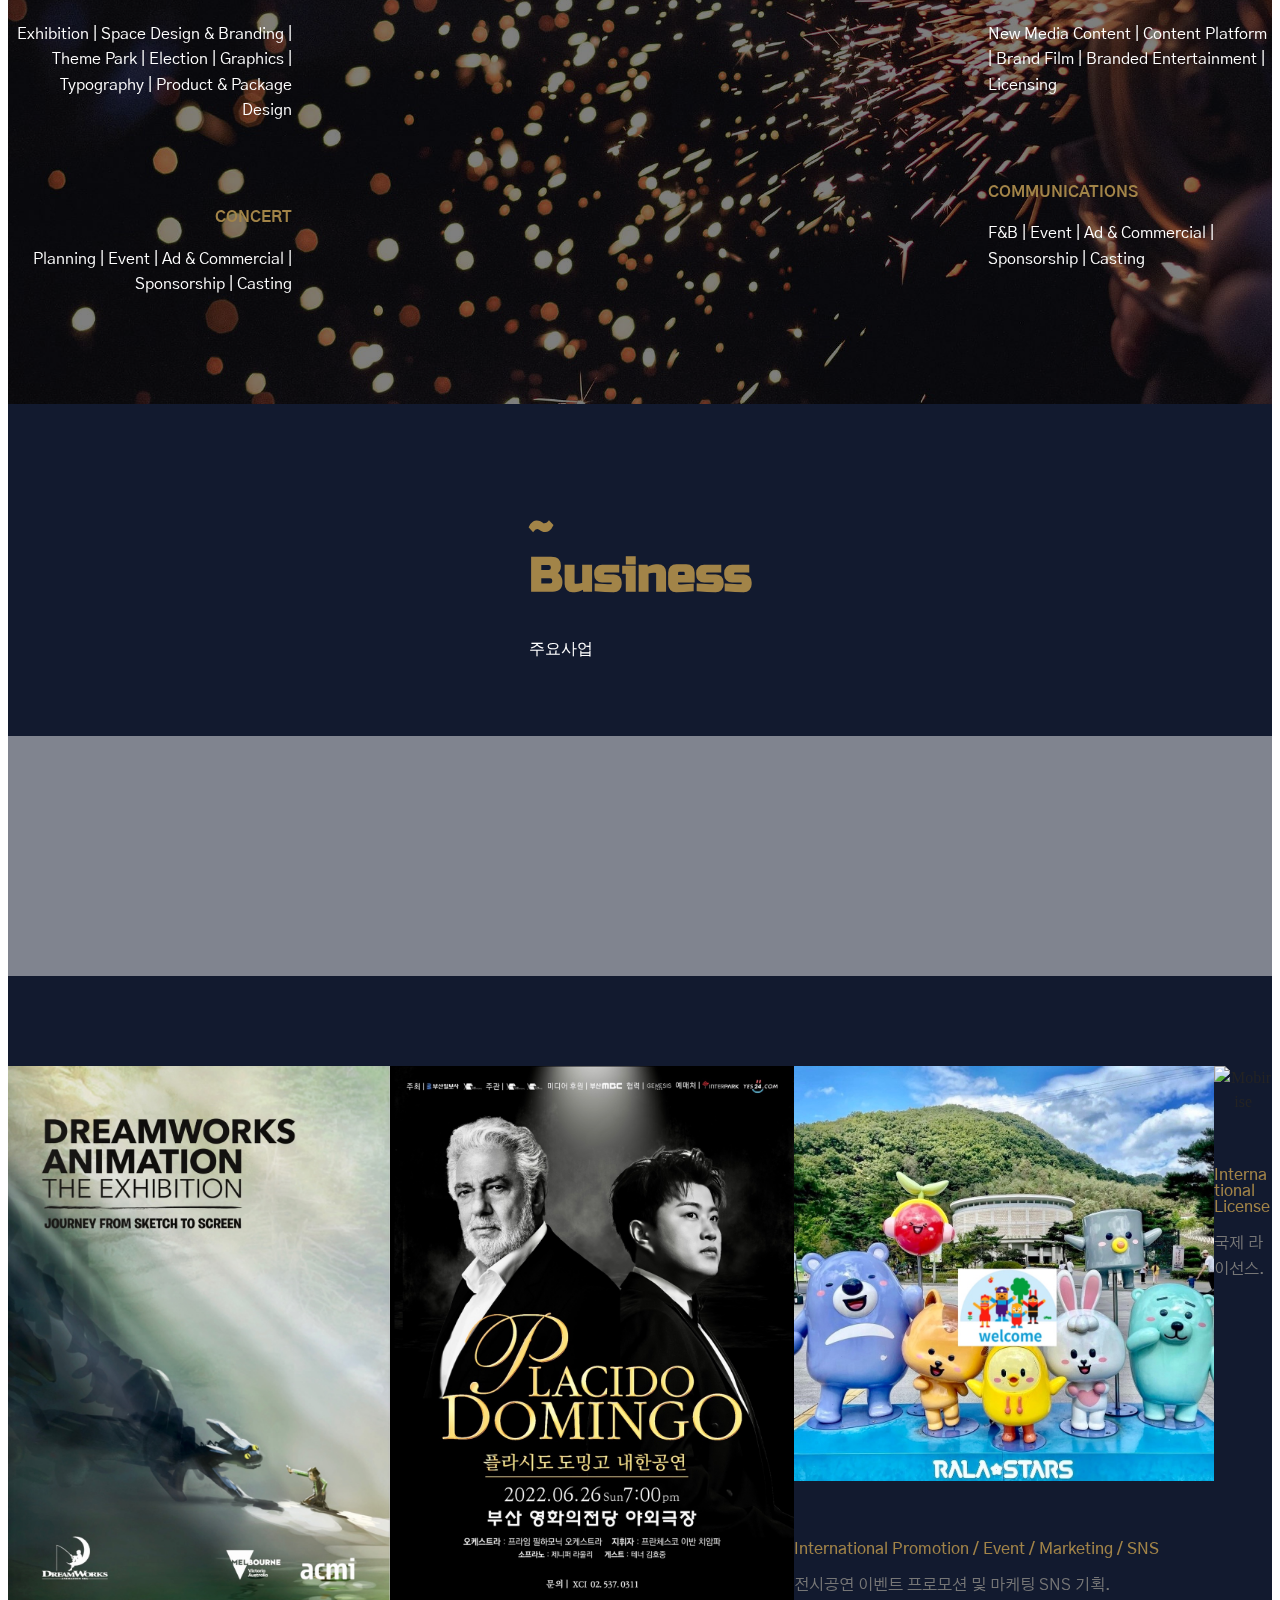
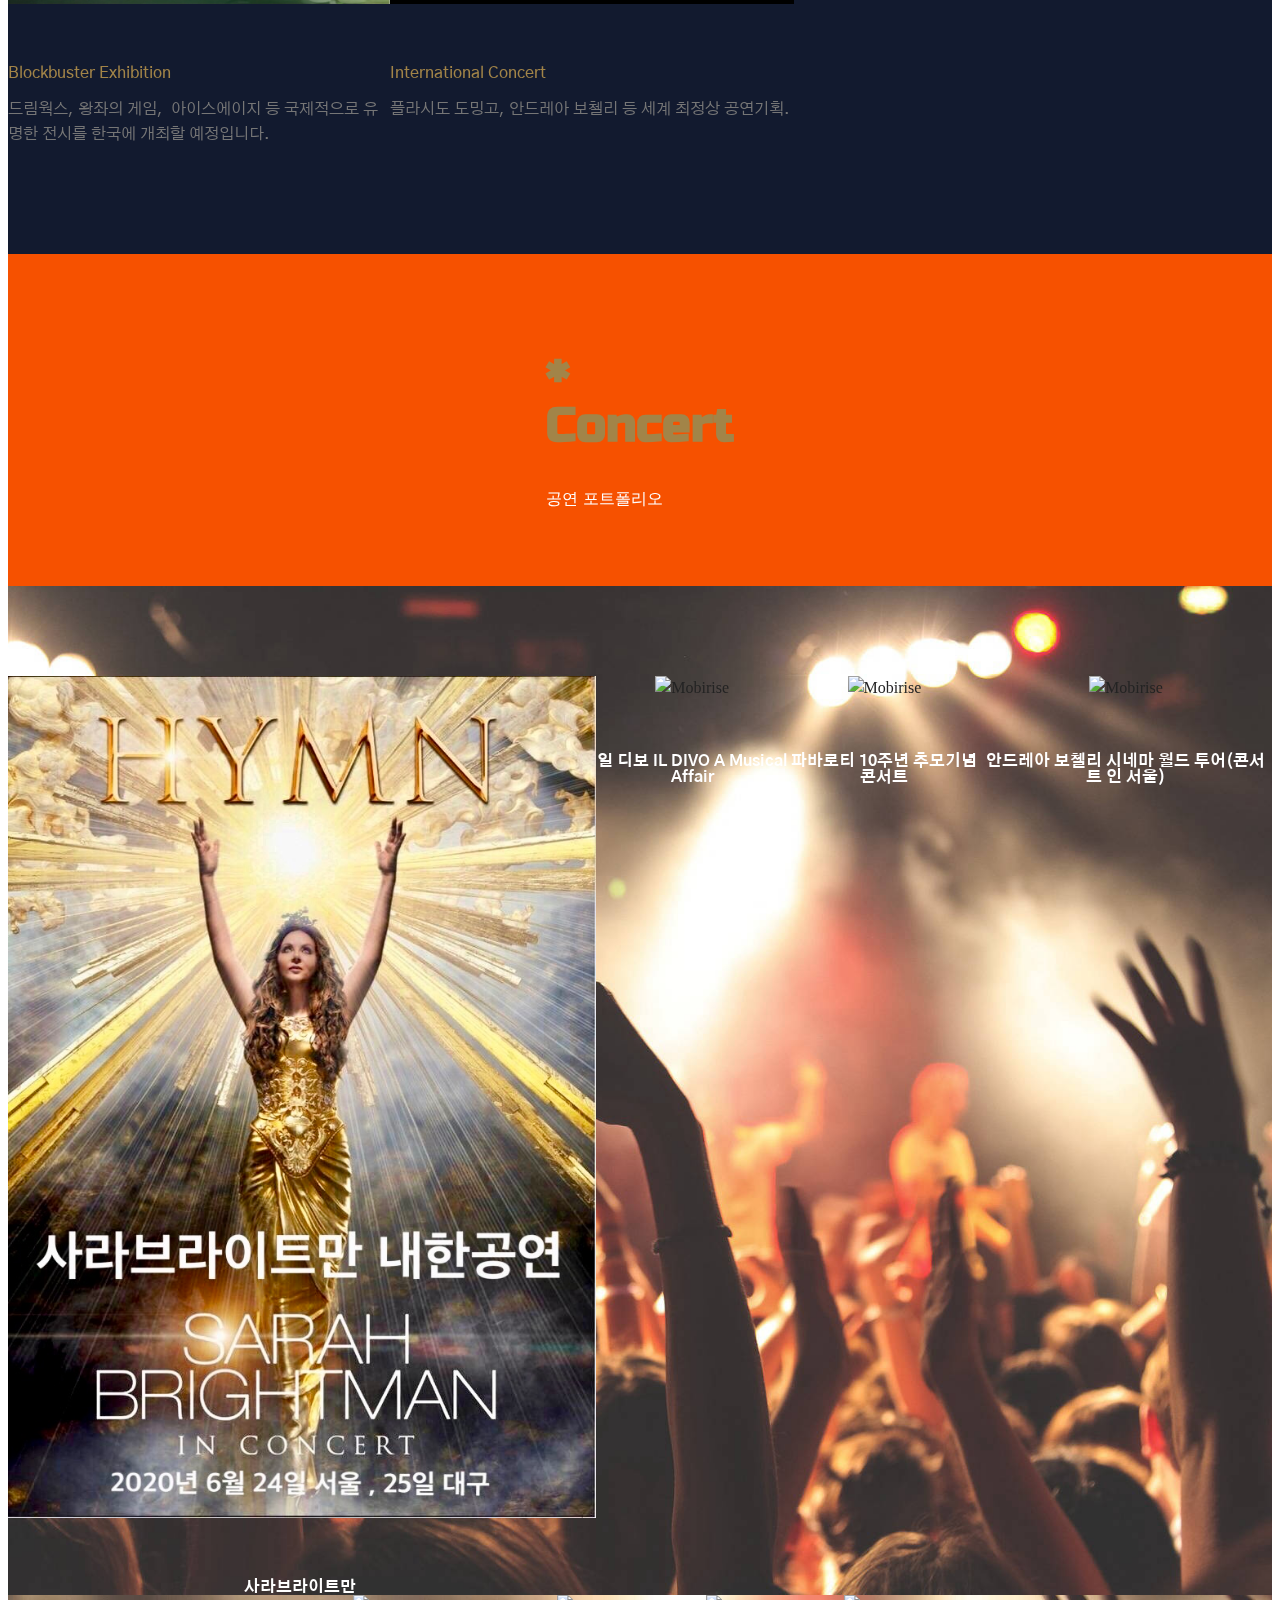
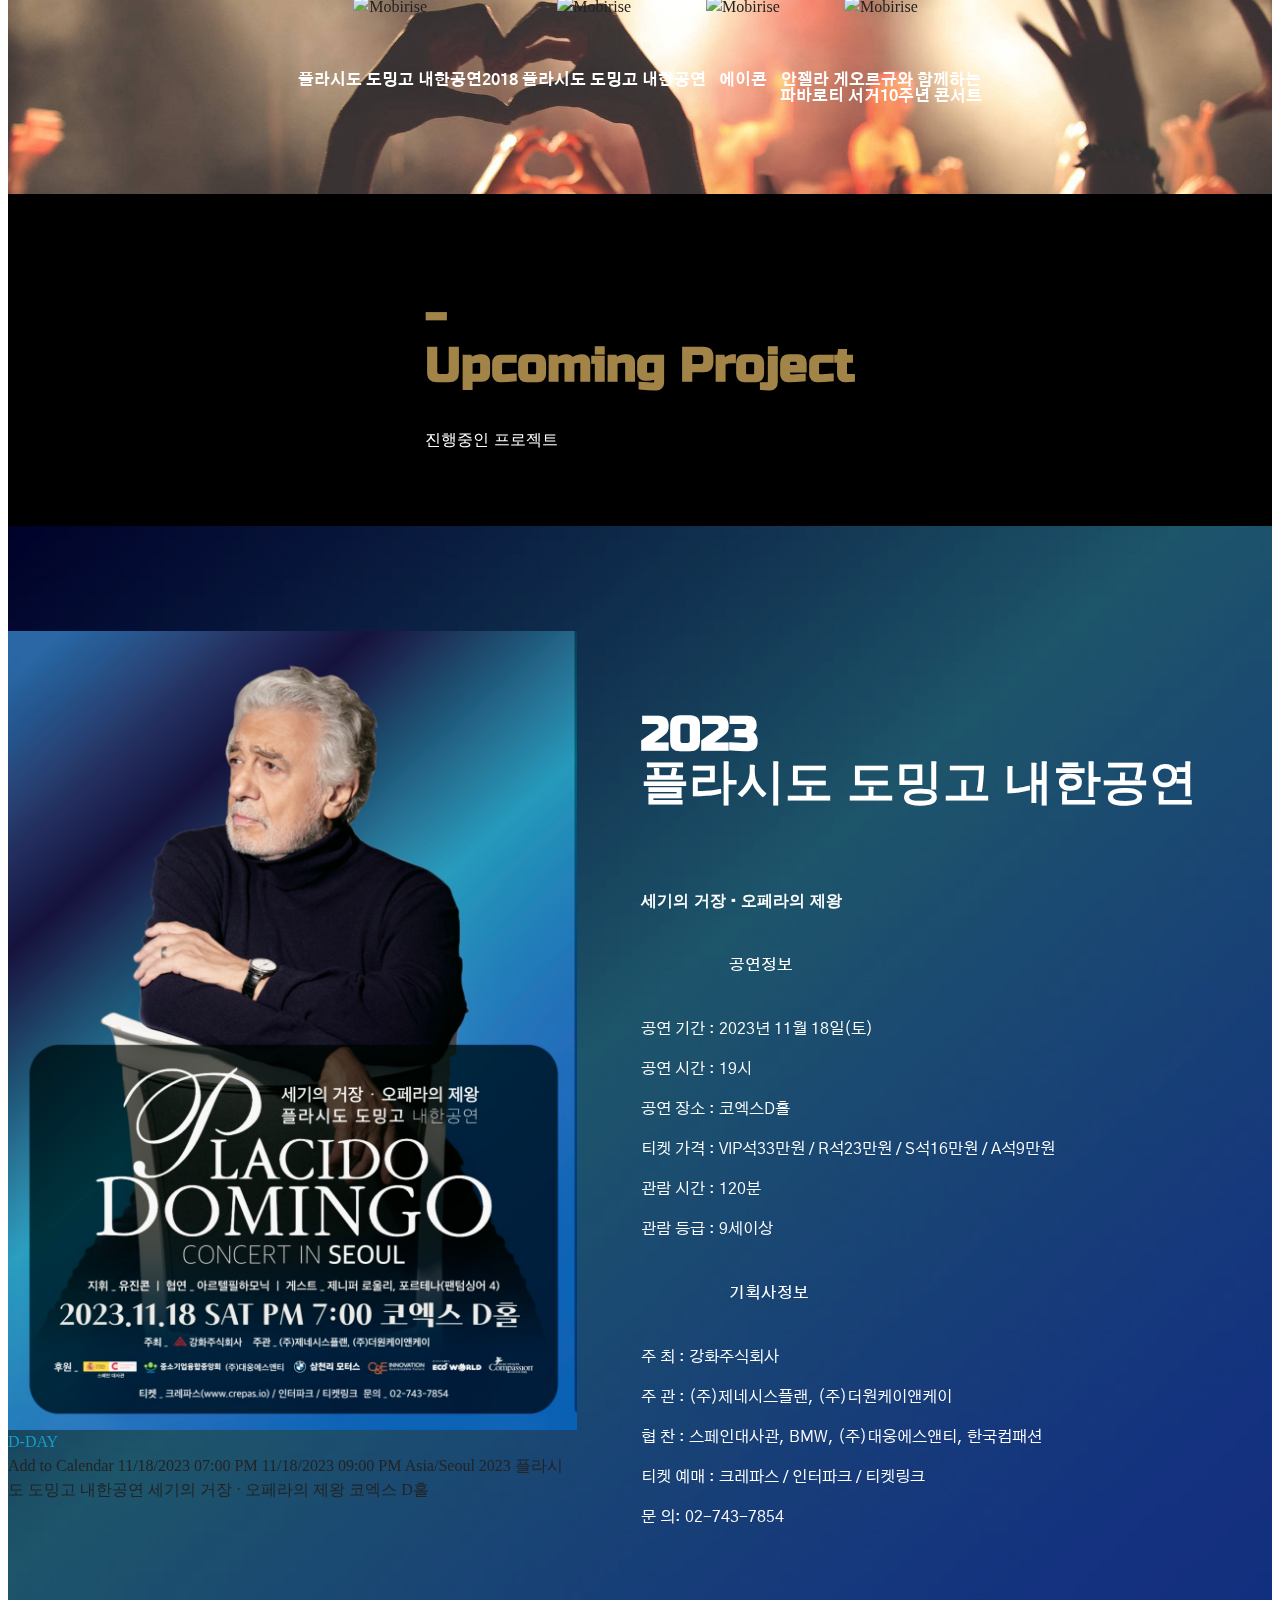
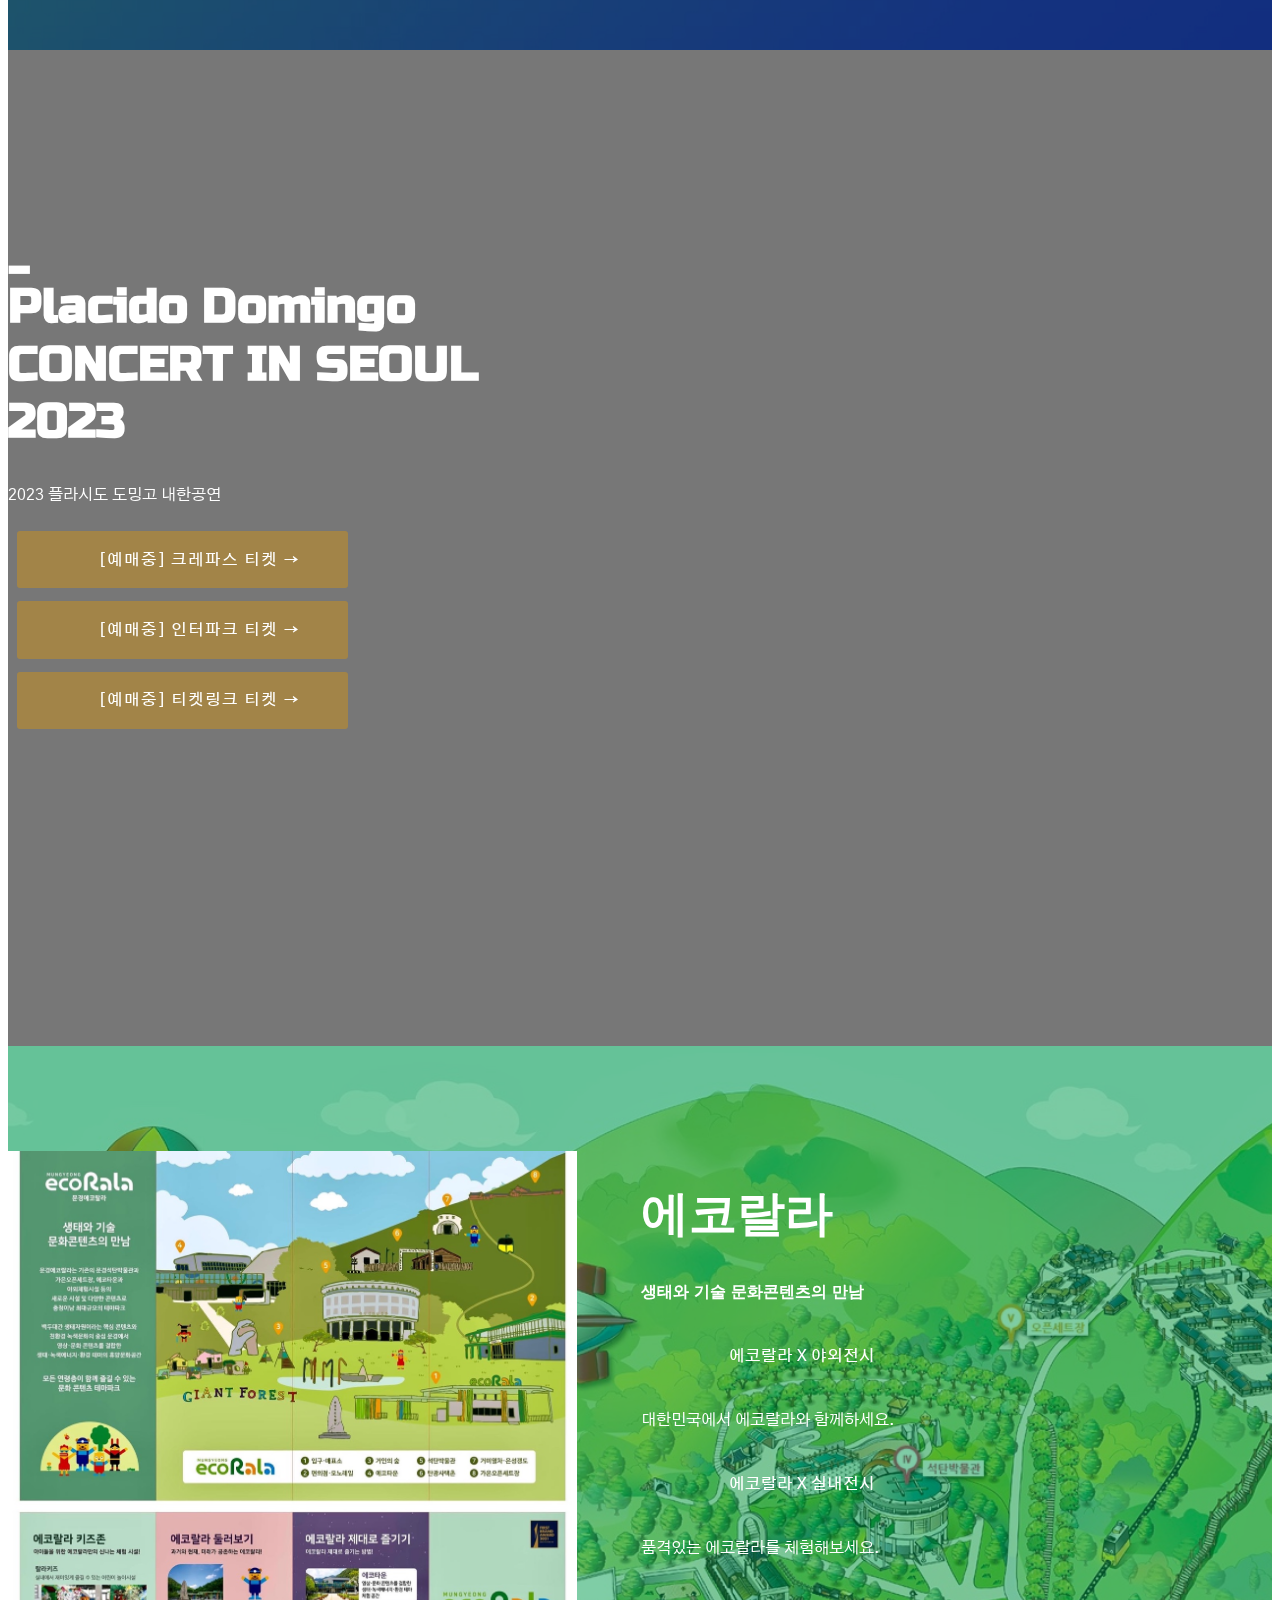
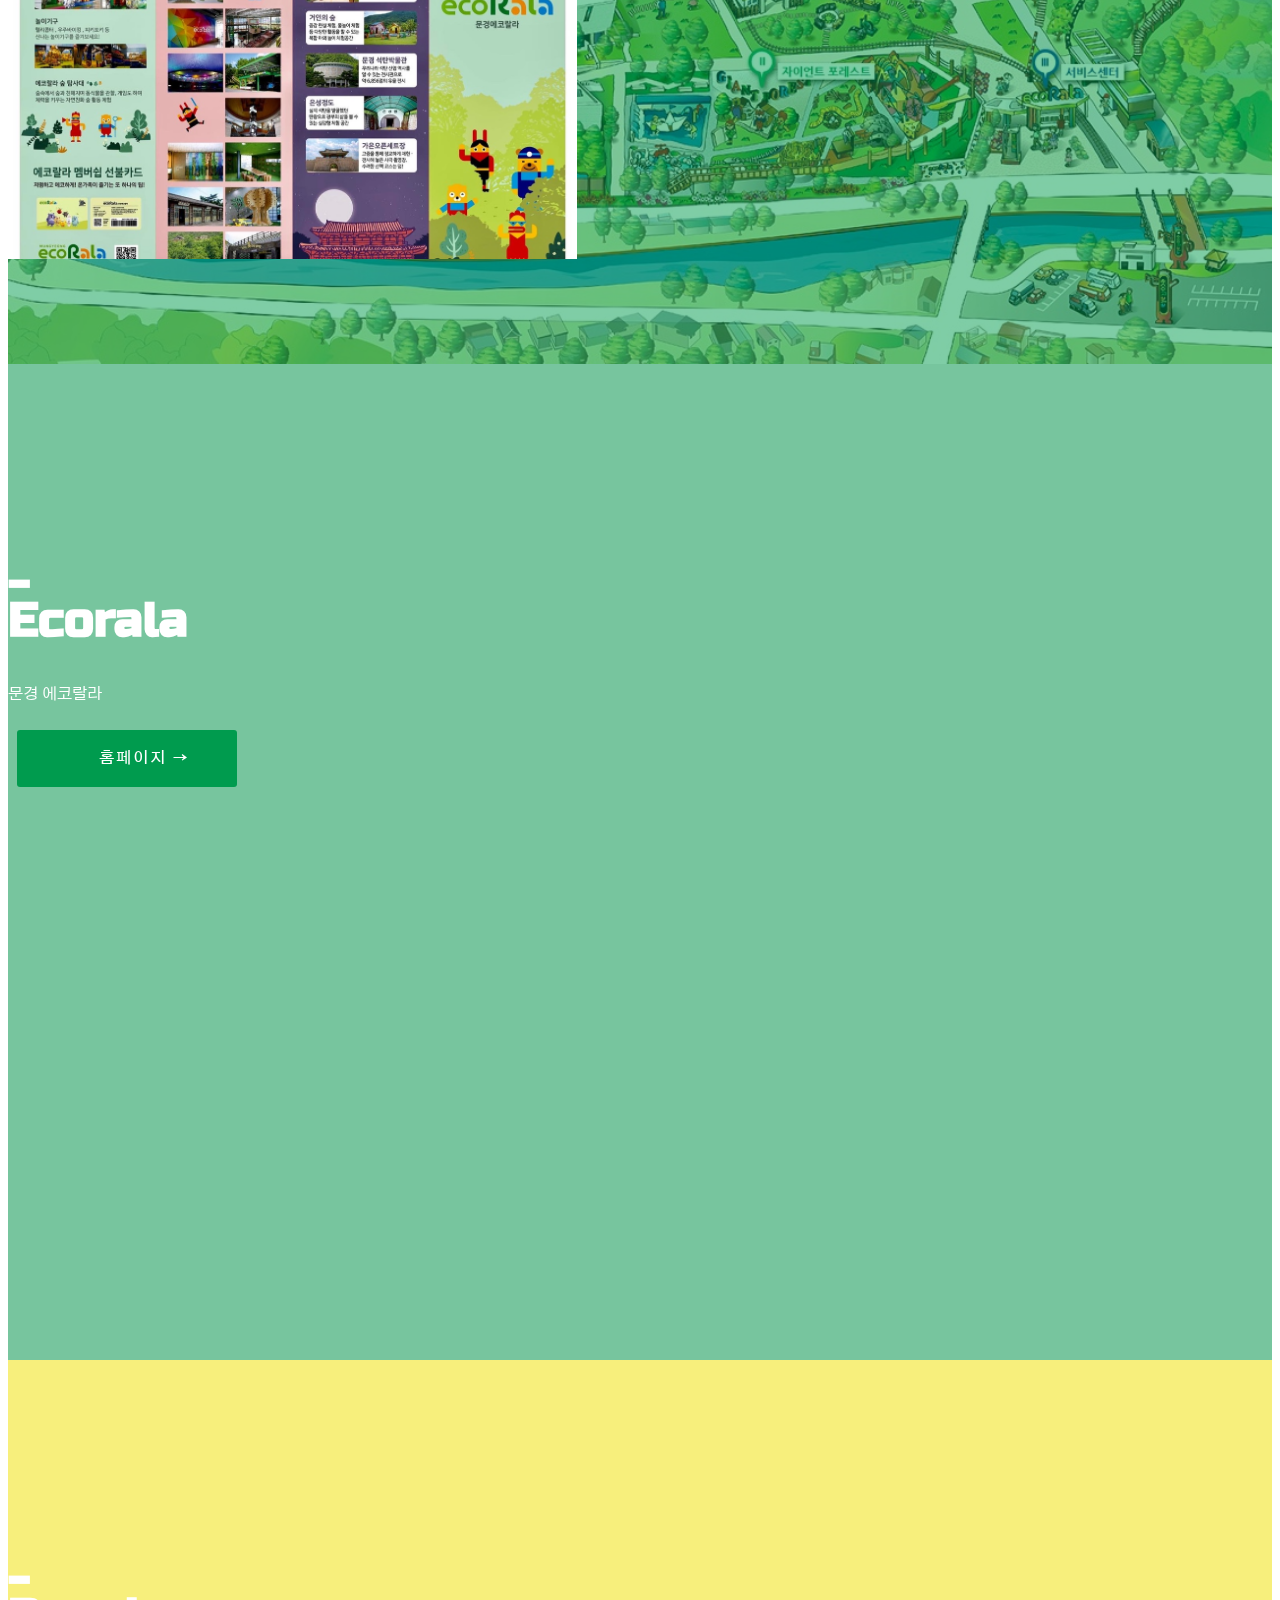
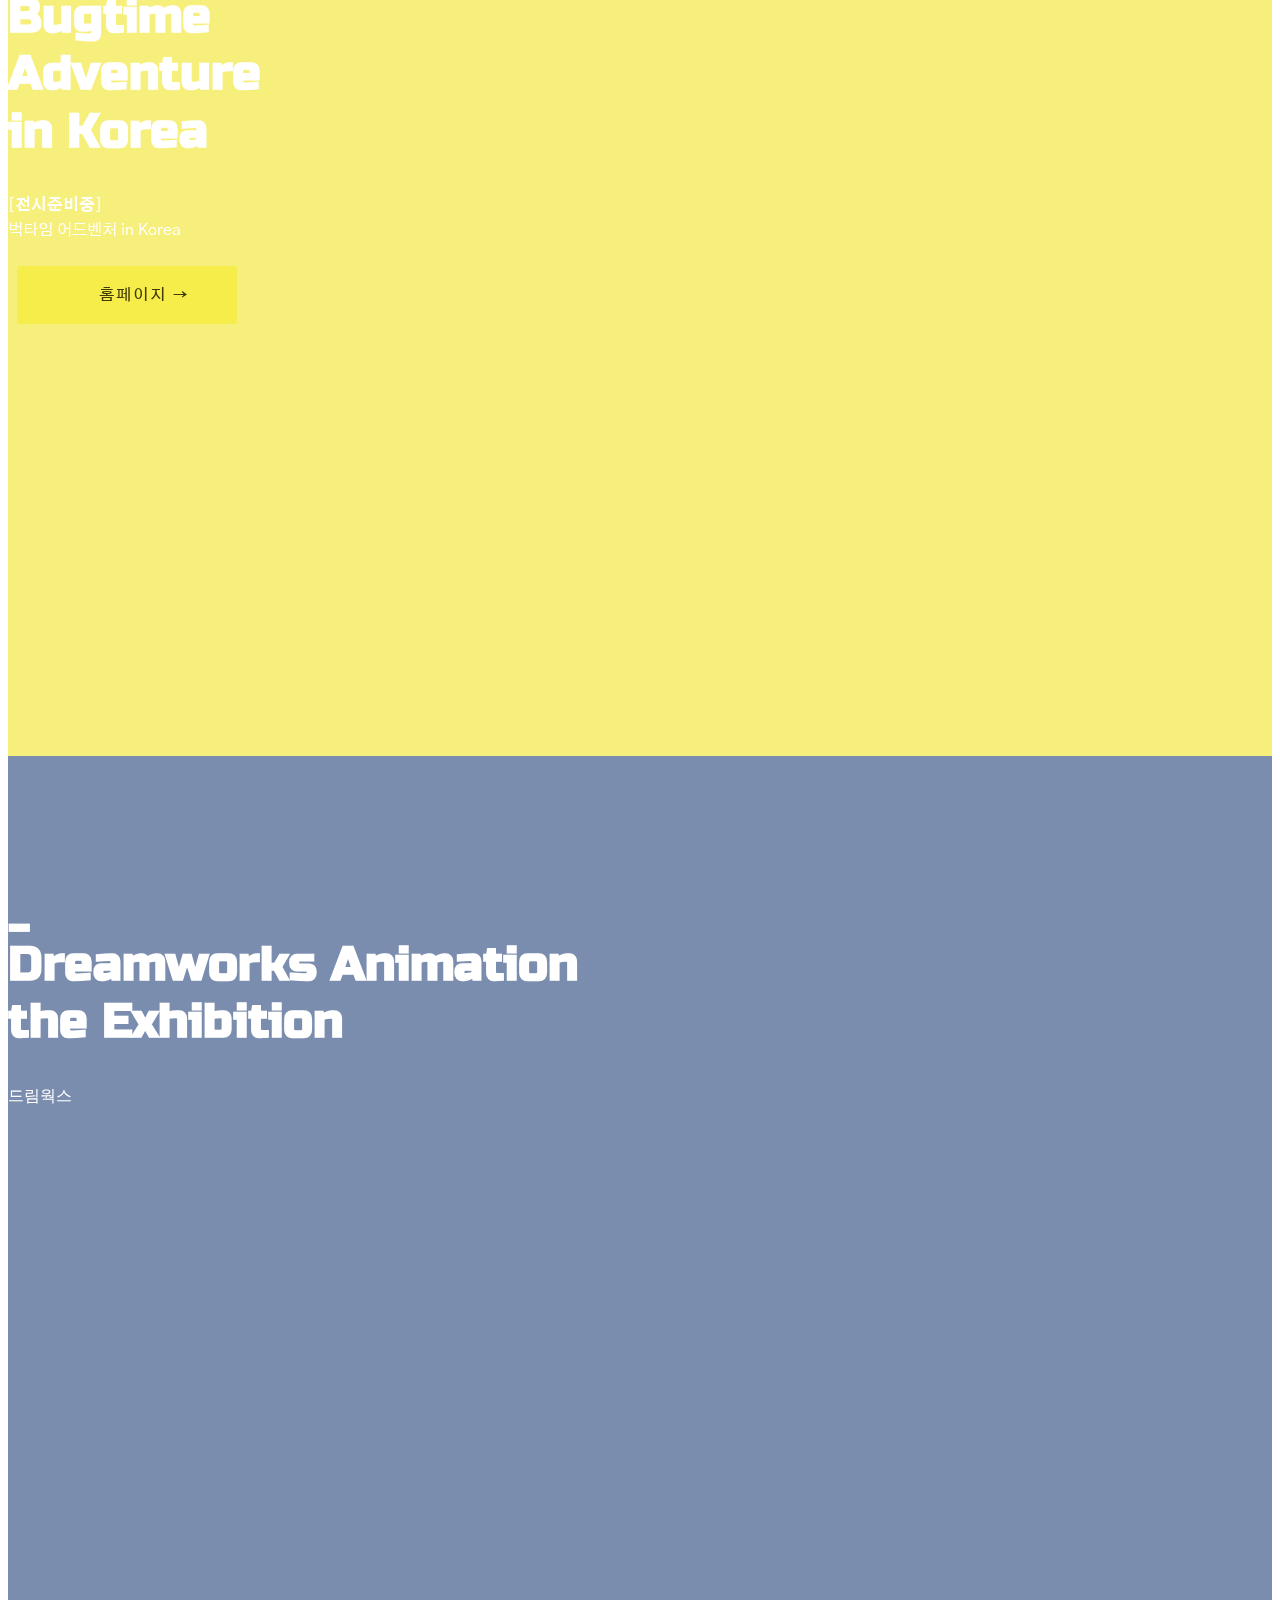
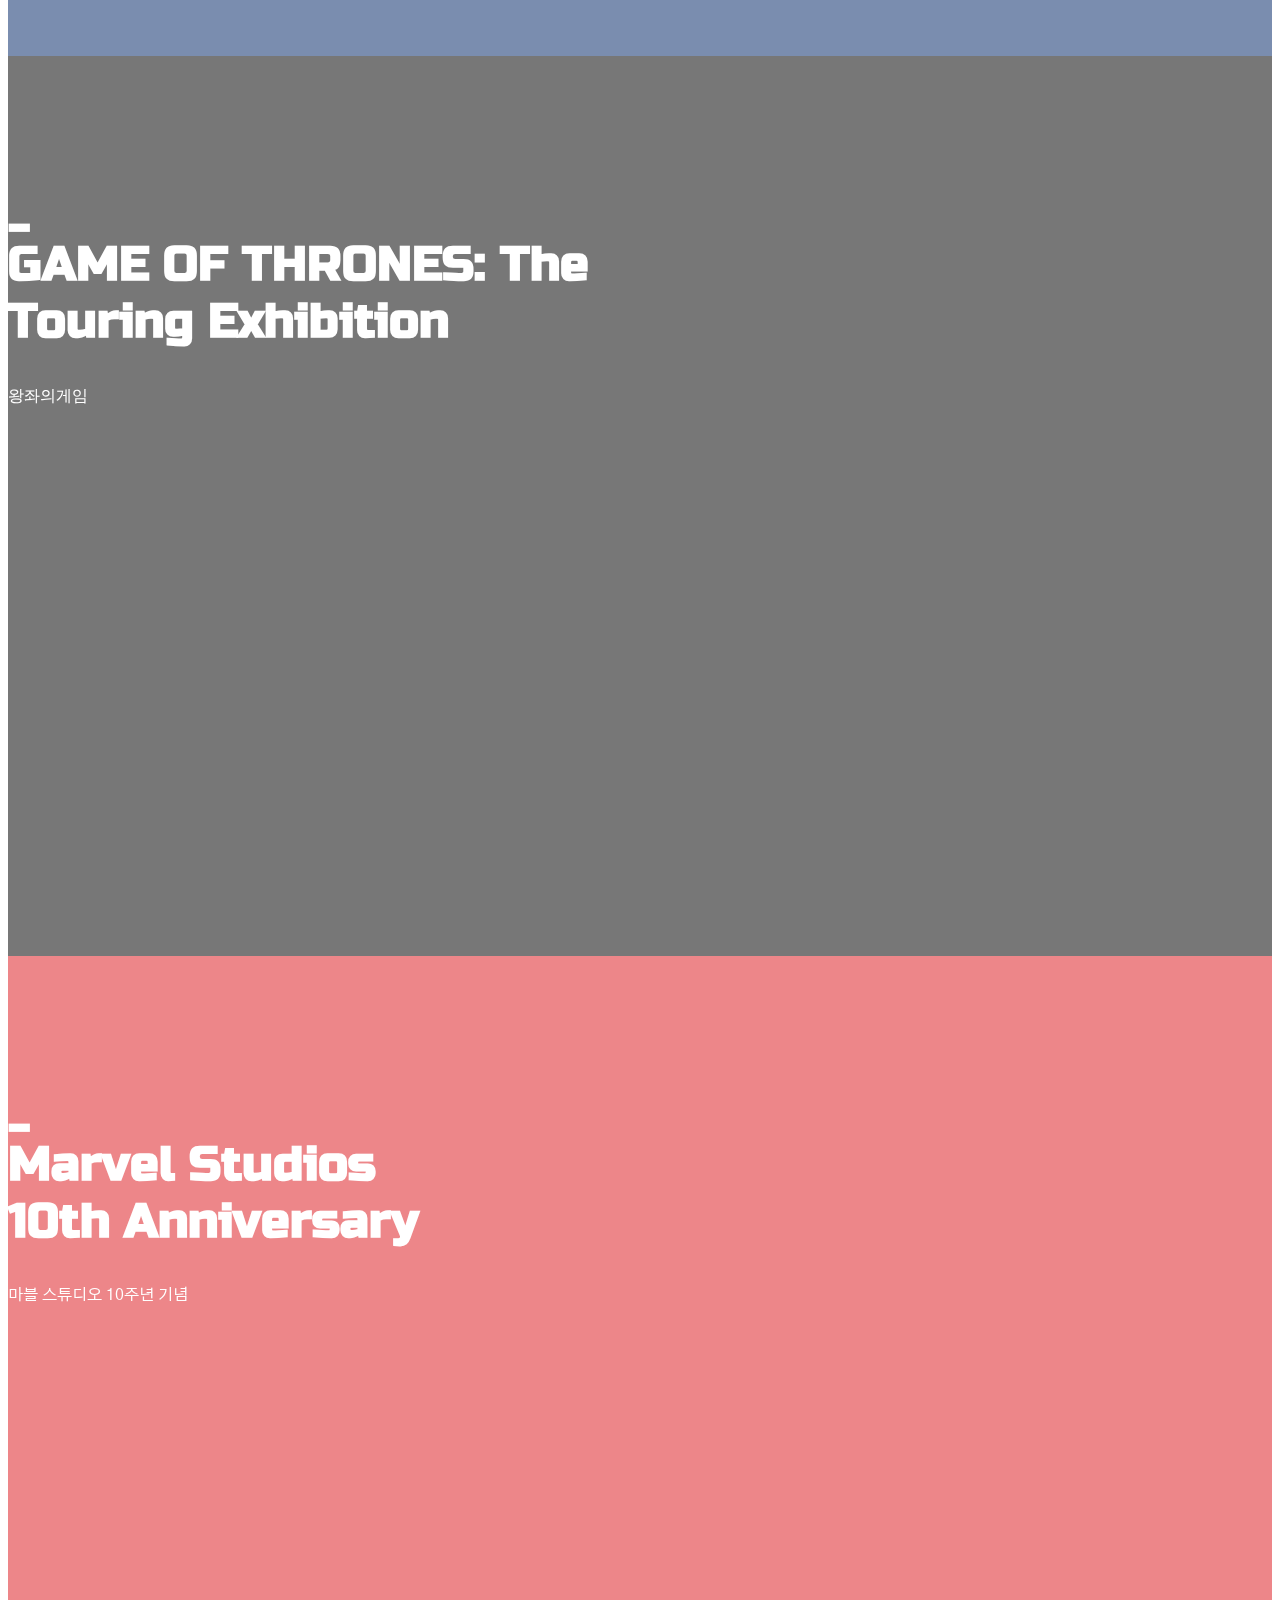
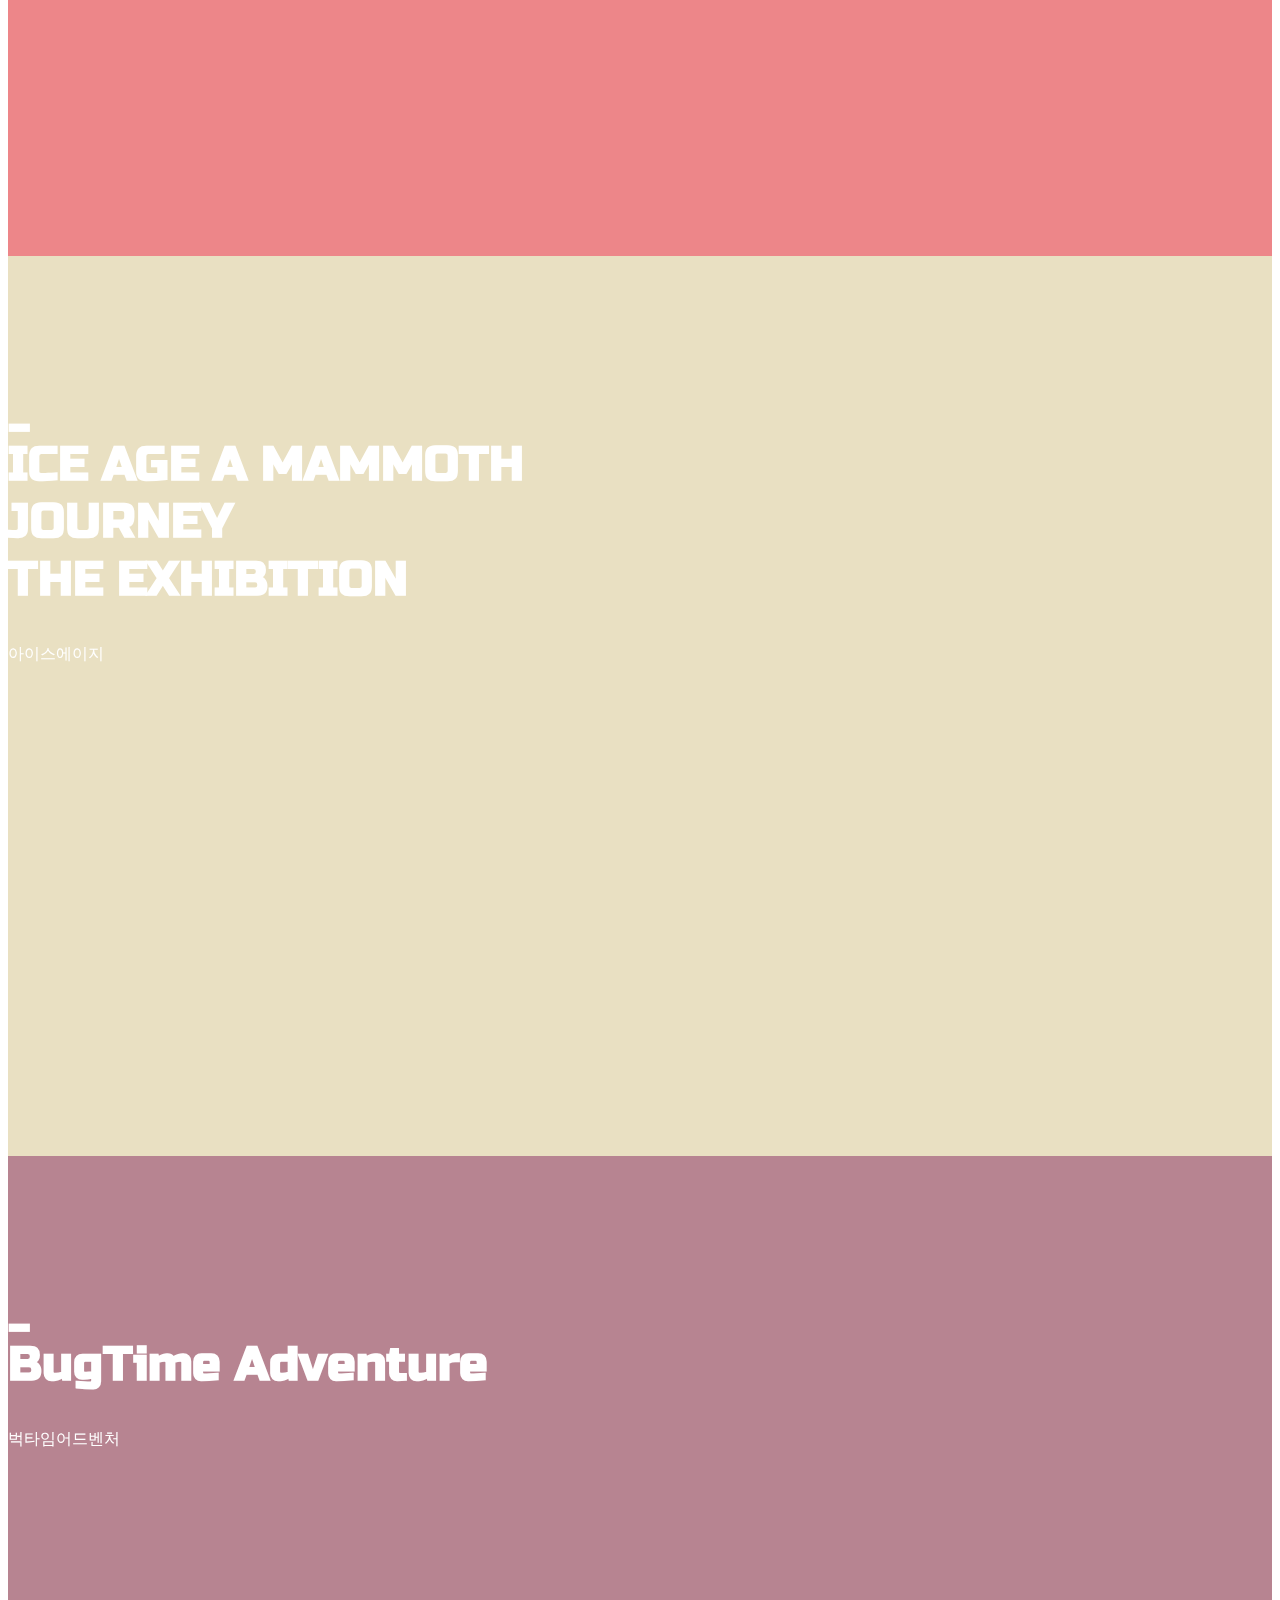
==== commit f18c8190: "Update index.html" ====
--- a/index.html
+++ b/index.html
@@ -615,7 +615,7 @@
                 <div class="mbr-figure m-auto" style="width: 45%;">
                     <img src="assets/images/2023_placidodominggo_poster.jpg" alt="ecorala" title="">
                   <a href="https://logwork.com/countdown-1nff" class="countdown-timer" data-timezone="Asia/Seoul" data-language="ko" data-date="2023-11-18 19:00">D-DAY</a>
-                  <div title="Add to Calendar" class=" align-center addeventatc" data-styling="none">
+                  <center></center><div title="Add to Calendar" class="addeventatc" data-styling="none">
     Add to Calendar
     <span class="addeventatc_icon"></span>
     <span class="start">11/18/2023 07:00 PM</span>
@@ -624,7 +624,7 @@
     <span class="title">2023 플라시도 도밍고 내한공연</span>
     <span class="description">세기의 거장 · 오페라의 제왕</span>
     <span class="location">코엑스 D홀</span>
-</div>
+</div></center>
                 </div>
               
                 <div class=" align-left aside-content">
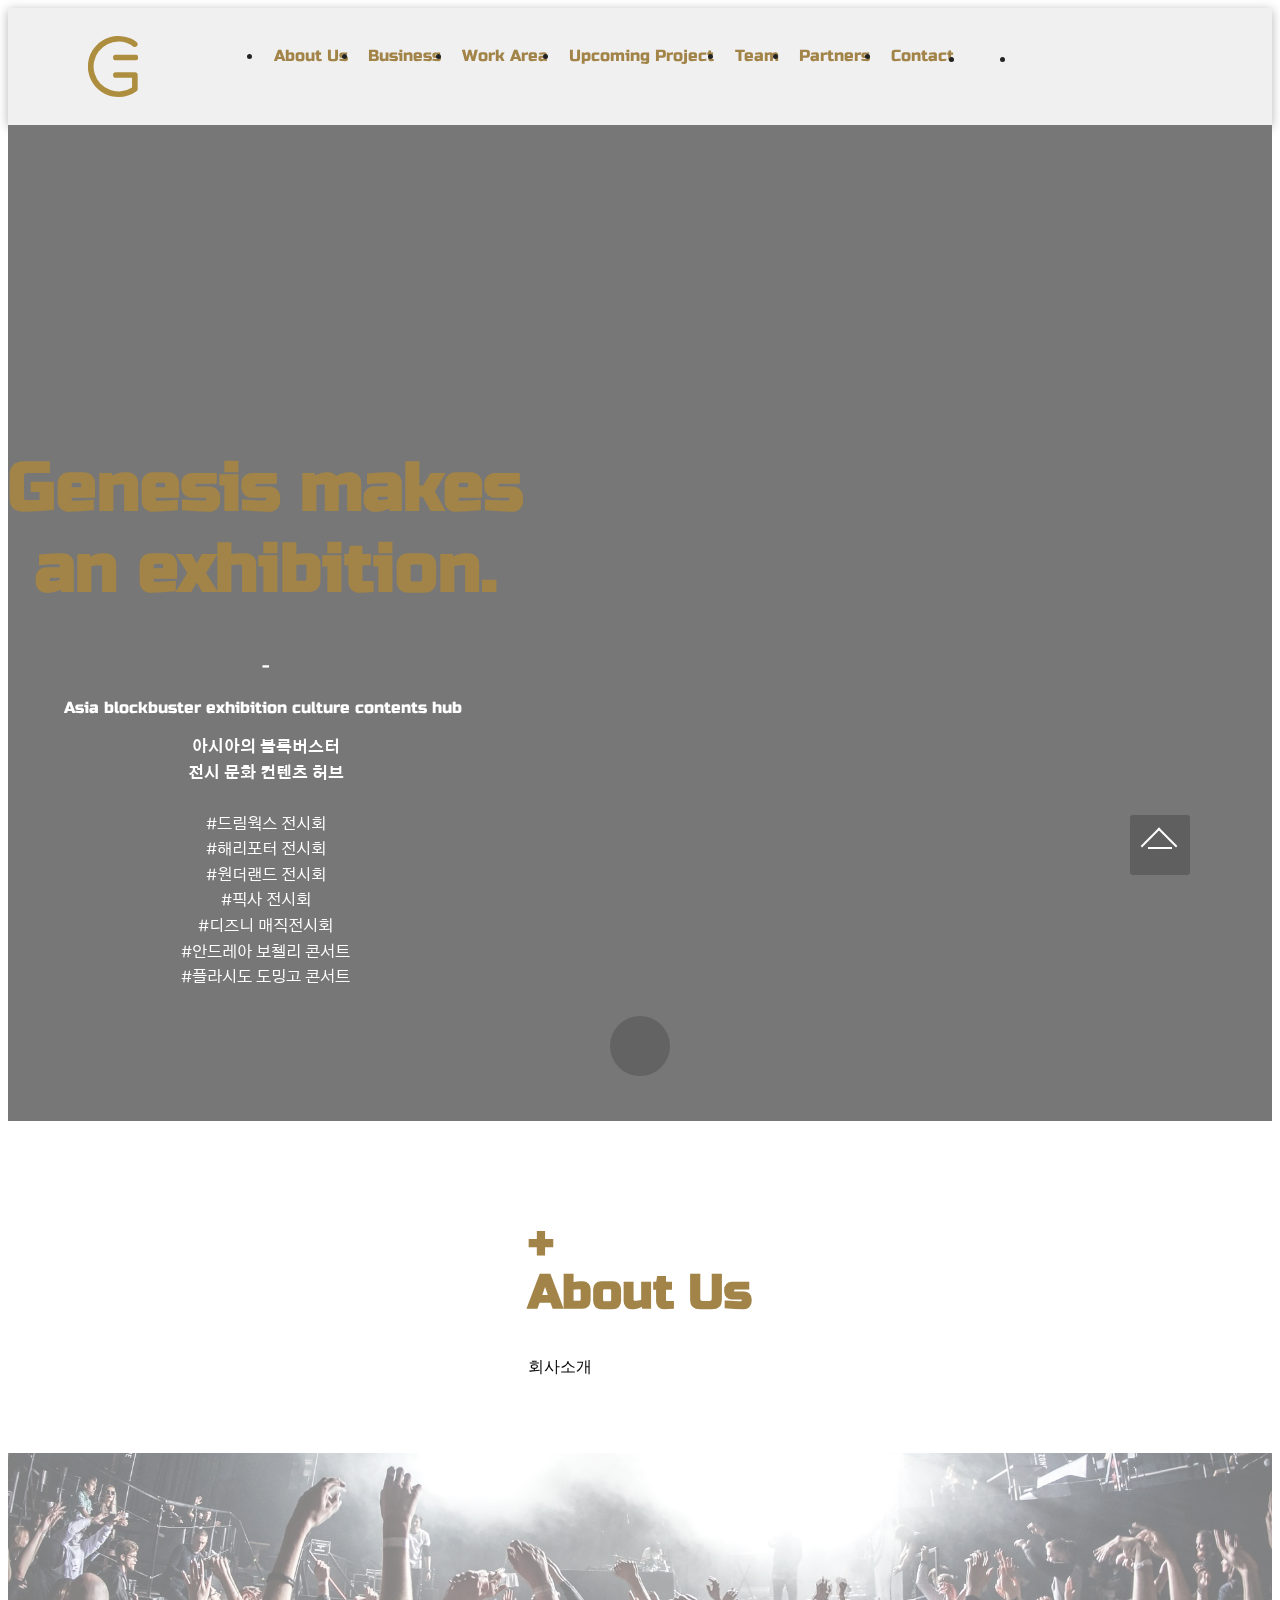
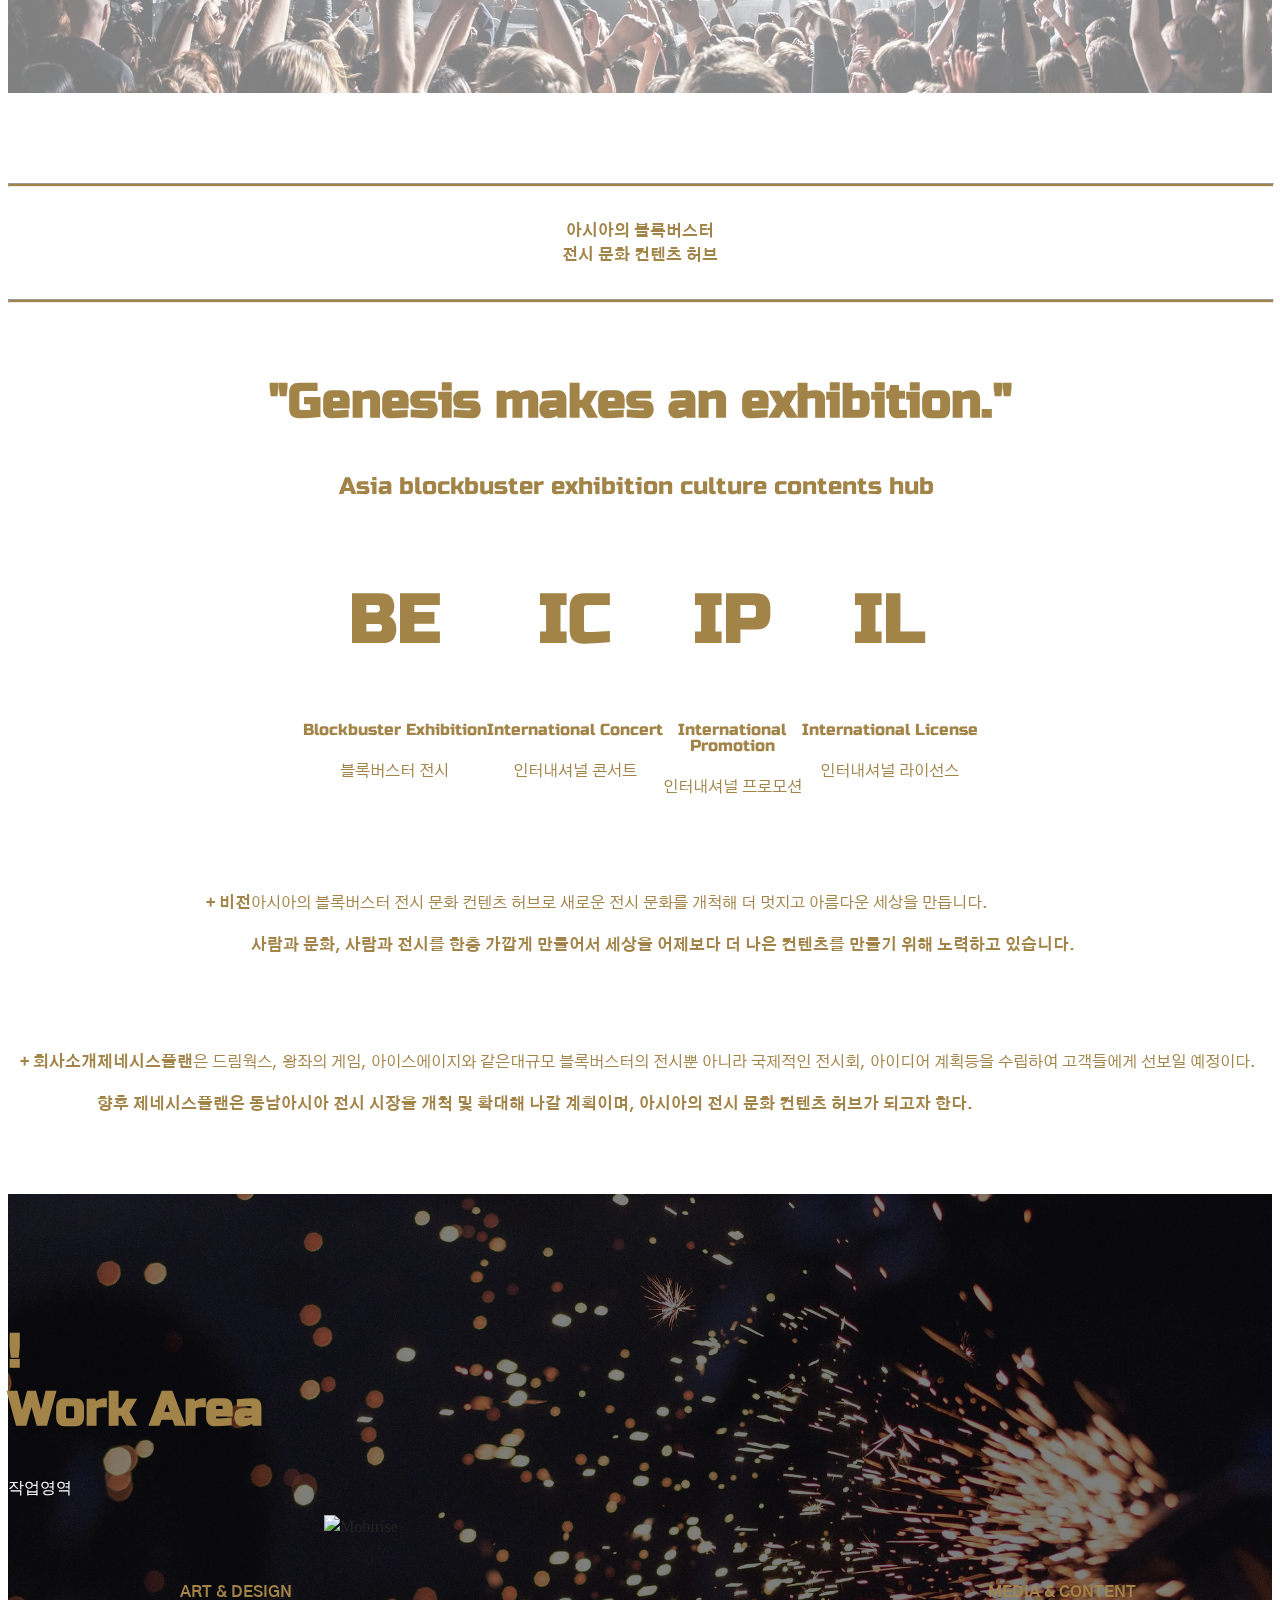
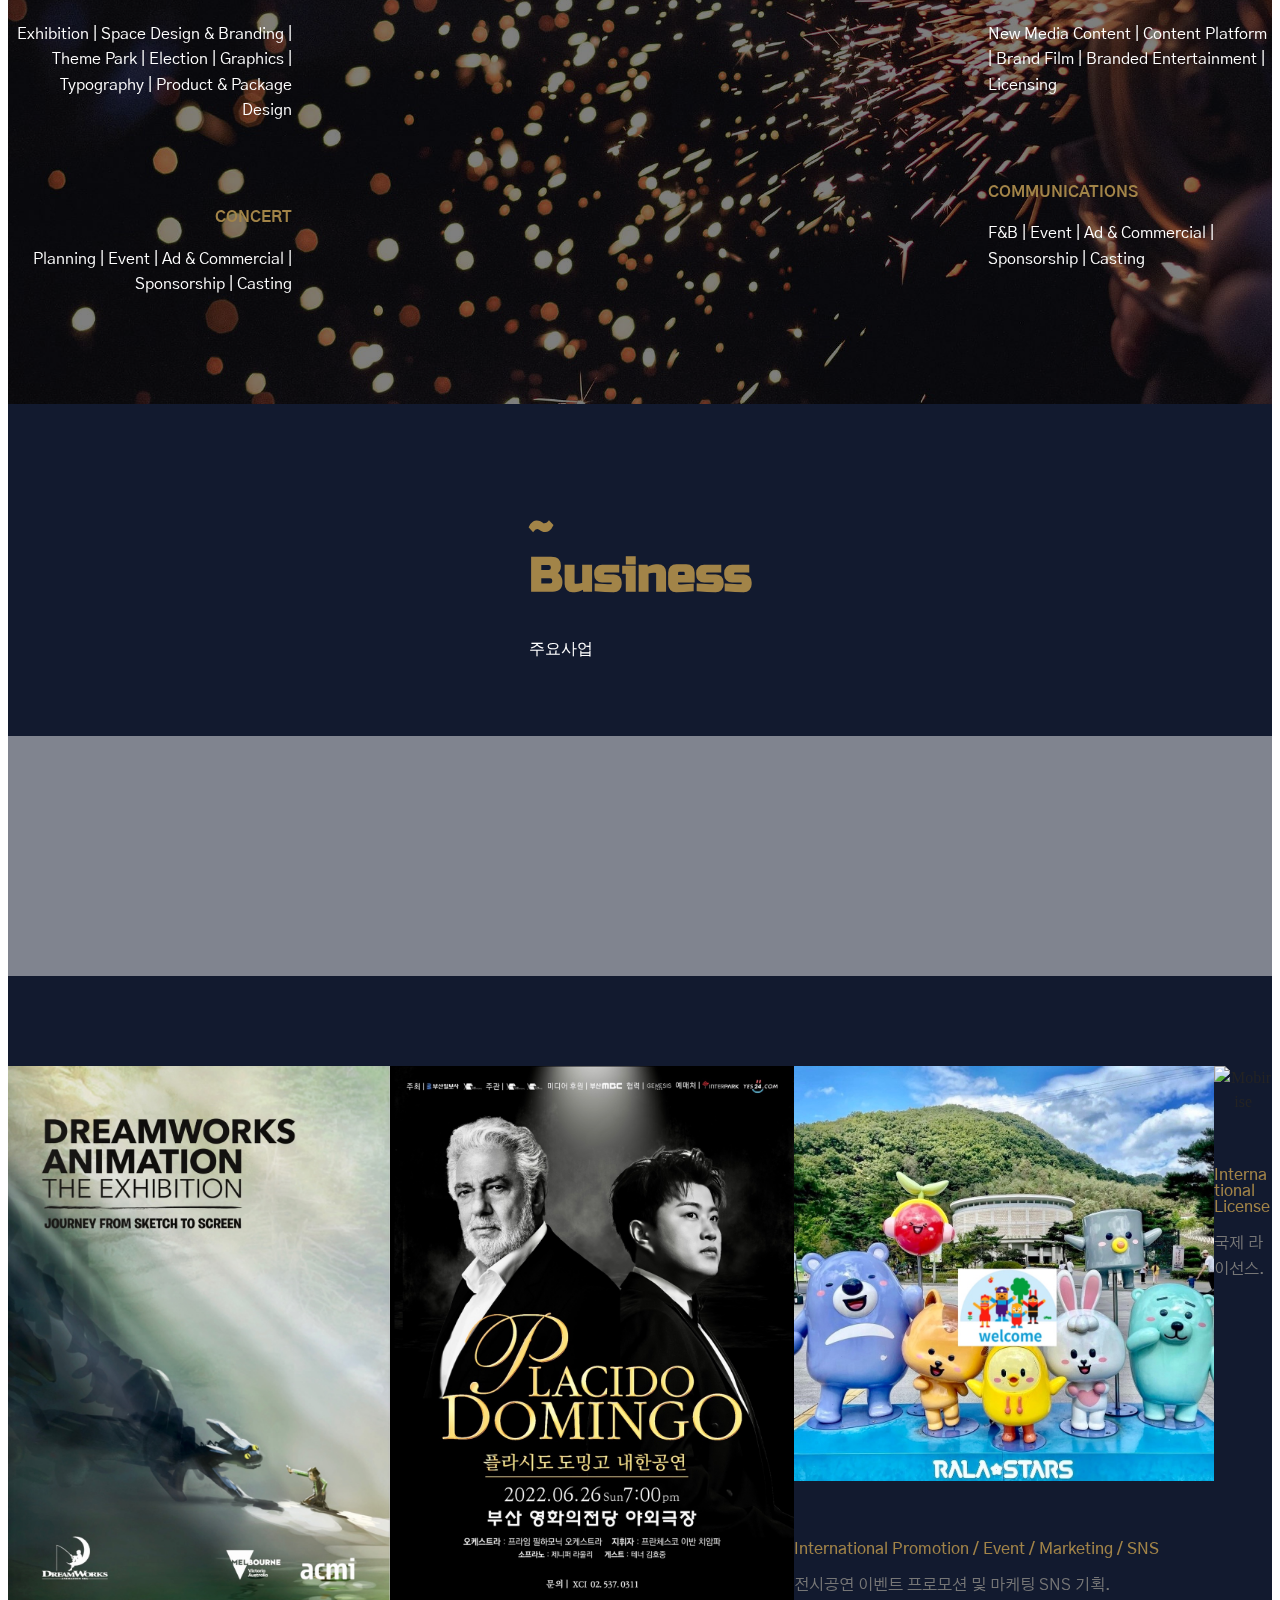
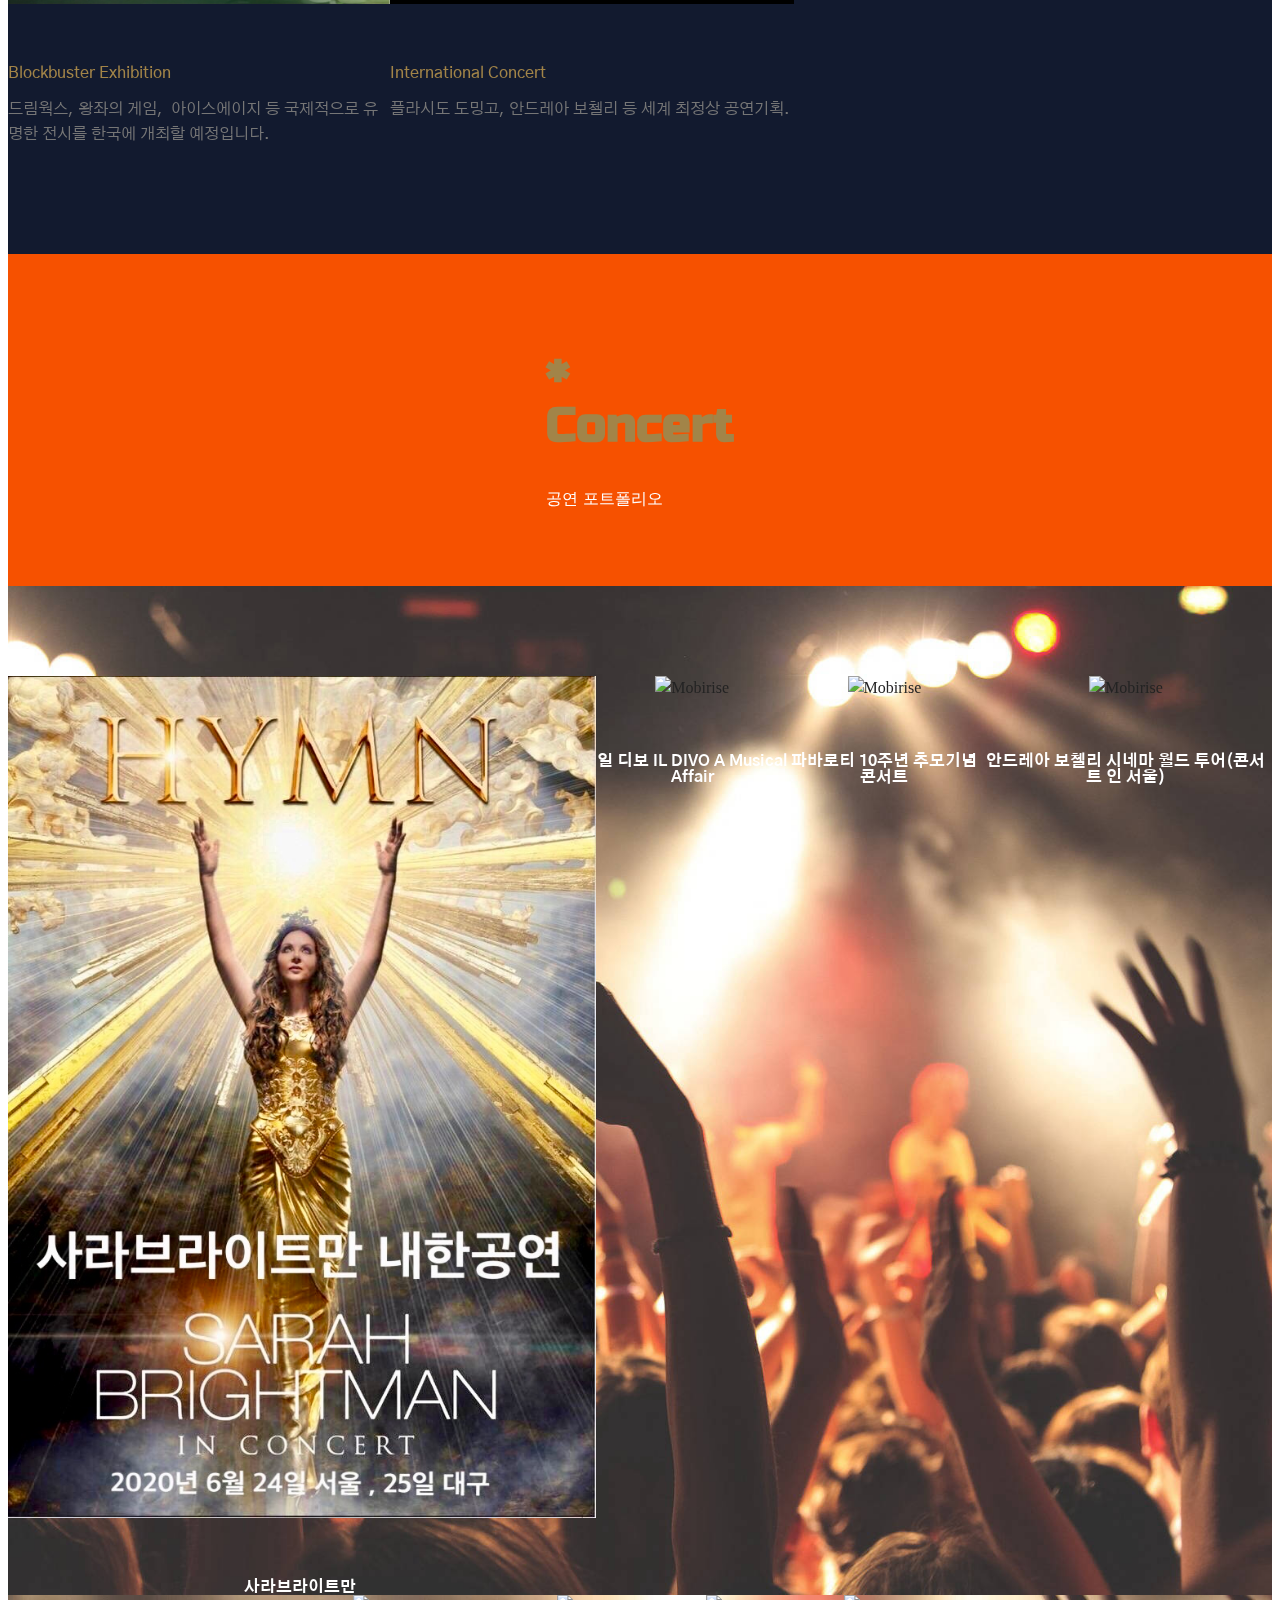
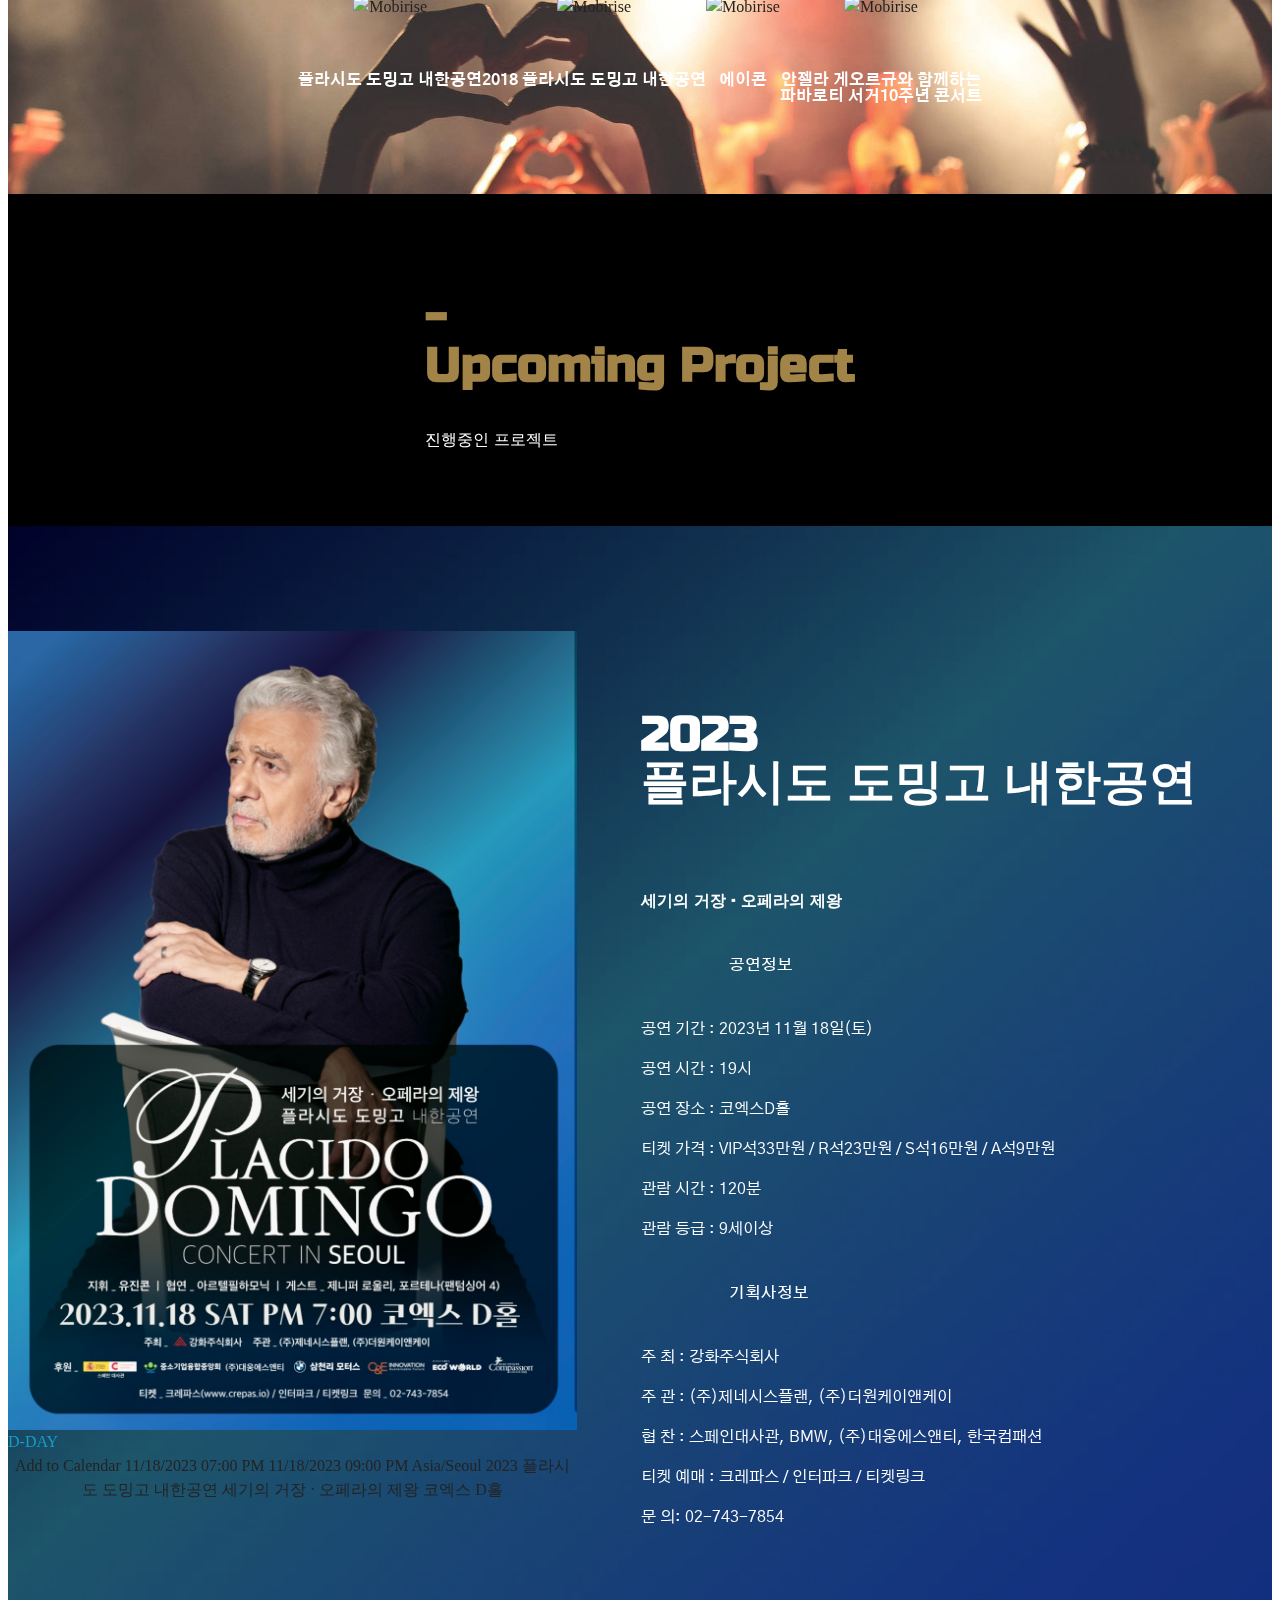
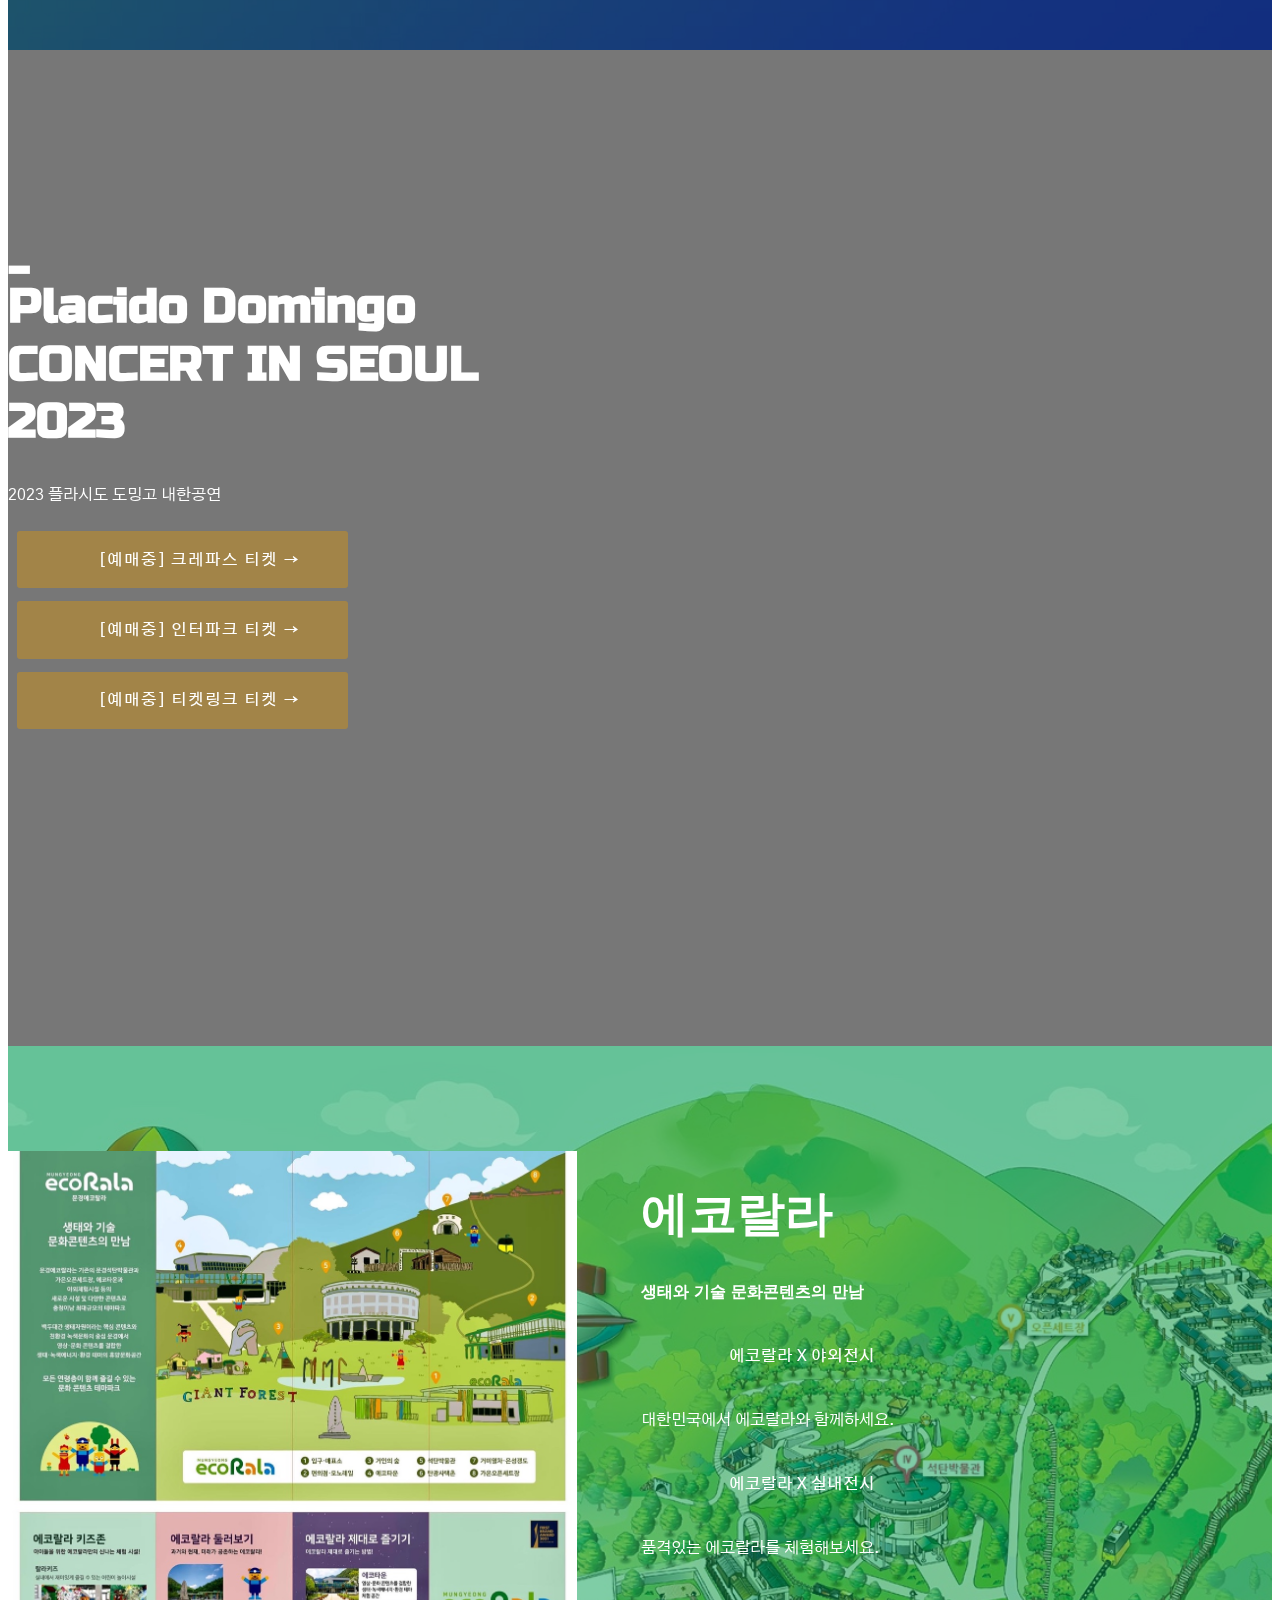
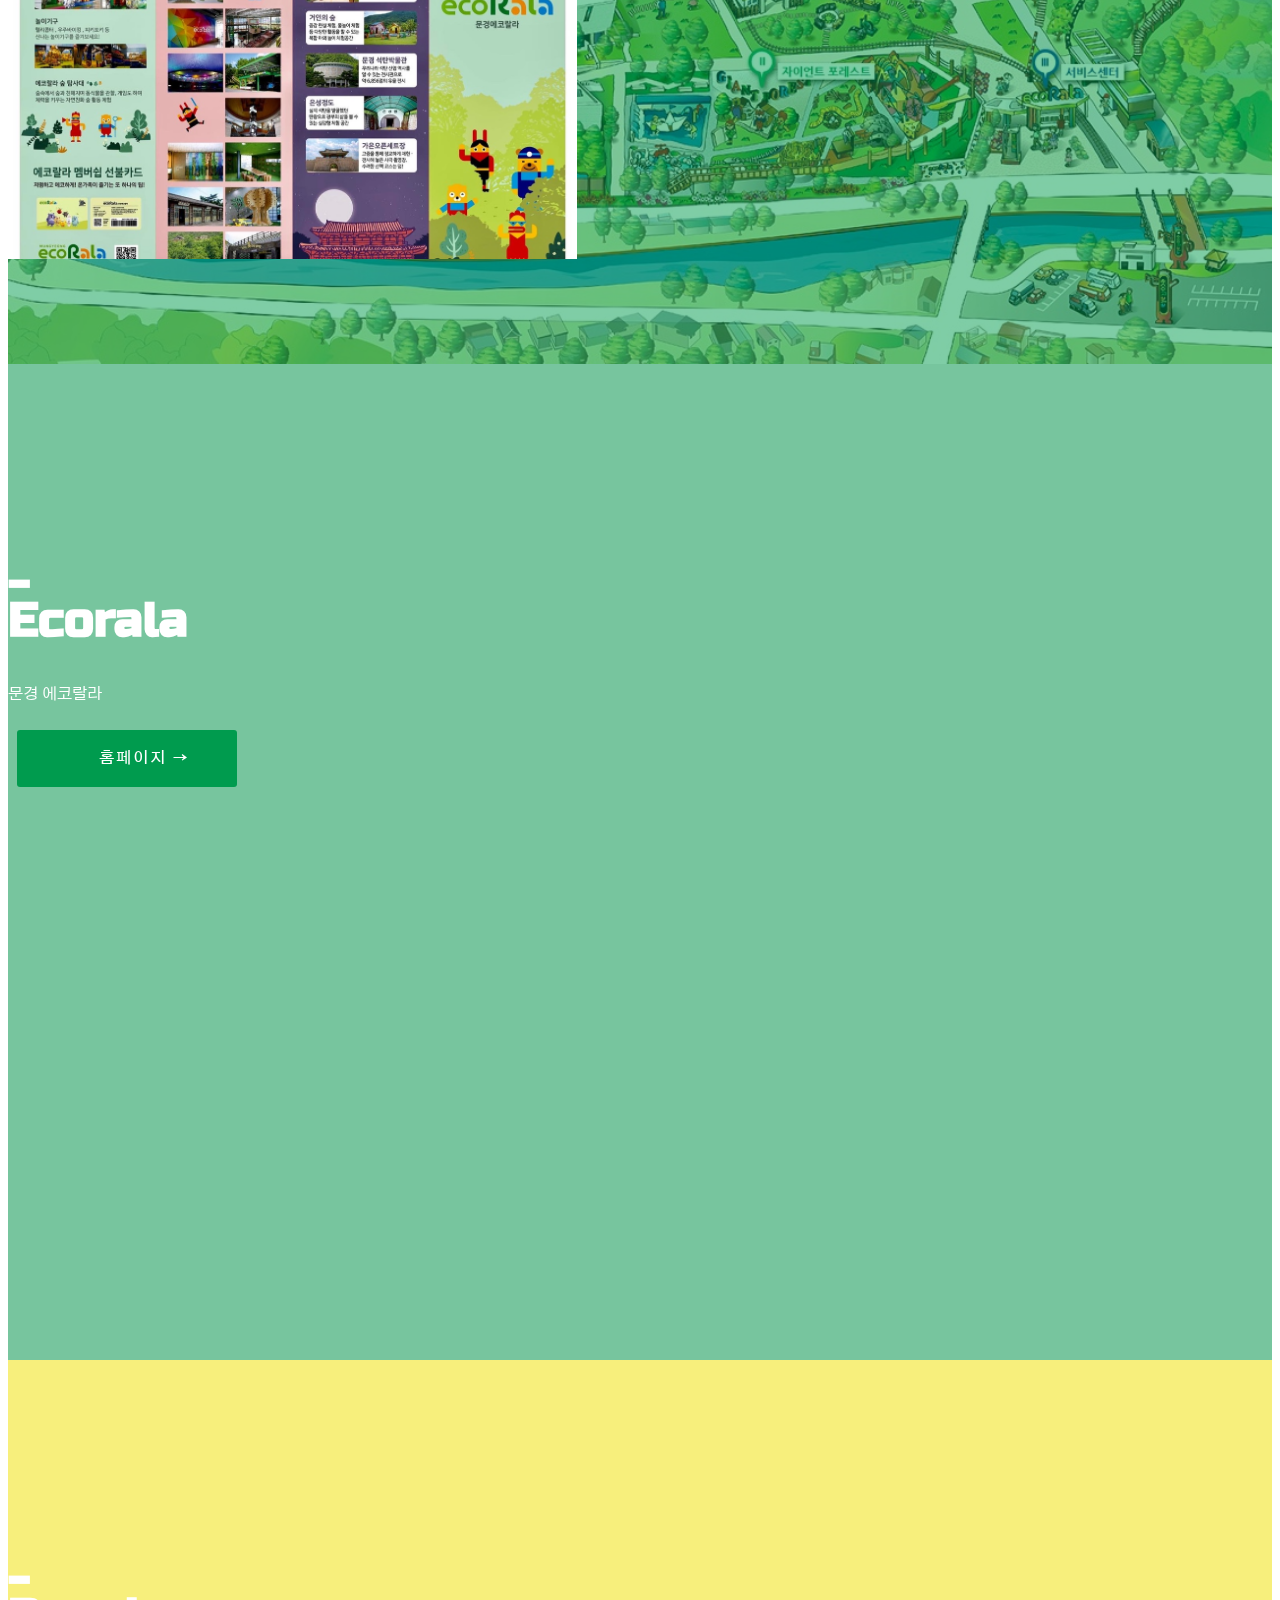
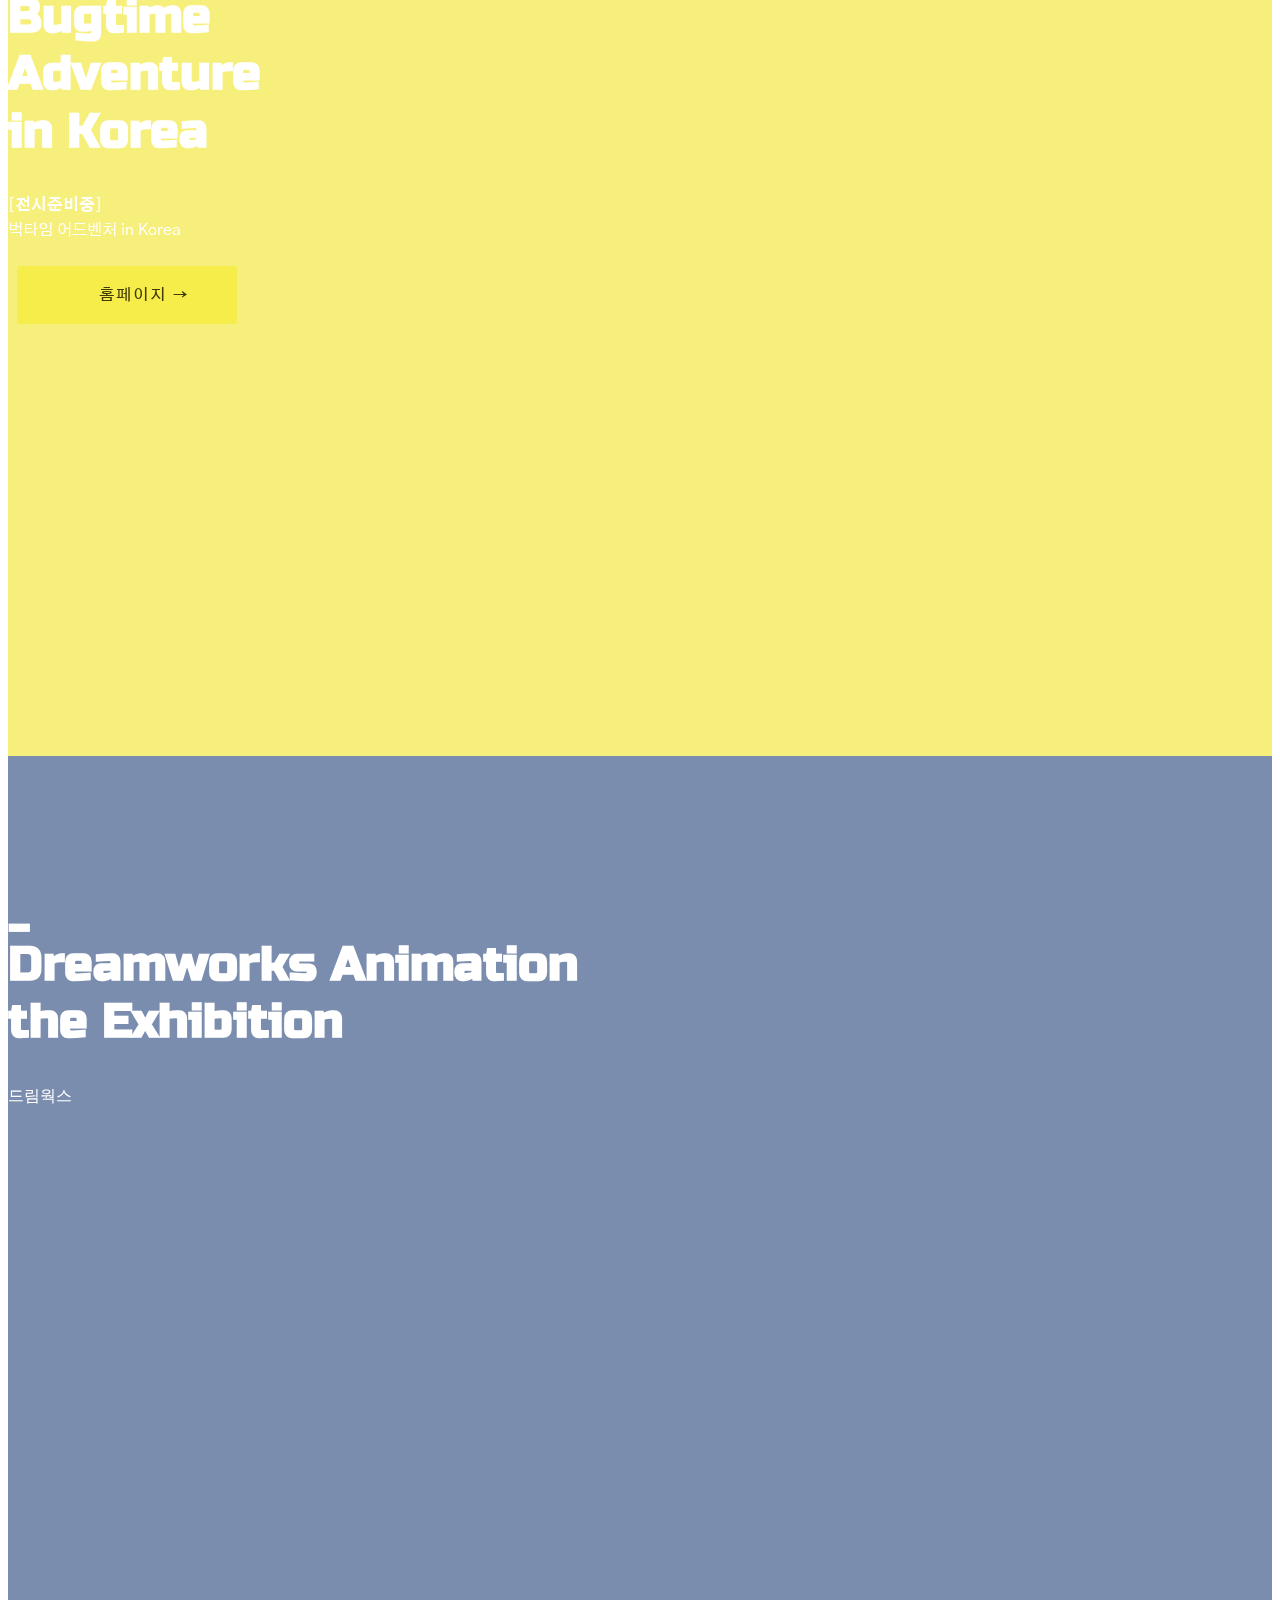
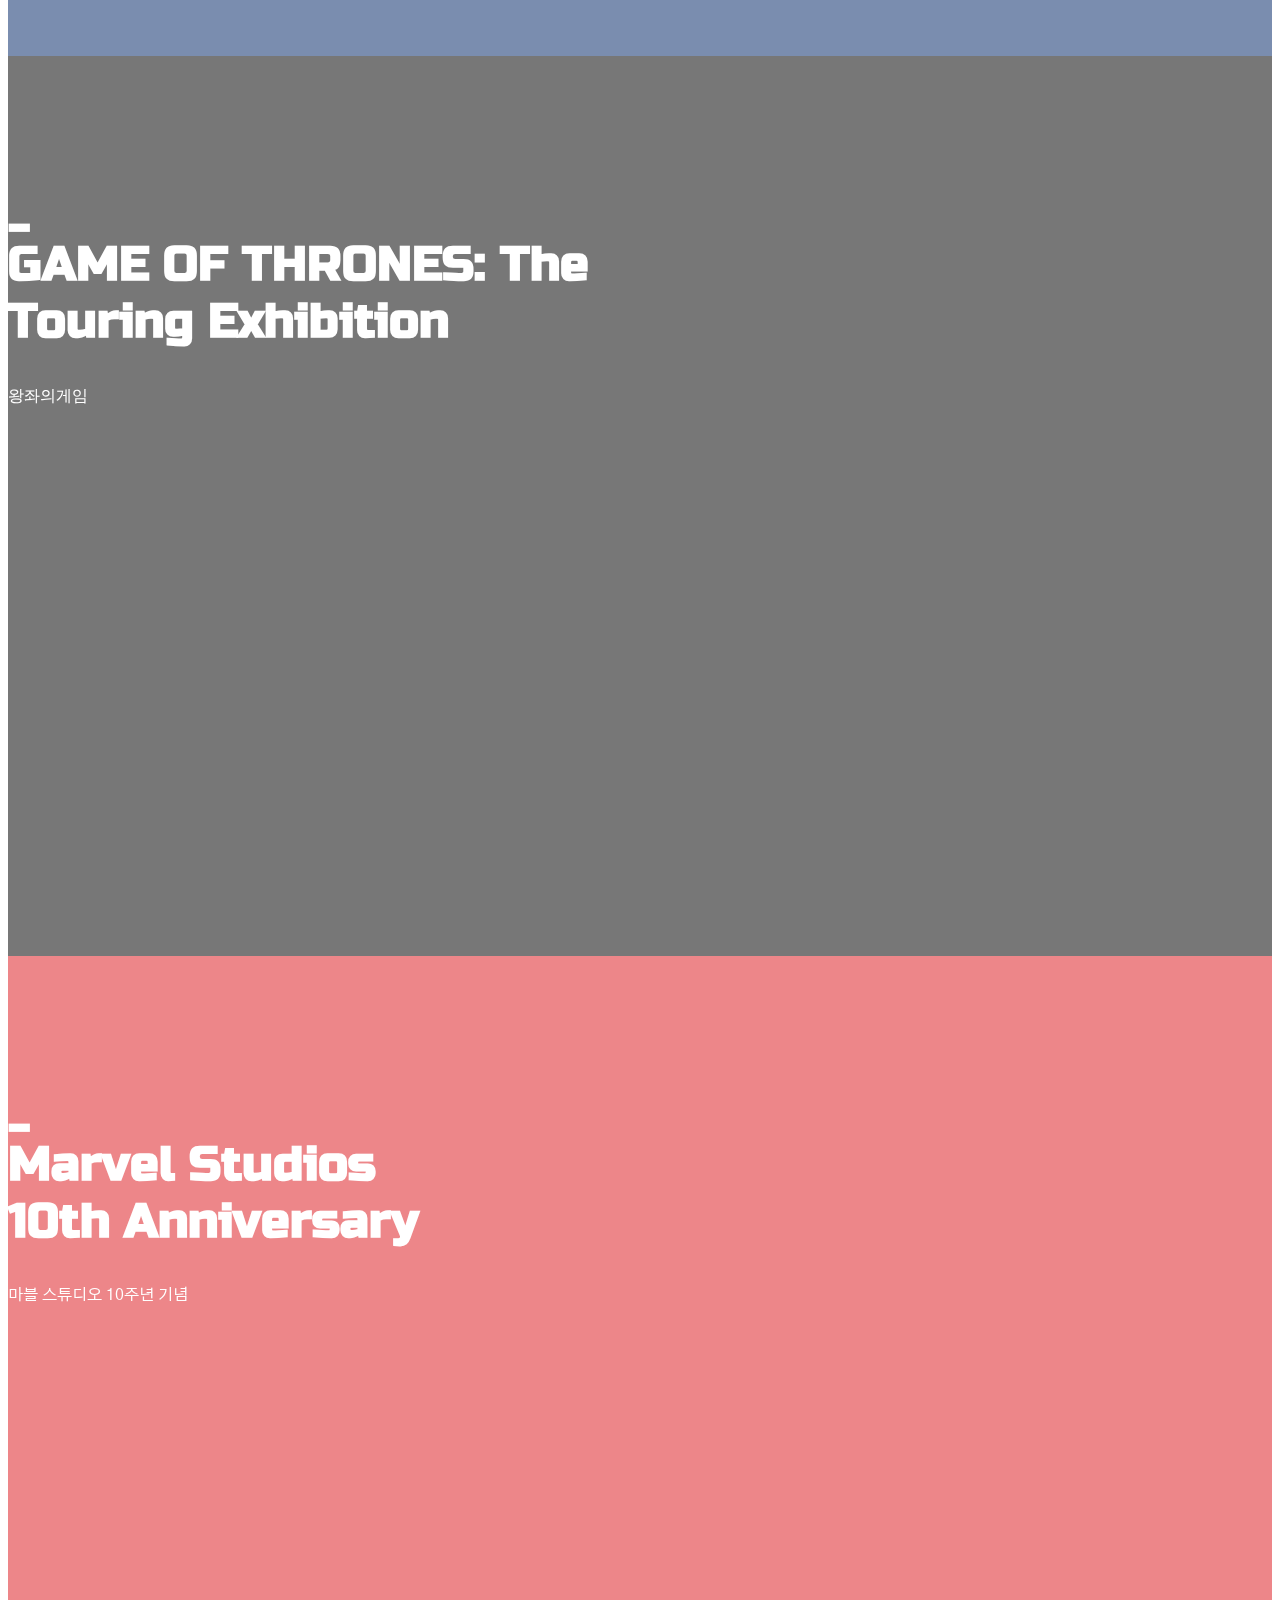
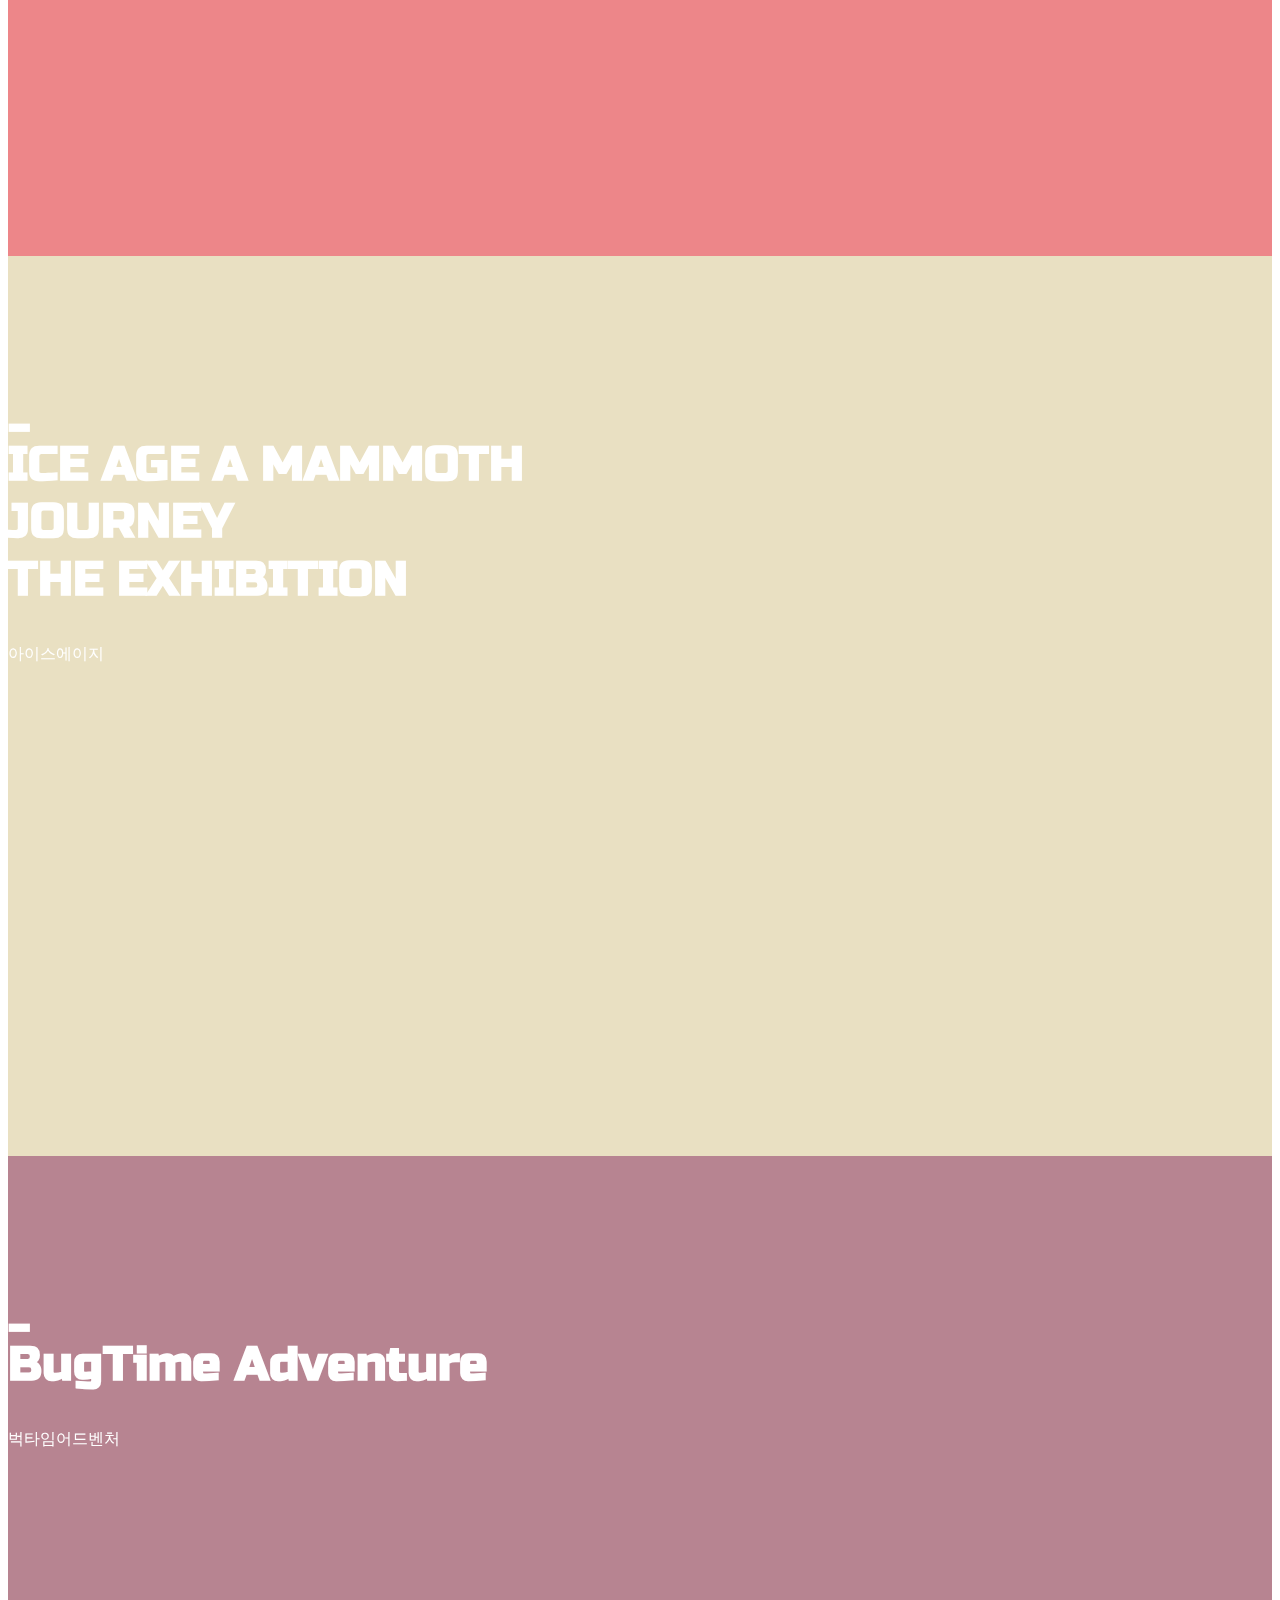
==== commit a17541a5: "Update index.html" ====
--- a/index.html
+++ b/index.html
@@ -615,7 +615,7 @@
                 <div class="mbr-figure m-auto" style="width: 45%;">
                     <img src="assets/images/2023_placidodominggo_poster.jpg" alt="ecorala" title="">
                   <a href="https://logwork.com/countdown-1nff" class="countdown-timer" data-timezone="Asia/Seoul" data-language="ko" data-date="2023-11-18 19:00">D-DAY</a>
-                  <center></center><div title="Add to Calendar" class="addeventatc" data-styling="none">
+                  <center><div title="Add to Calendar" class="addeventatc" data-styling="none">
     Add to Calendar
     <span class="addeventatc_icon"></span>
     <span class="start">11/18/2023 07:00 PM</span>
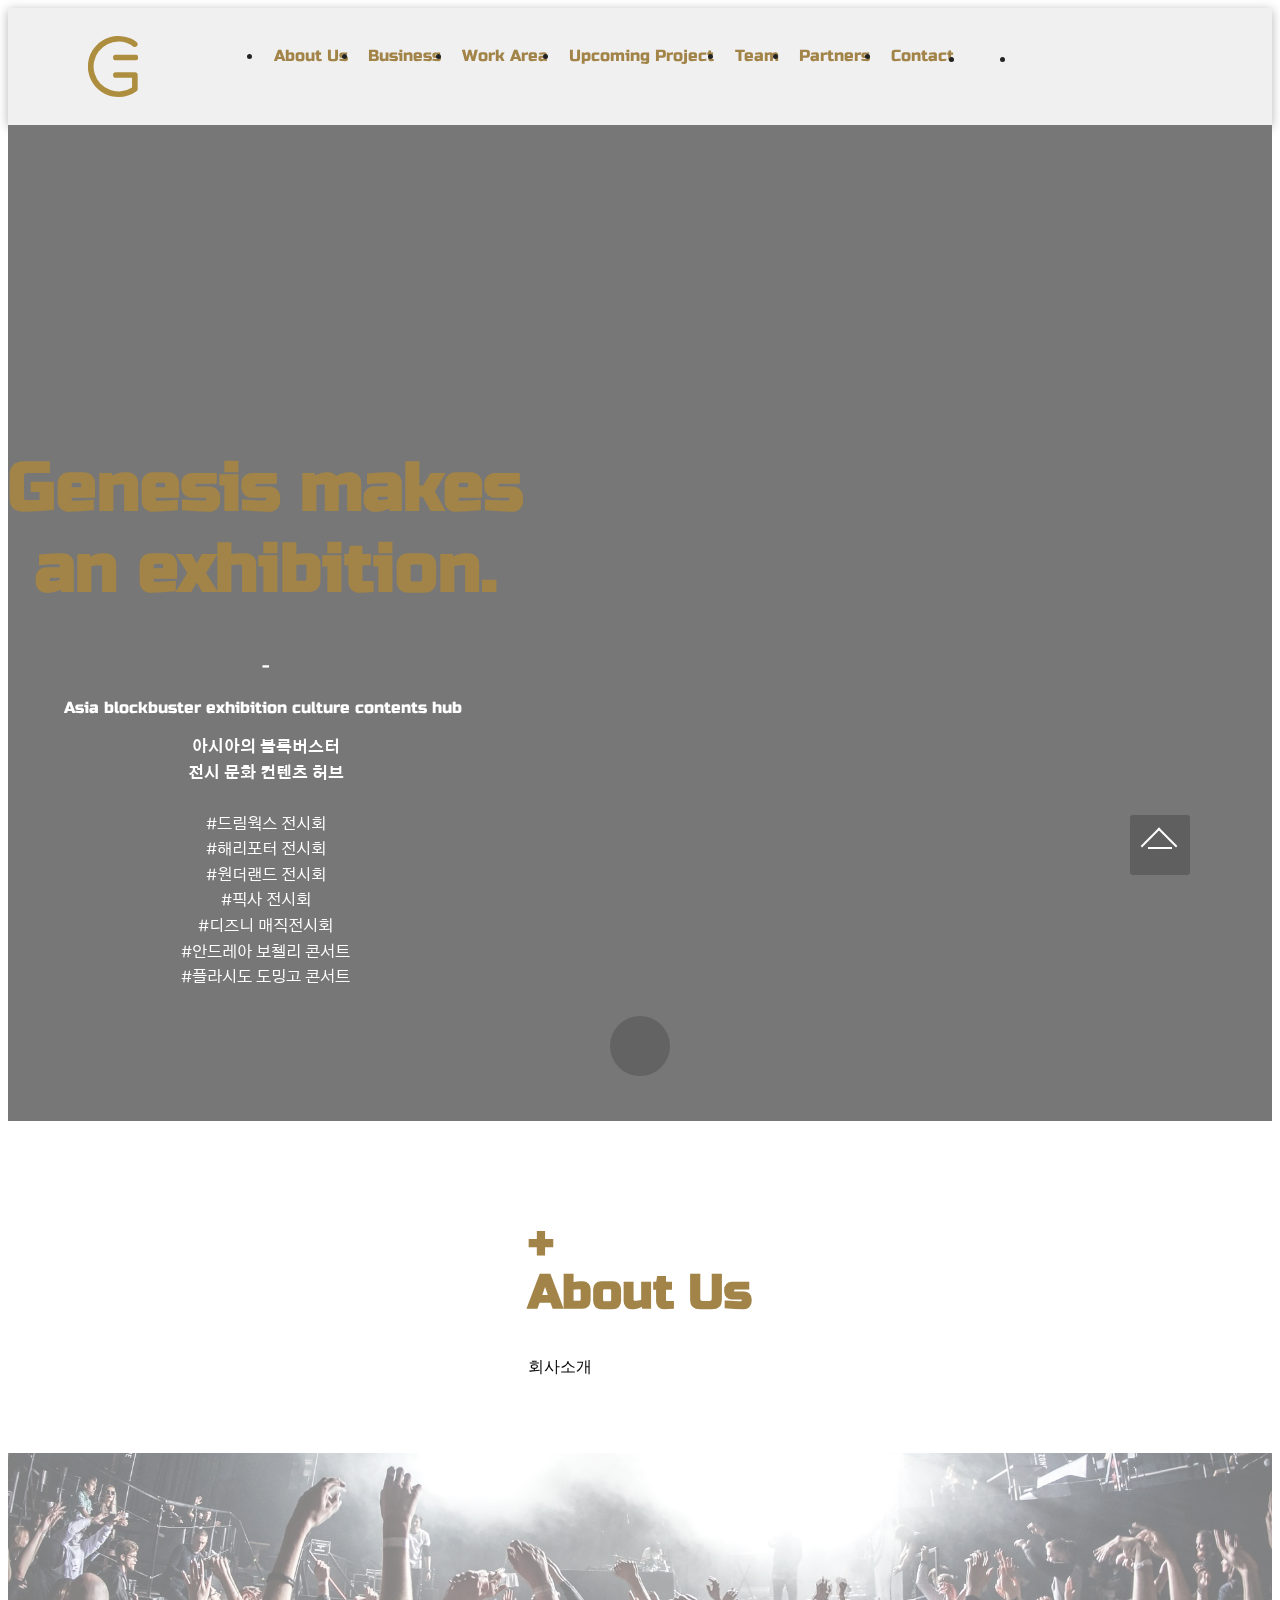
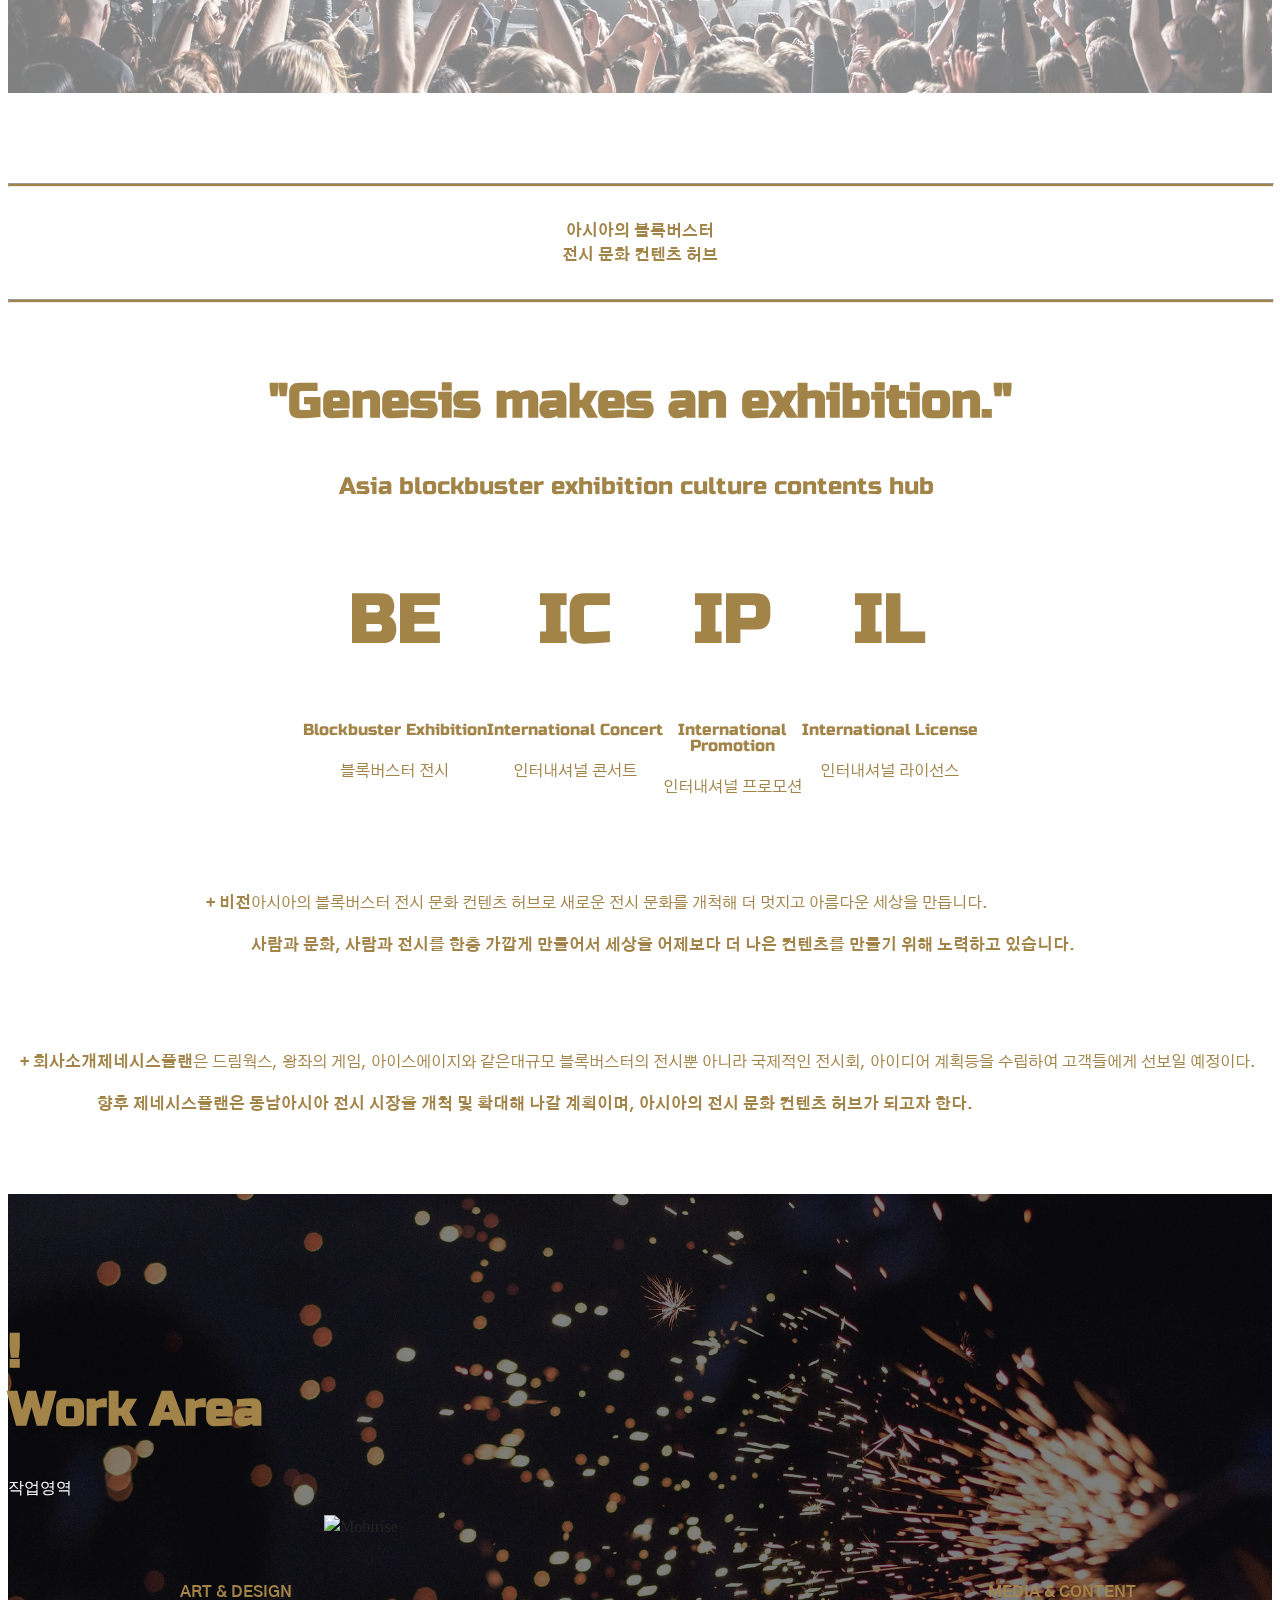
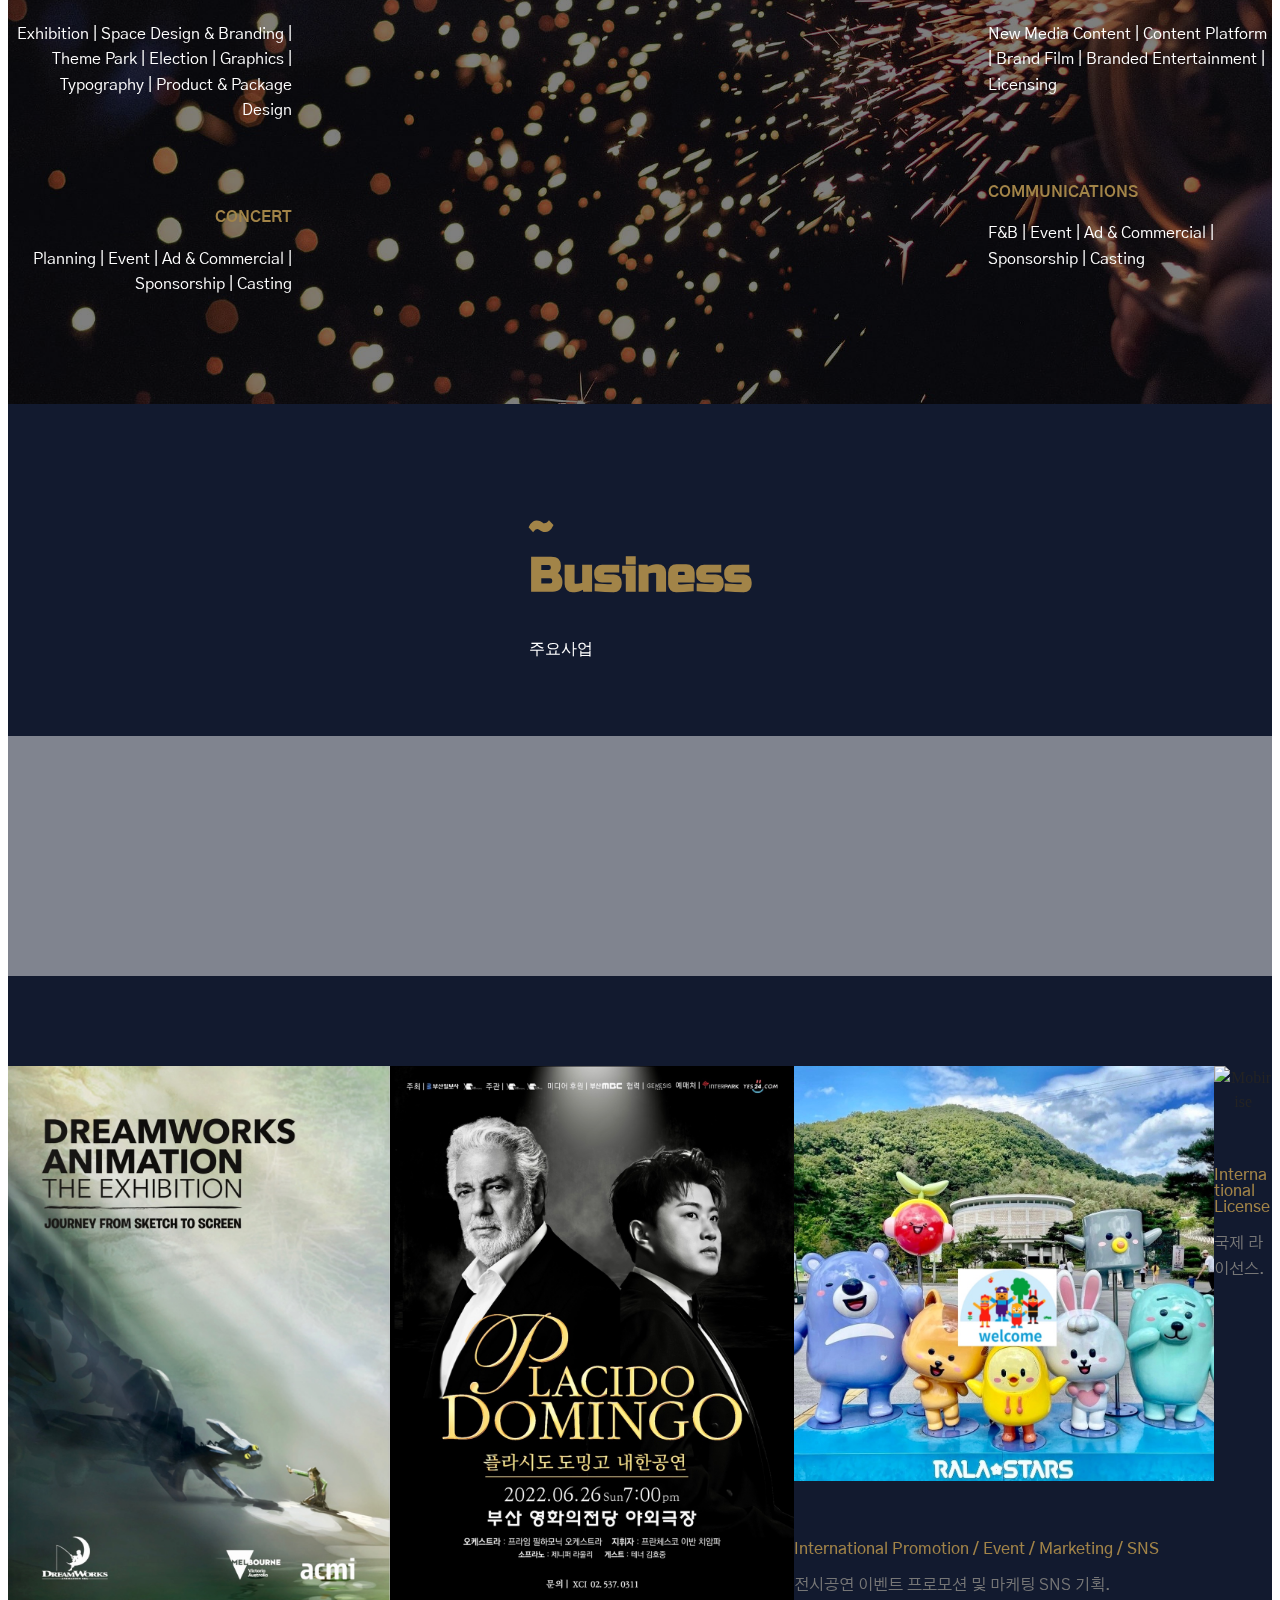
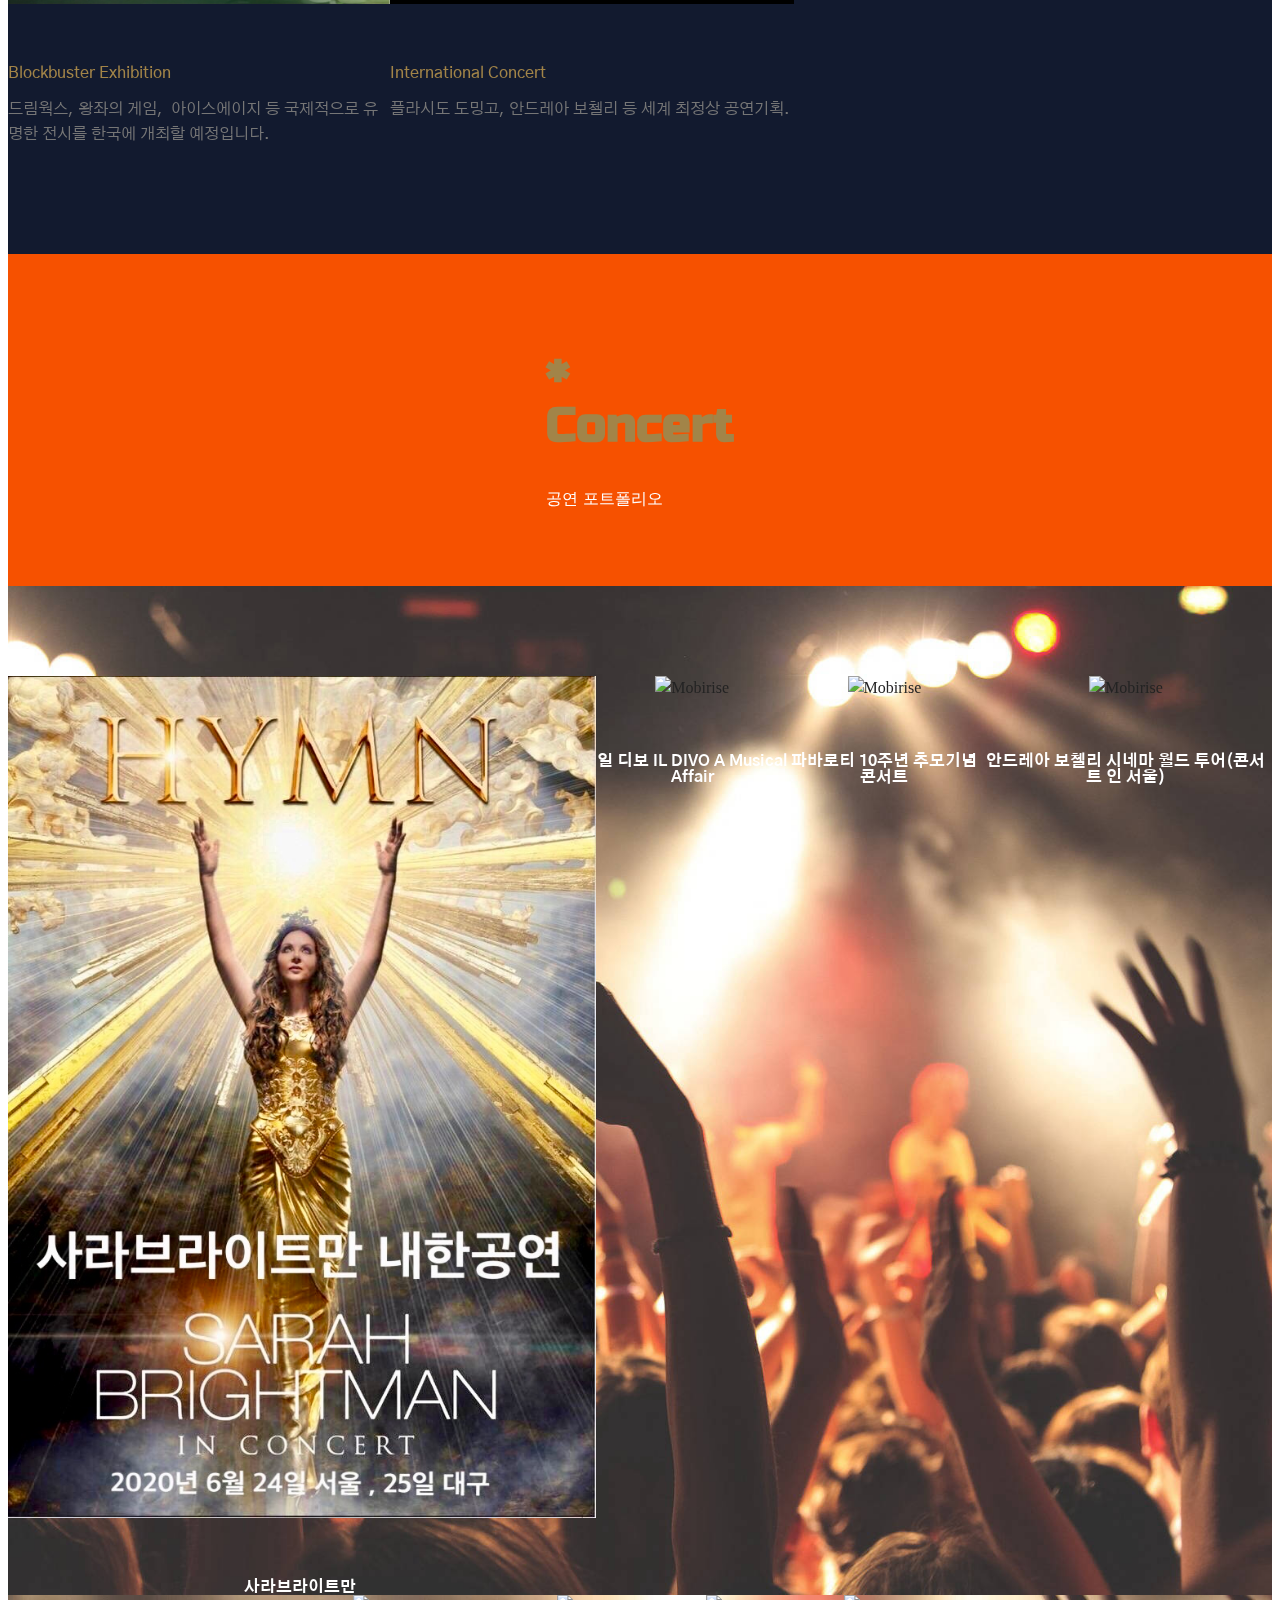
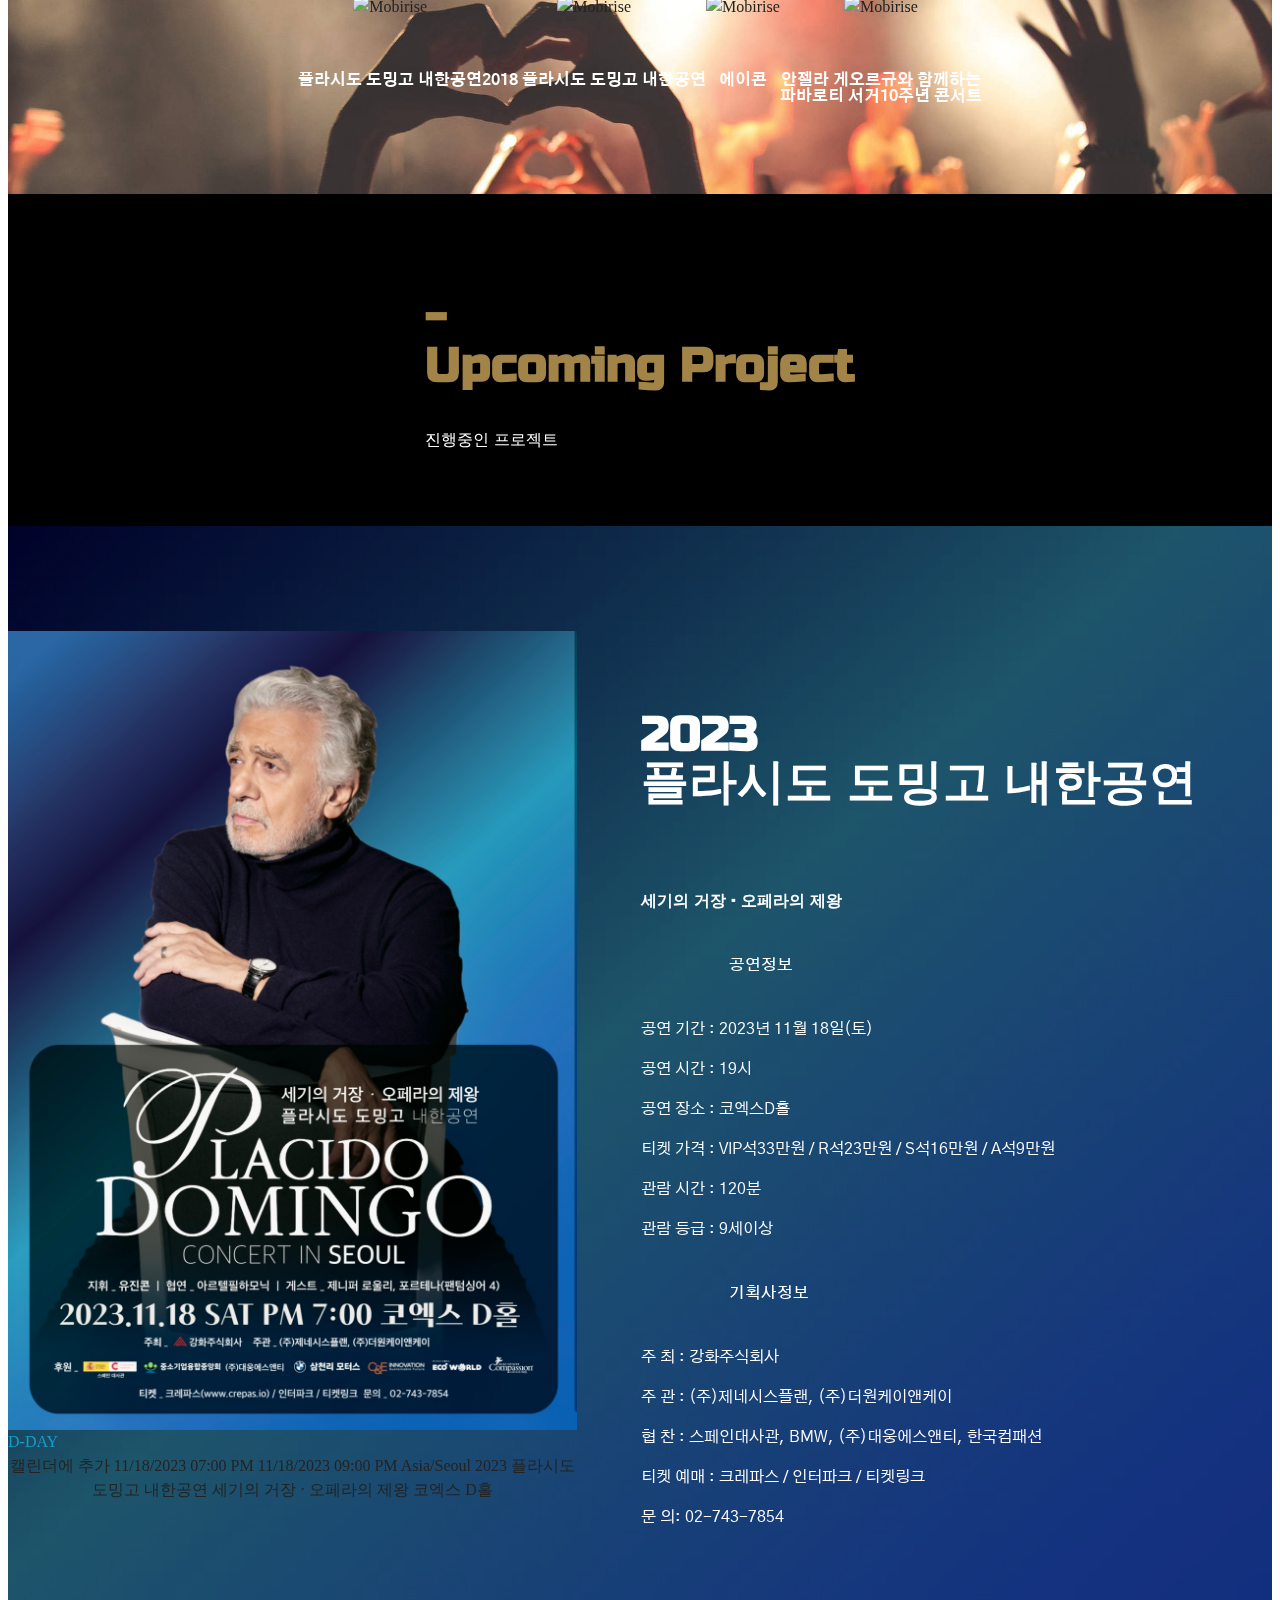
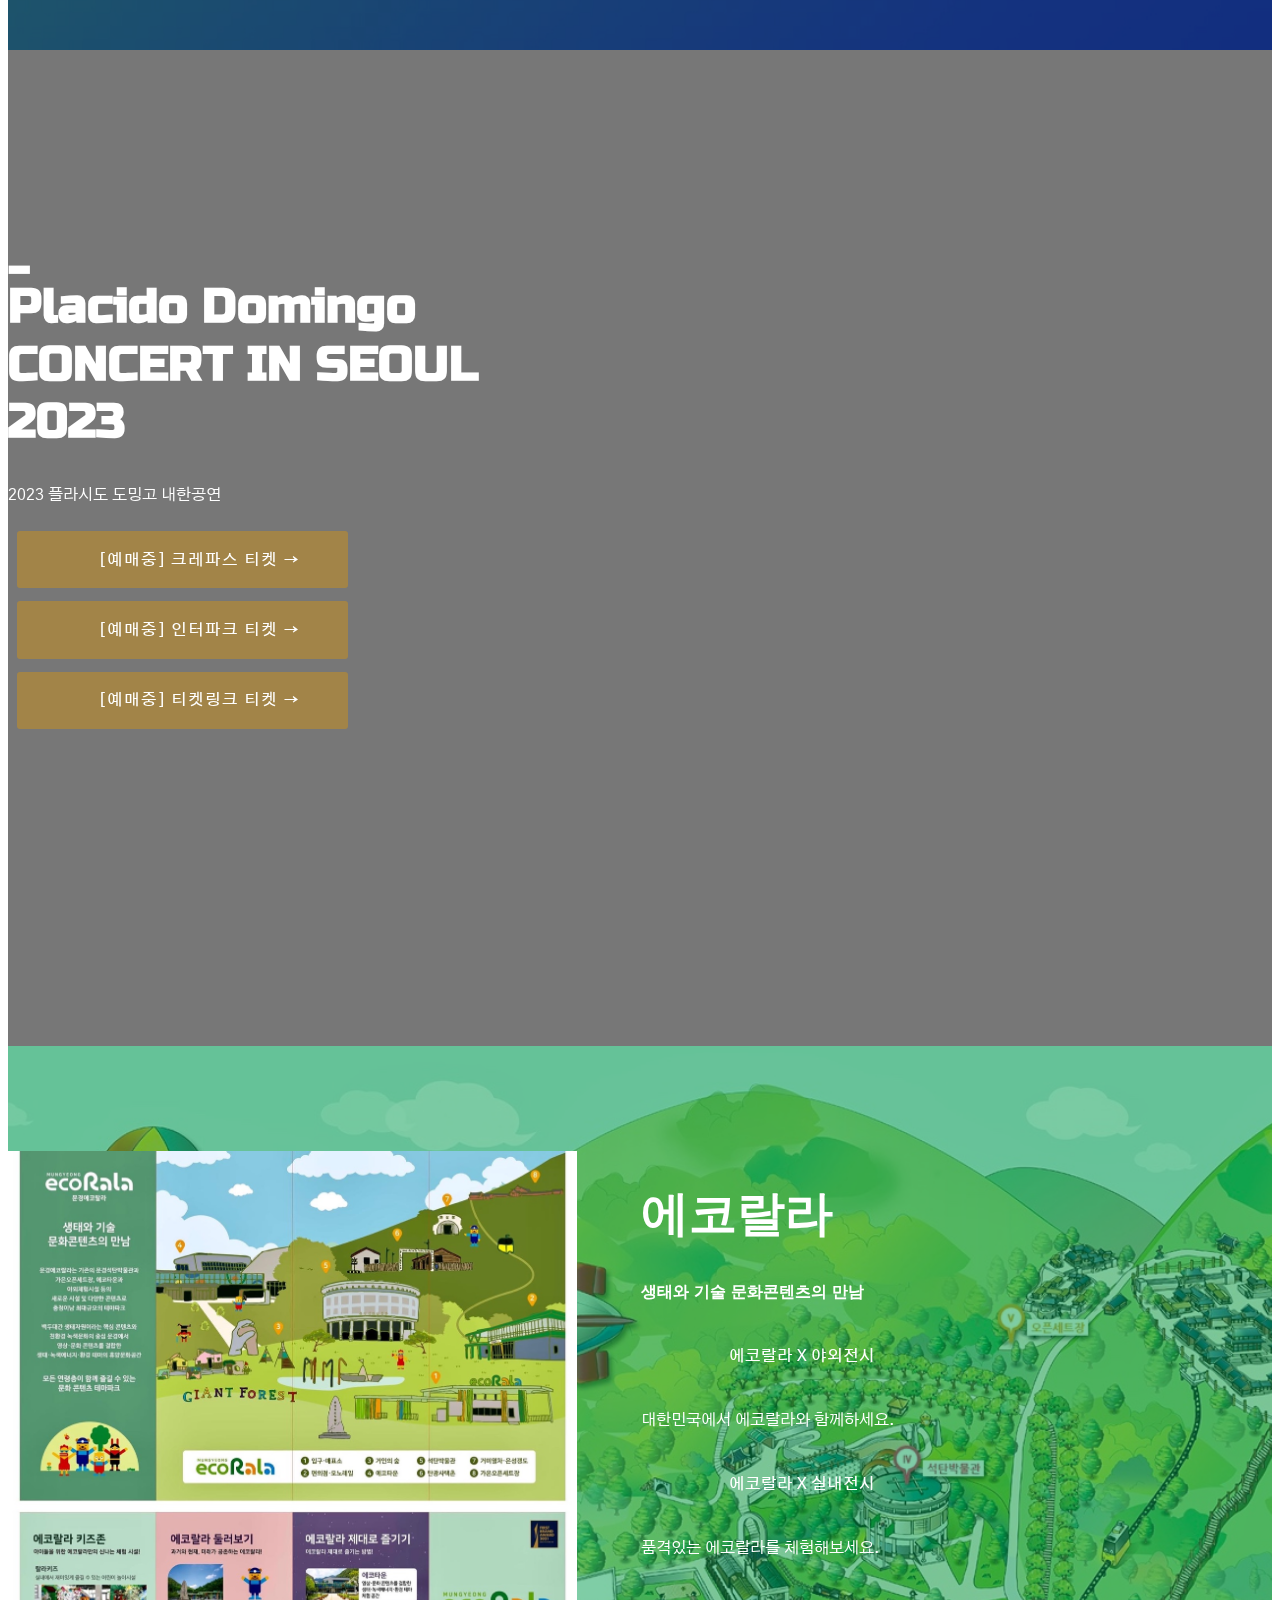
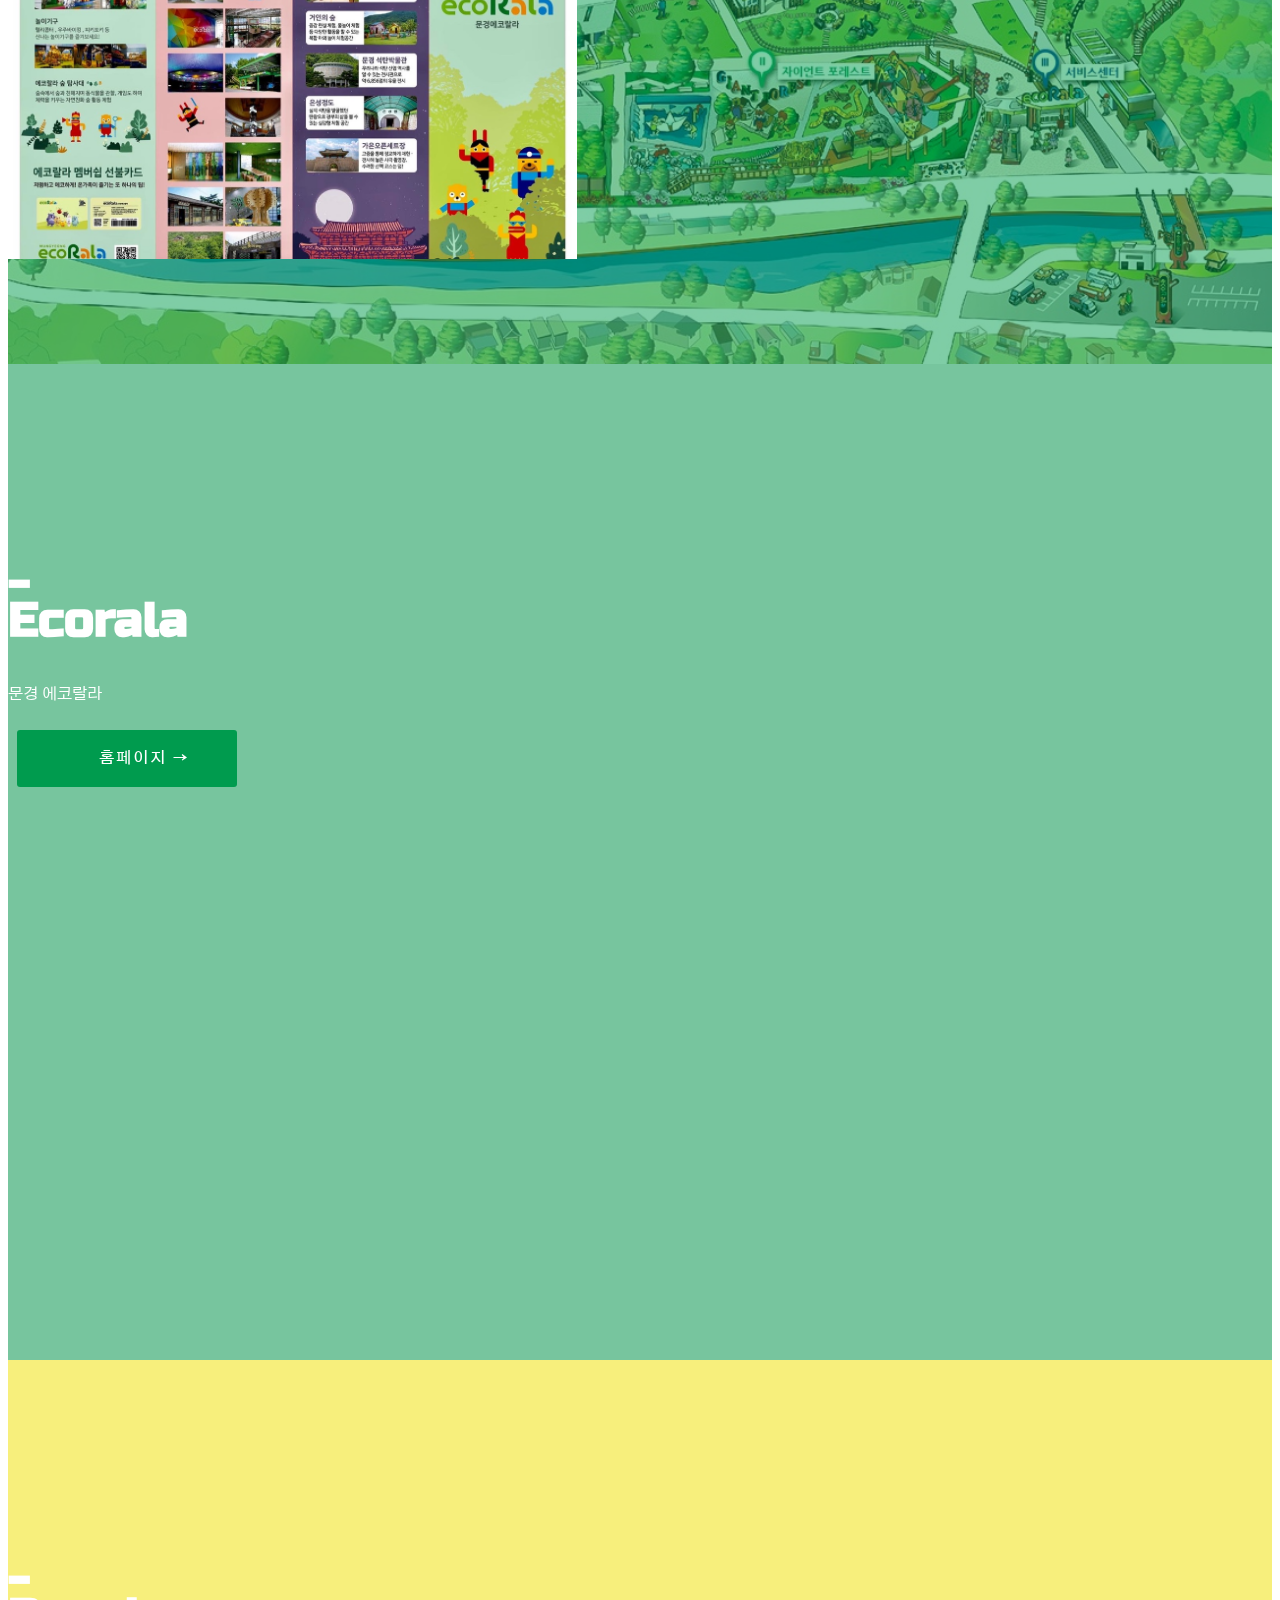
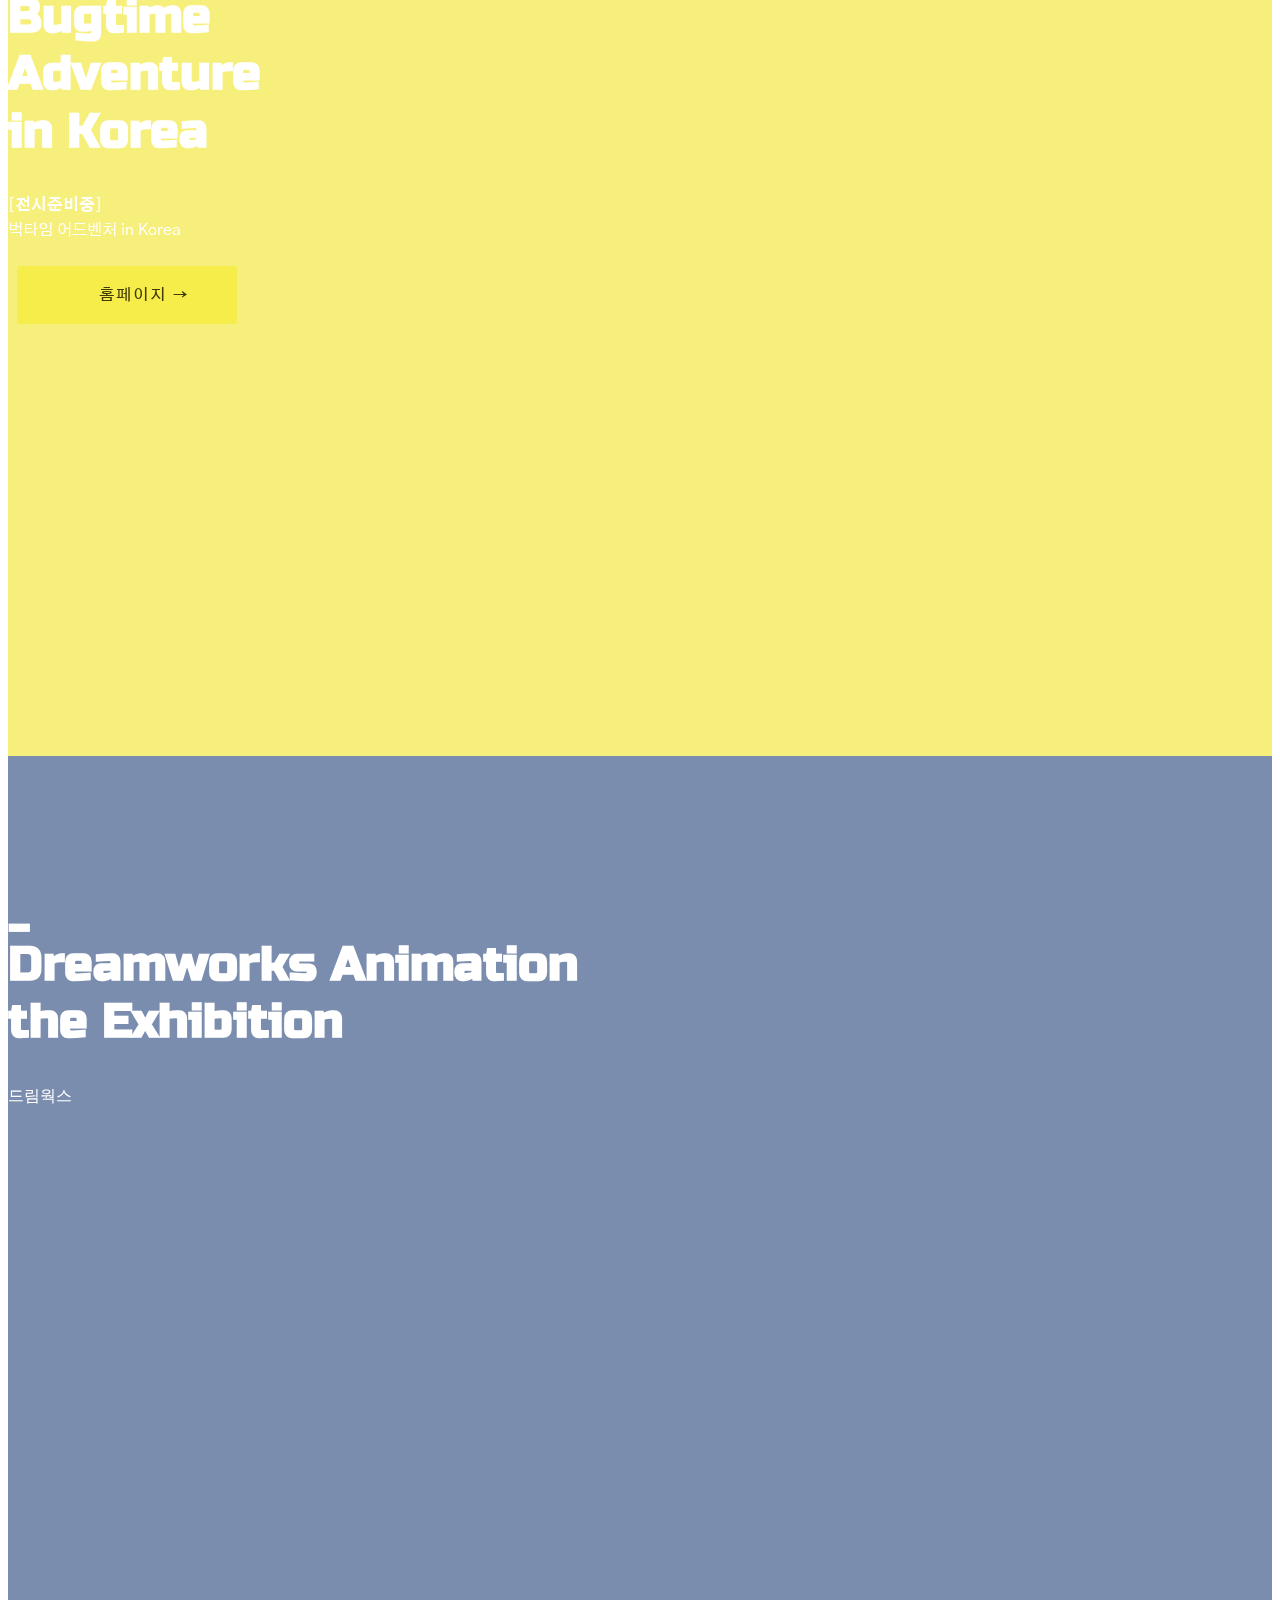
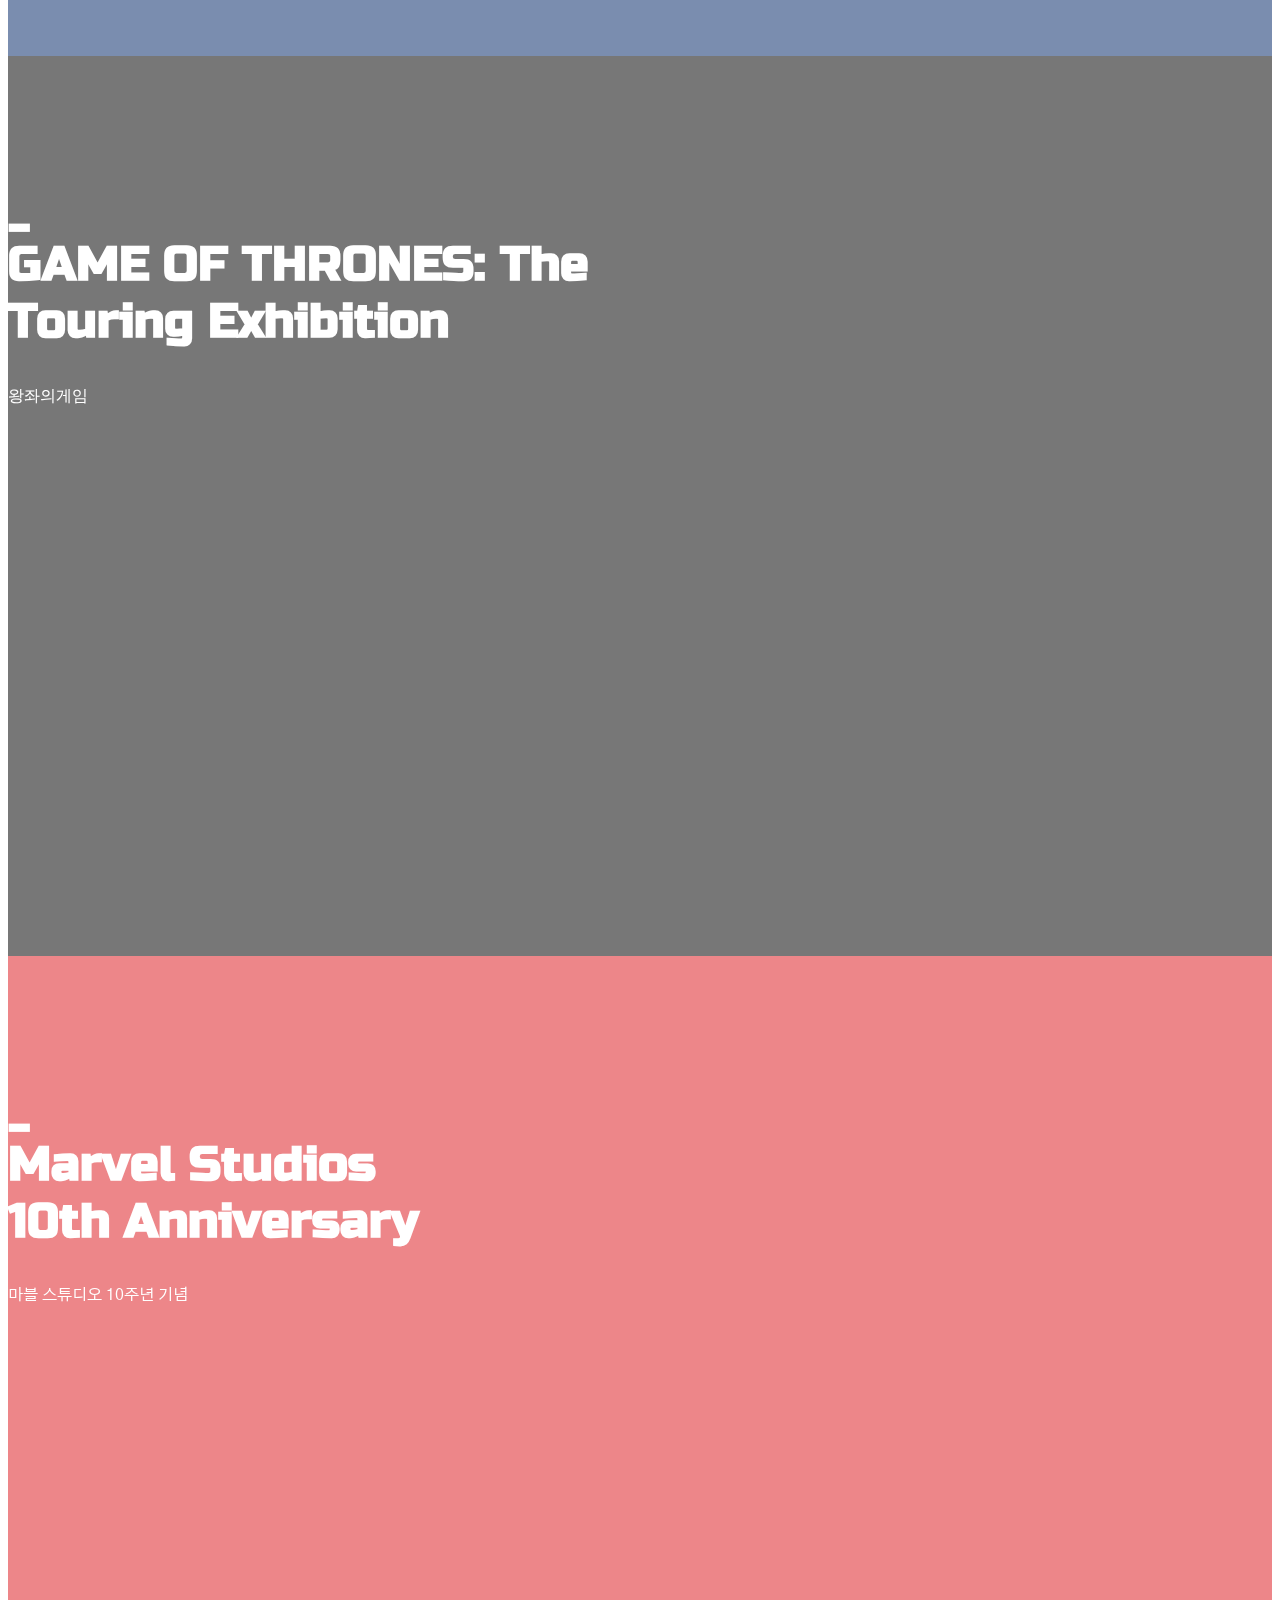
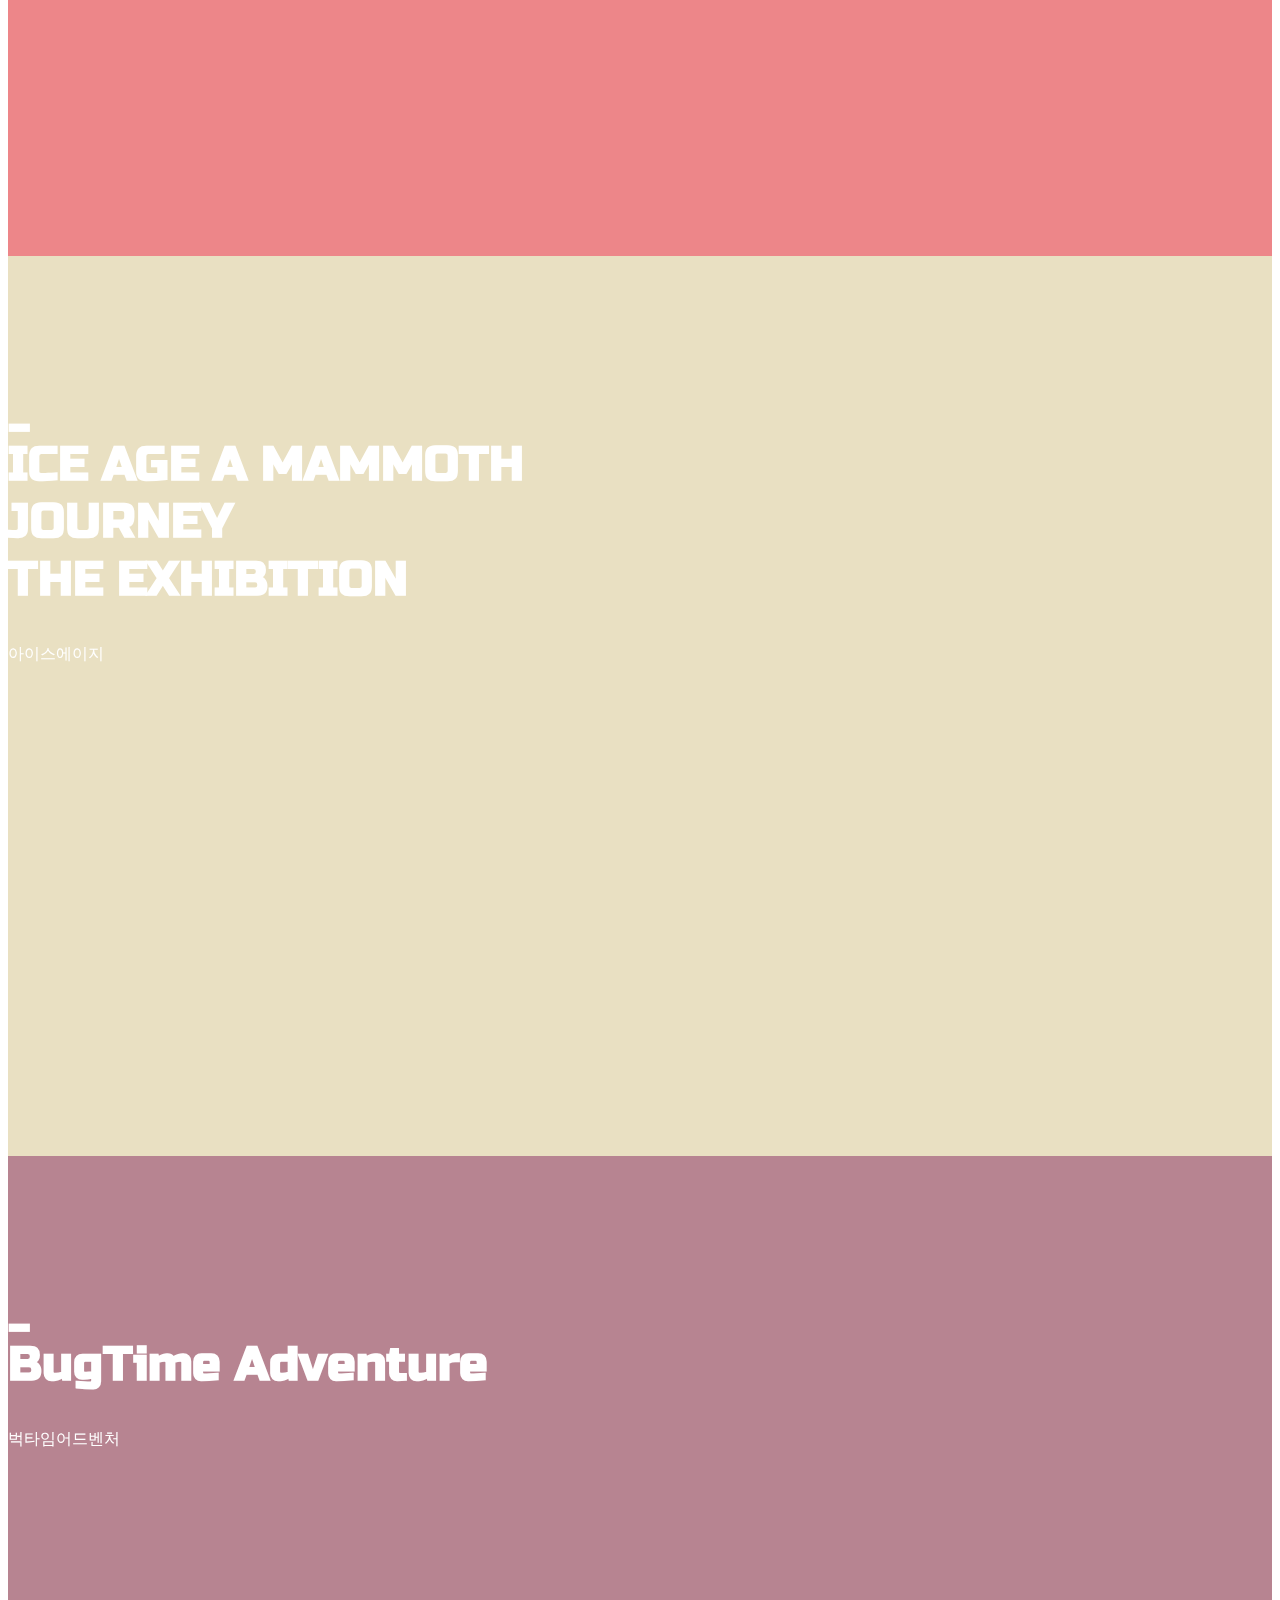
==== commit 06ececec: "Update index.html" ====
--- a/index.html
+++ b/index.html
@@ -616,7 +616,7 @@
                     <img src="assets/images/2023_placidodominggo_poster.jpg" alt="ecorala" title="">
                   <a href="https://logwork.com/countdown-1nff" class="countdown-timer" data-timezone="Asia/Seoul" data-language="ko" data-date="2023-11-18 19:00">D-DAY</a>
                   <center><div title="Add to Calendar" class="addeventatc" data-styling="none">
-    Add to Calendar
+    캘린더에 추가
     <span class="addeventatc_icon"></span>
     <span class="start">11/18/2023 07:00 PM</span>
     <span class="end">11/18/2023 09:00 PM</span>
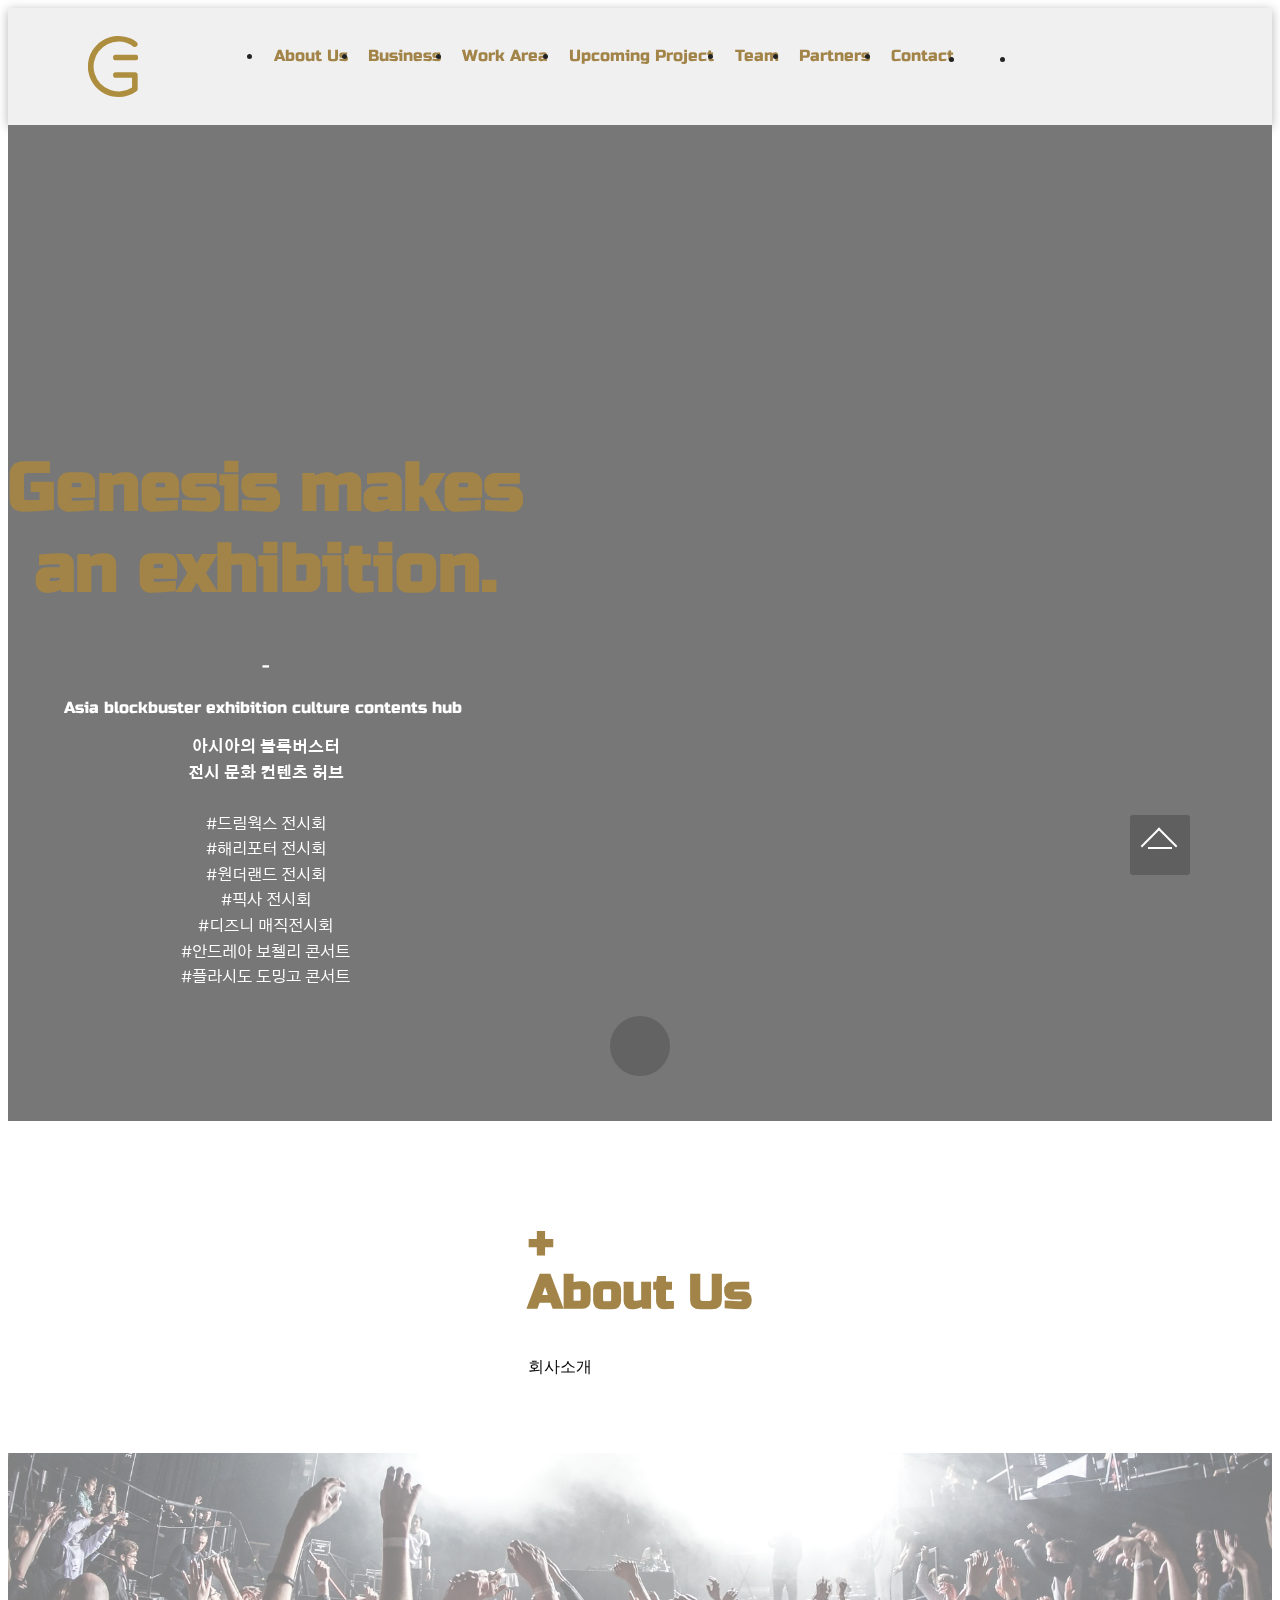
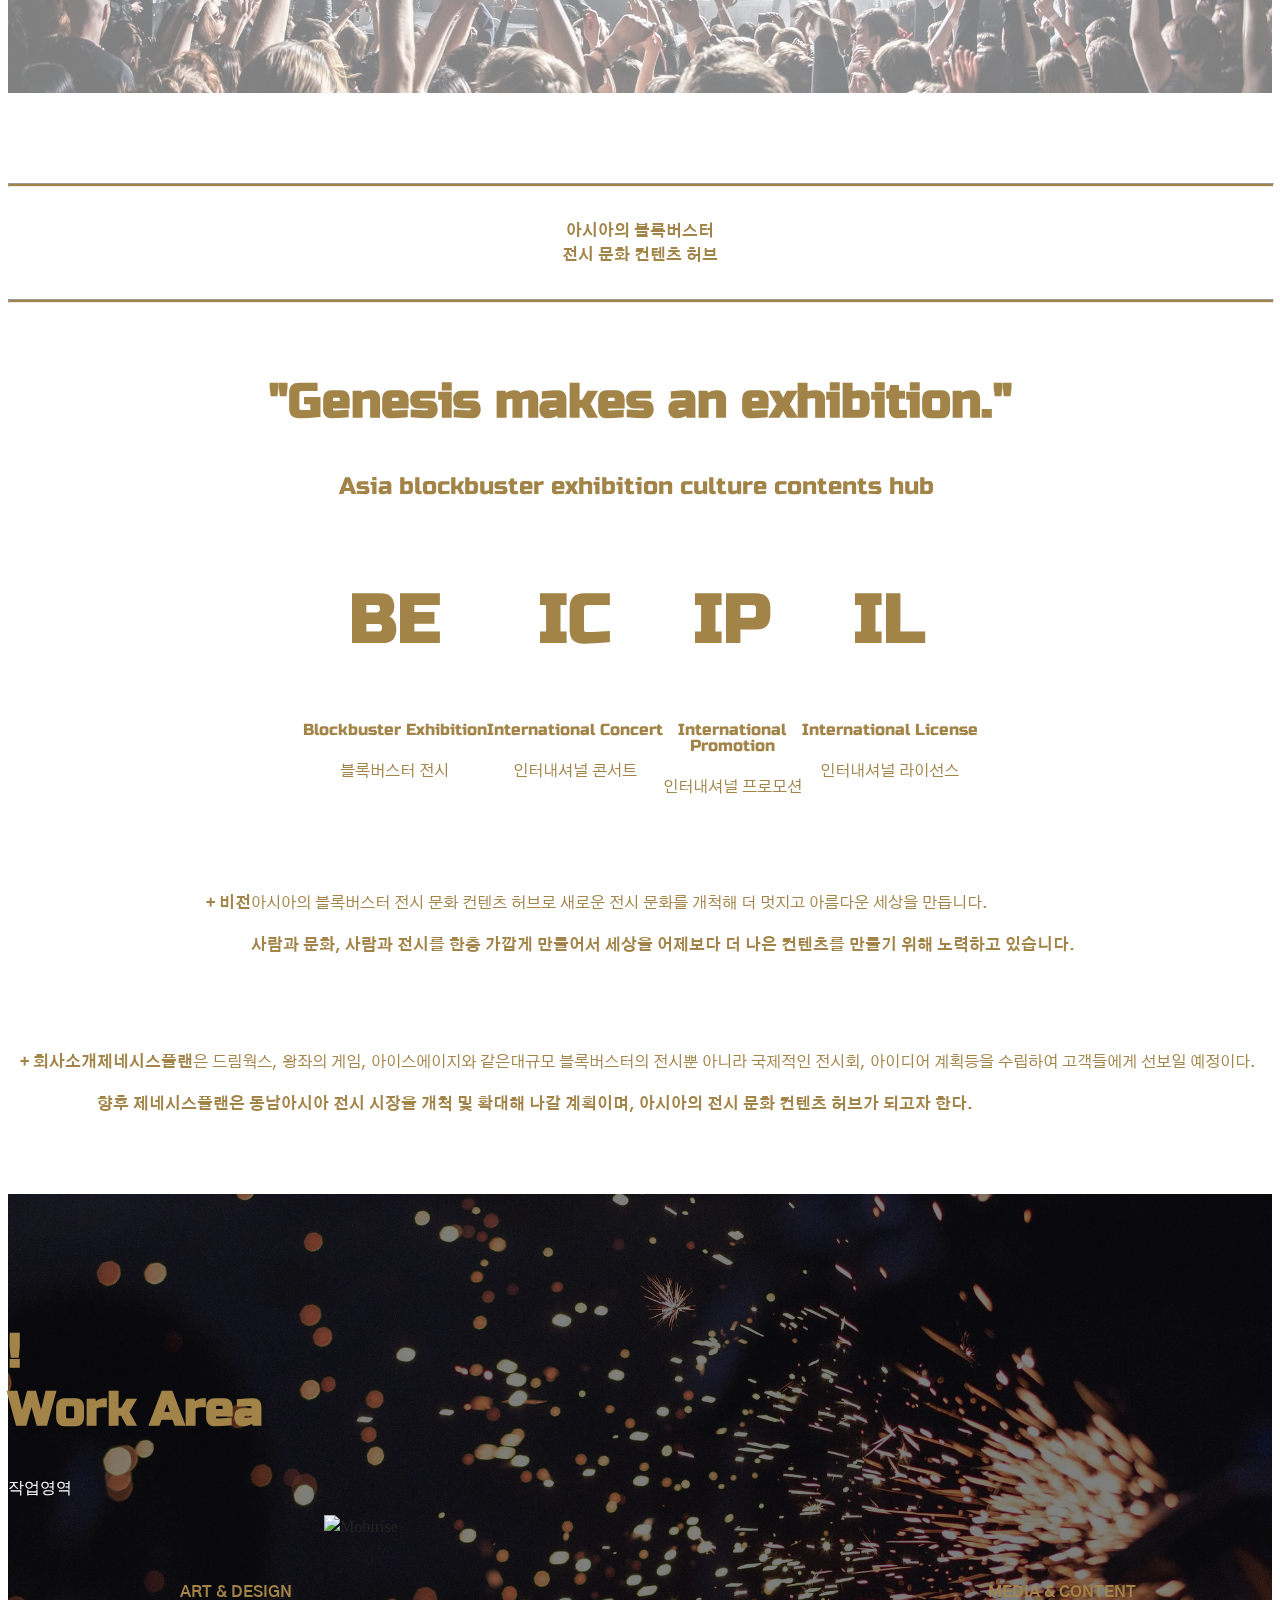
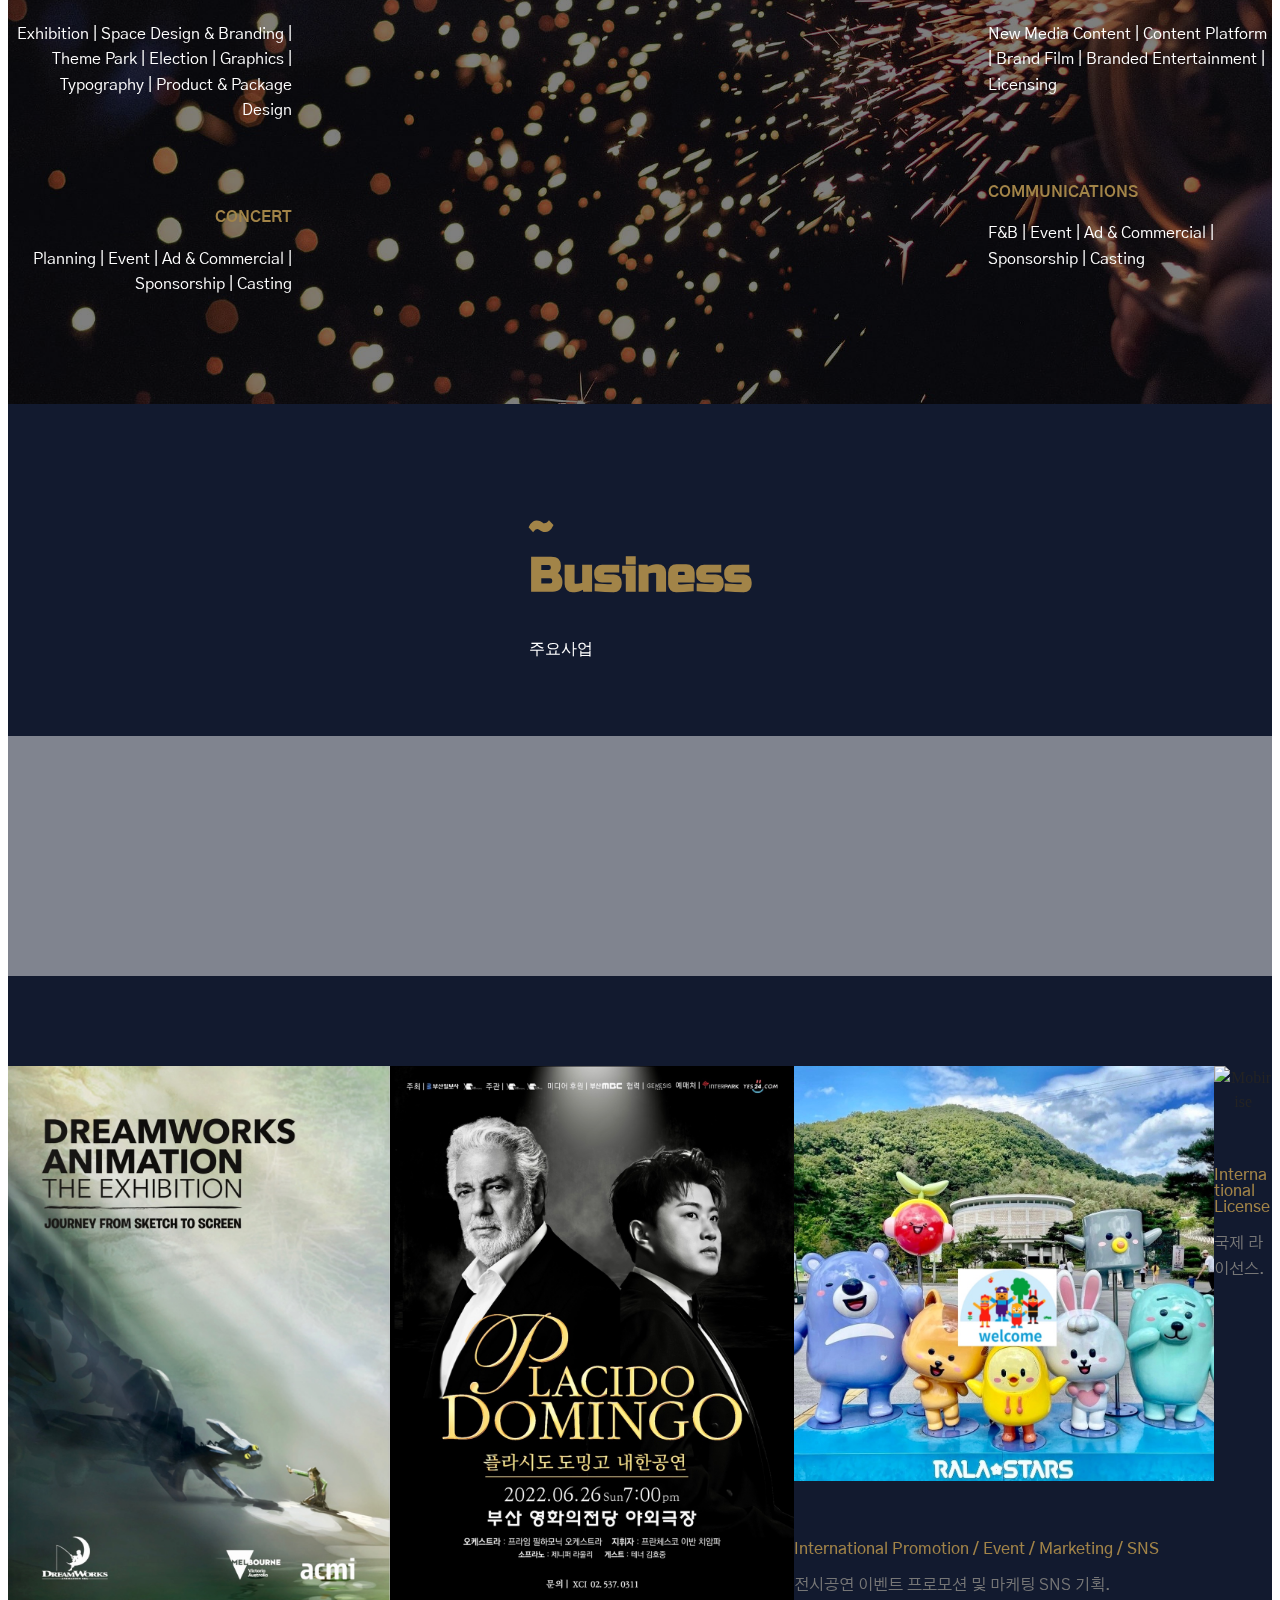
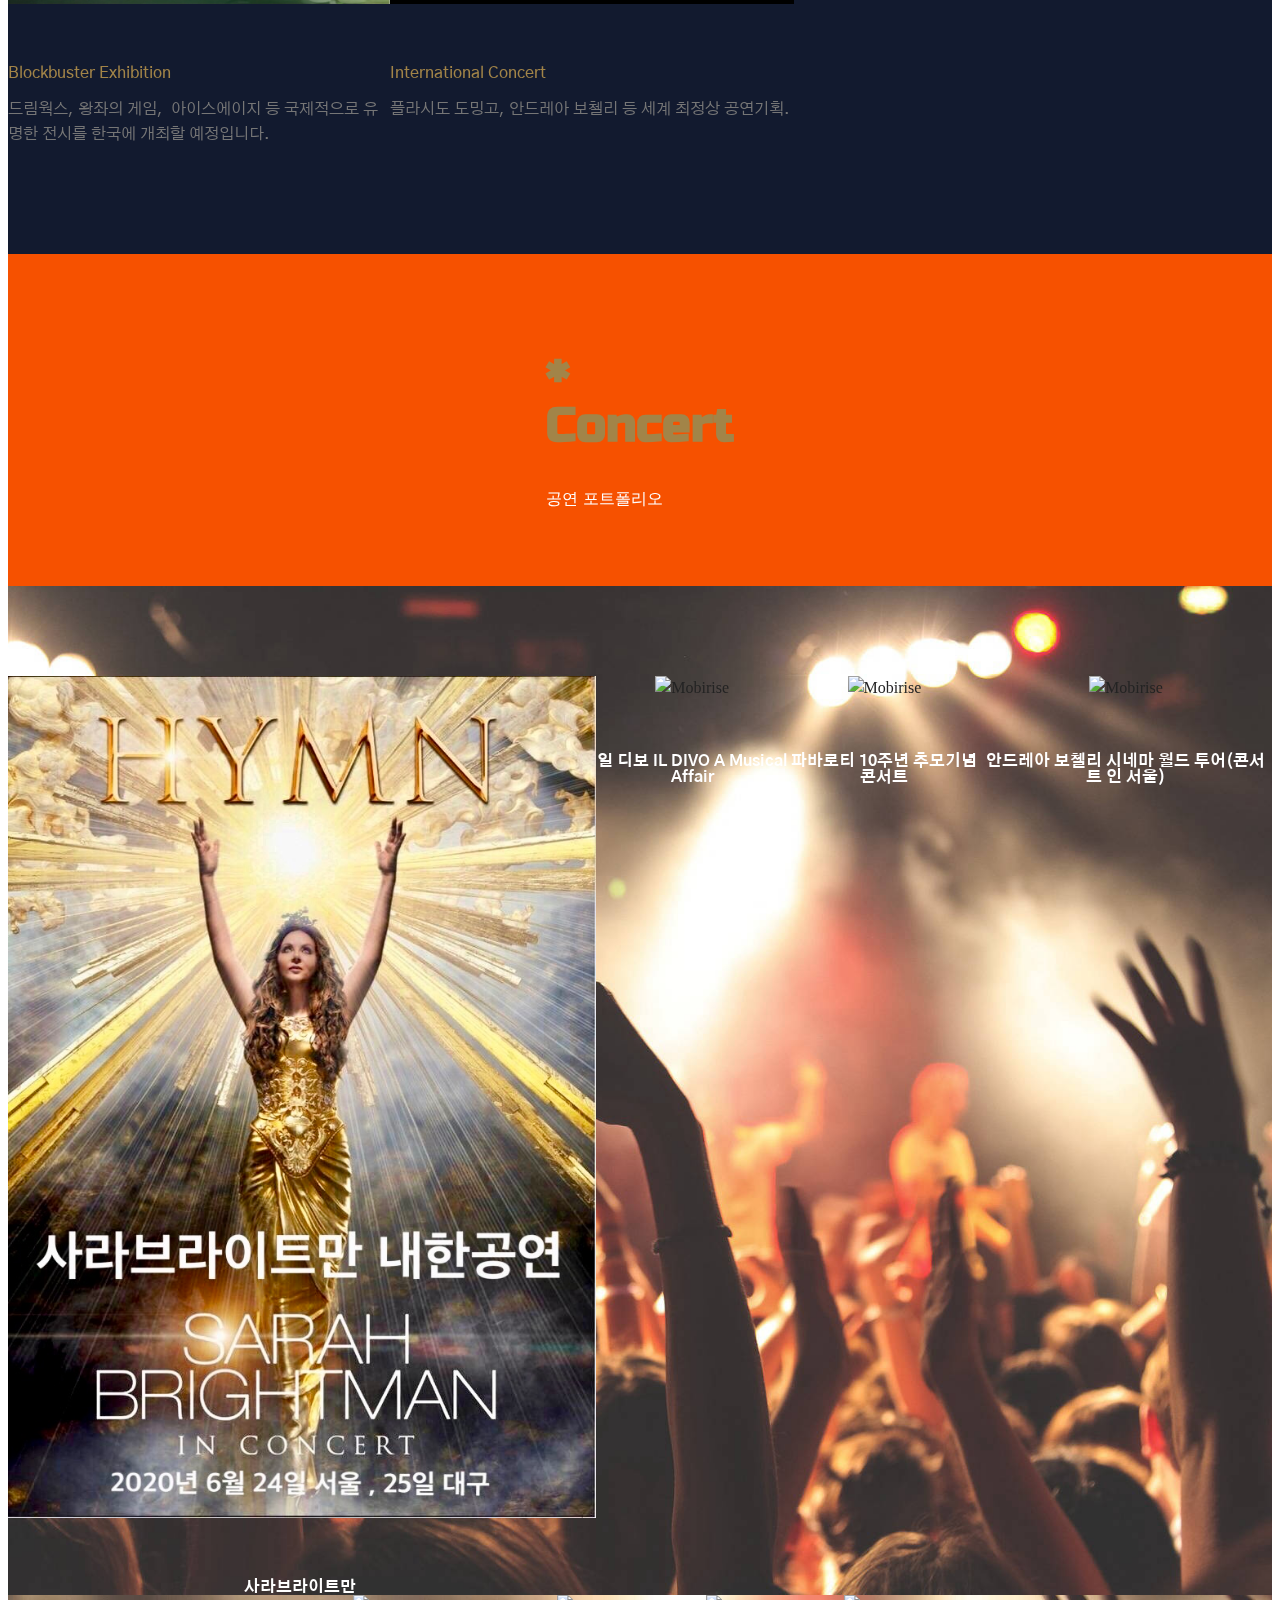
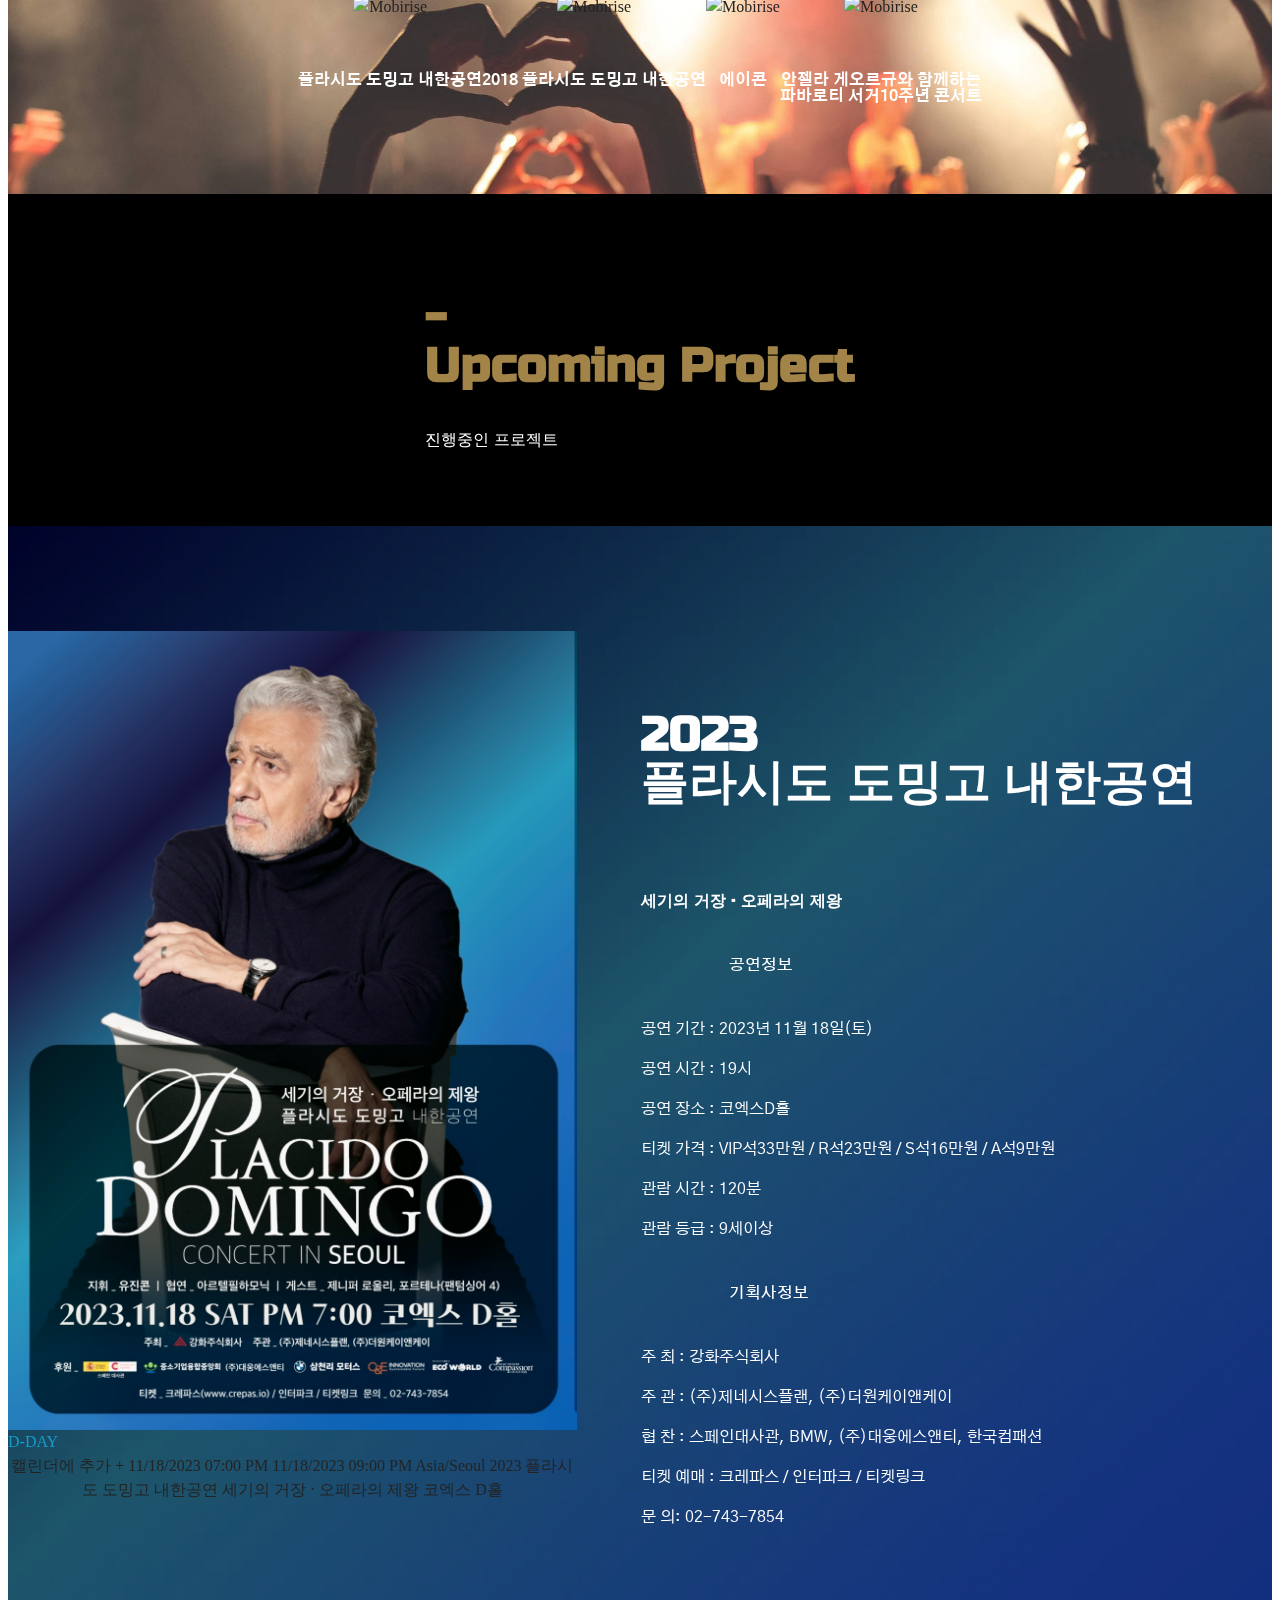
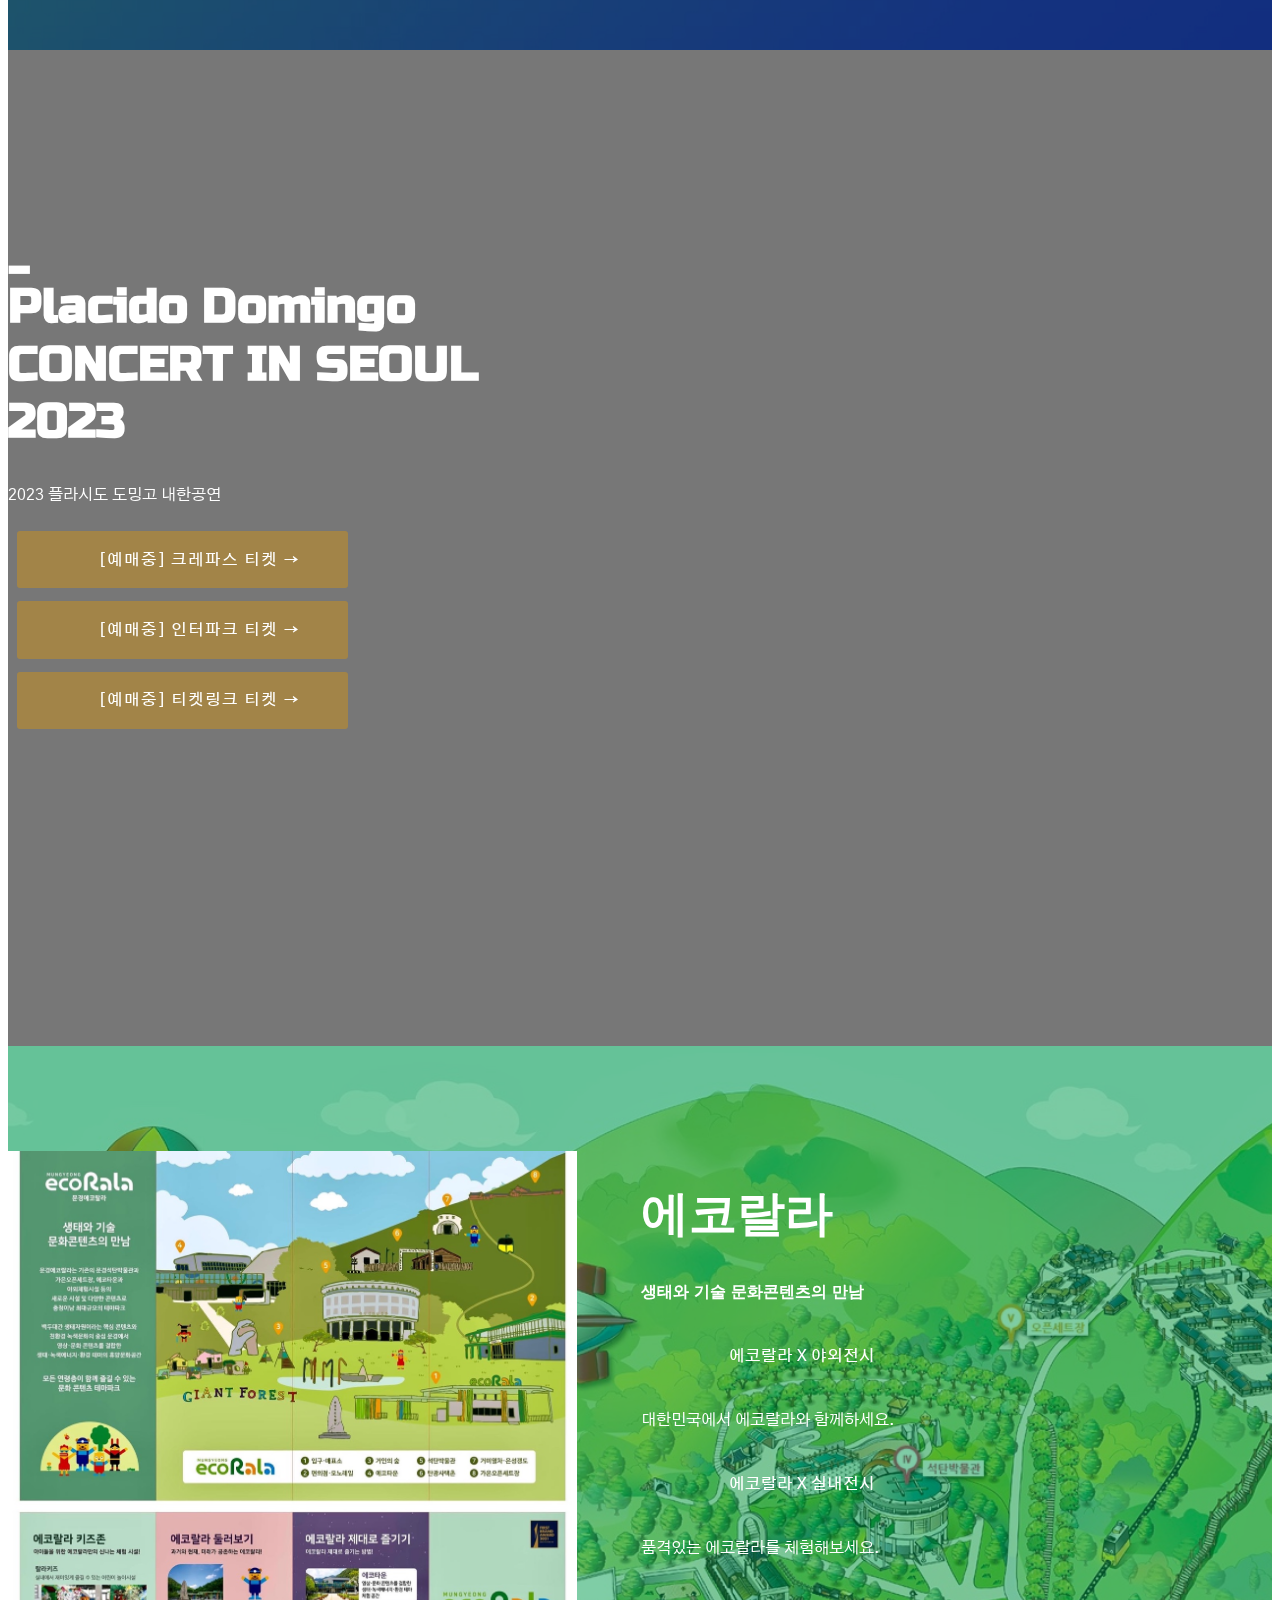
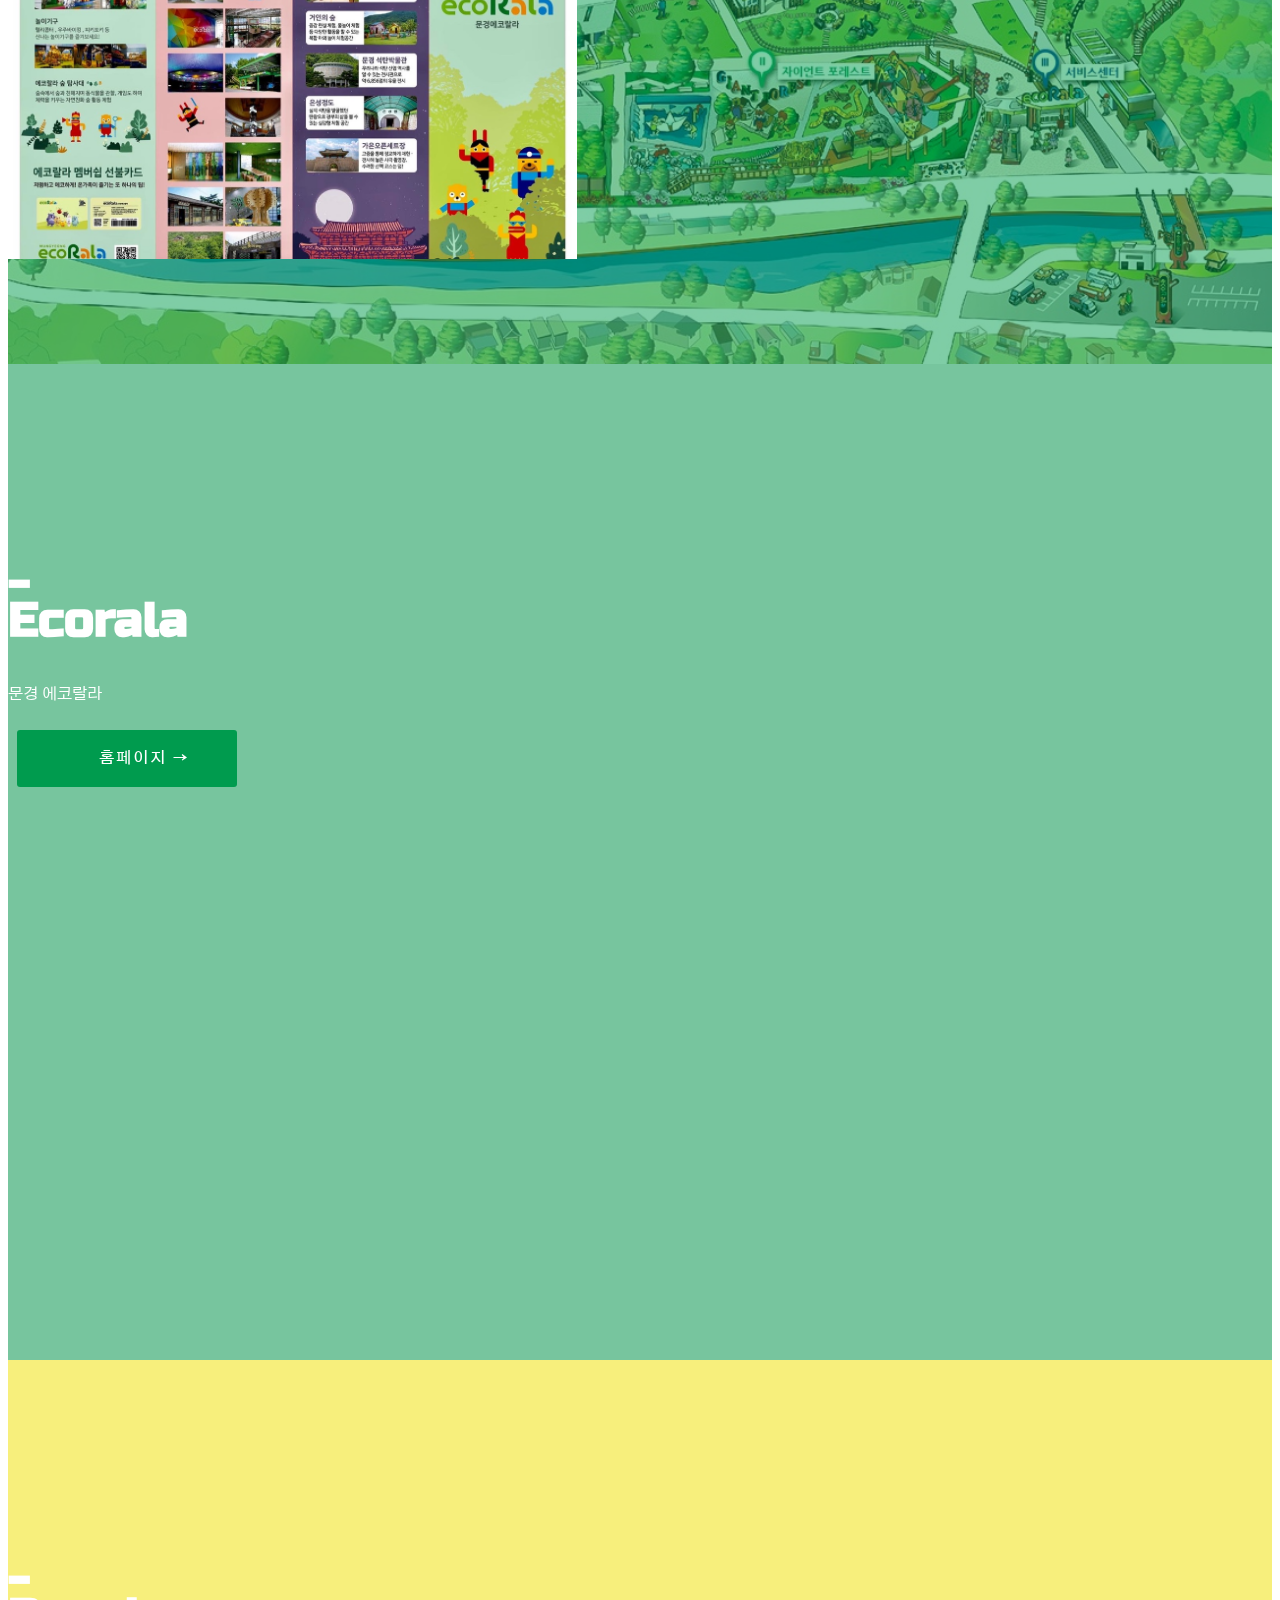
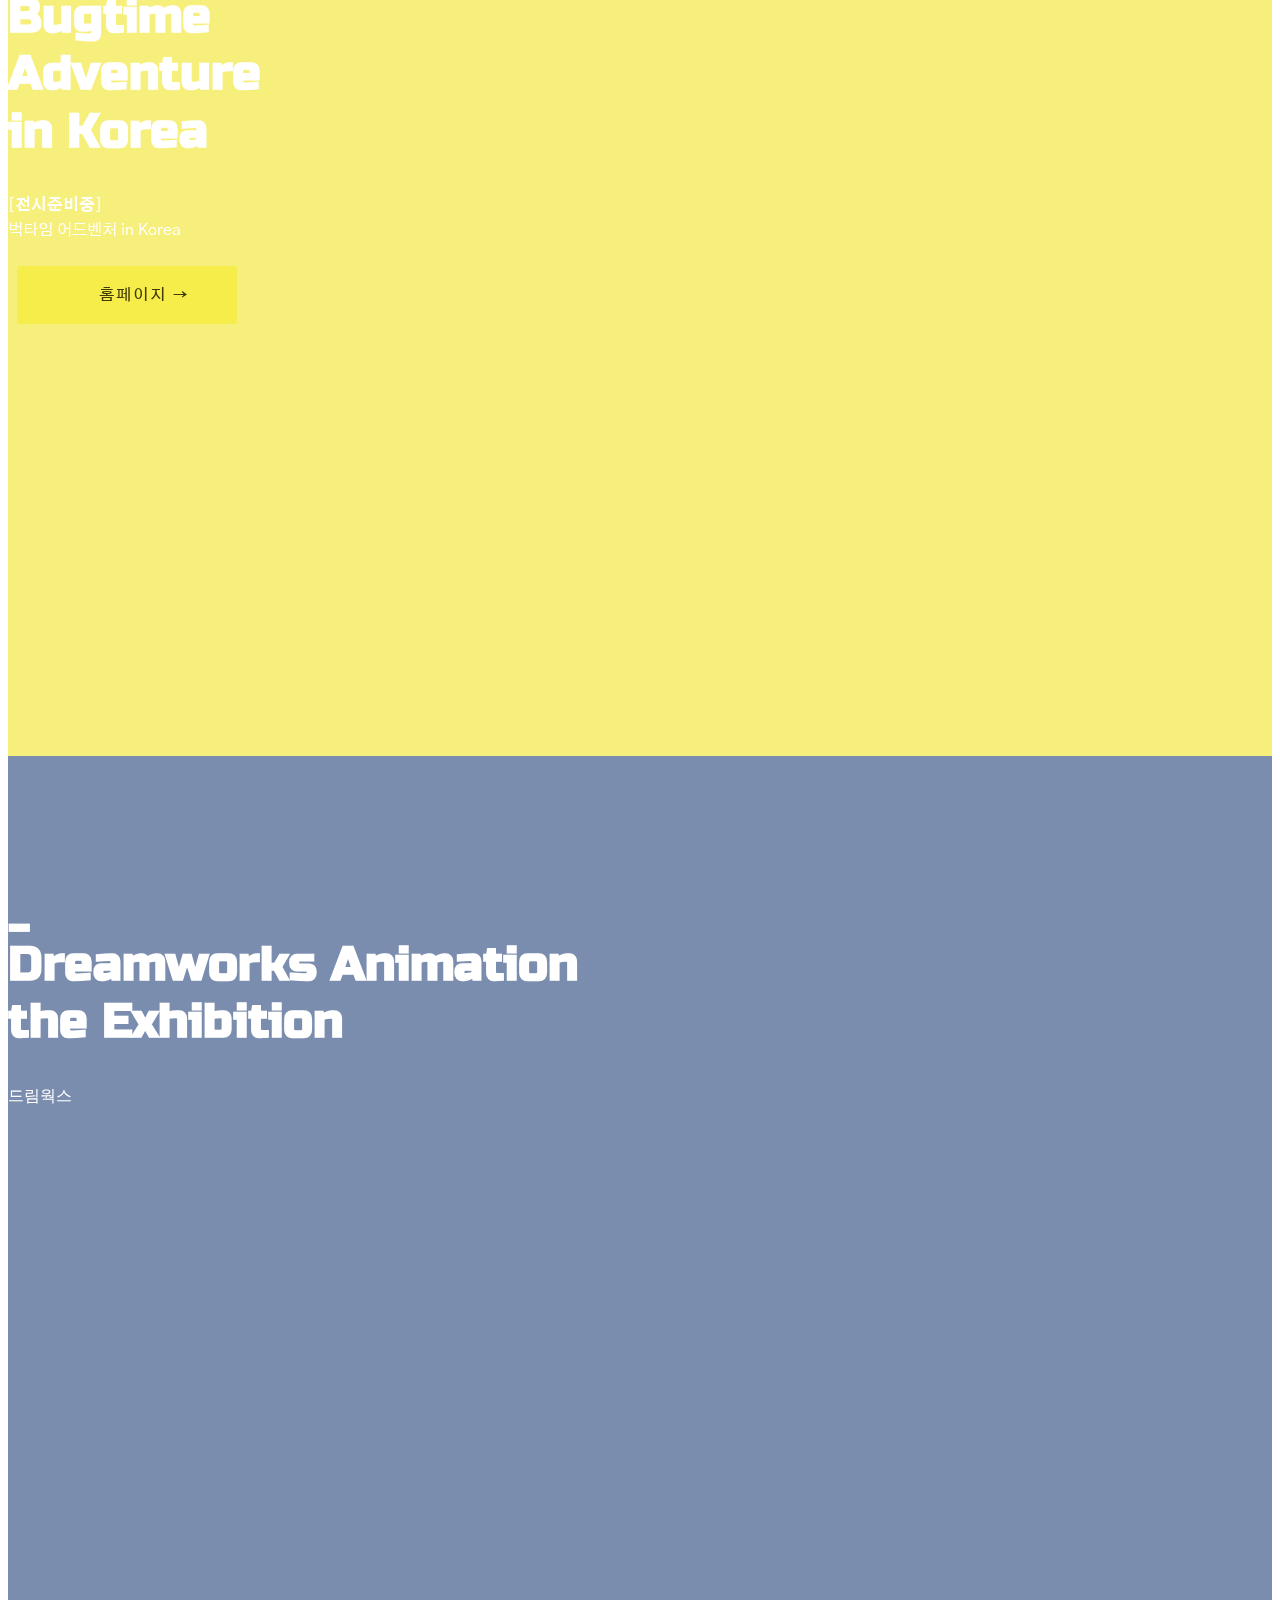
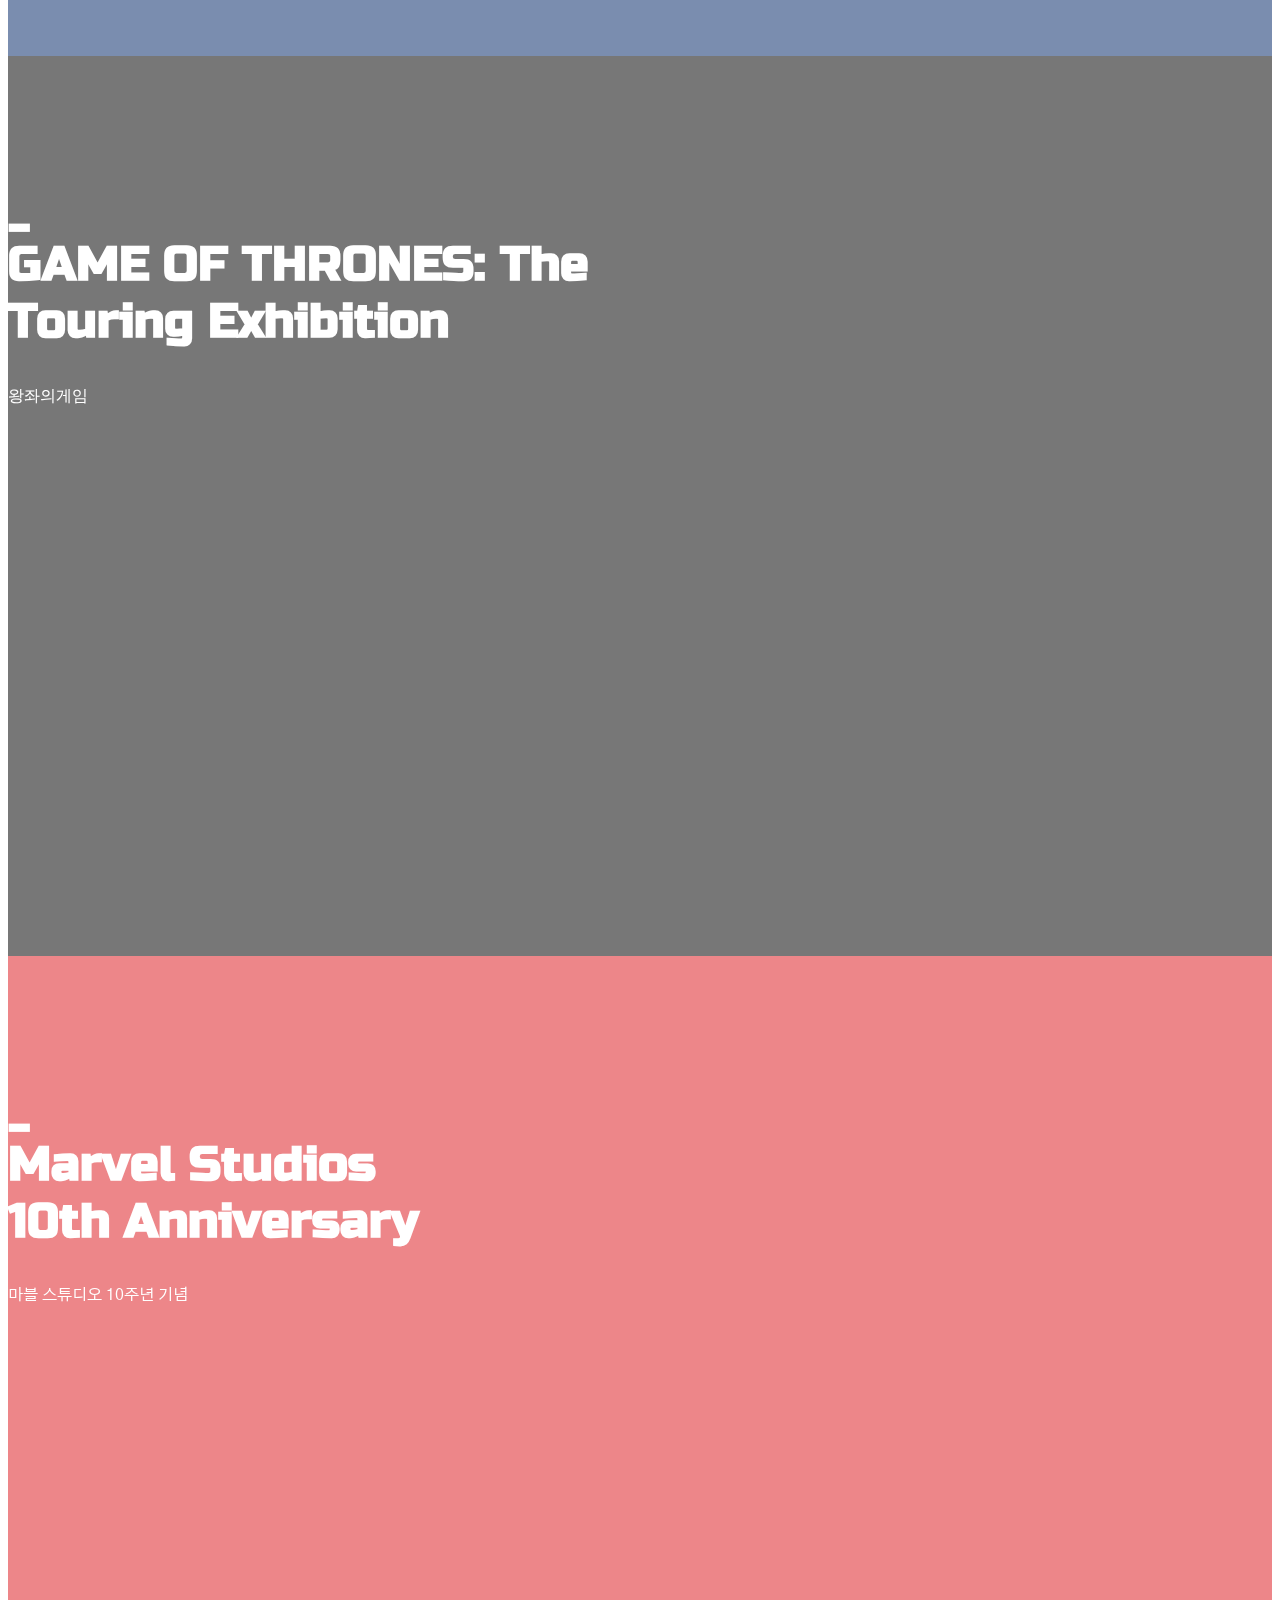
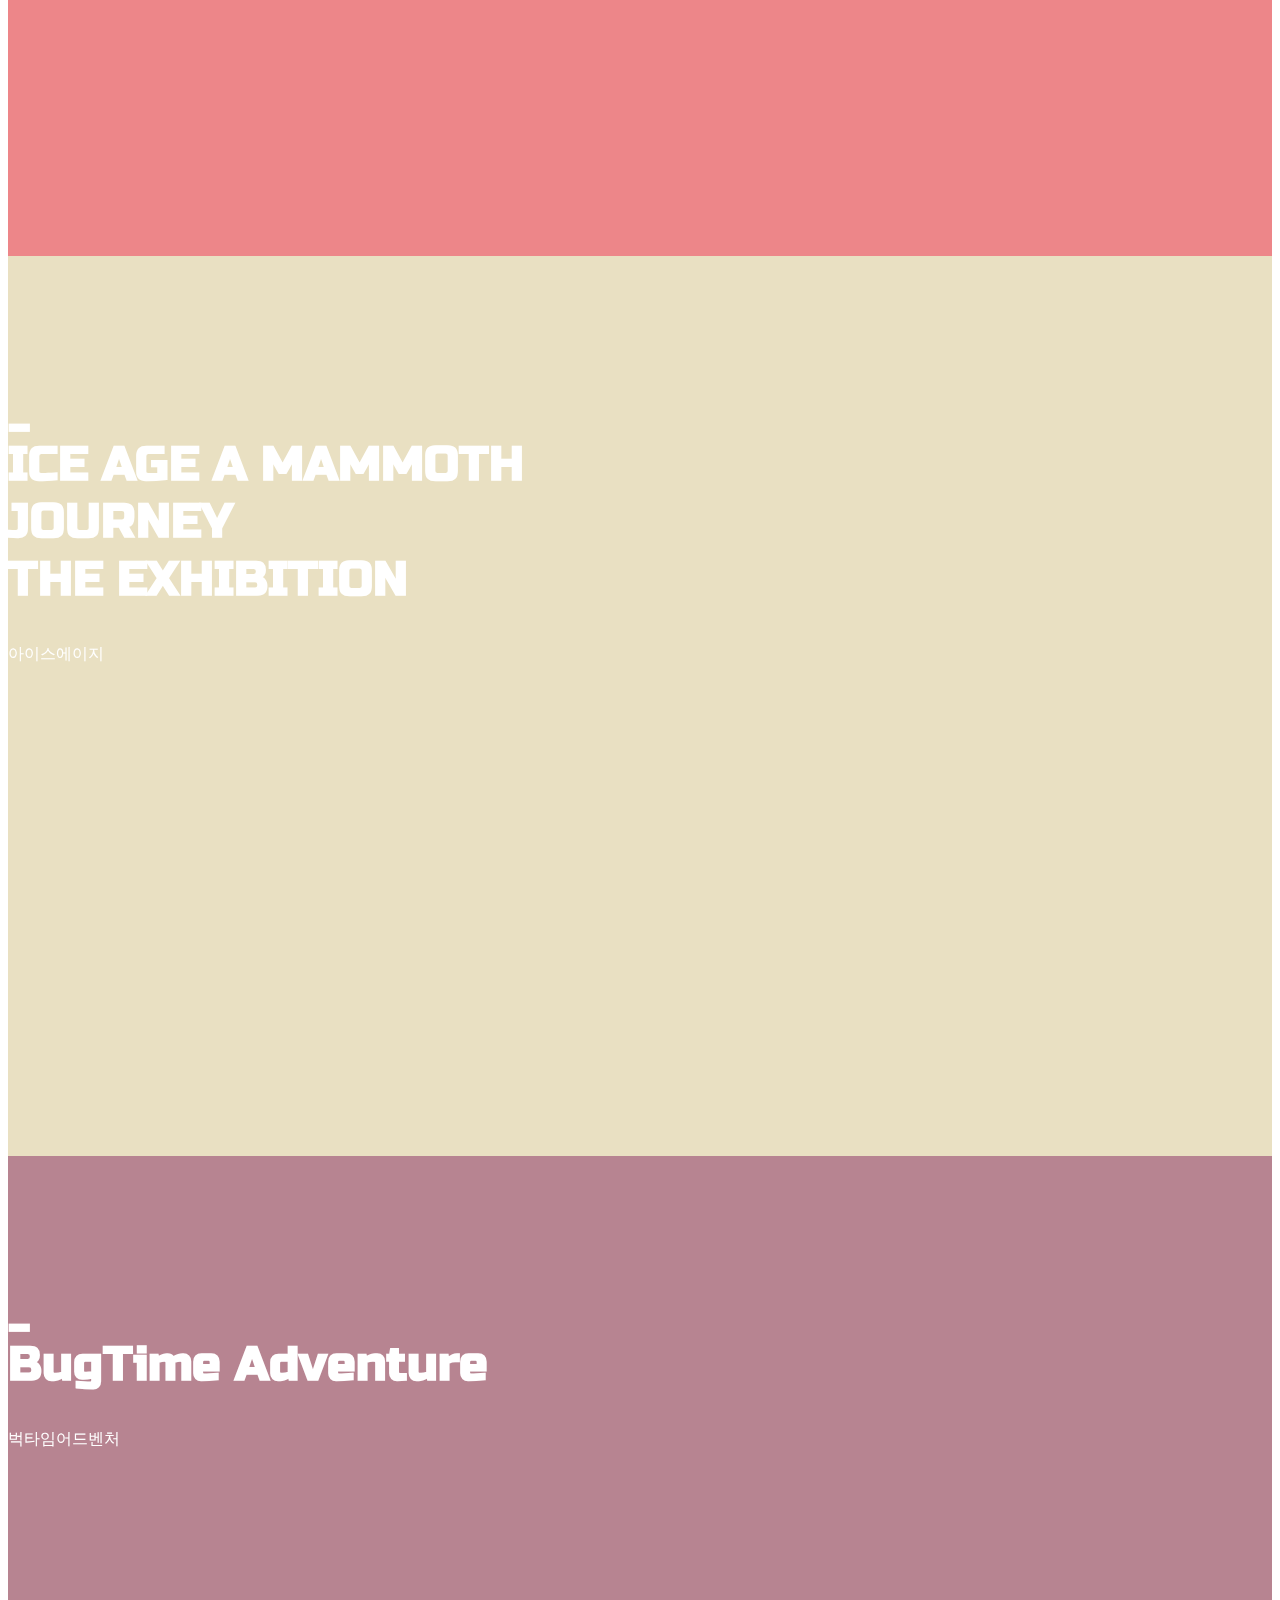
==== commit 2c21e229: "Update index.html" ====
--- a/index.html
+++ b/index.html
@@ -616,7 +616,7 @@
                     <img src="assets/images/2023_placidodominggo_poster.jpg" alt="ecorala" title="">
                   <a href="https://logwork.com/countdown-1nff" class="countdown-timer" data-timezone="Asia/Seoul" data-language="ko" data-date="2023-11-18 19:00">D-DAY</a>
                   <center><div title="Add to Calendar" class="addeventatc" data-styling="none">
-    캘린더에 추가
+    캘린더에 추가 +
     <span class="addeventatc_icon"></span>
     <span class="start">11/18/2023 07:00 PM</span>
     <span class="end">11/18/2023 09:00 PM</span>
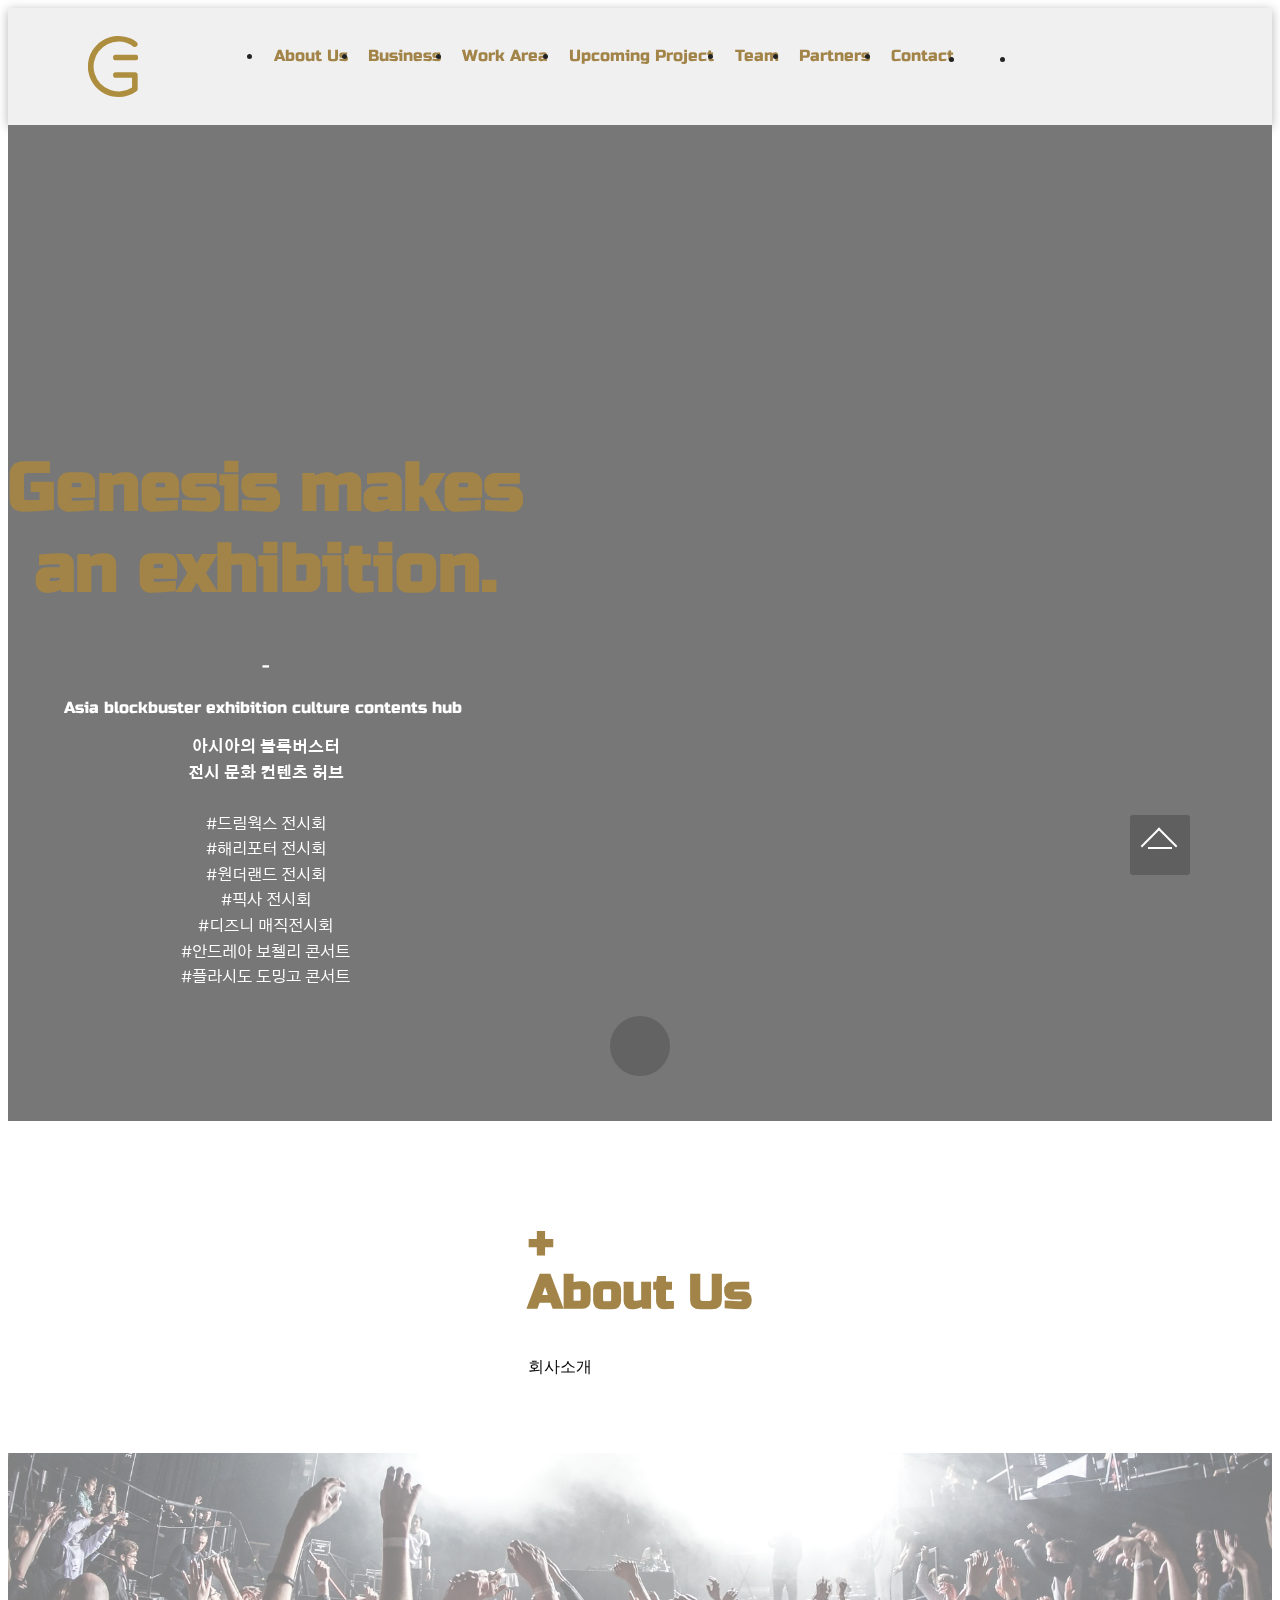
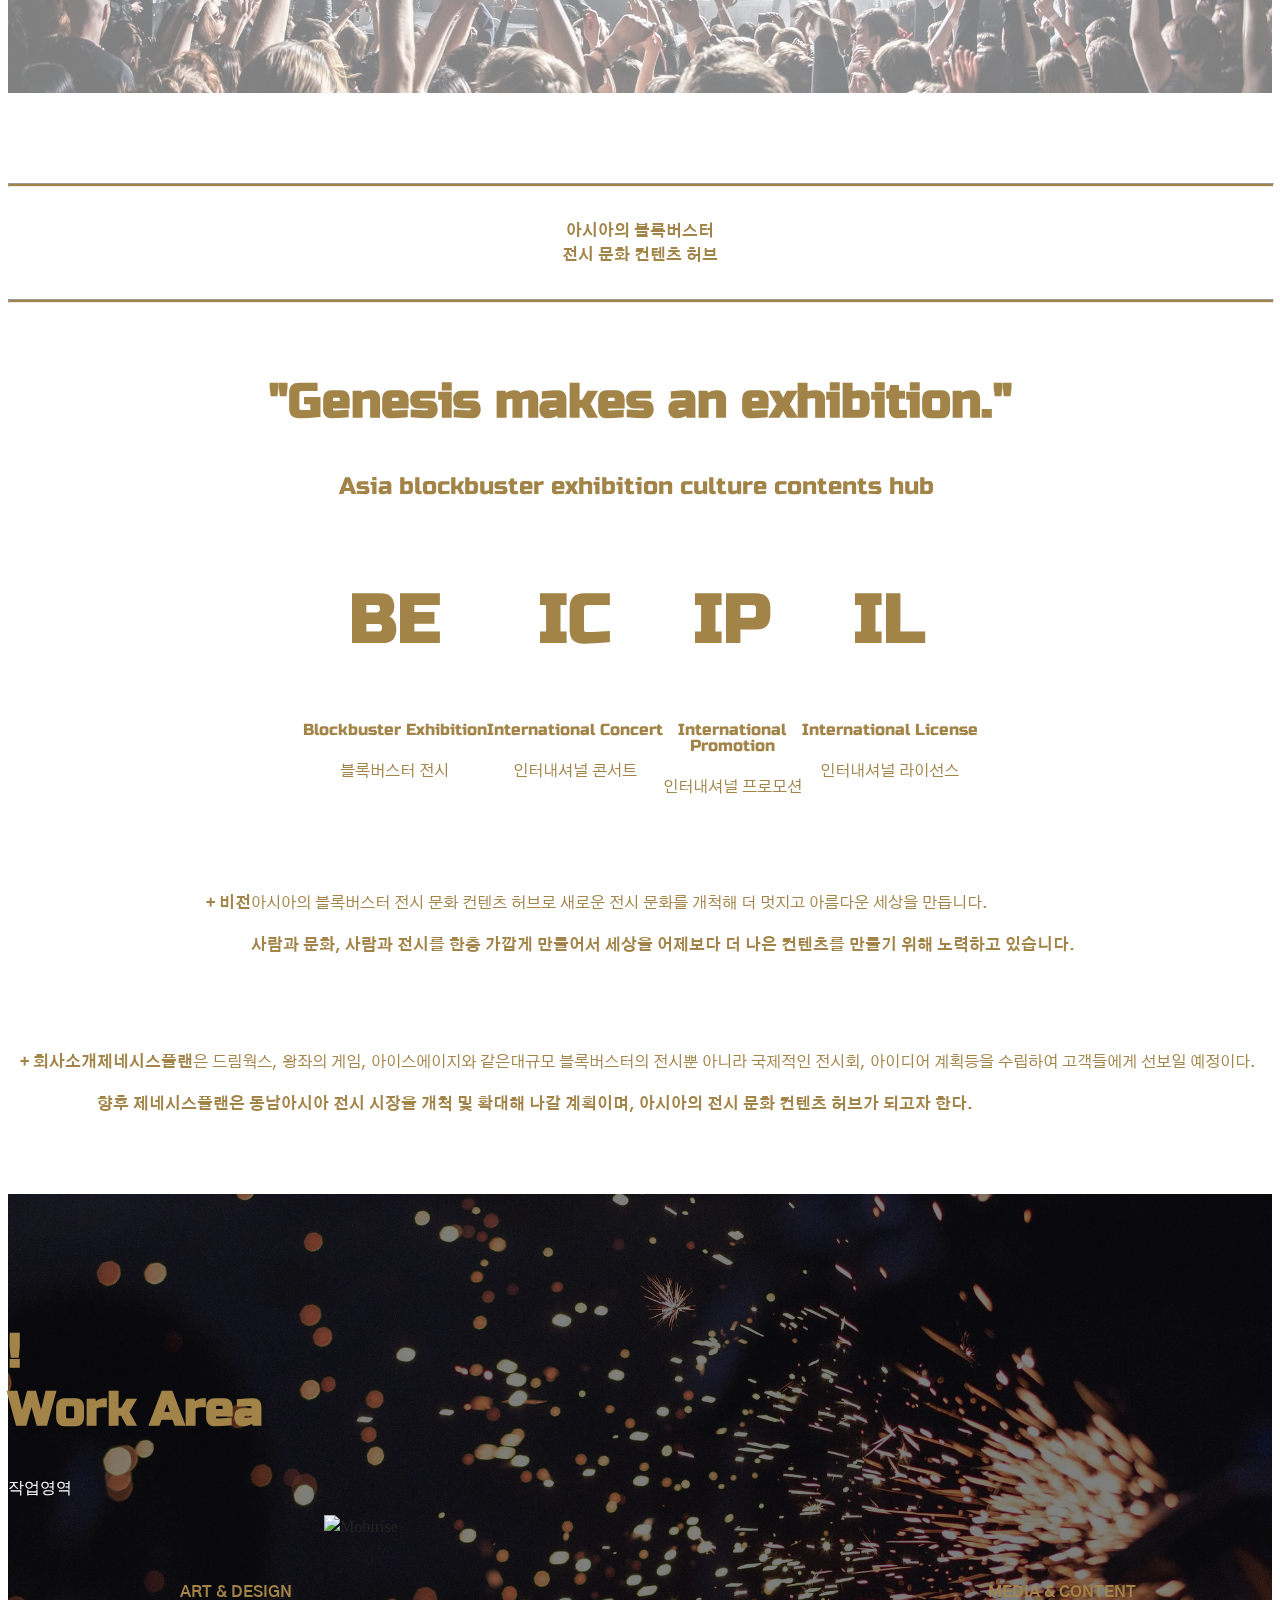
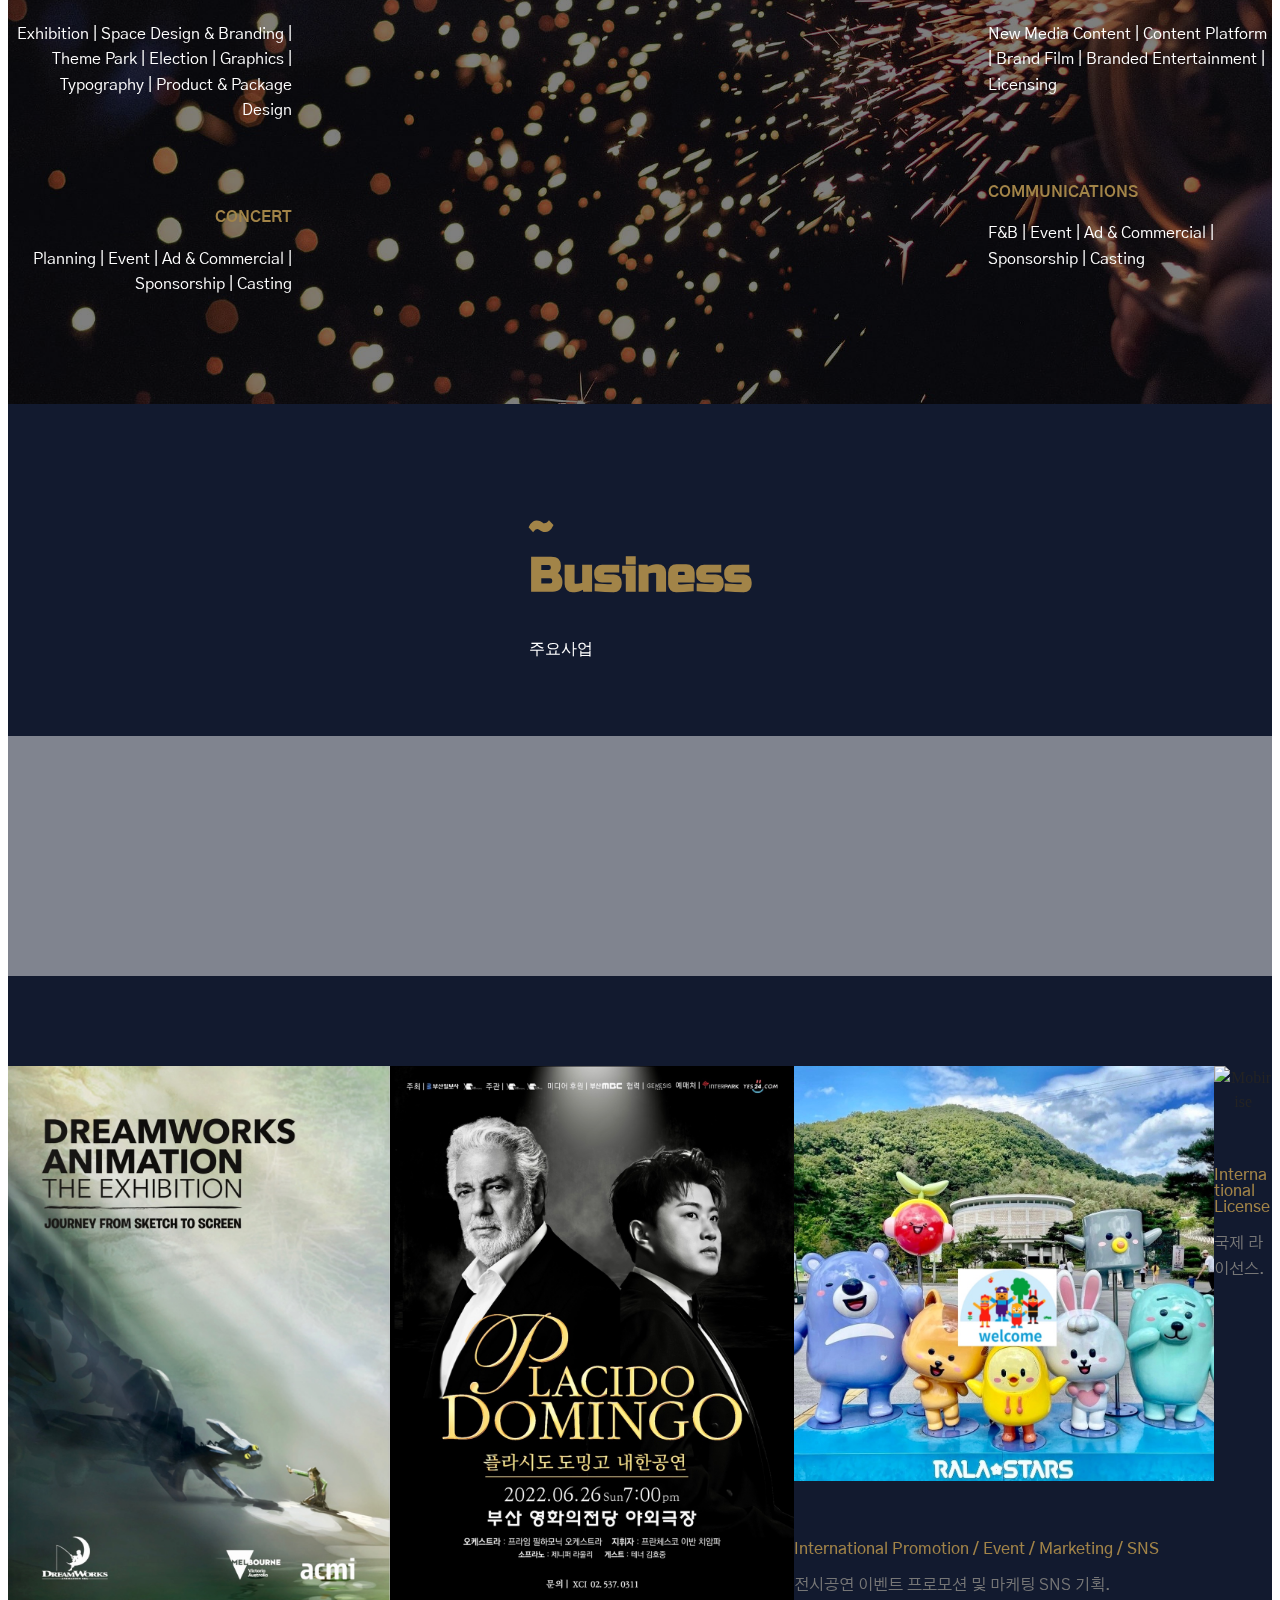
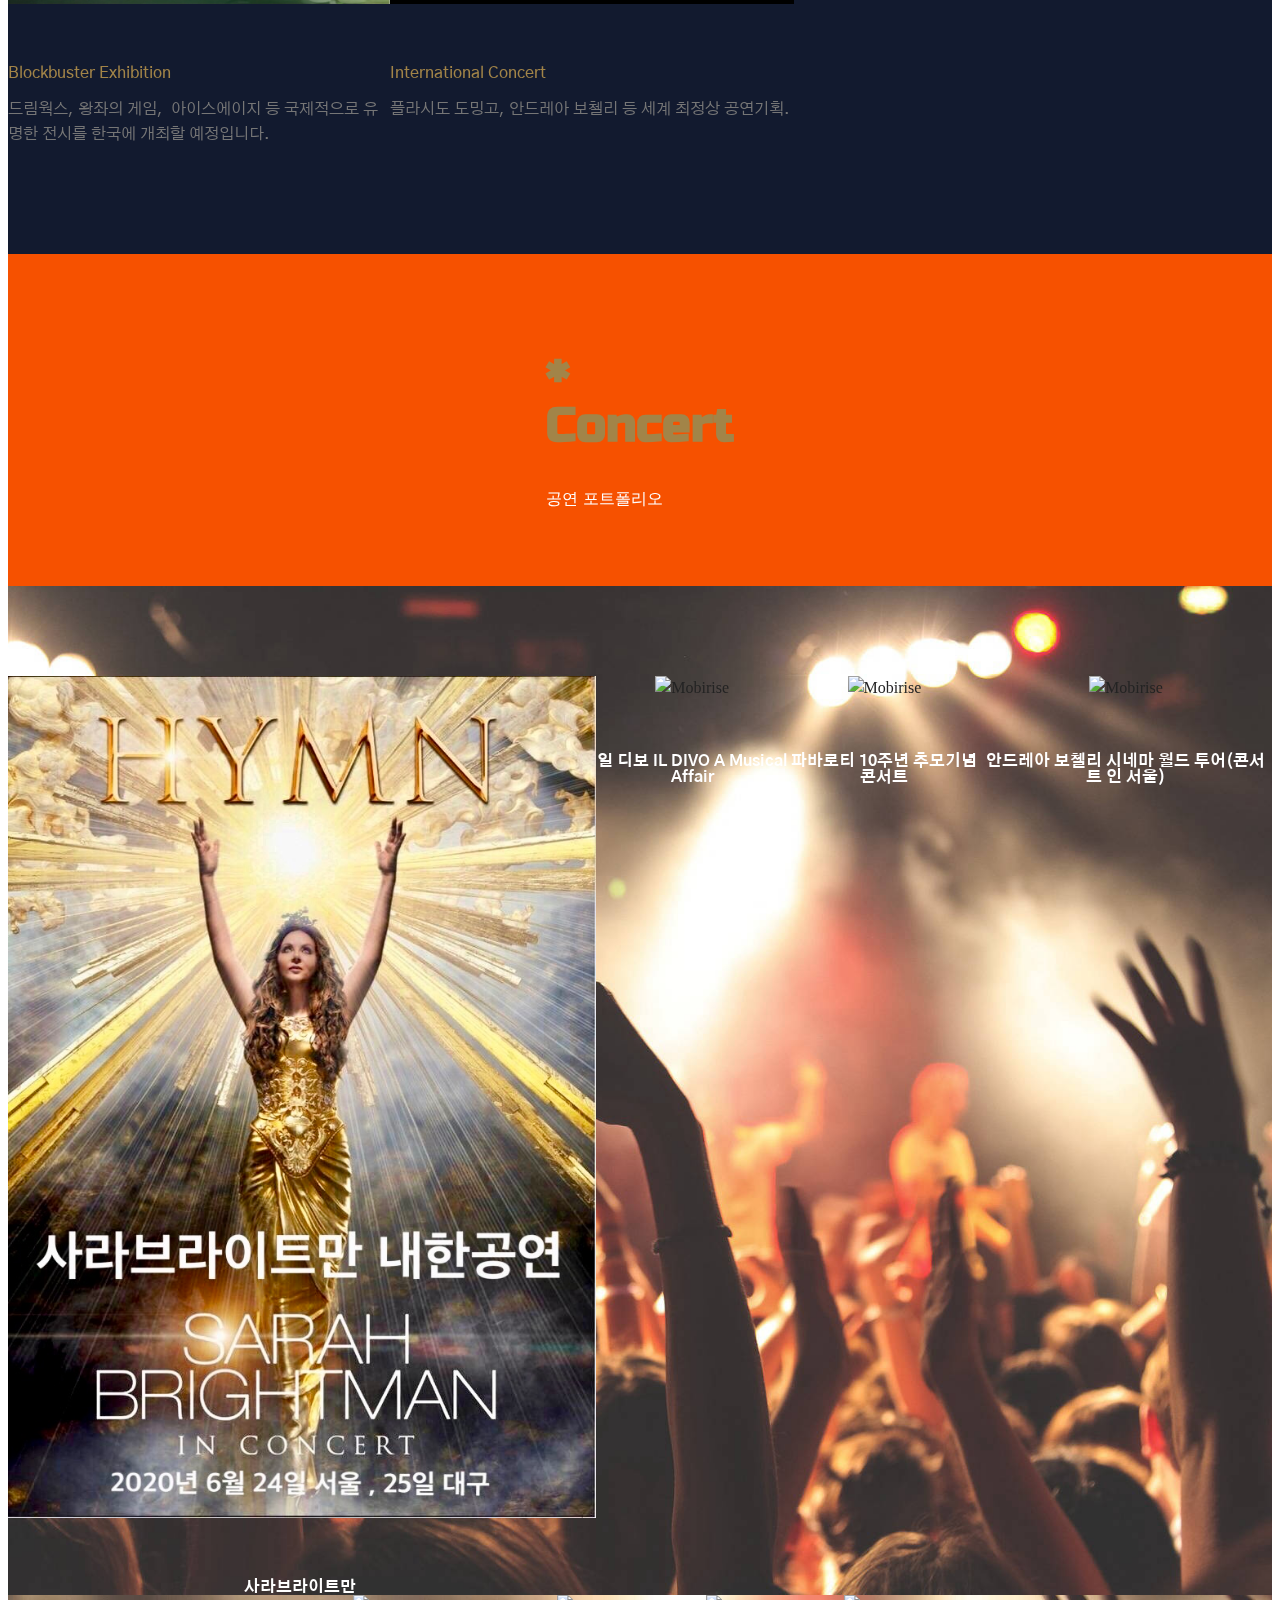
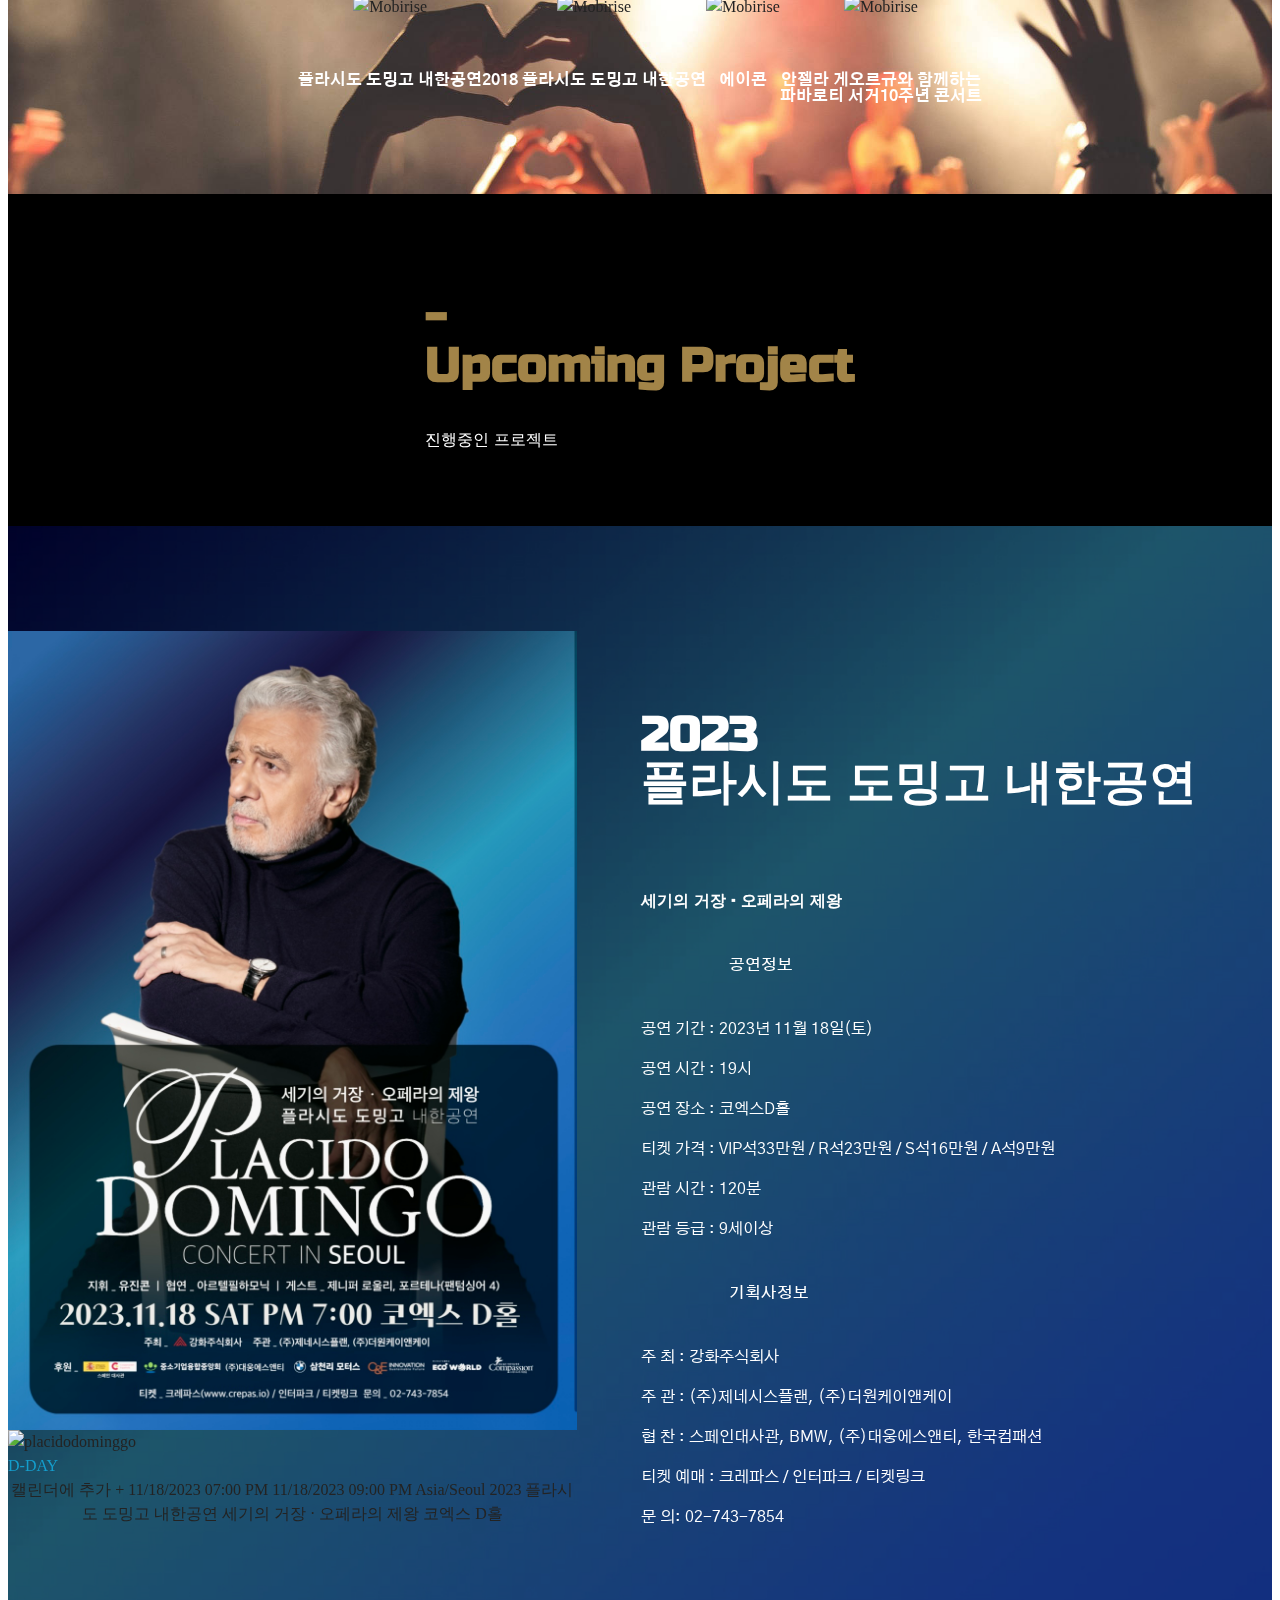
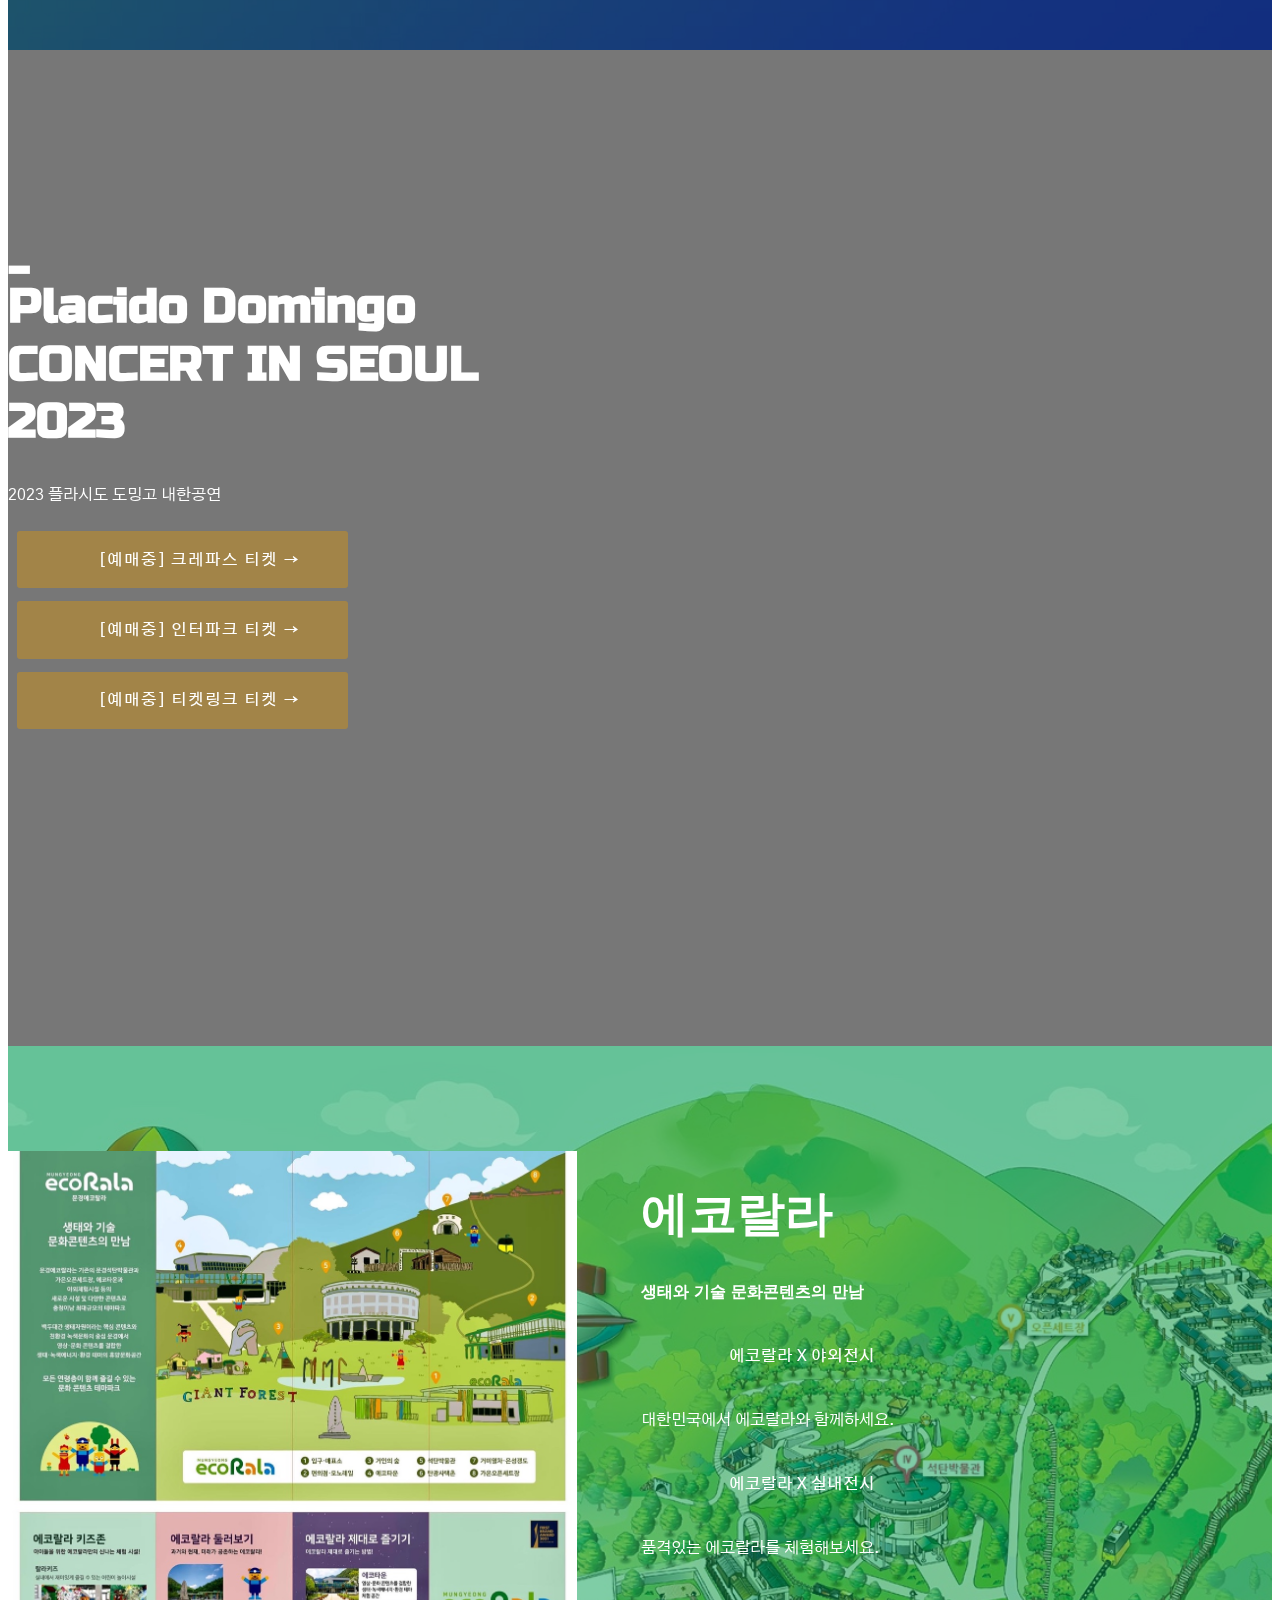
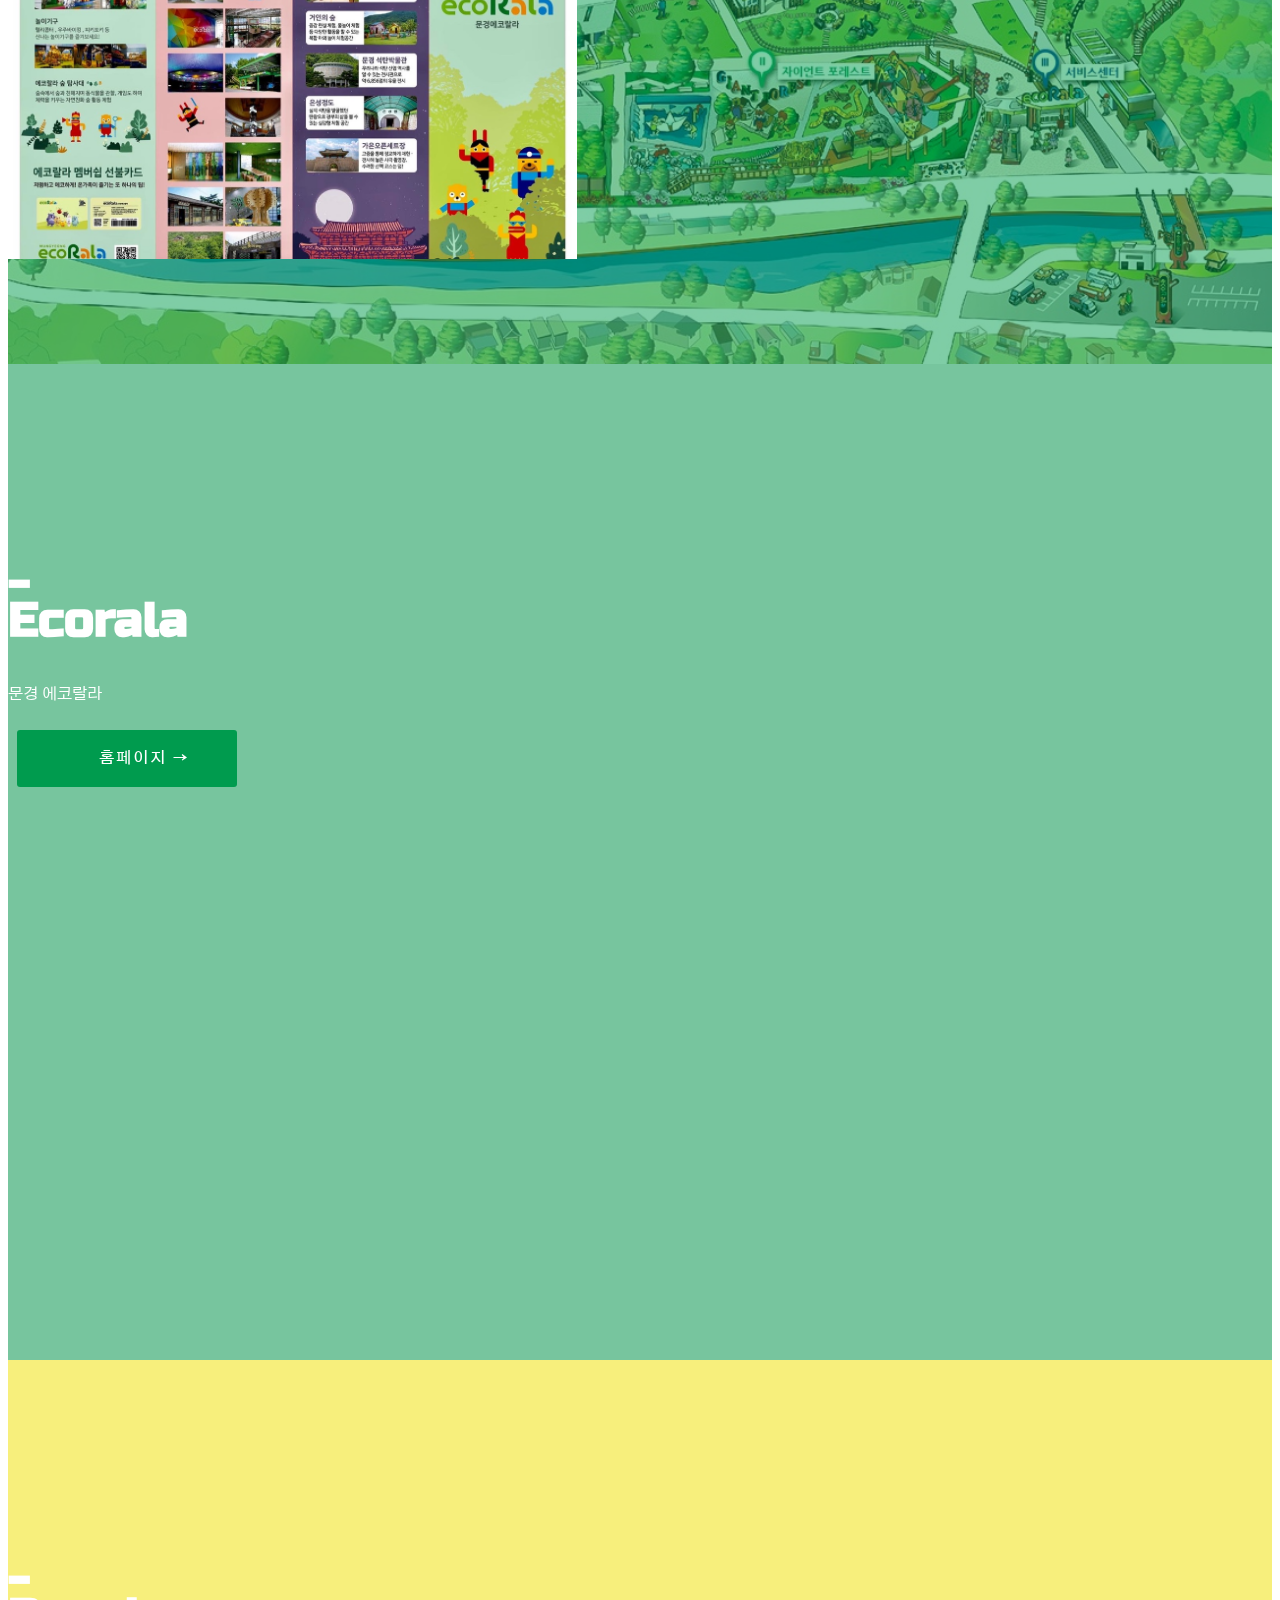
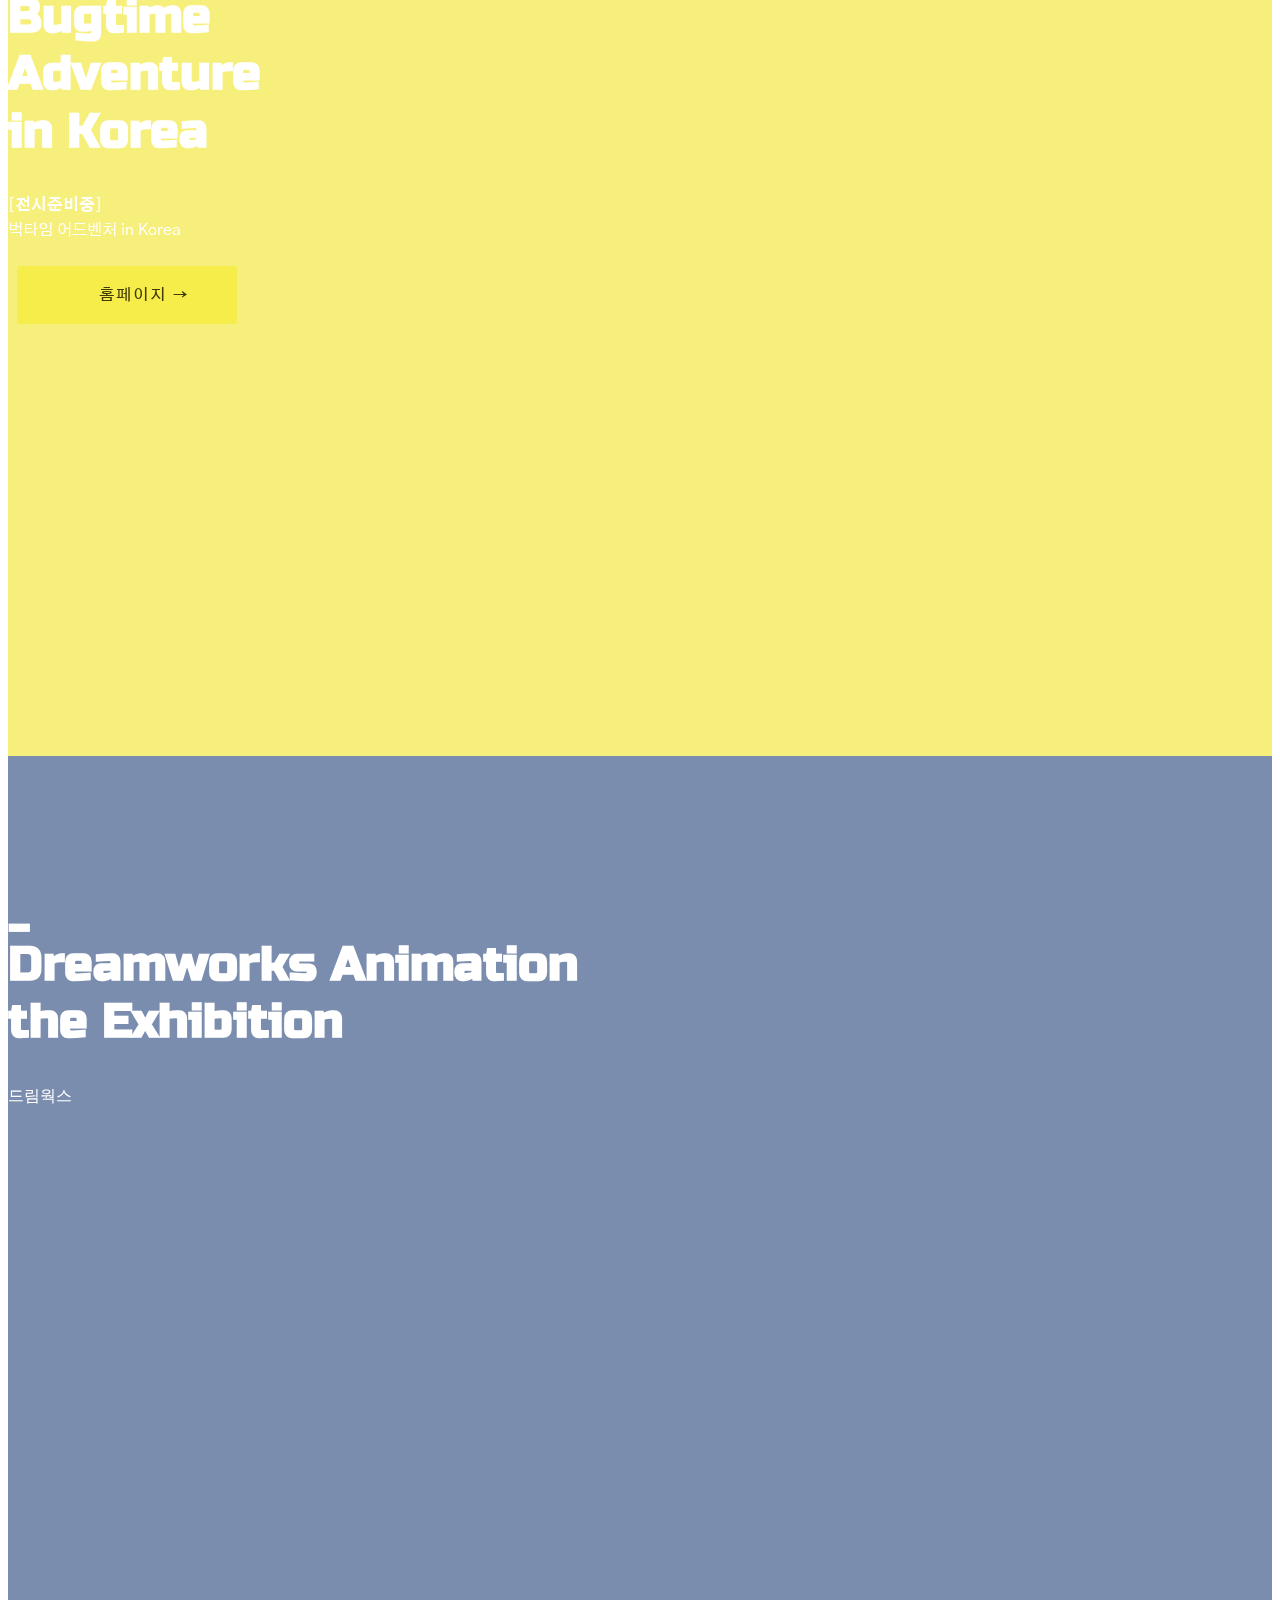
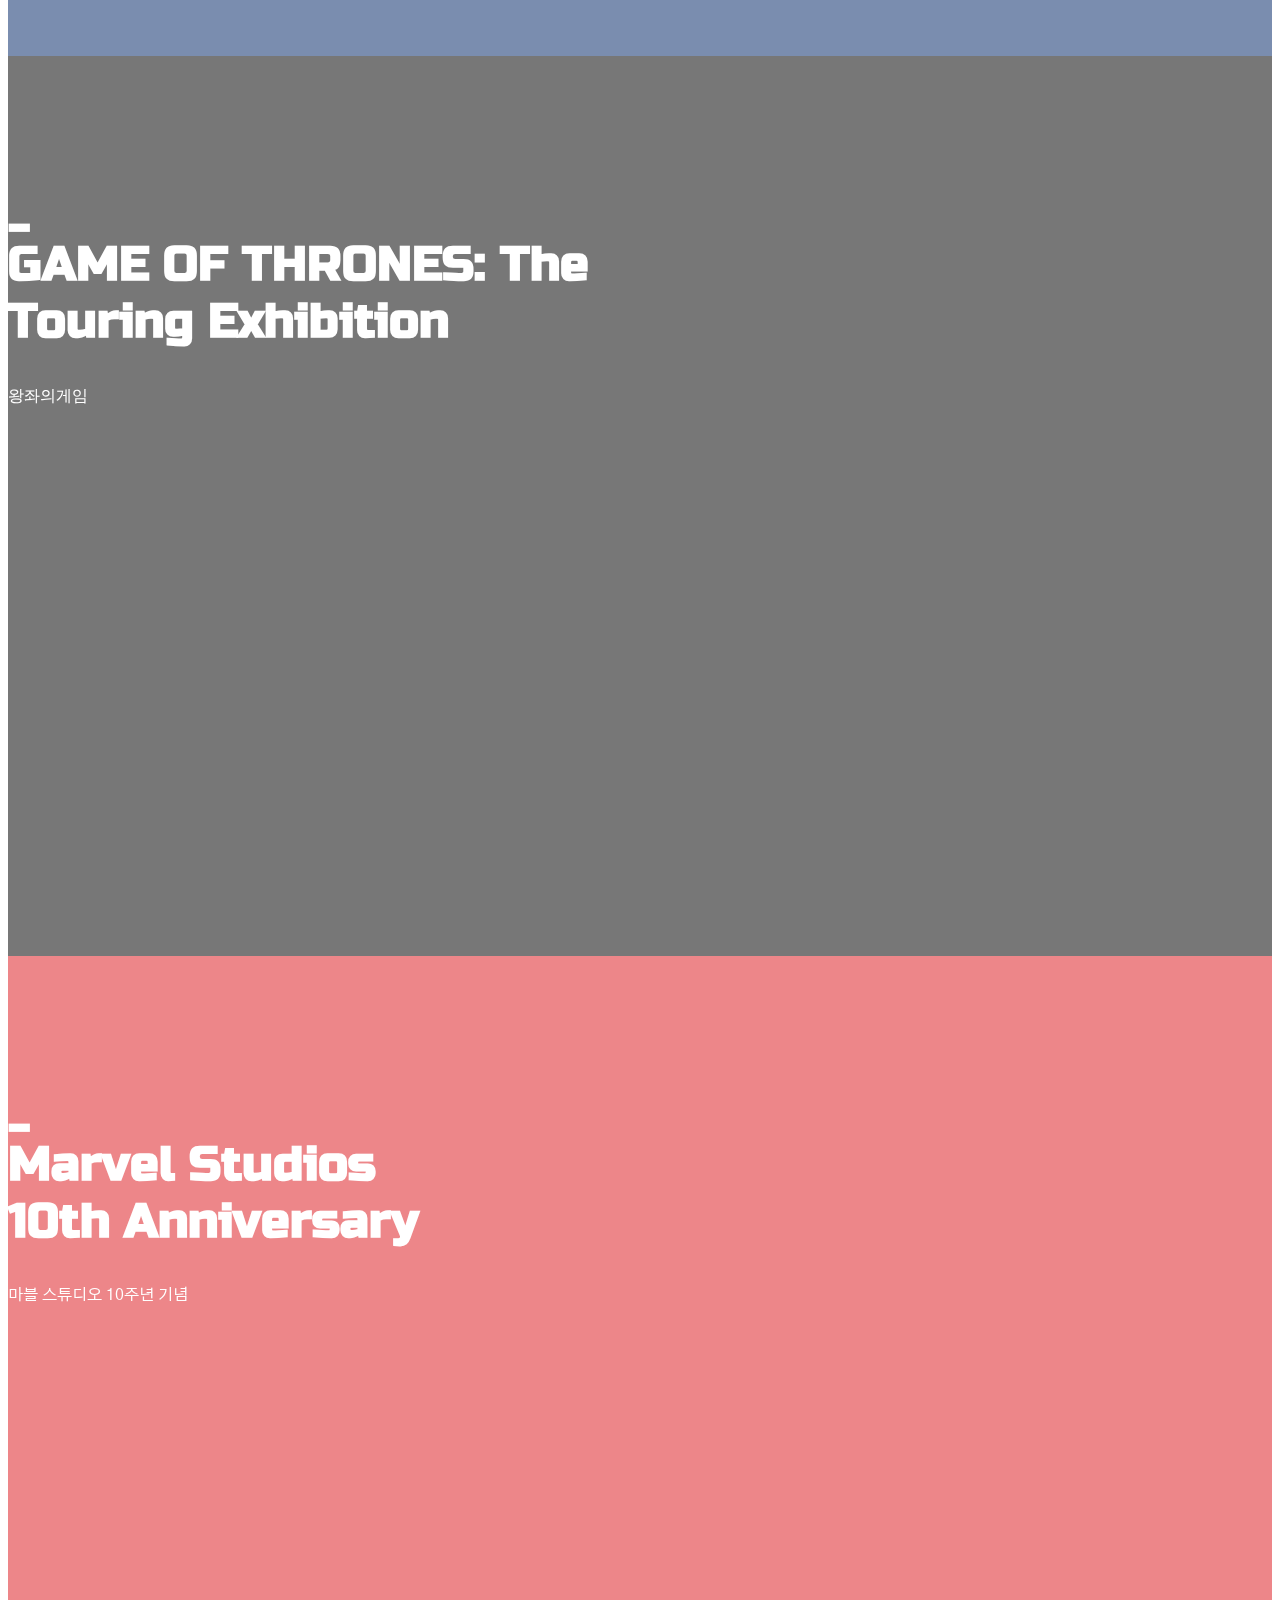
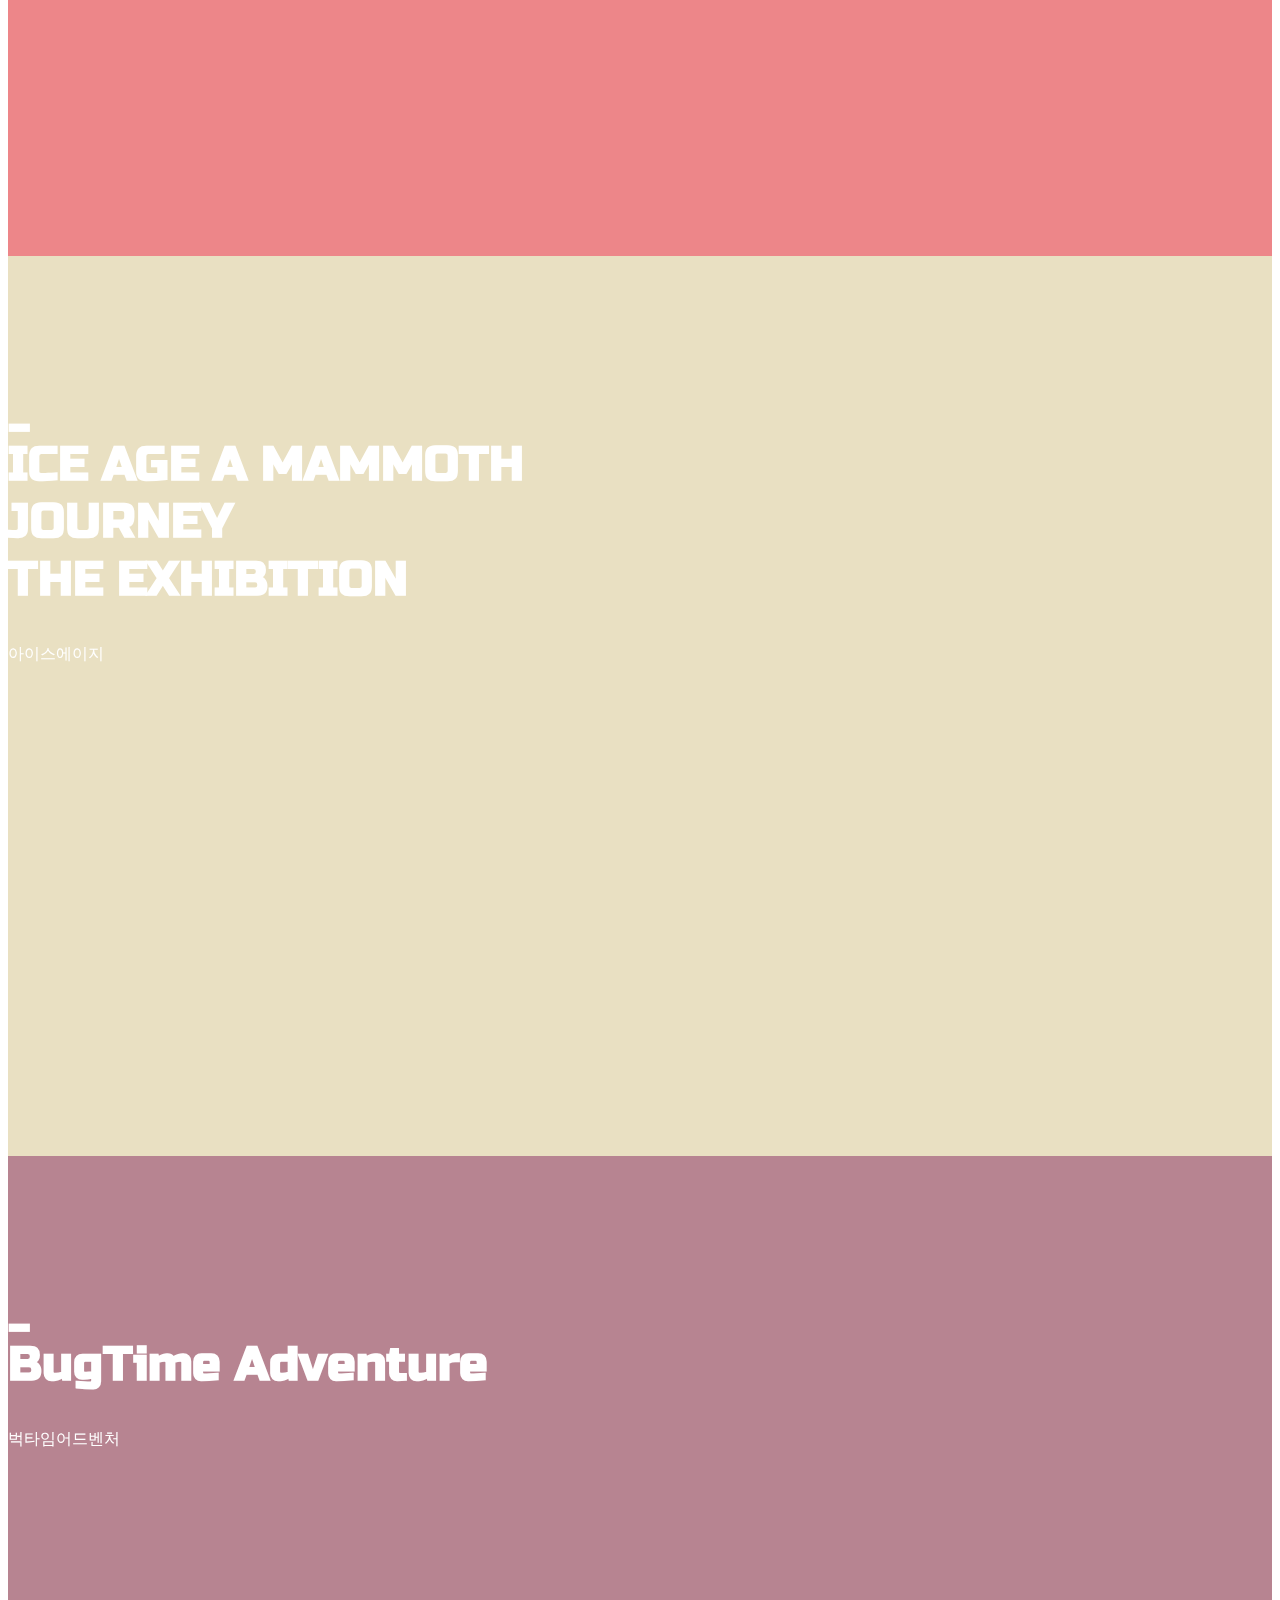
==== commit 53ee3dae: "Update index.html" ====
--- a/index.html
+++ b/index.html
@@ -613,7 +613,8 @@
         <div class="col-md-12">
             <div class="media-container-row">
                 <div class="mbr-figure m-auto" style="width: 45%;">
-                    <img src="assets/images/2023_placidodominggo_poster.jpg" alt="ecorala" title="">
+                    <img src="assets/images/2023_placidodominggo_poster.jpg" alt="placidodominggo" title="">
+                    <img src="assets/images/2023_placidodominggo_poster_1.jpg" alt="placidodominggo" title="">
                   <a href="https://logwork.com/countdown-1nff" class="countdown-timer" data-timezone="Asia/Seoul" data-language="ko" data-date="2023-11-18 19:00">D-DAY</a>
                   <center><div title="Add to Calendar" class="addeventatc" data-styling="none">
     캘린더에 추가 +
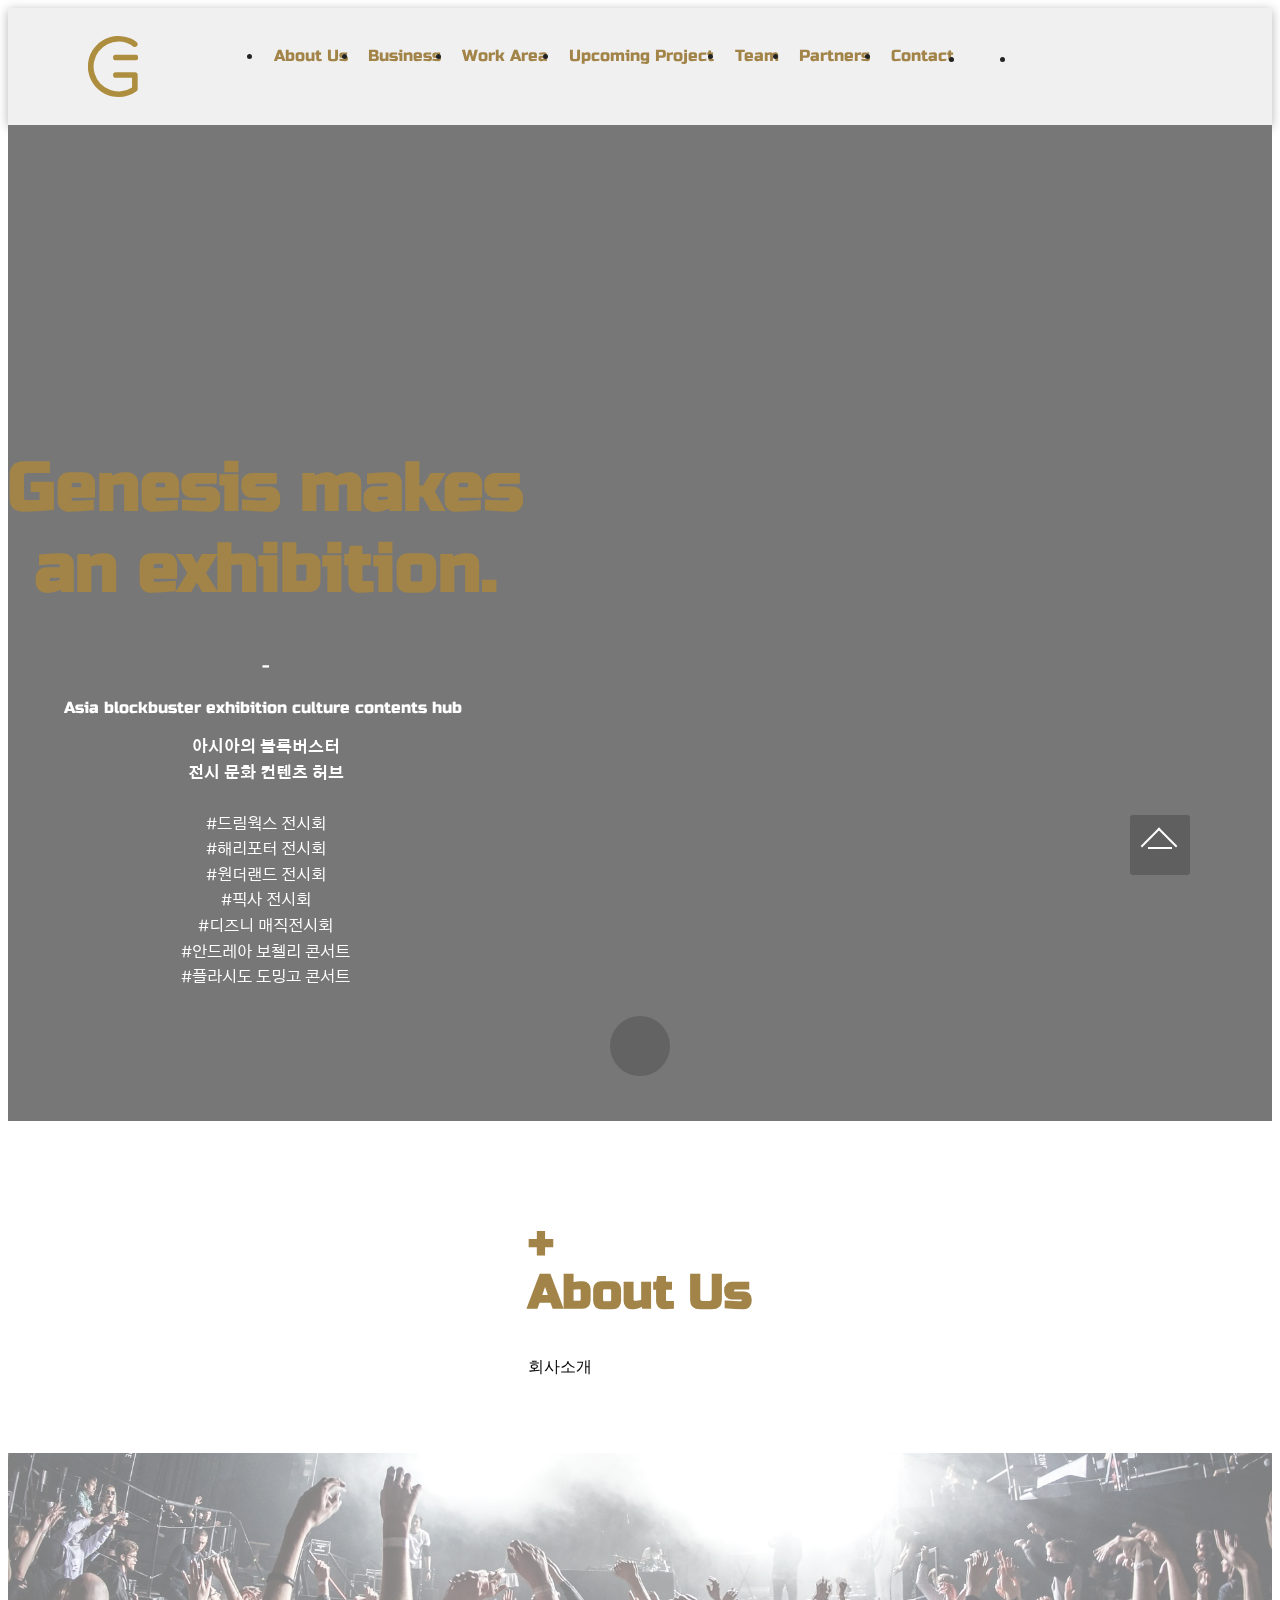
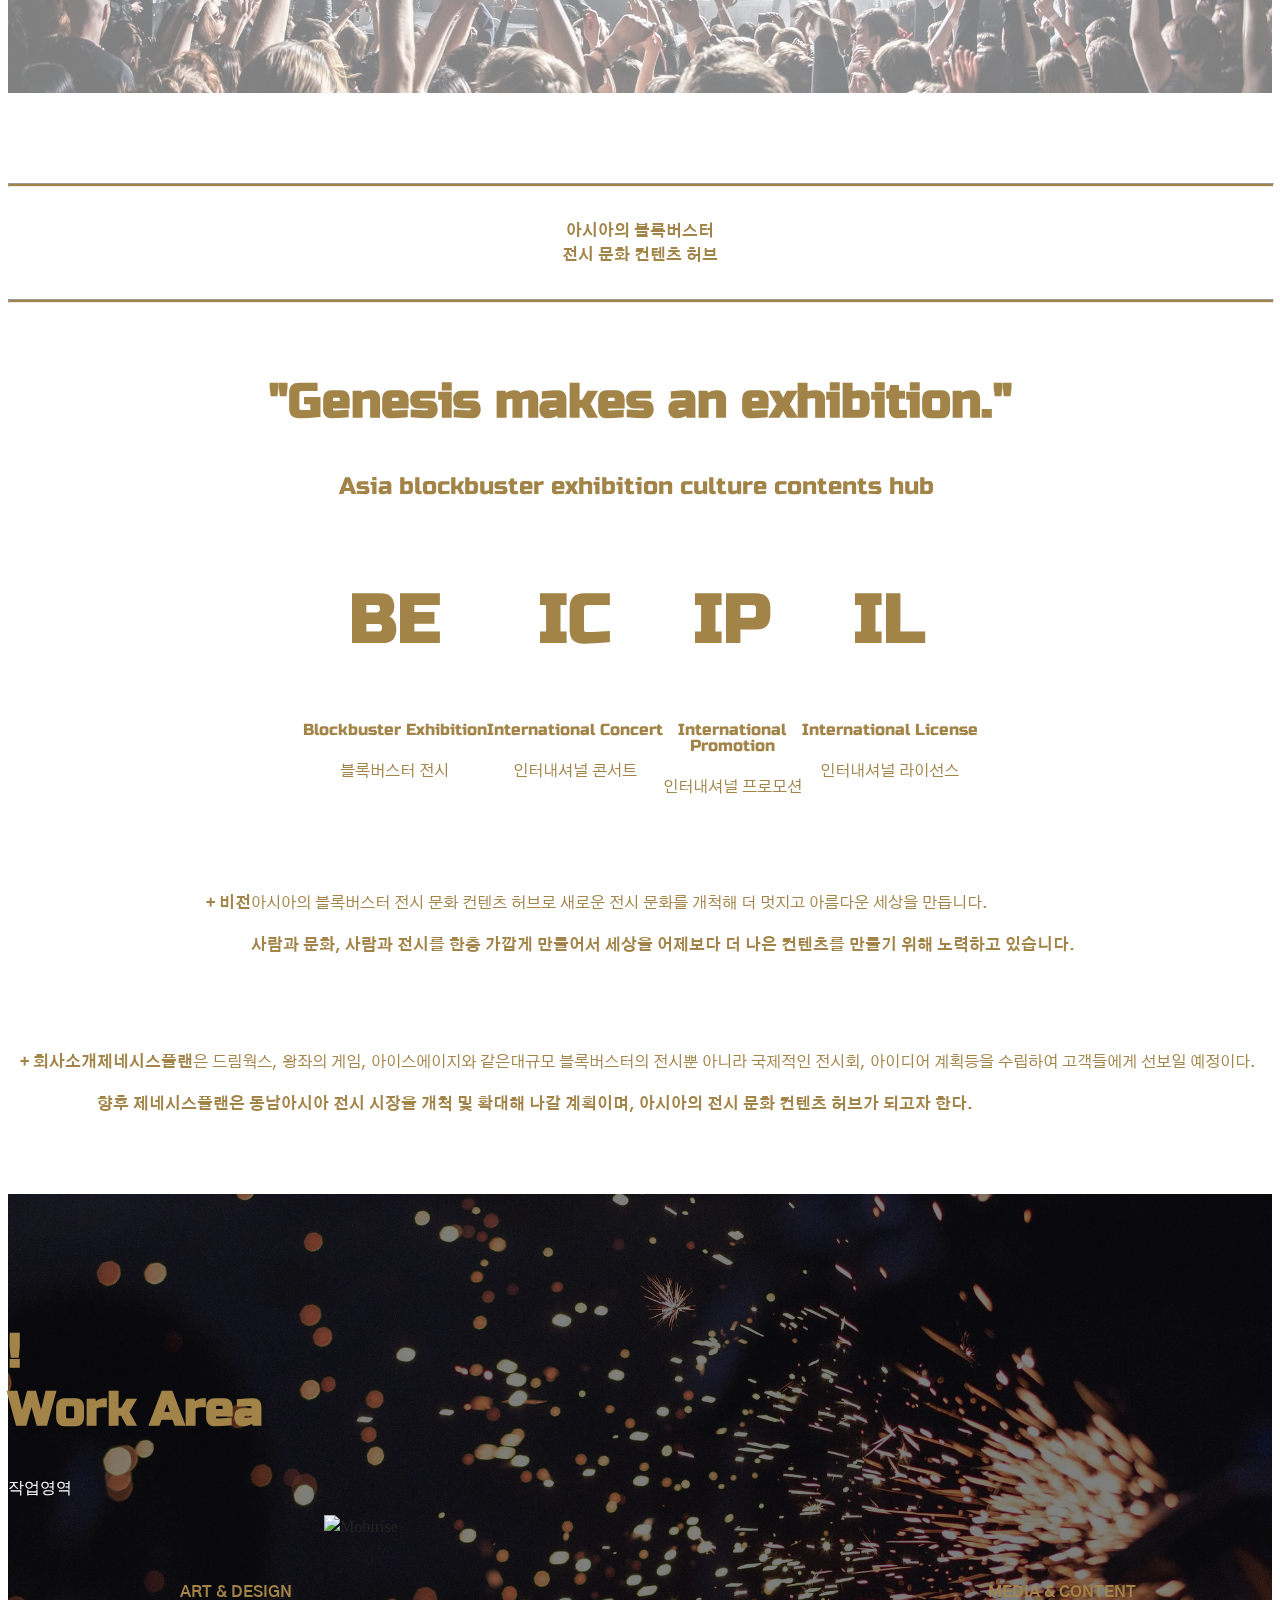
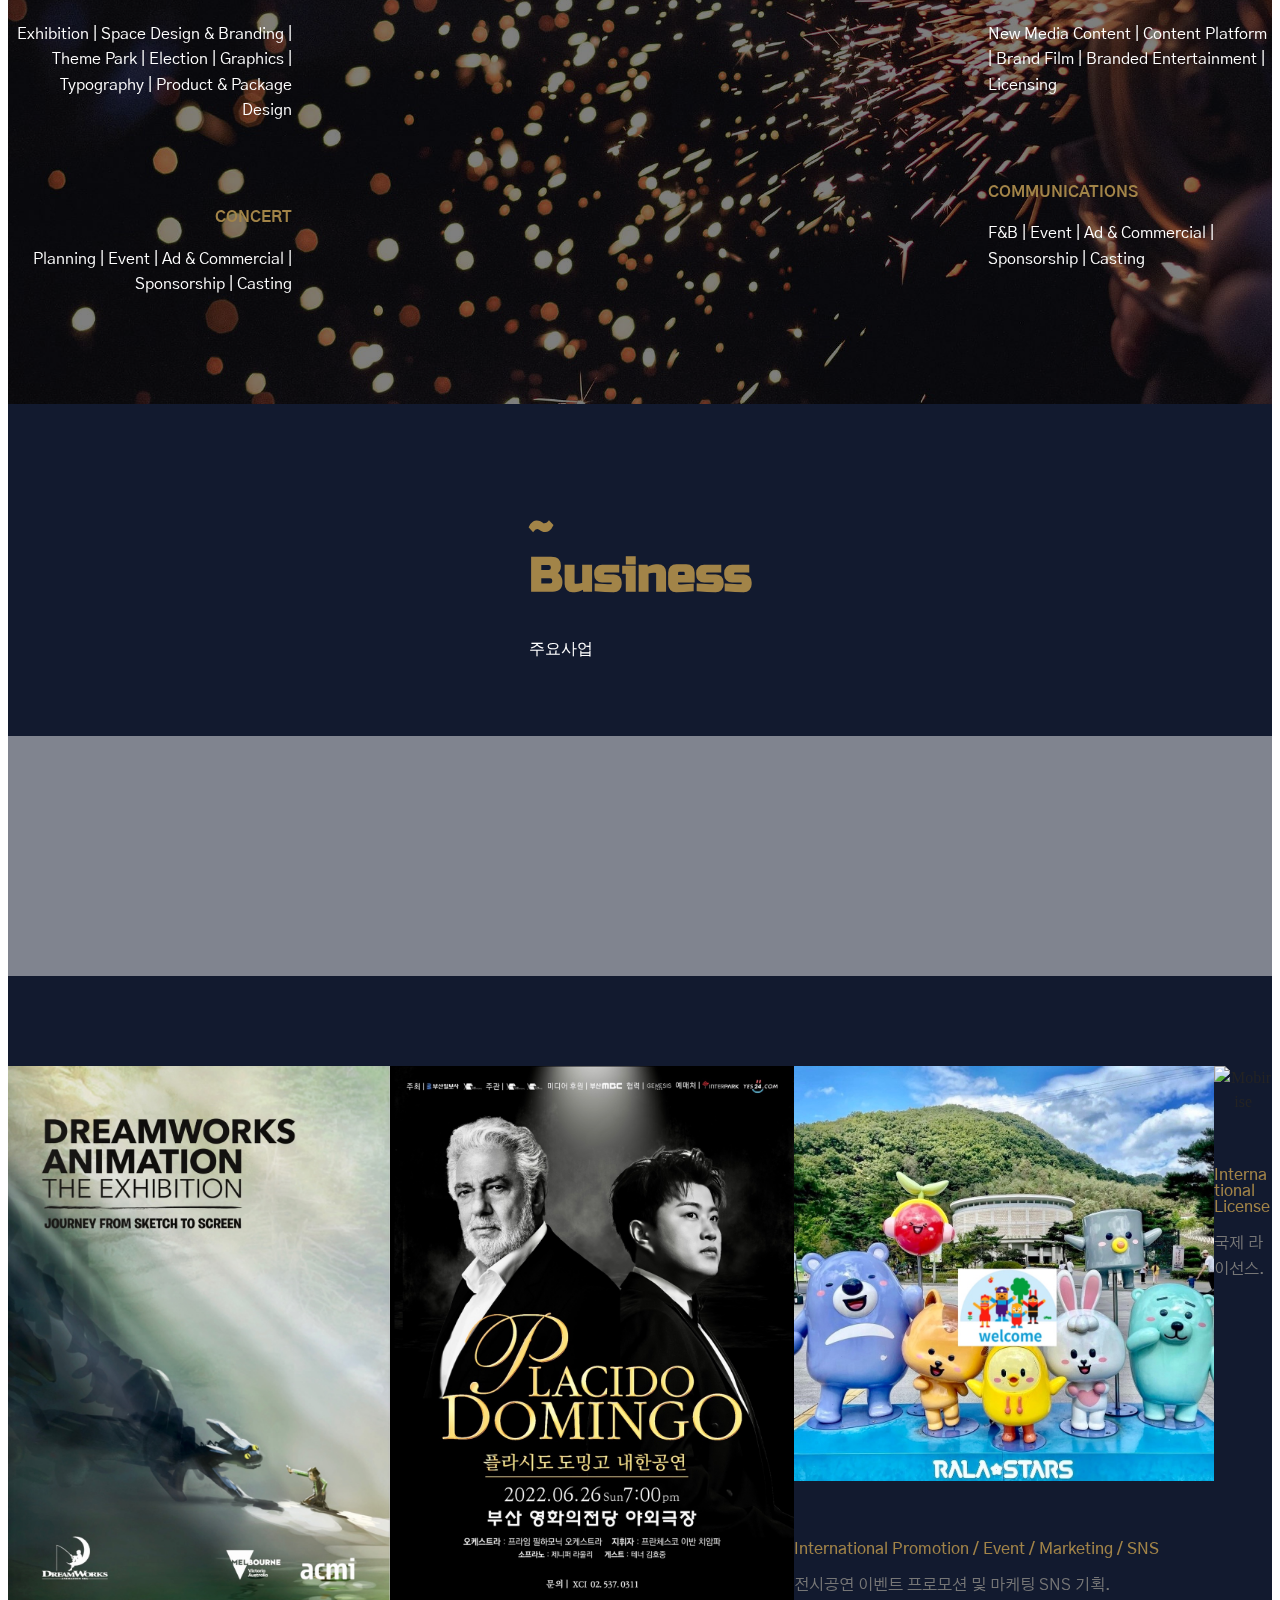
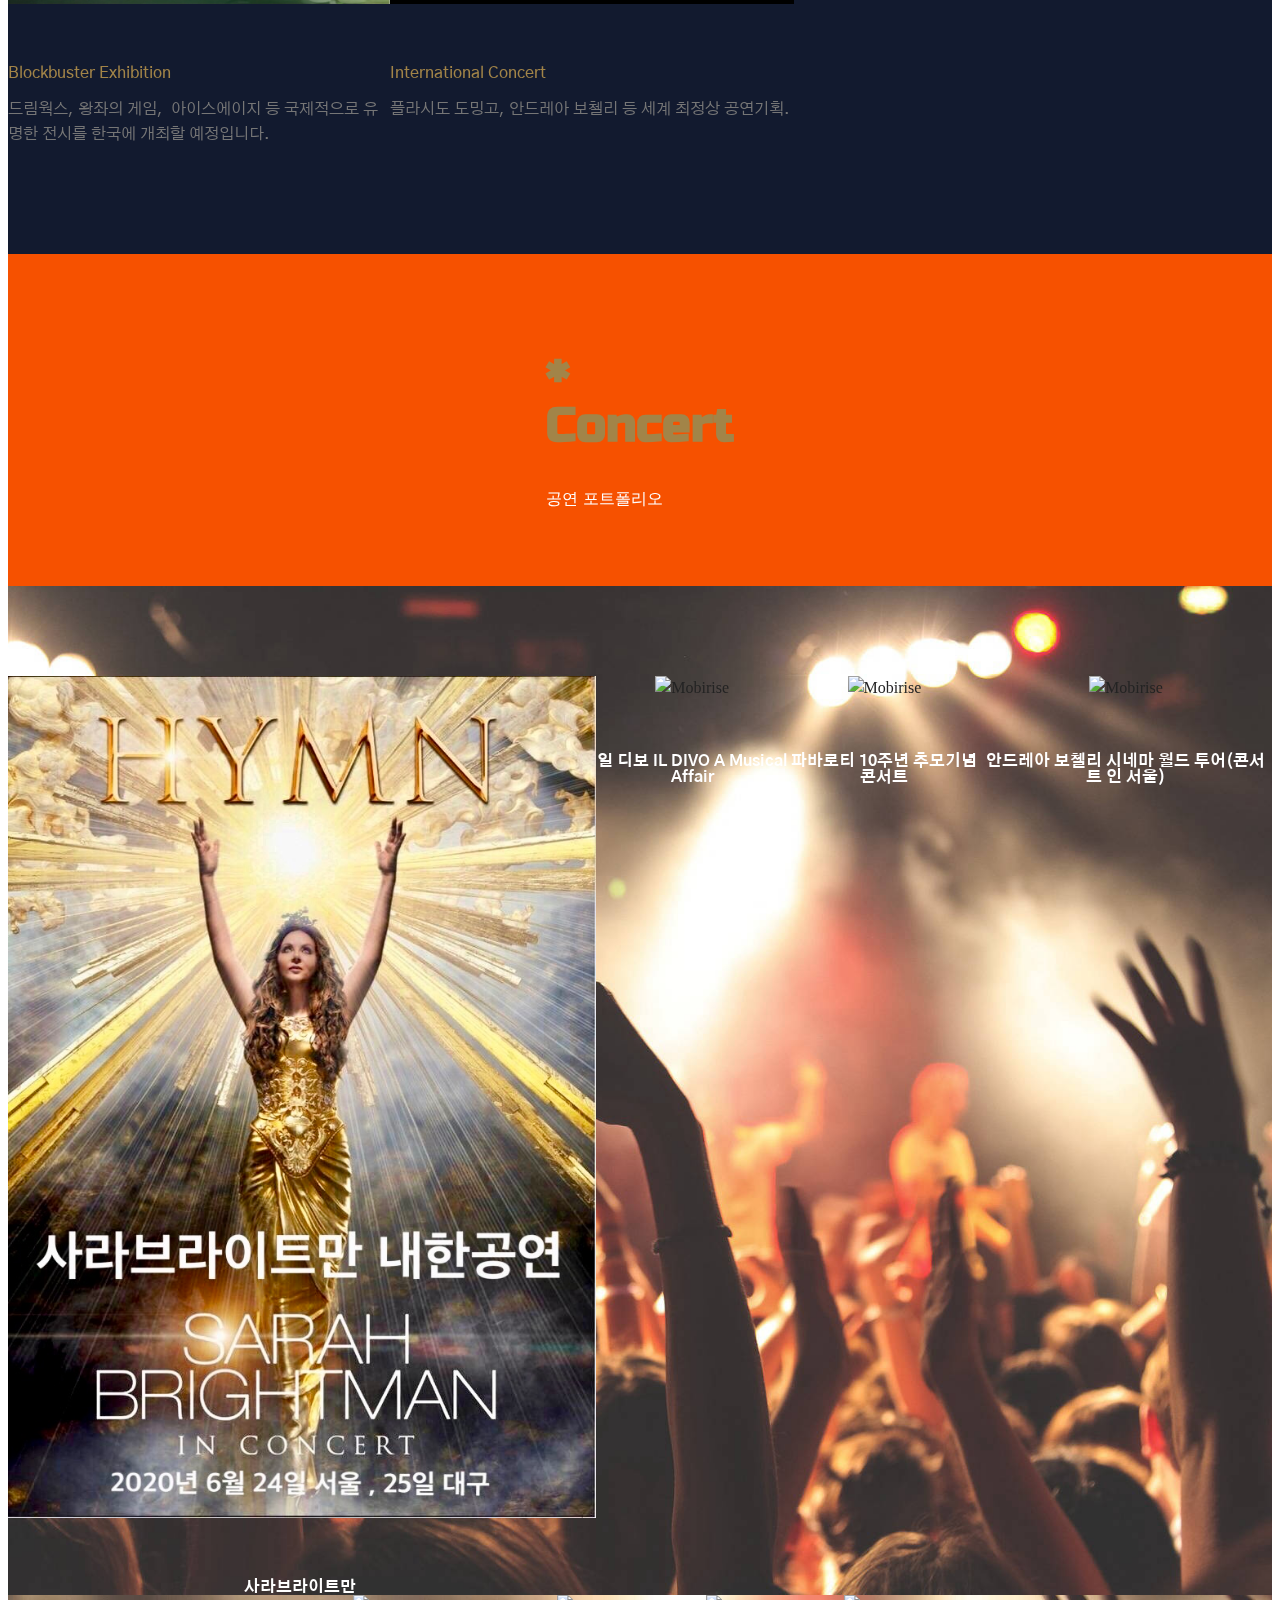
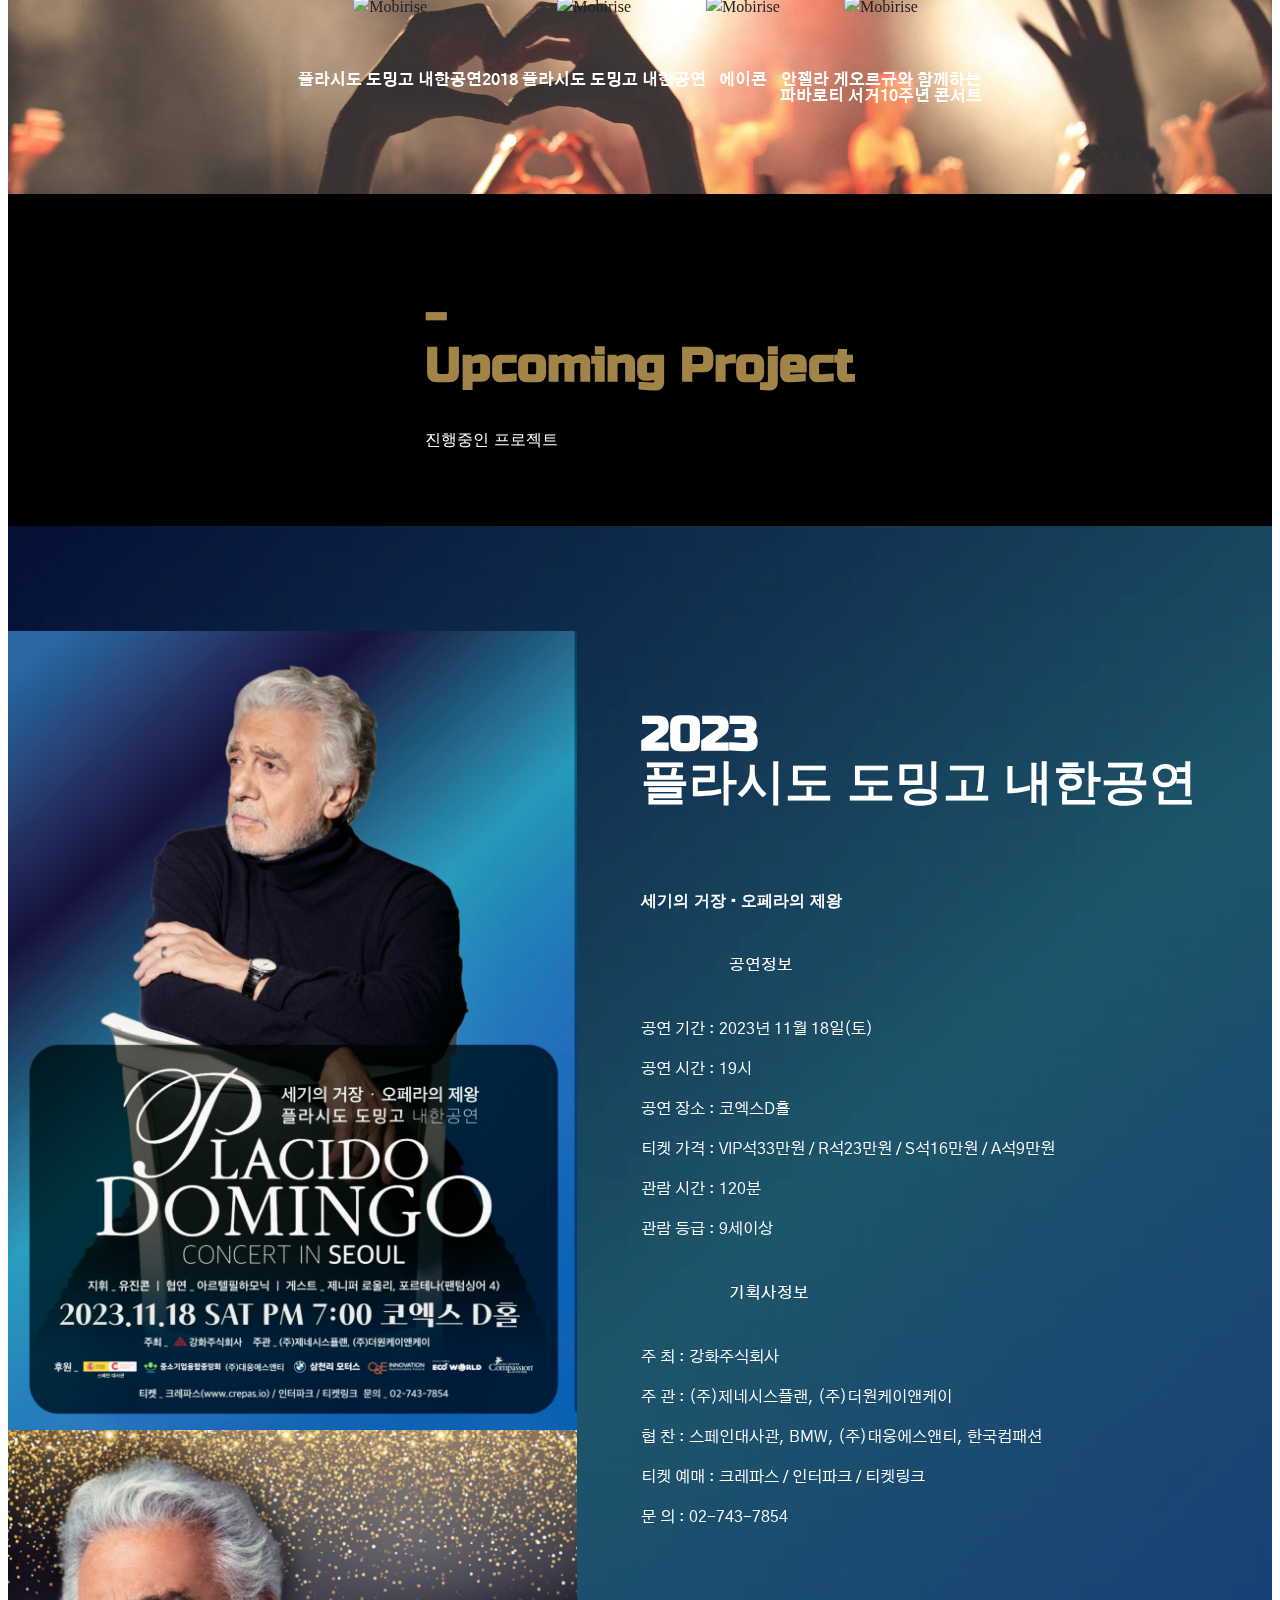
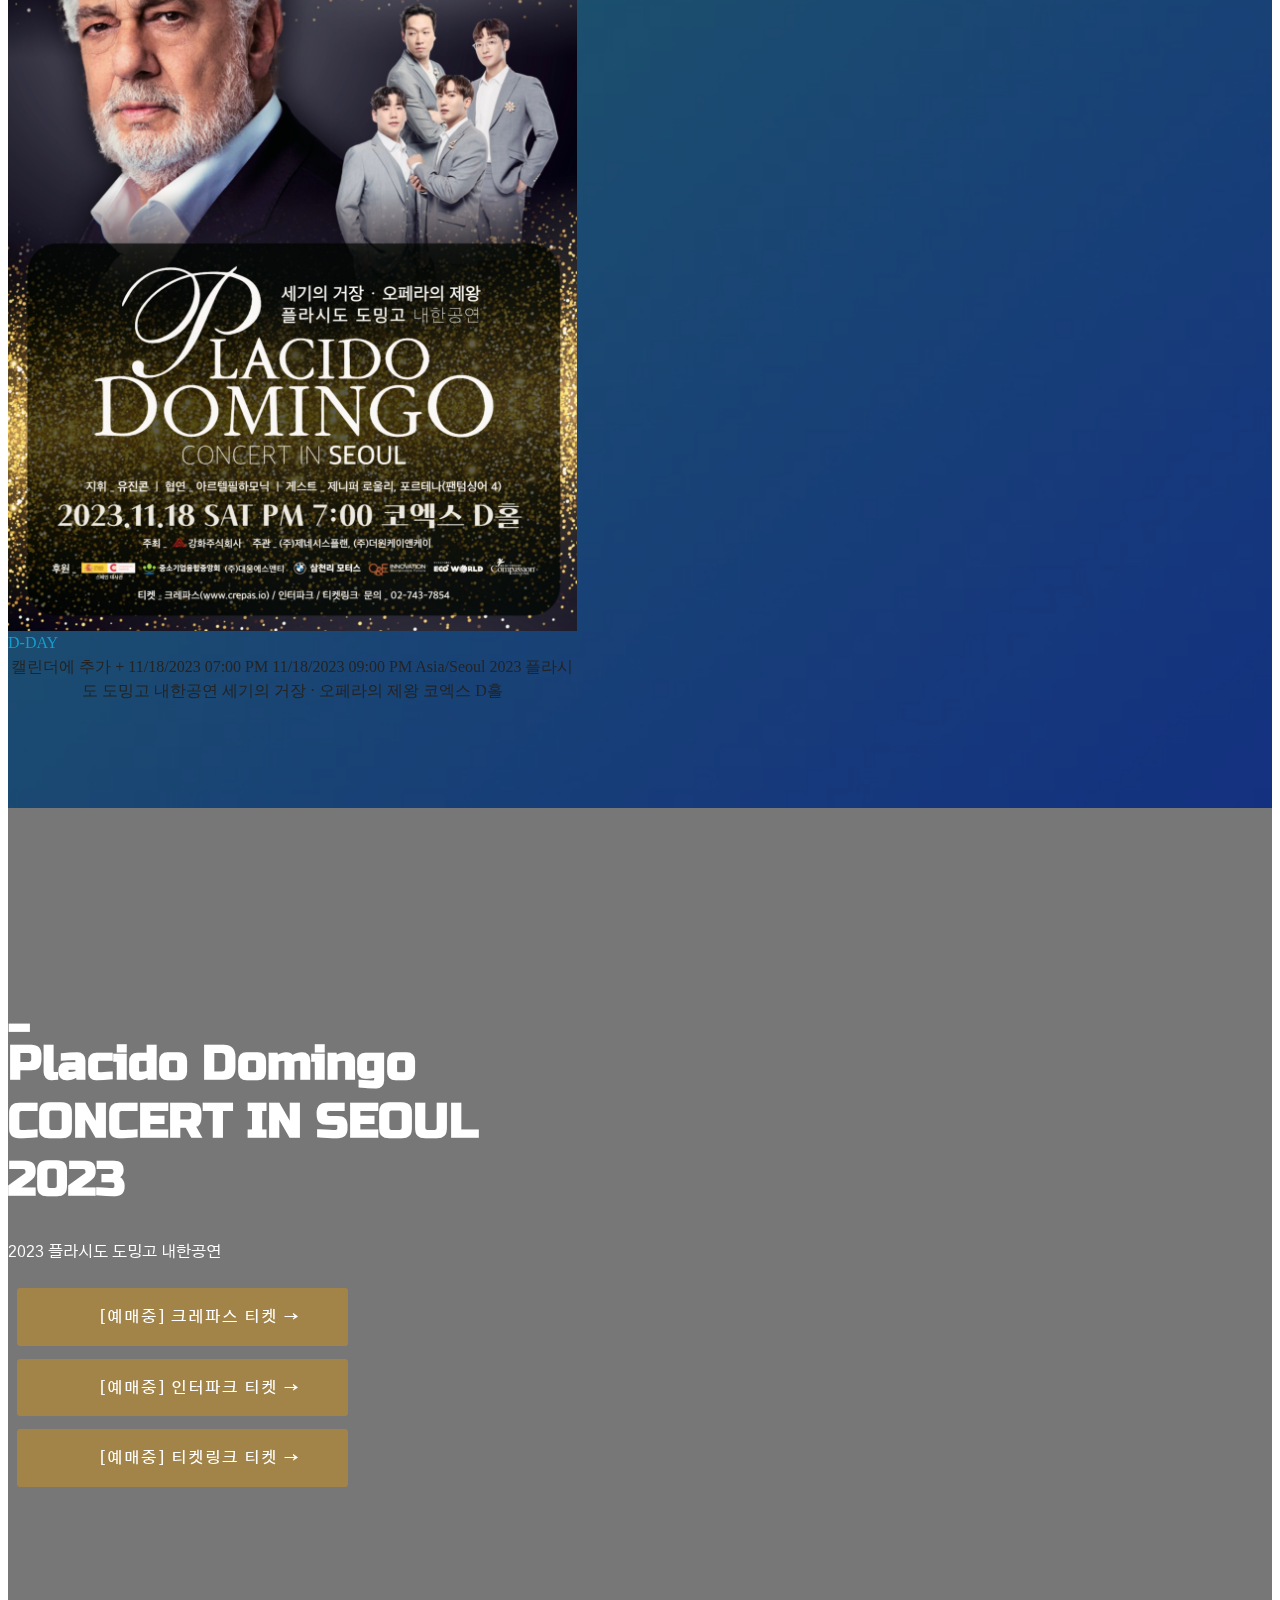
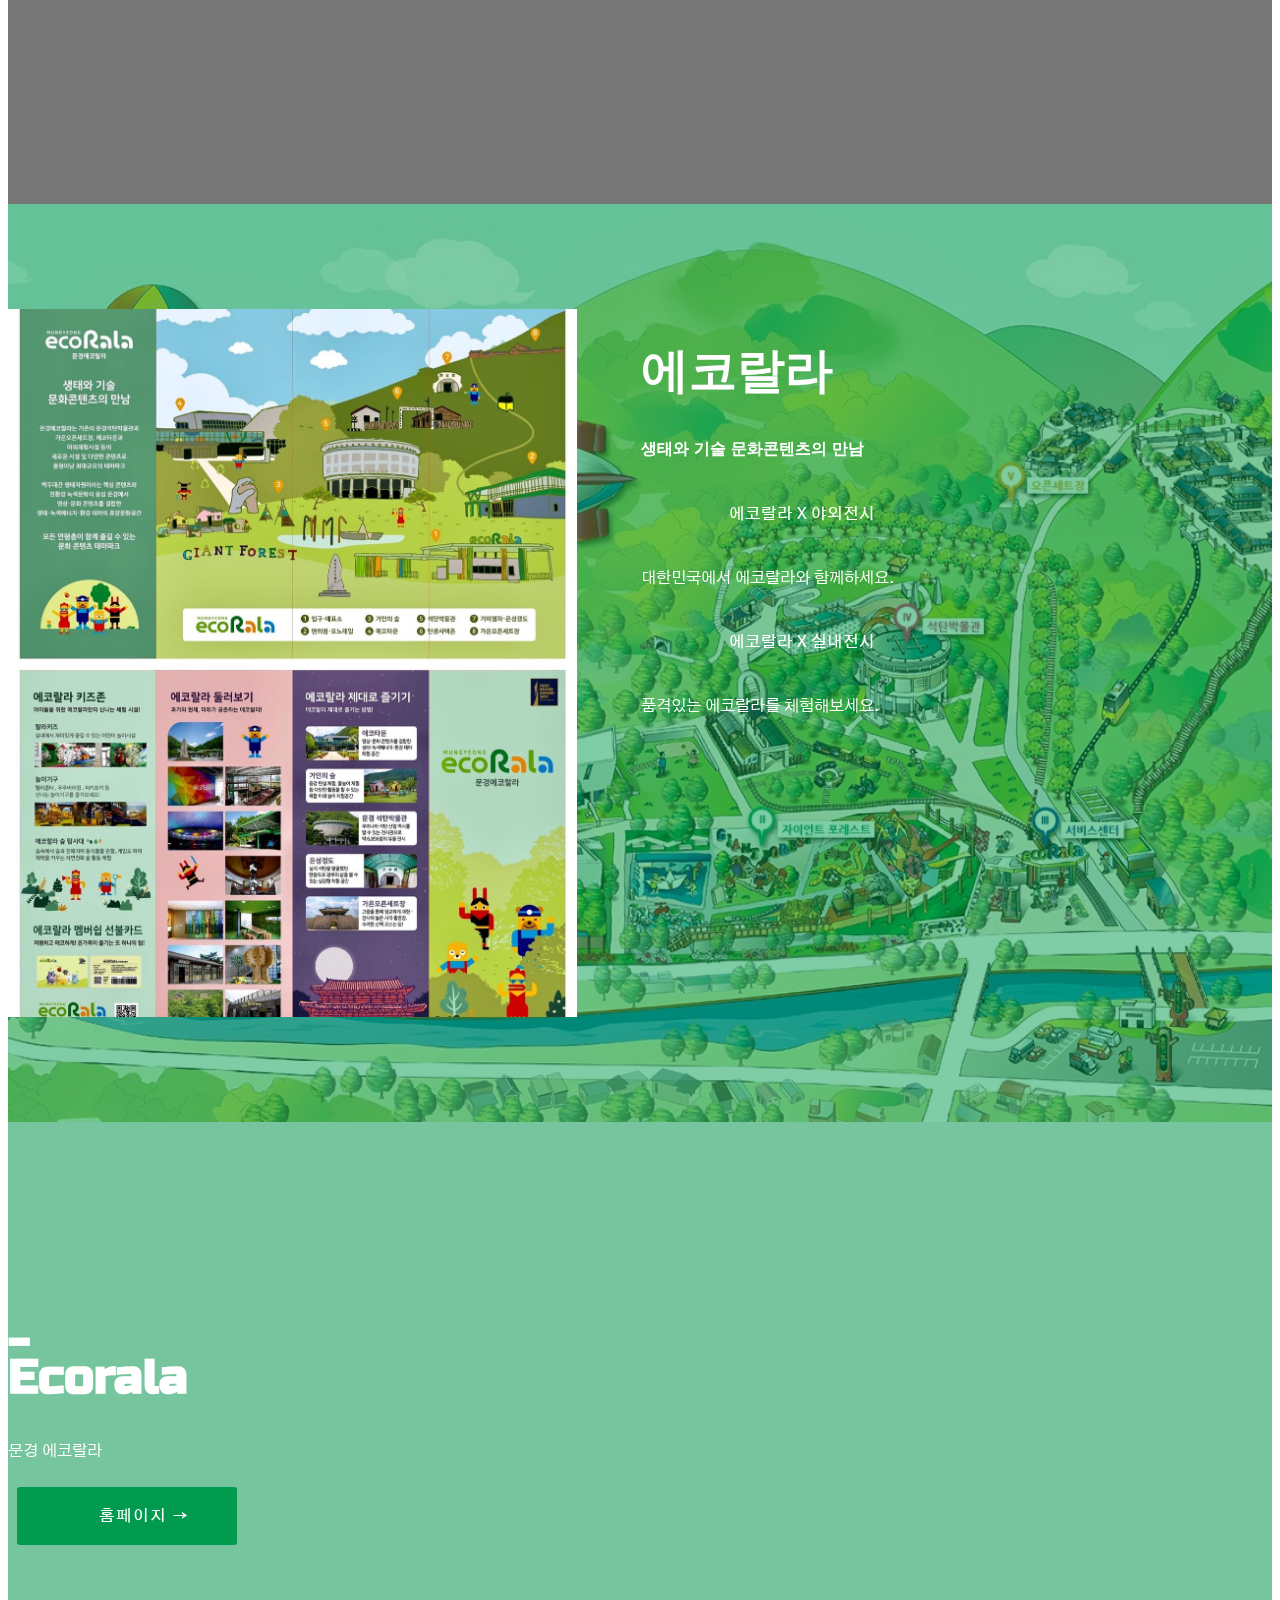
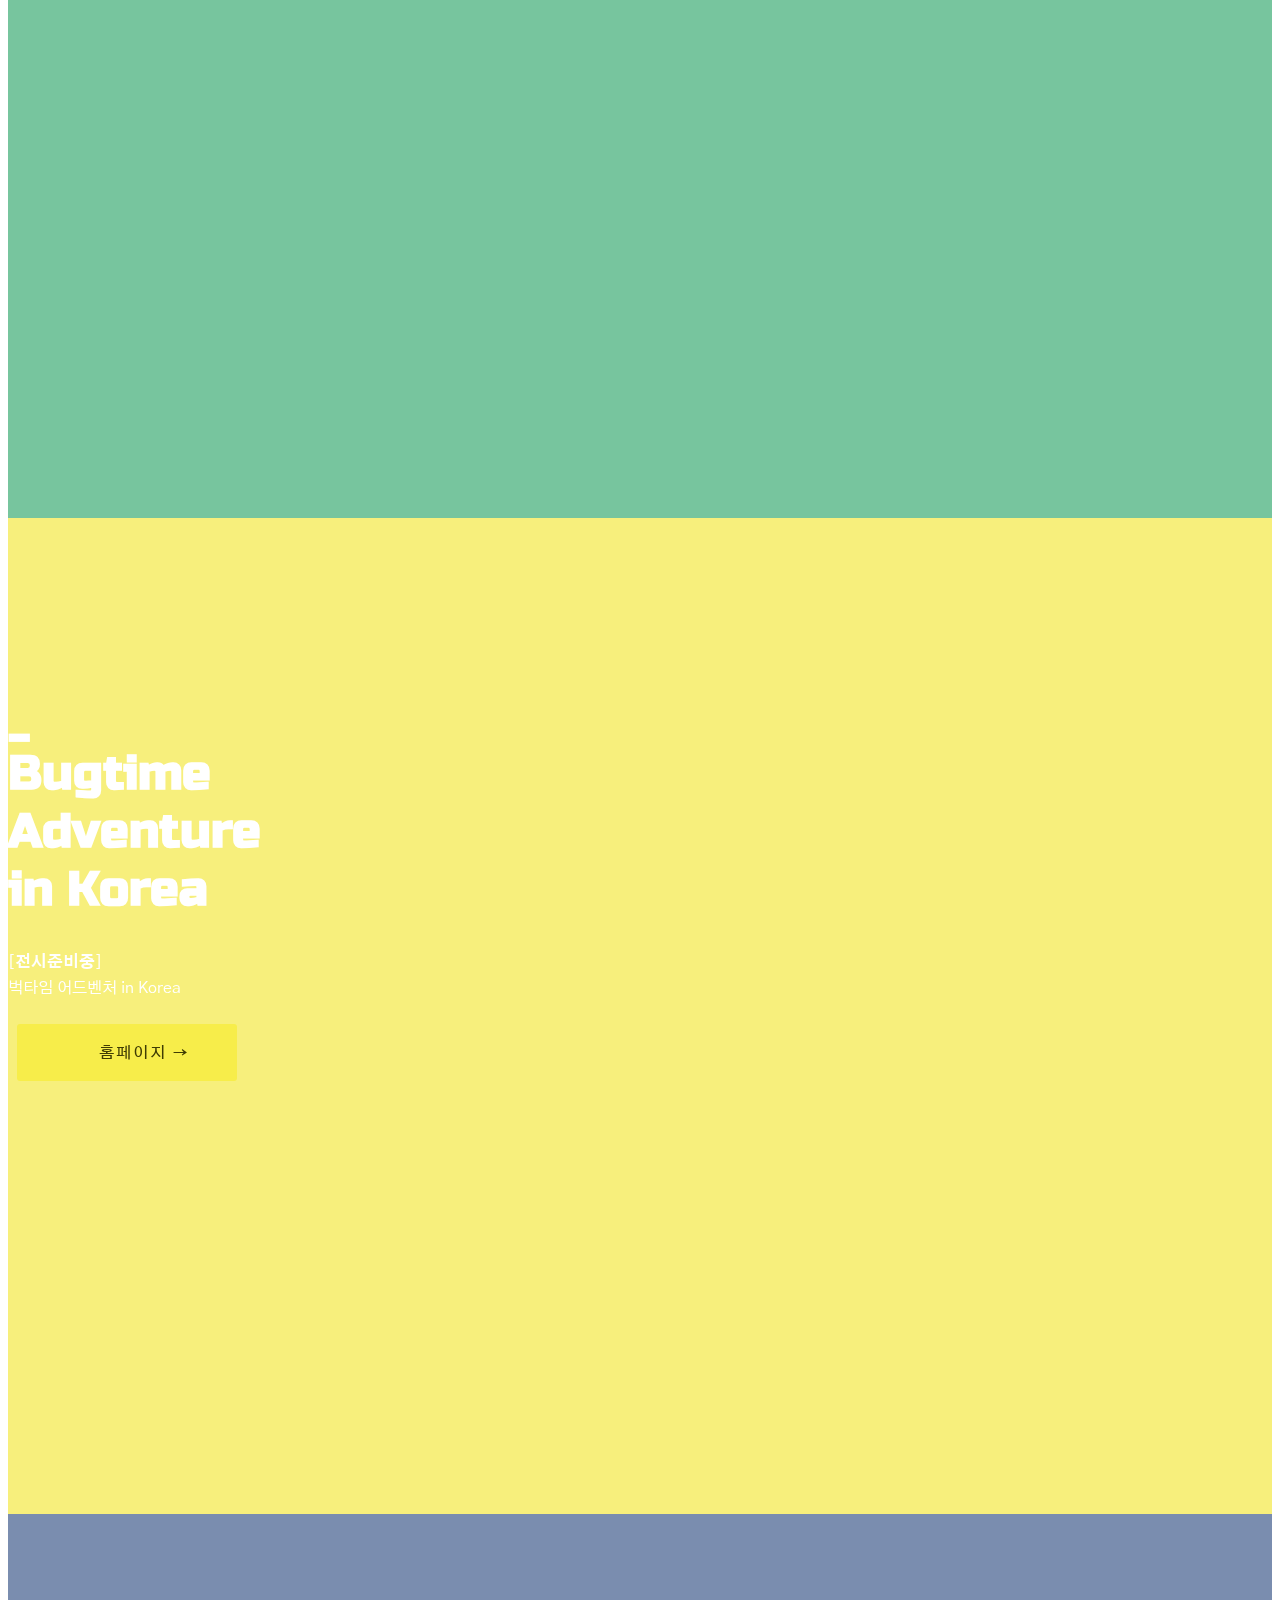
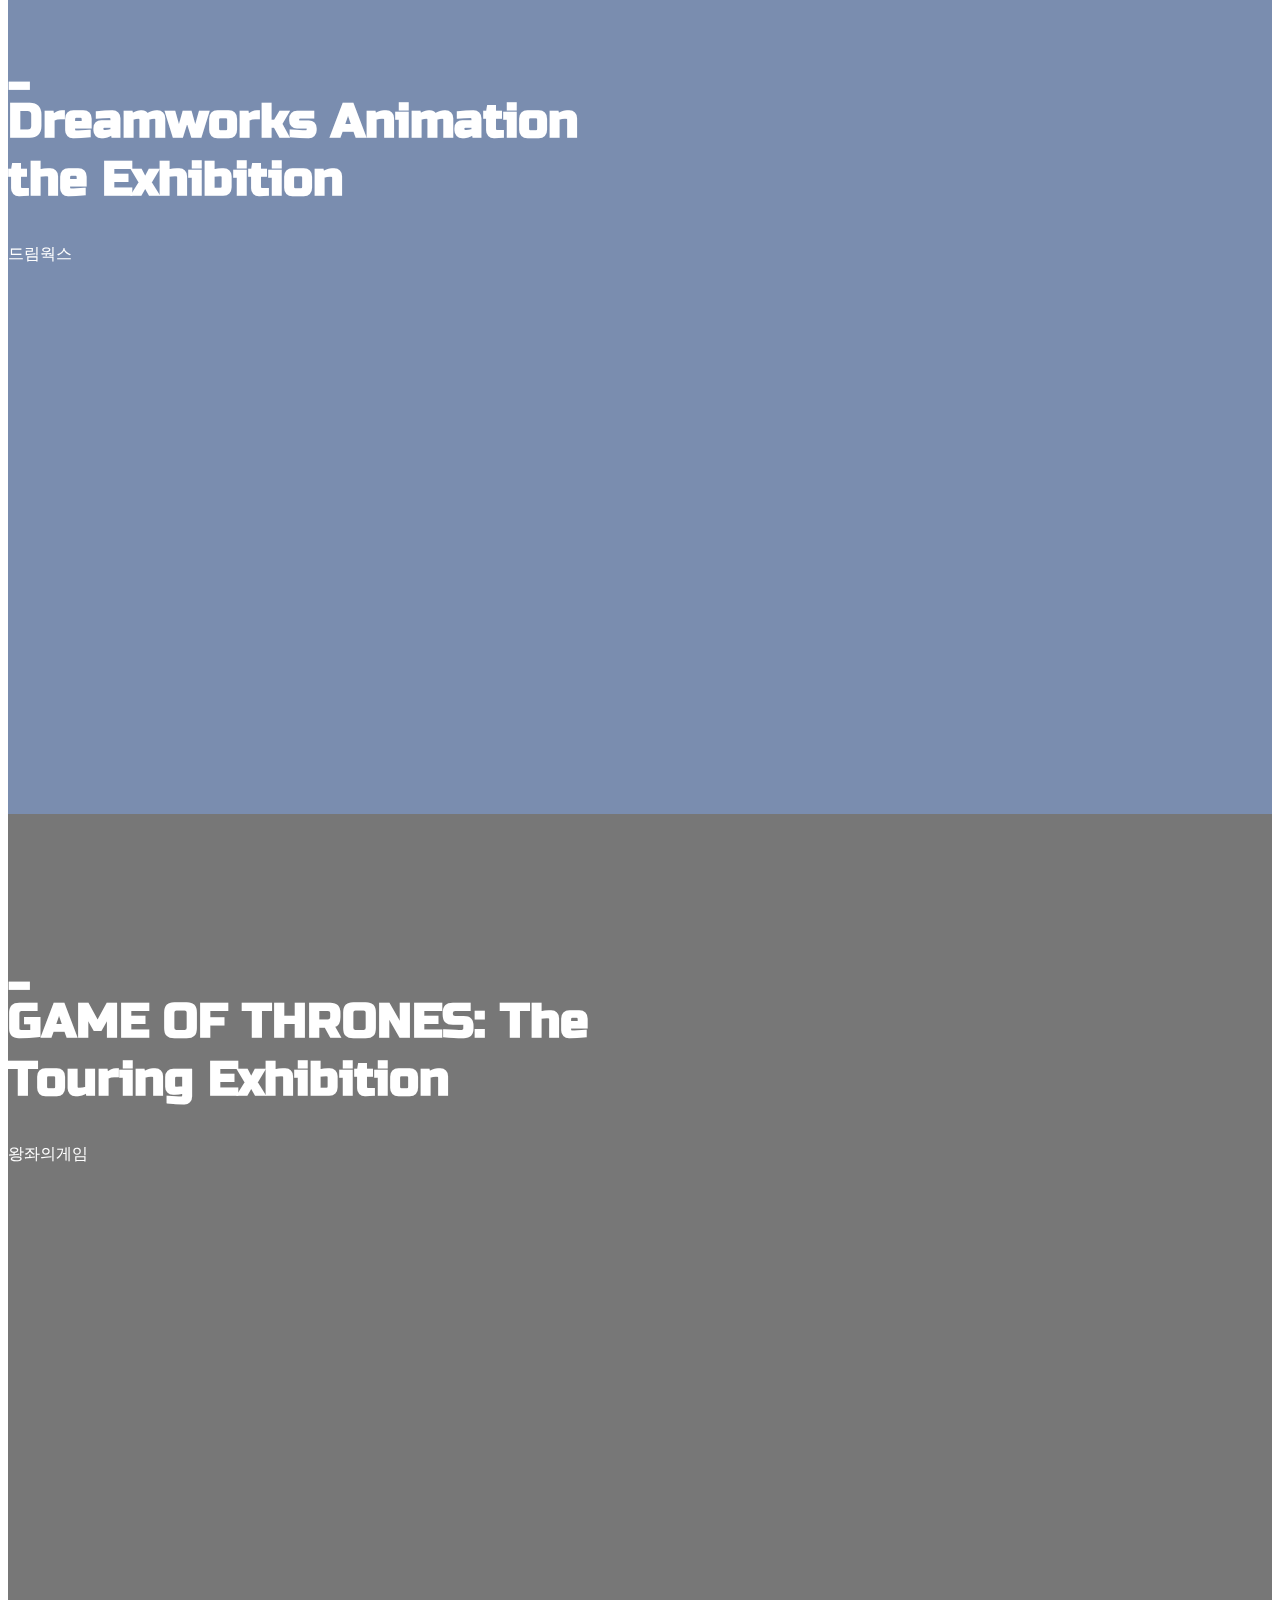
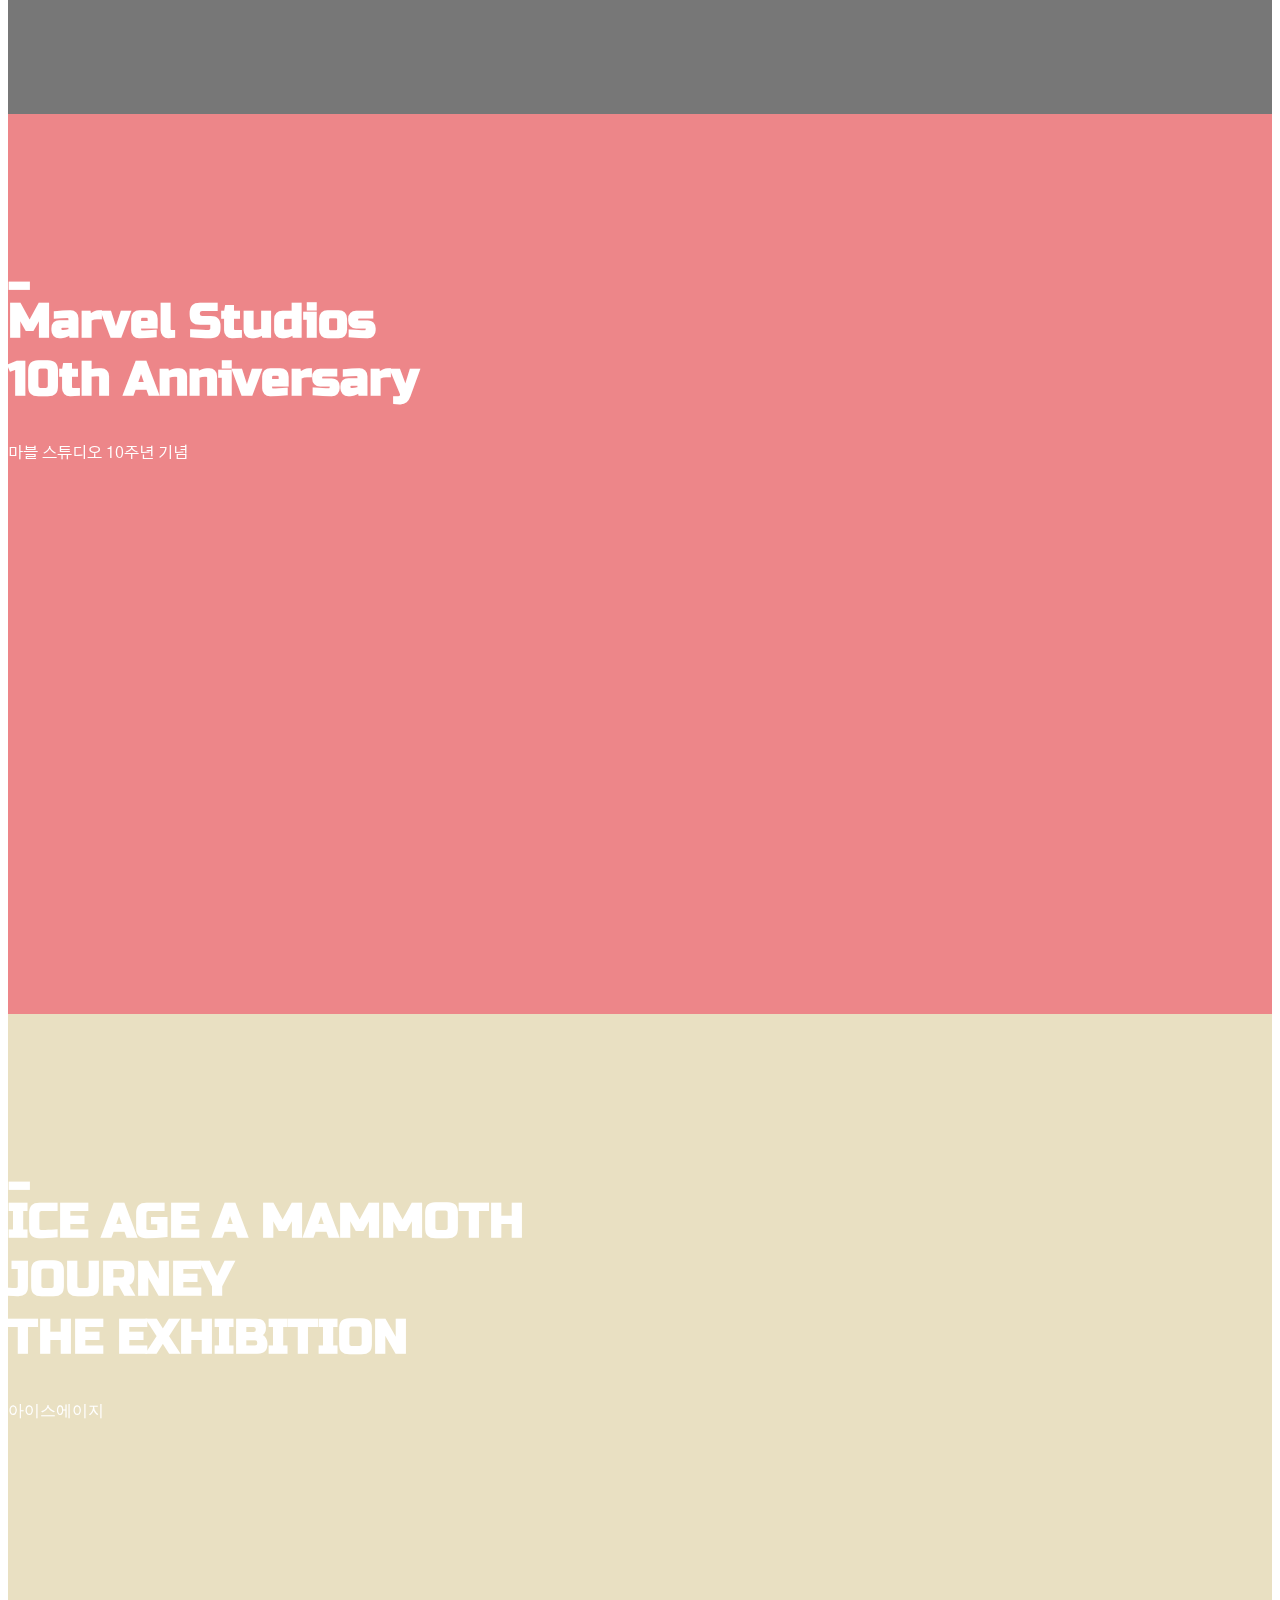
==== commit ff6df438: "Update index.html" ====
--- a/index.html
+++ b/index.html
@@ -615,7 +615,7 @@
                 <div class="mbr-figure m-auto" style="width: 45%;">
                     <img src="assets/images/2023_placidodominggo_poster.jpg" alt="placidodominggo" title="">
                     <img src="assets/images/2023_placidodominggo_poster_1.jpg" alt="placidodominggo" title="">
-                  <a href="https://logwork.com/countdown-1nff" class="countdown-timer" data-timezone="Asia/Seoul" data-language="ko" data-date="2023-11-18 19:00">D-DAY</a>
+                  <a href="https://logwork.com/countdown-8p2q" class="countdown-timer" data-timezone="Asia/Seoul" data-language="ko" data-date="2023-11-18 19:00">D-DAY</a>
                   <center><div title="Add to Calendar" class="addeventatc" data-styling="none">
     캘린더에 추가 +
     <span class="addeventatc_icon"></span>
@@ -670,7 +670,7 @@
                                 <p class="block-text mbr-fonts-style display-7">주     관 : (주)제네시스플랜, (주)더원케이앤케이 </p>
                                 <p class="block-text mbr-fonts-style display-7">협     찬 : 스페인대사관, BMW, (주)대웅에스앤티, 한국컴패션</p>
                                 <p class="block-text mbr-fonts-style display-7">티켓 예매 : 크레파스 / 인터파크 / 티켓링크</p>
-                                <p class="block-text mbr-fonts-style display-7">문     의: 02-743-7854</p>
+                                <p class="block-text mbr-fonts-style display-7">문     의 : 02-743-7854</p>
                             </div>
                           
                         </div>
